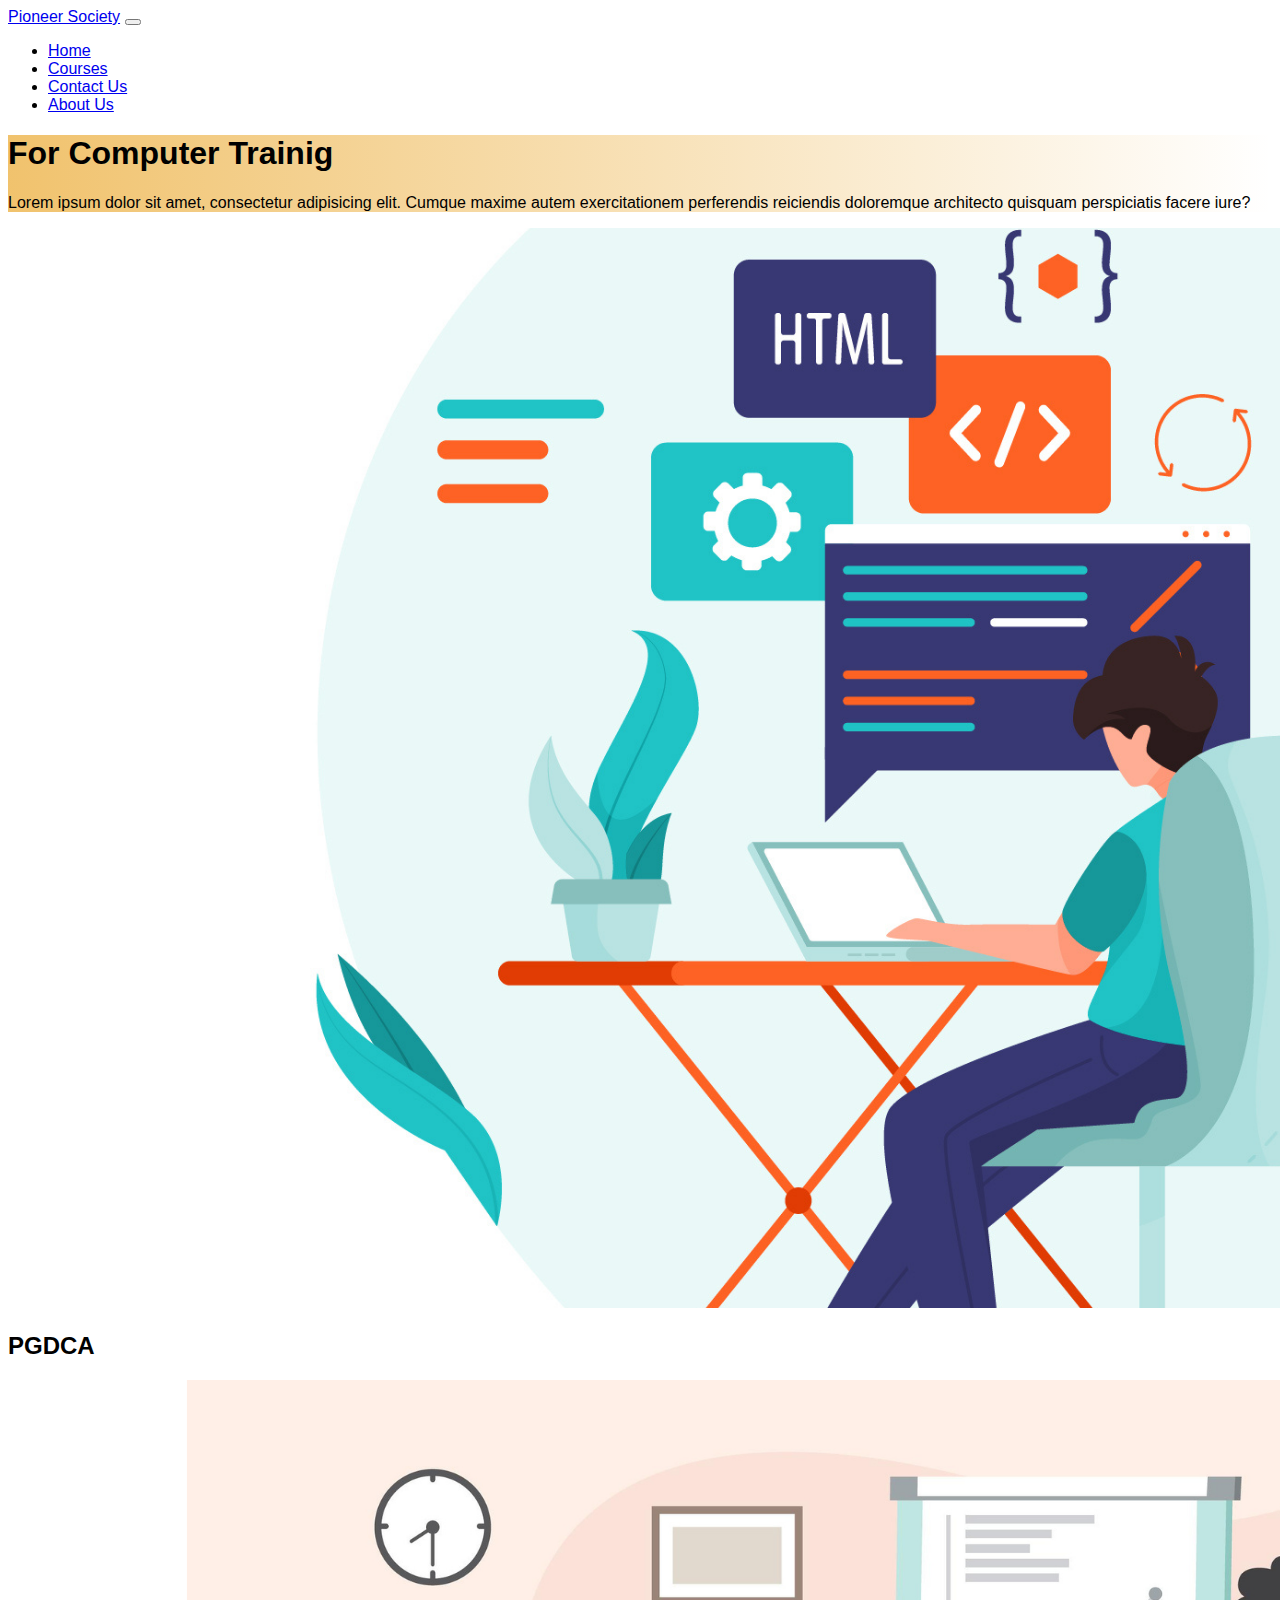
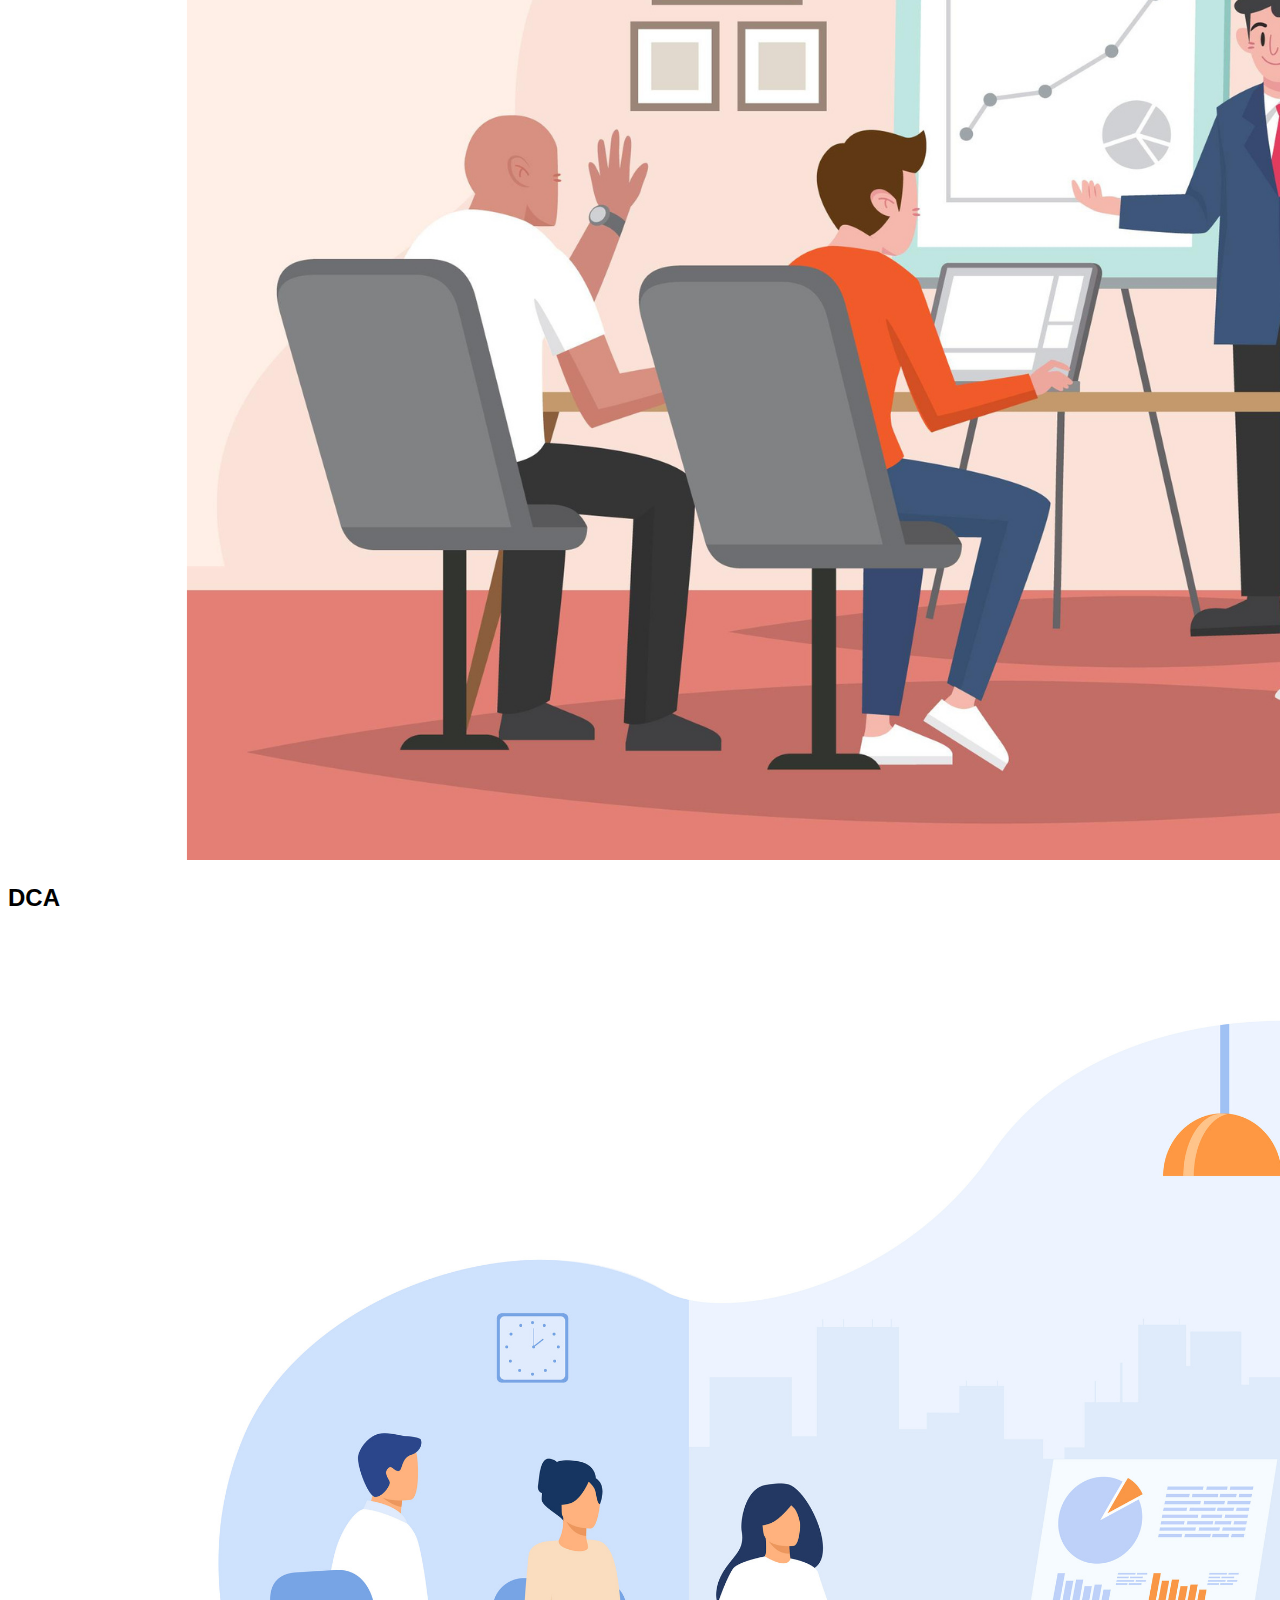
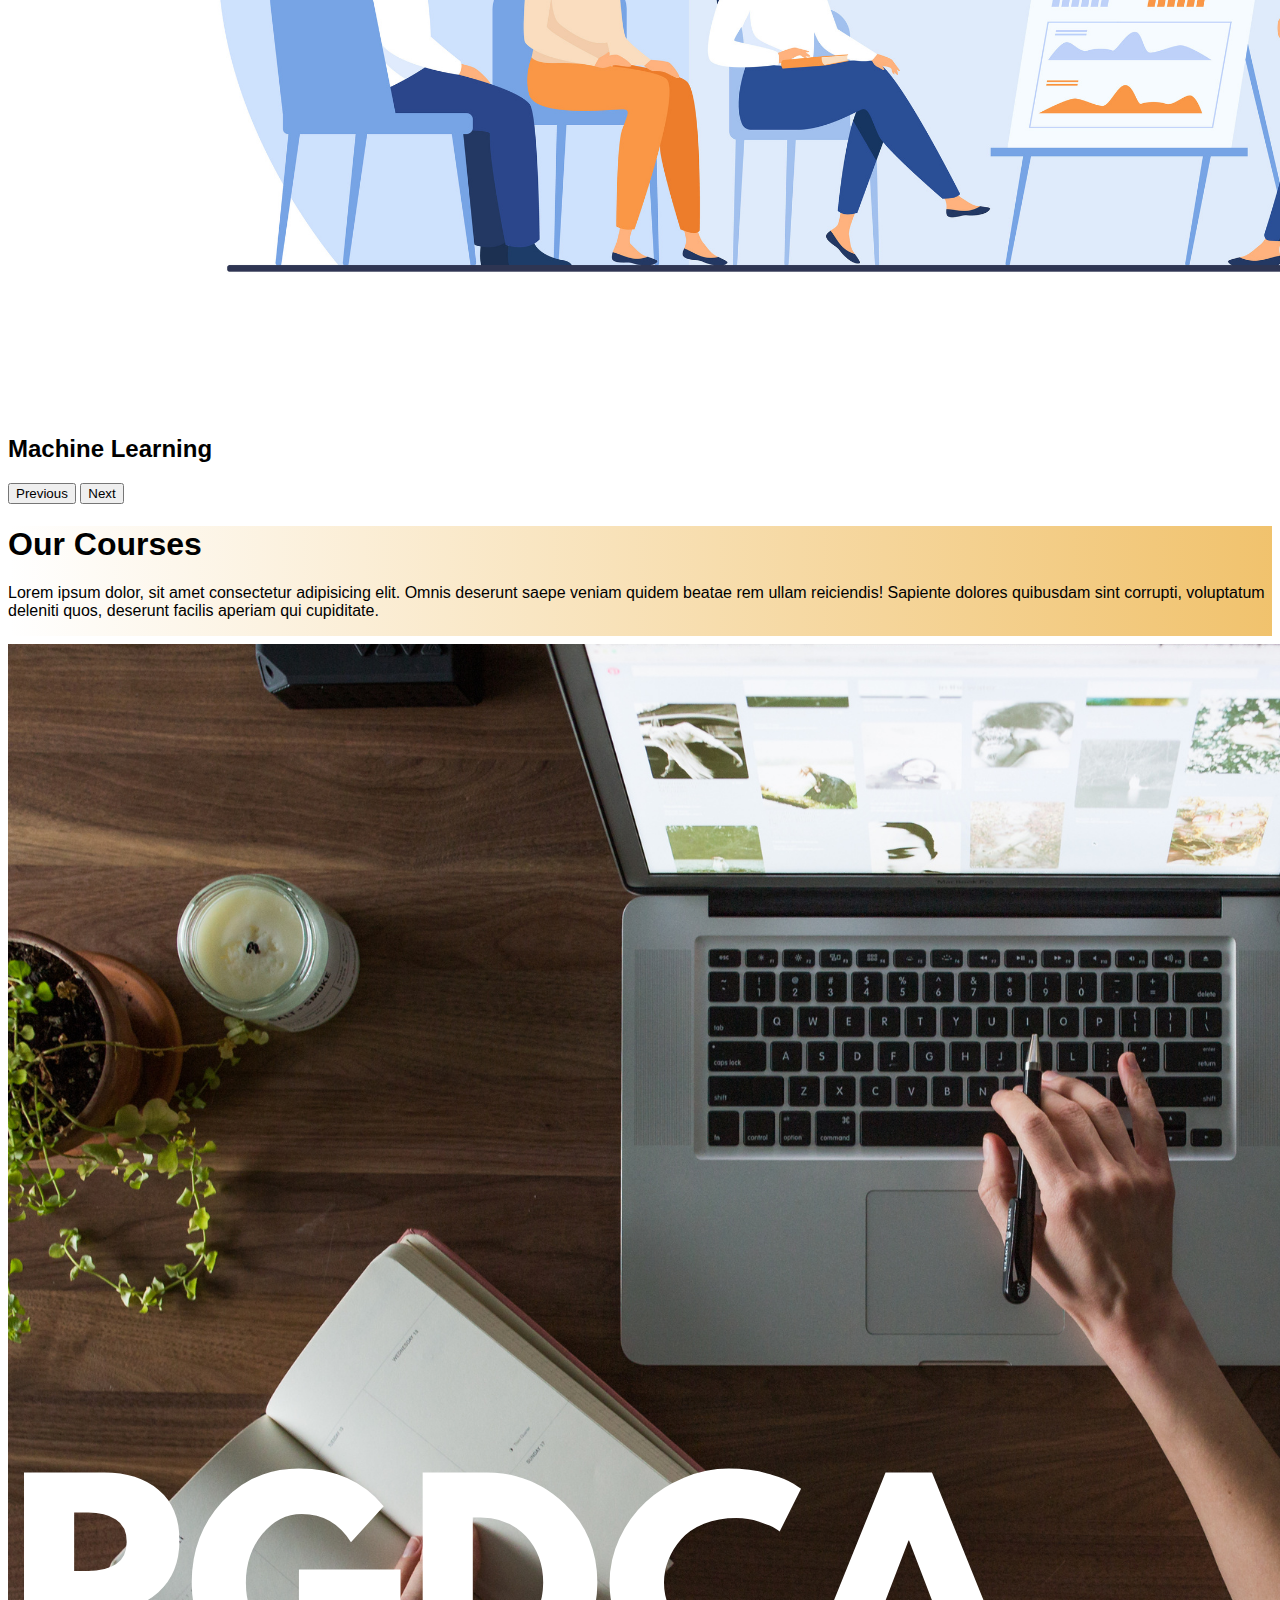
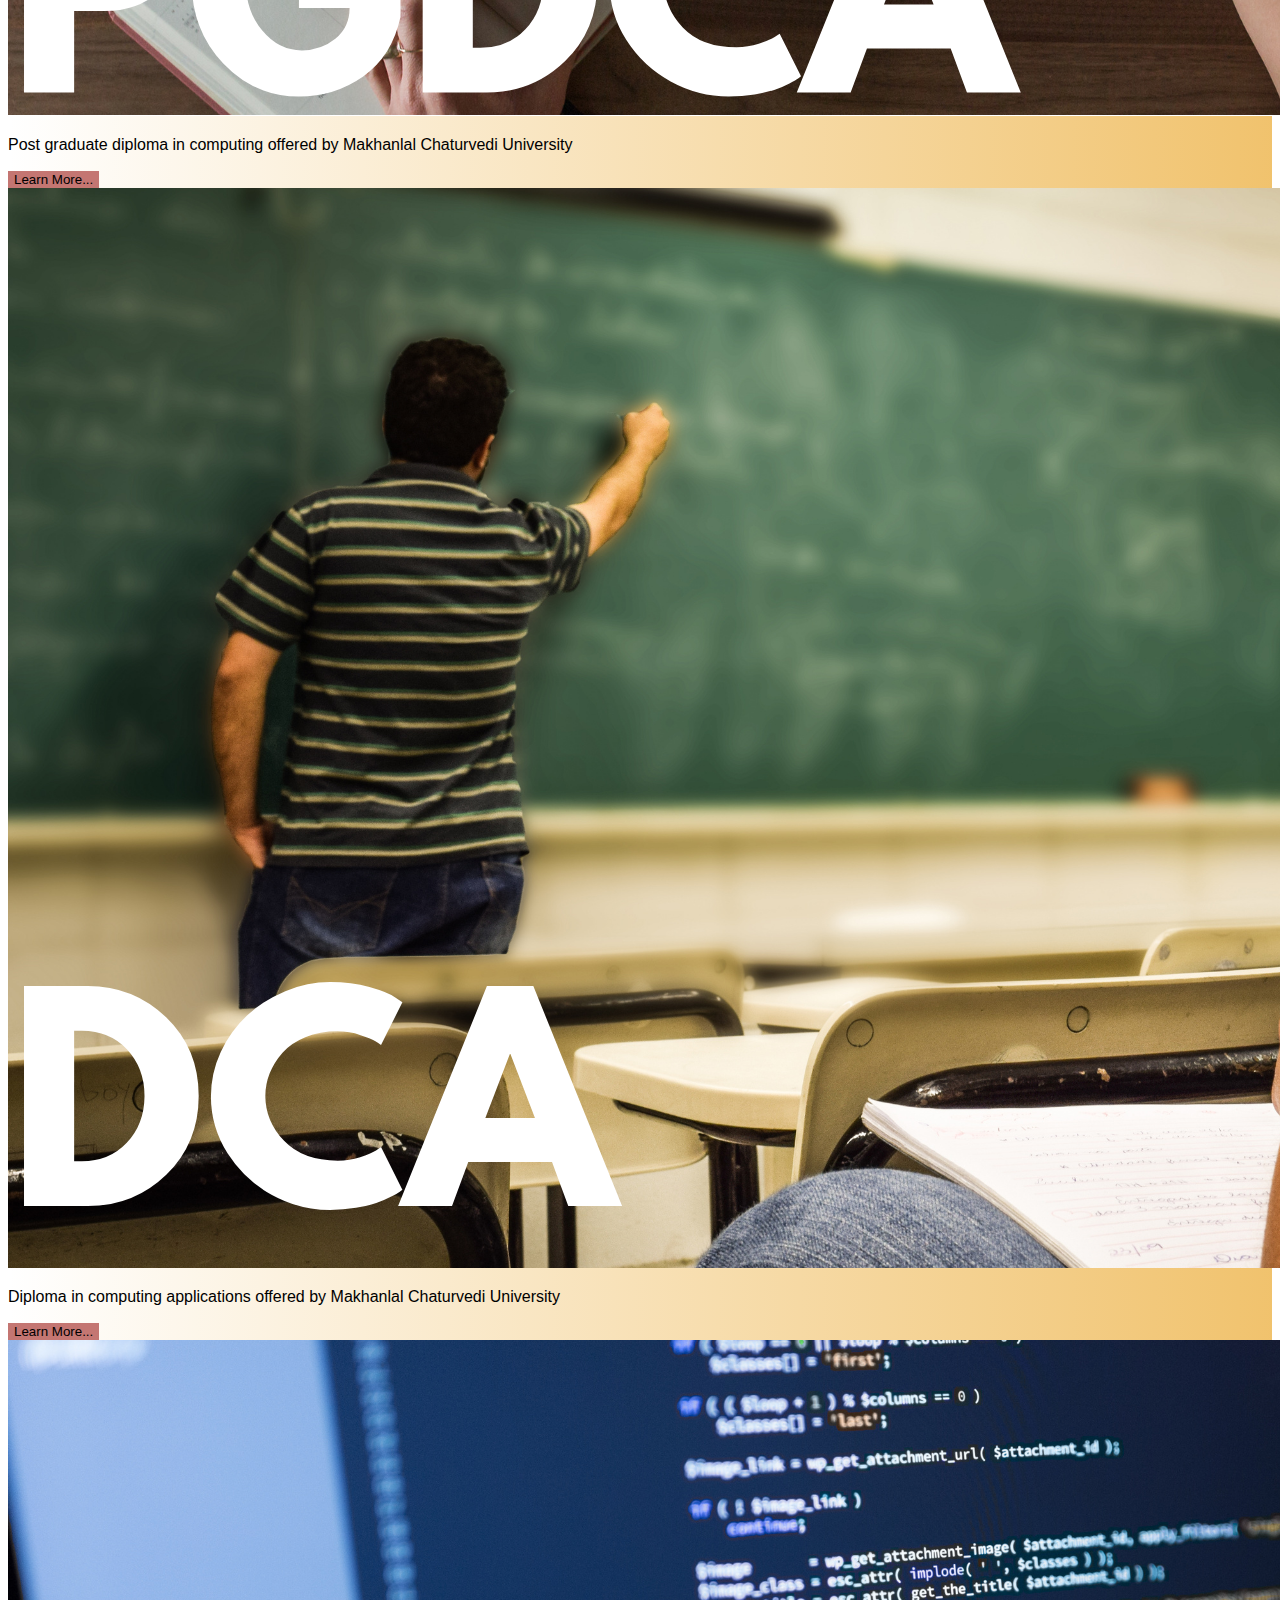
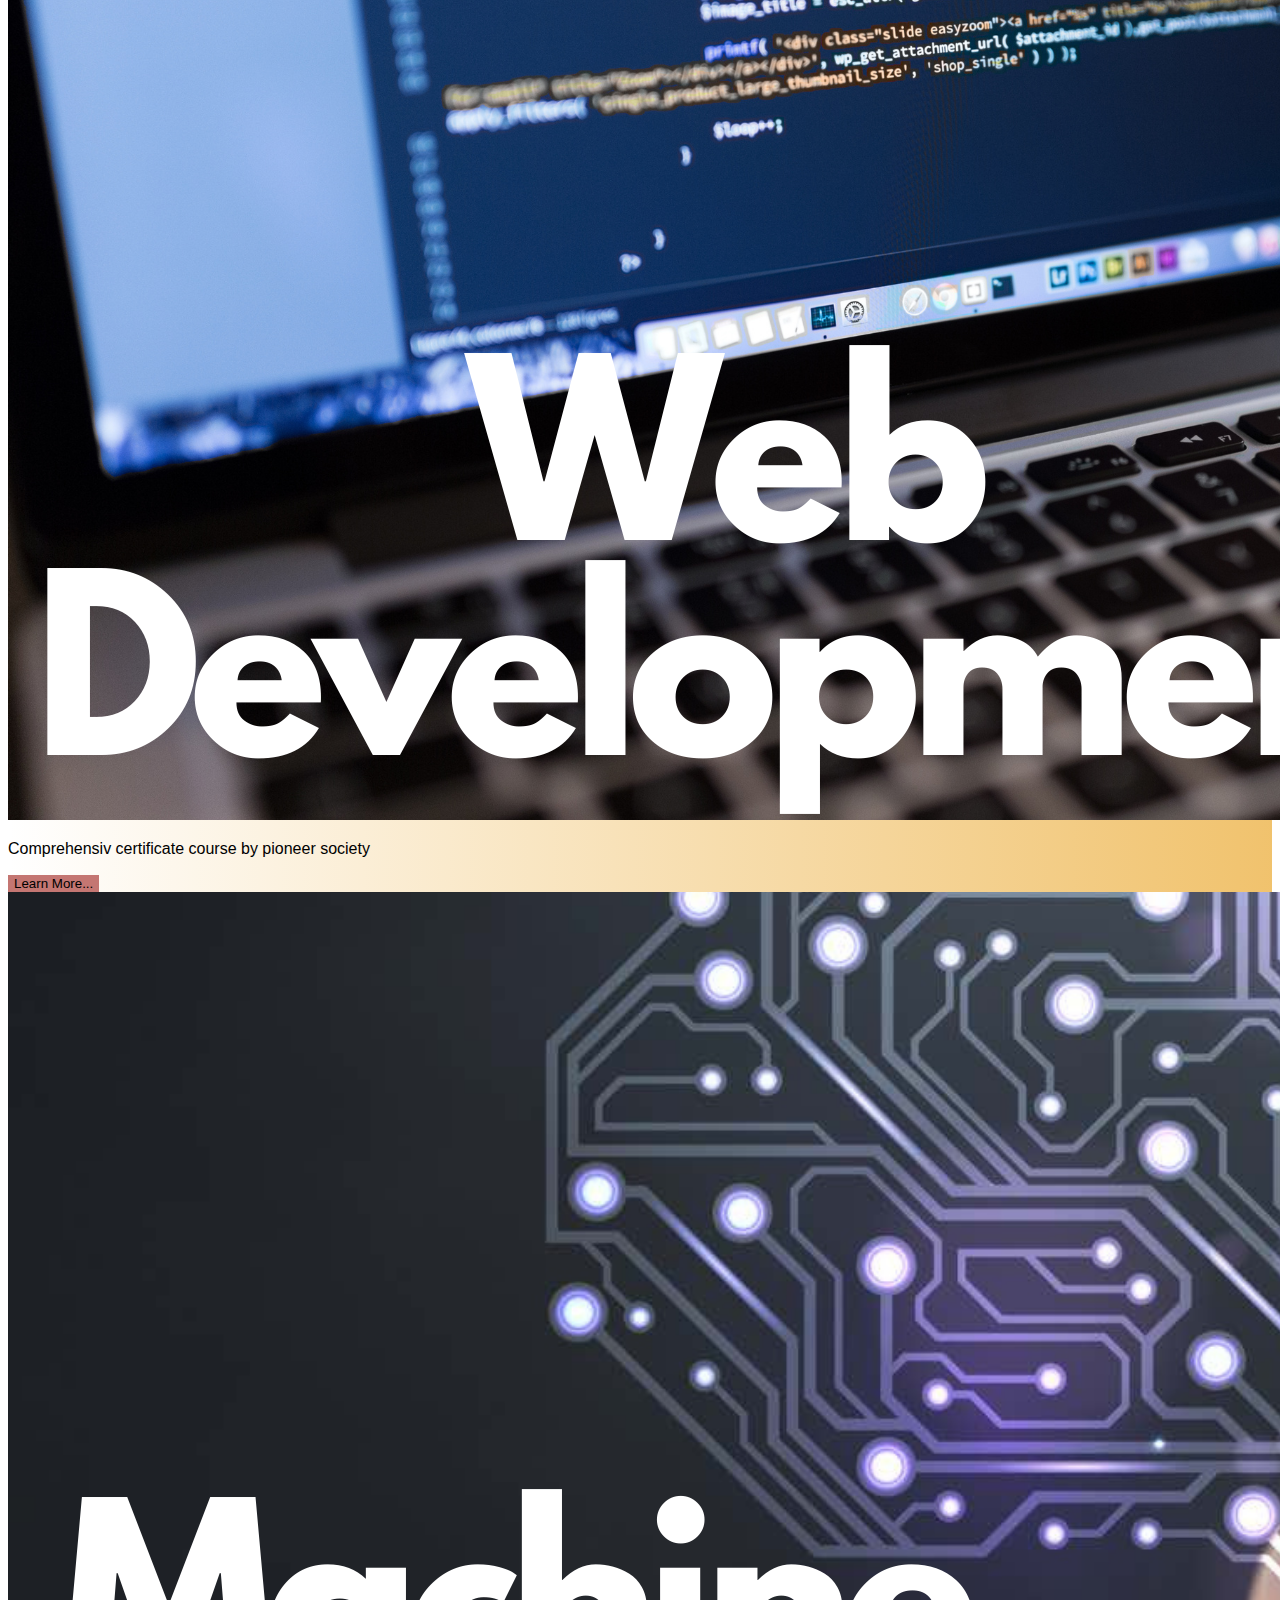
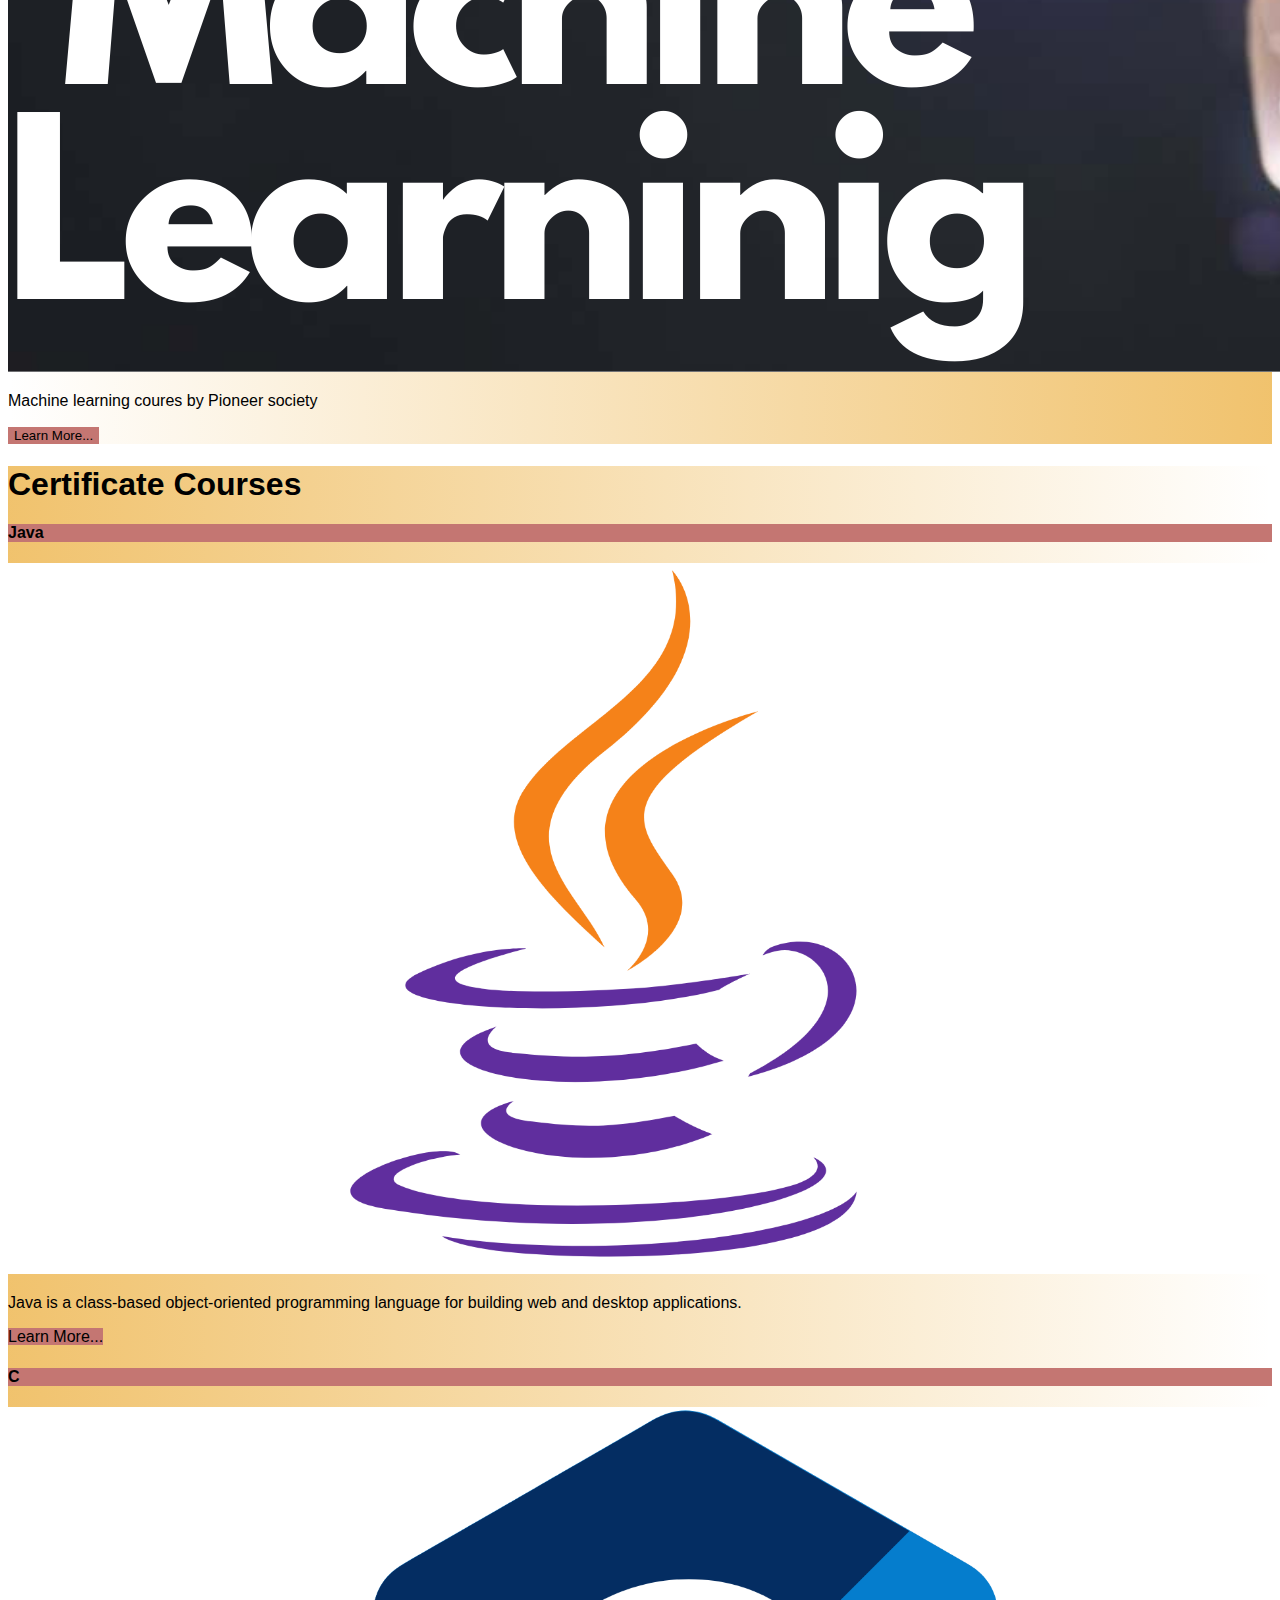
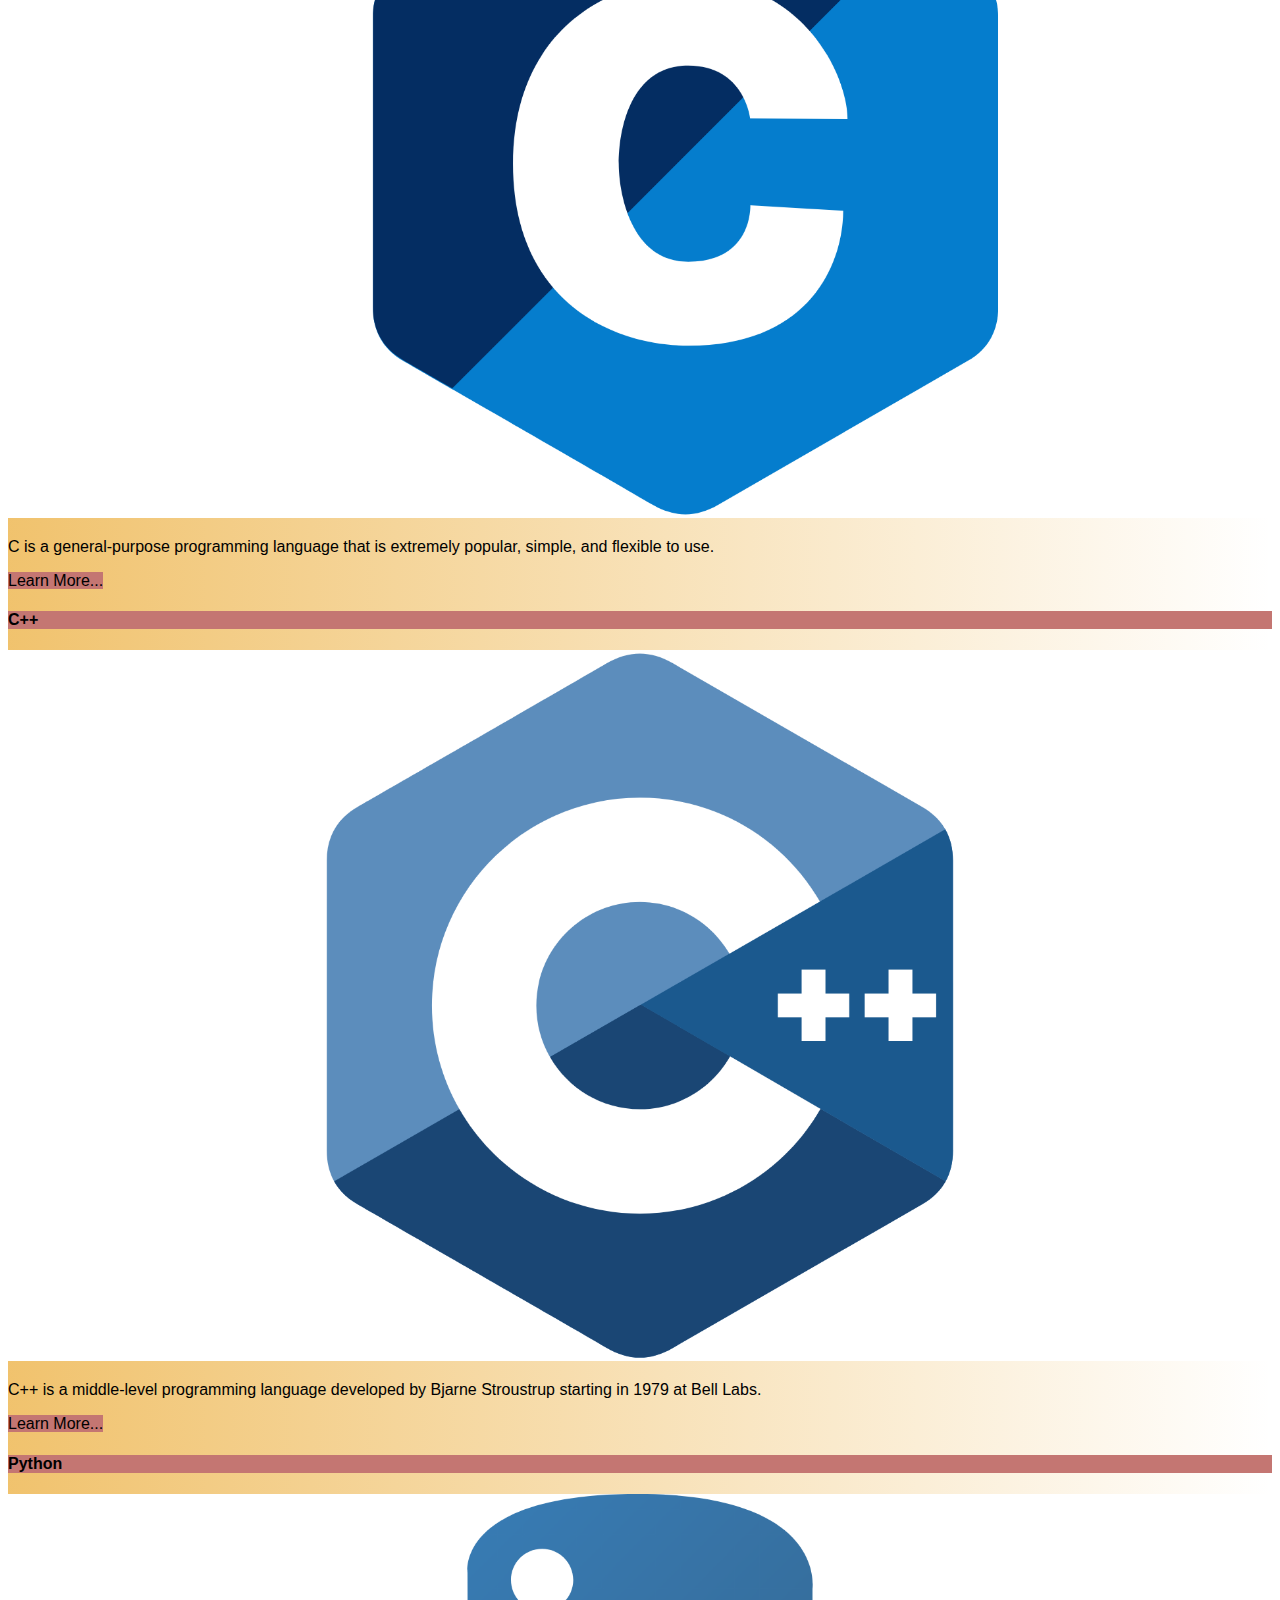
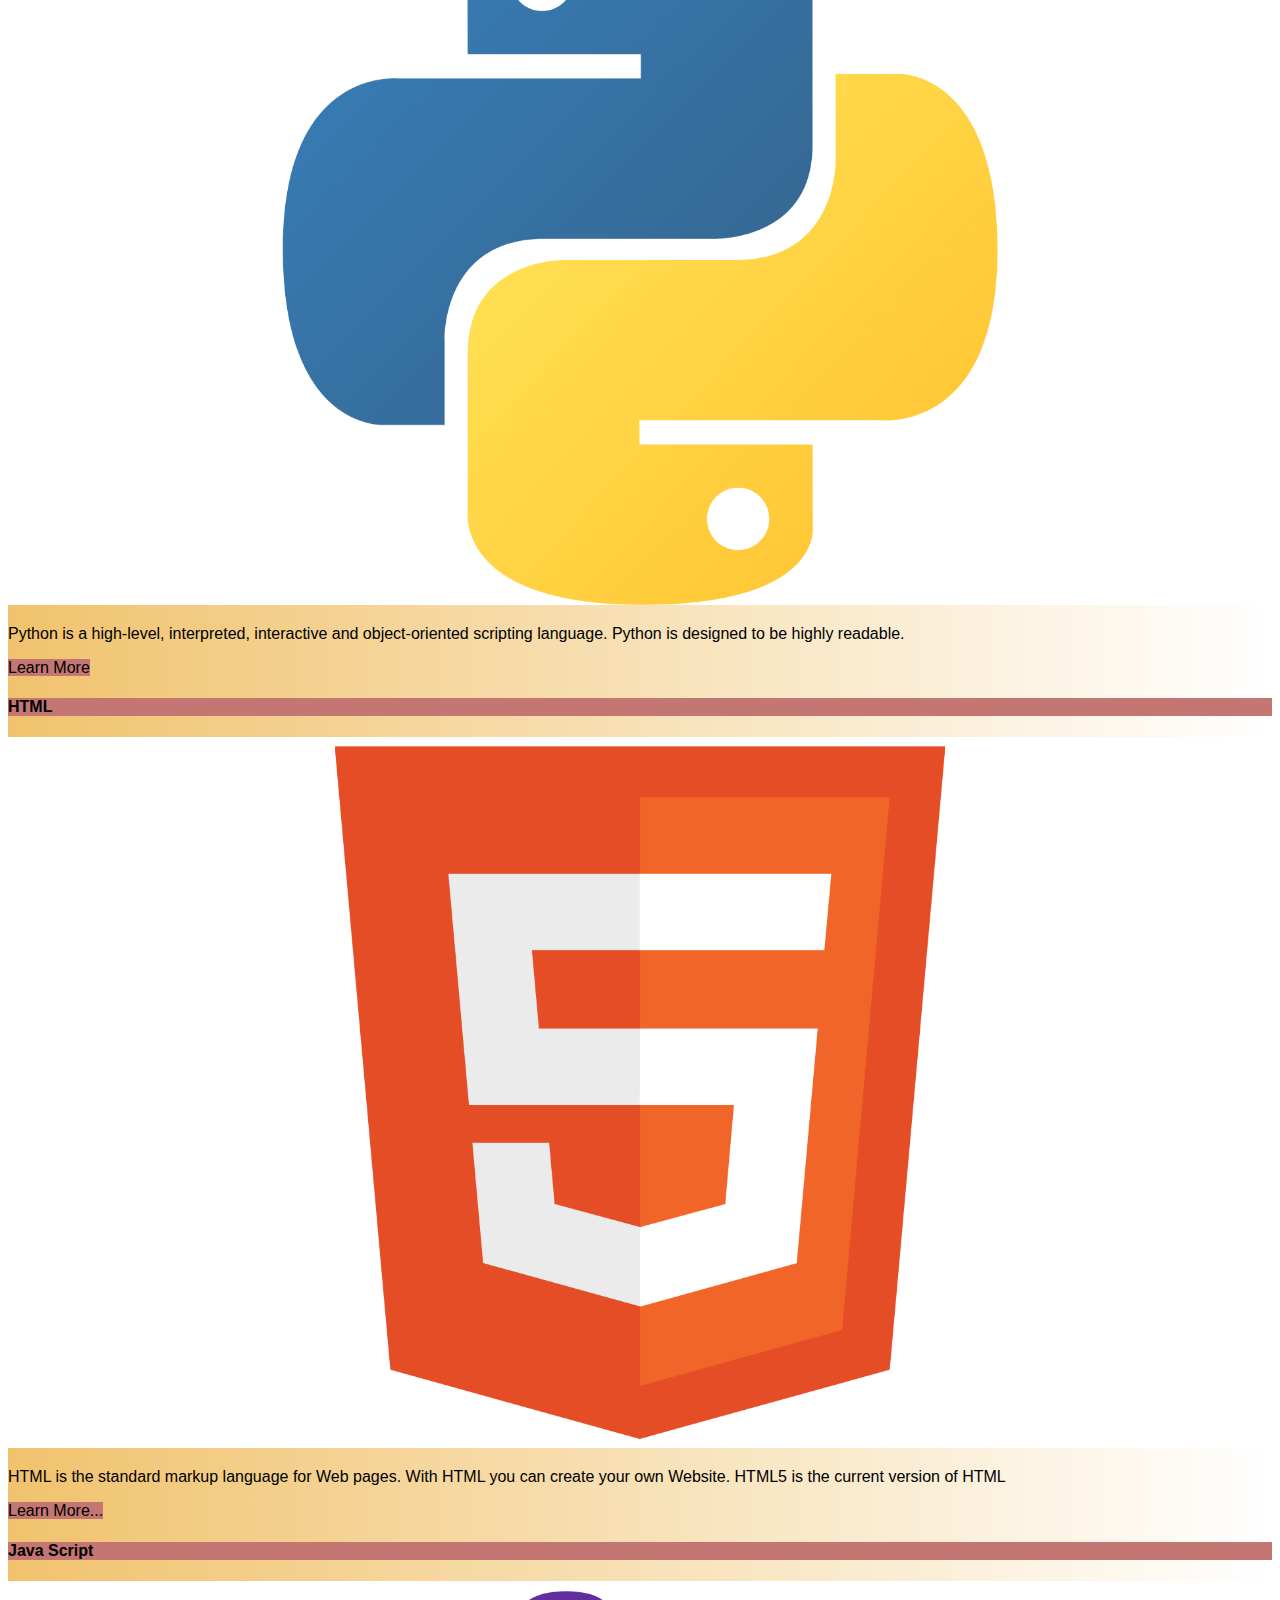
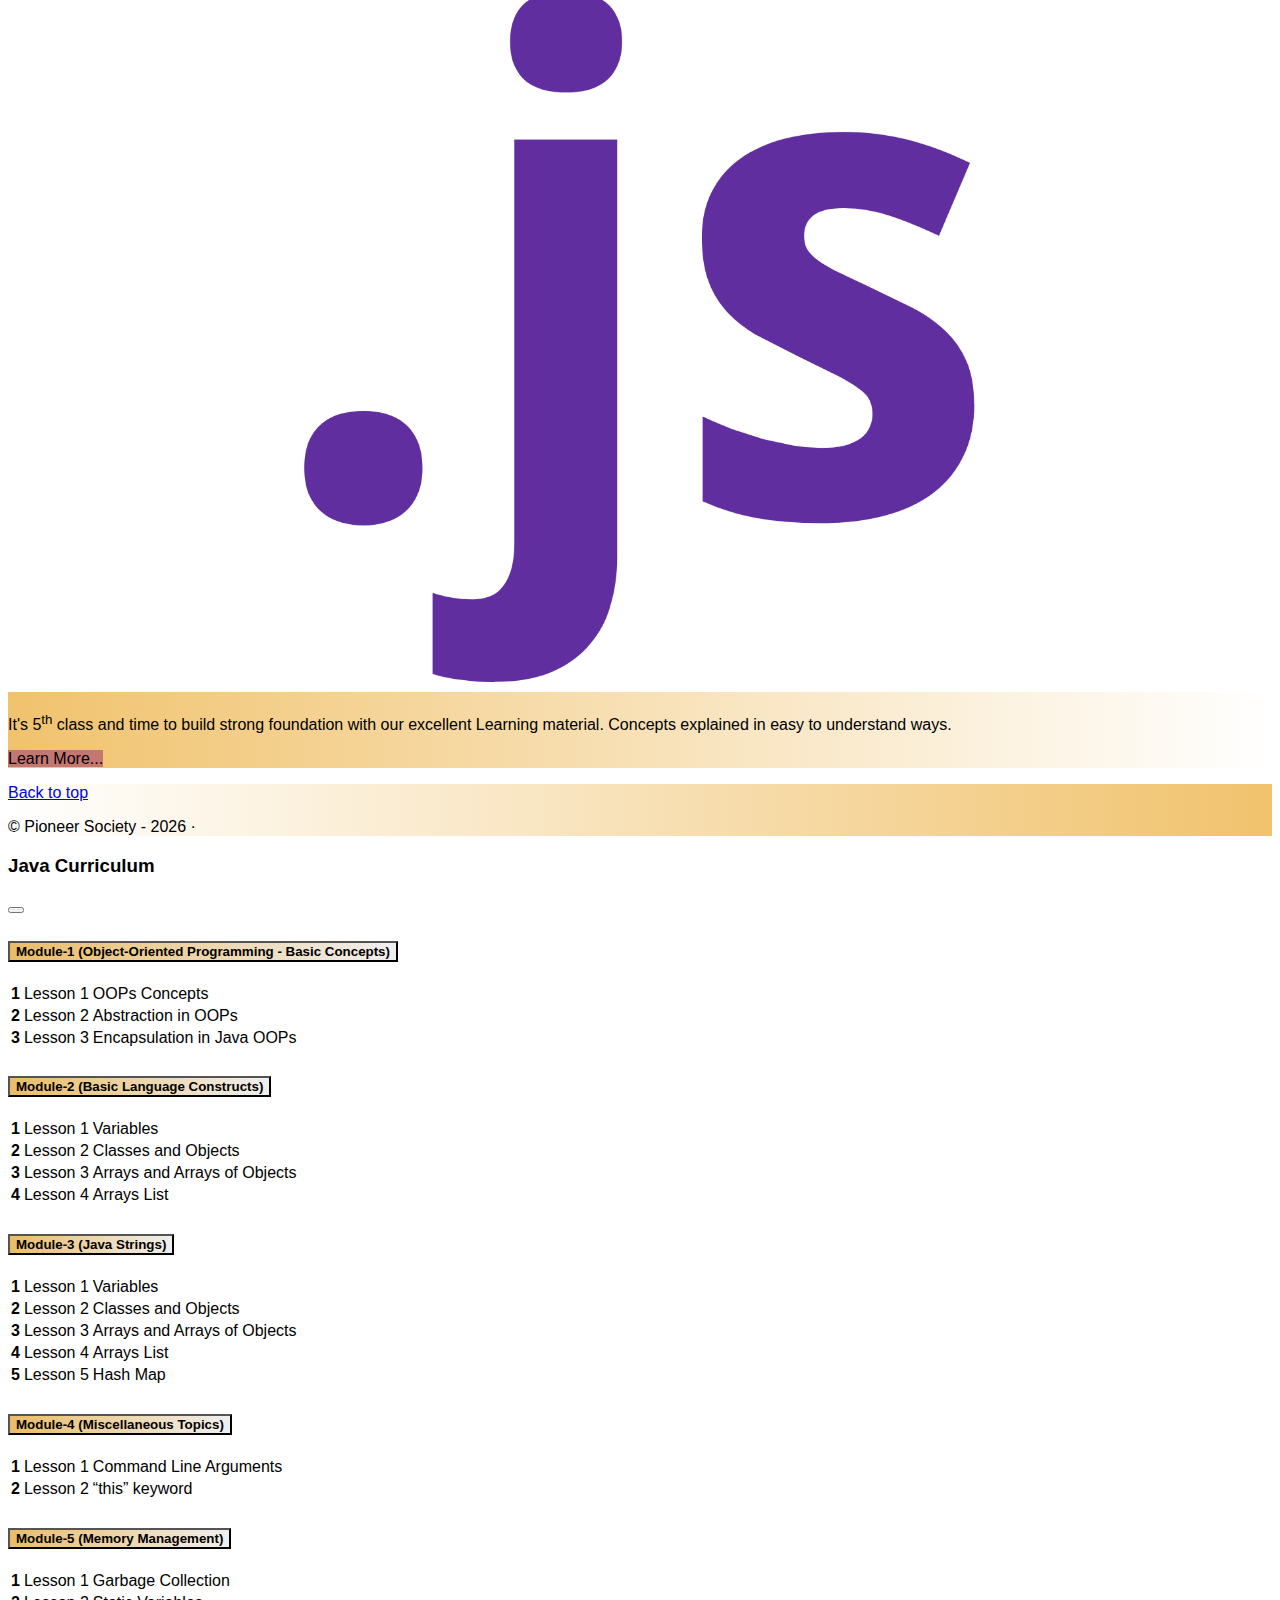
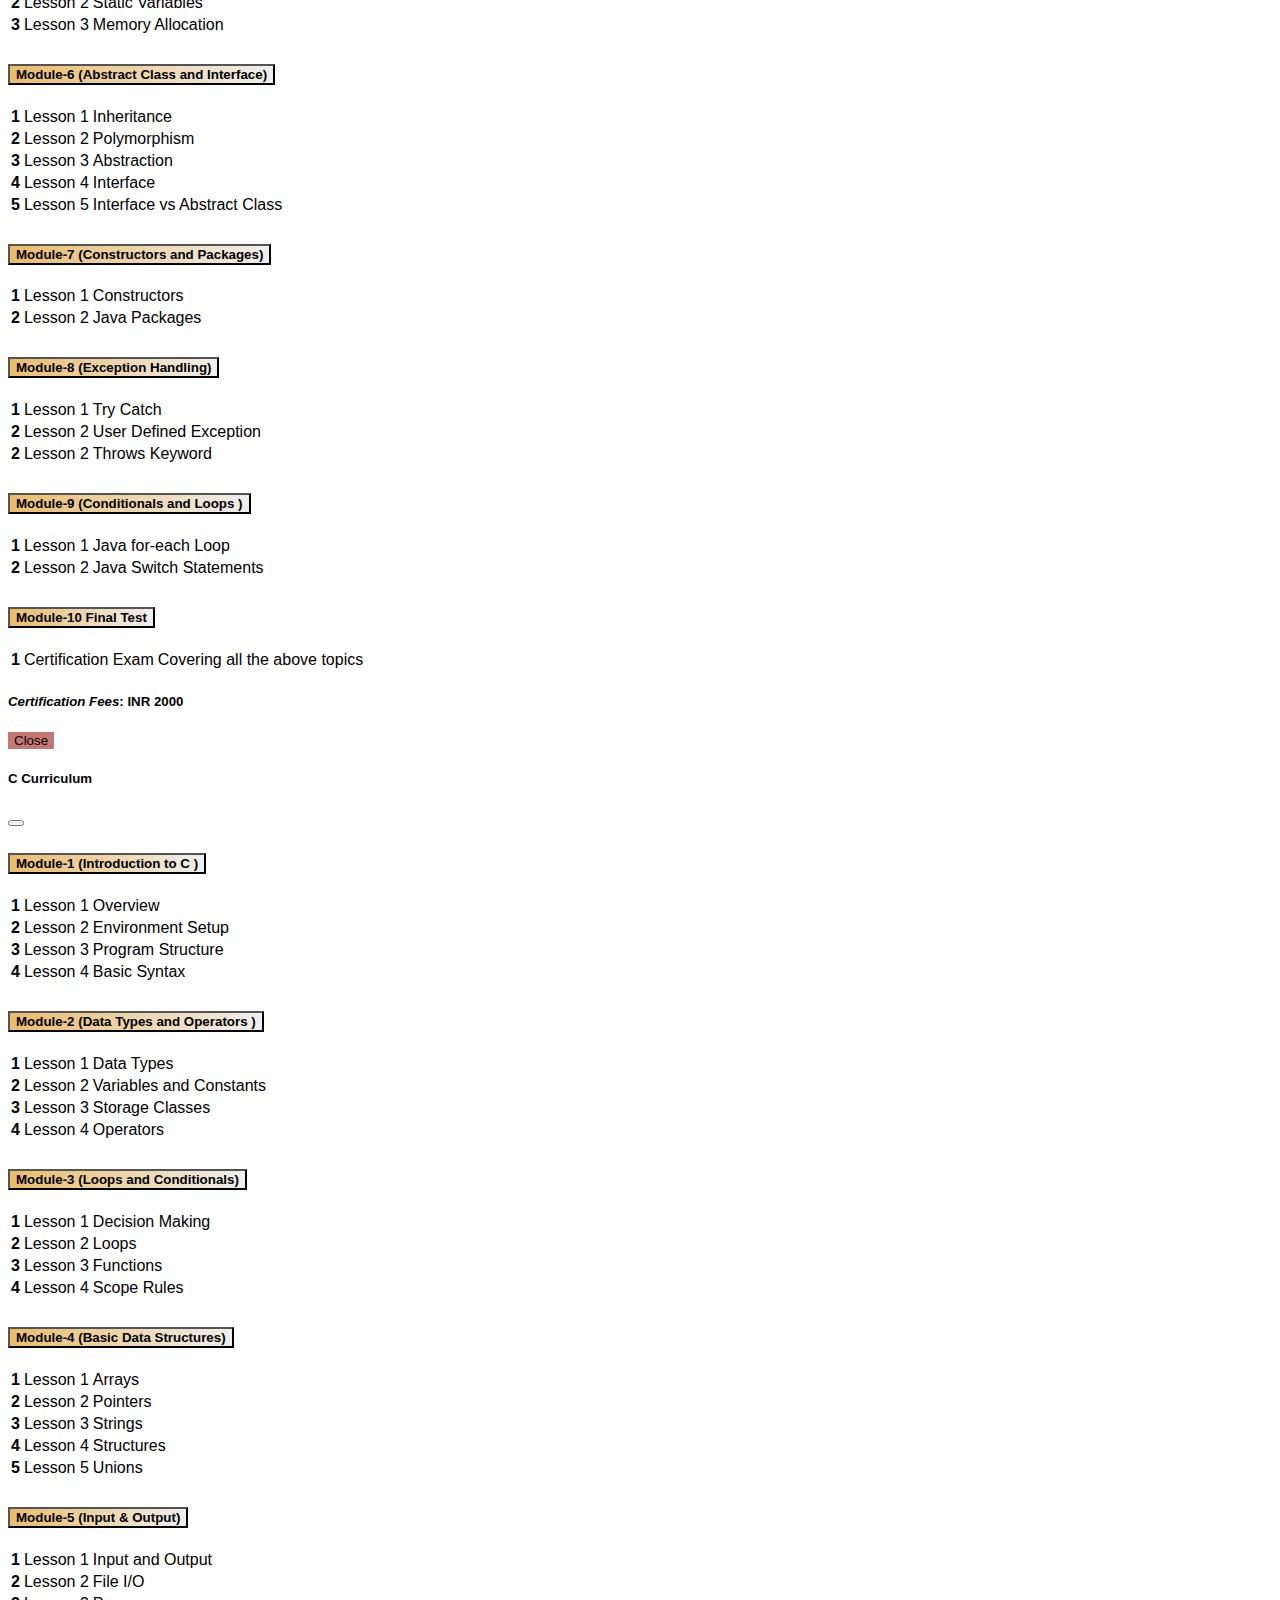
==== index.html @ 8f0c4d7d "index file updated" ====
<!DOCTYPE html>
<html lang="en">
<head>
  <meta charset="UTF-8">
  <meta http-equiv="X-UA-Compatible" content="IE=edge">
  <meta name="viewport" content="width=device-width, initial-scale=1.0">
  <link href="https://cdn.jsdelivr.net/npm/bootstrap@5.1.3/dist/css/bootstrap.min.css" rel="stylesheet" integrity="sha384-1BmE4kWBq78iYhFldvKuhfTAU6auU8tT94WrHftjDbrCEXSU1oBoqyl2QvZ6jIW3" crossorigin="anonymous">
  <link rel="stylesheet" href="assets/css/style.css">
  <title>Pioneer | Home</title>
</head>
<body>

  <nav class="navbar navbar-expand-lg navbar-dark fixed-top p-navbar">
    <div class="container">
      <a href="#" class="navbar-brand">Pioneer Society</a>
      <button class="navbar-toggler" type="button" data-bs-toggle="collapse" data-bs-target="#navmenu">
        <span class="navbar-toggler-icon"></span>
      </button>
      <div class="collapse navbar-collapse" id="navmenu">
        <ul class="navbar-nav ms-auto">
          <li class="nav-item">
            <a href="index1.html" class="nav-link">Home</a>
          </li>
          <li class="nav-item">
            <a href="courses.html" class="nav-link">Courses</a>
          </li>
          <li class="nav-item">
            <a href="contact_us.html" class="nav-link">Contact Us</a>
          </li>
          <li class="nav-item">
            <a href="about_us.html" class="nav-link">About Us</a>
          </li>
        </ul>
      </div>
    </div>
  </nav>
  
  <!-- Banner section -->
  <section class="text-sm-start bg-light">
    <div class="container-fluid">
      <div class="row">
        <div class="col-sm p-5" id="grad">
          <h1>For Computer Trainig</h1>
          <p class="text-left lead">Lorem ipsum dolor sit amet, consectetur adipisicing elit. Cumque maxime autem exercitationem perferendis reiciendis doloremque architecto quisquam perspiciatis facere iure?</p>
        </div>
        <div class="col-sm d-none d-sm-block">
          <div id="carouselExampleCaptions" class="carousel slide" data-bs-ride="carousel">
          <div class="carousel-inner">
            <div class="carousel-item active">
              <div class="card carosel-card">
                <img src="assets/images/slide-1.png" class="card-img-top" alt="...">
                <div class="card-body">
                  <h2 class="text-center">PGDCA</h2>
                  <!-- <p class="card-text">Some quick example text to build on the card title and make up the bulk of the card's content.</p> -->
                </div>
              </div>
            </div>
            <div class="carousel-item">
              <div class="card carosel-card">
                <img src="assets/images/slide-2.png" class="card-img-top" alt="...">
                <div class="card-body">
                  <h2 class="text-center">DCA</h2>
                  <!-- <p class="card-text">Some quick example text to build on the card title and make up the bulk of the card's content.</p> -->
                </div>
              </div>
            </div>
            <div class="carousel-item">
              <div class="card carosel-card">
                <img src="assets/images/slide-3.png" class="card-img-top" alt="...">
                <div class="card-body">
                  <h2 class="text-center">Machine Learning</h2>
                  <!-- <p class="card-text">Some quick example text to build on the card title and make up the bulk of the card's content.</p> -->
                </div>
              </div>
            </div>
            
          </div>
          <button class="carousel-control-prev" type="button" data-bs-target="#carouselExampleCaptions" data-bs-slide="prev">
            <span class="carousel-control-prev-icon" aria-hidden="true"></span>
            <span class="visually-hidden">Previous</span>
          </button>
          <button class="carousel-control-next" type="button" data-bs-target="#carouselExampleCaptions" data-bs-slide="next">
            <span class="carousel-control-next-icon" aria-hidden="true"></span>
            <span class="visually-hidden">Next</span>
          </button>
          </div>
        </div>
      </div>
    </div>
  </section>

  <!-- Courses-->
  <div id="courses" class="container-fluid py-5">
    <div class="container">
      
      <h1 class="text-center">Our Courses</h1>
      <div class="row row-cols-1 row-cols-md-2 mt-5">
        <div class="align-items-center d-flex">
          <p class="lead text-justify">
            Lorem ipsum dolor, sit amet consectetur adipisicing elit. Omnis deserunt saepe veniam quidem beatae rem ullam reiciendis! Sapiente dolores quibusdam sint corrupti, voluptatum deleniti quos, deserunt facilis aperiam qui cupiditate.
          </p>
        </div>
        <div class="">
          <div class="row row-cols-1 row-cols-md-2">
            <div class="col mb-4">
              <div class="card v-card-main">
                <img src="assets/images/PGDCA.png" class="card-img-top" alt="...">
                
                <div class="card-body">
                  <!-- <h3 class="card-title text-center">PGDCA</h3> -->
                  <p class="card-text text-justify">Post graduate diploma in computing offered by Makhanlal Chaturvedi University</p>
                  <a href="school.html" class="stretched-link"></a>
                  <button class="btn btn-primary btn-md p-button">Learn More...</button>
                </div>
              </div>
            </div>
            <div class="col mb-4">
              <div class="card v-card-main">
                <img src="assets/images/DCA.png" class="card-img-top" alt="...">
                
                <div class="card-body">
                  <!-- <h3 class="card-title text-center">DCA</h3> -->
                  <p class="card-text text-justify">Diploma in computing applications offered by Makhanlal Chaturvedi University</p>
                  <a href="school.html" class="stretched-link"></a>
                  <button class="btn btn-primary btn-md p-button">Learn More...</button>
                </div>
              </div>
            </div>
            <div class="col mb-4">
              <div class="card v-card-main">
                <img src="assets/images/web-development.png" class="card-img-top" alt="...">
                
                <div class="card-body">
                  <!-- <h3 class="card-title text-center">WEB Development</h3> -->
                  <p class="card-text text-justify">Comprehensiv certificate course by pioneer society</p>
                  <a href="school.html" class="stretched-link"></a>
                  <button class="btn btn-primary btn-md p-button">Learn More...</button>
                </div>
              </div>
            </div>
            <div class="col mb-4">
              <div class="card v-card-main">
                <img src="assets/images/machine-learning.png" class="card-img-top" alt="...">
                
                <div class="card-body">
                  <!-- <h3 class="card-title text-center">Machine Learning</h3> -->
                  <p class="card-text text-justify">Machine learning coures by Pioneer society</p>
                  <a href="partner.html" class="stretched-link"></a>
                  <button class="btn btn-primary btn-md p-button">Learn More...</button>
                </div>
              </div>
            </div>
          </div>
        </div>
      </div>
      
    </div>
  </div>


  <div id="id-courses" class="container-fluid g-0">
    <h1 class="text-center py-5">Certificate Courses</h1>
    <div class="container">
      <div class="container justify-content-center p-5">
        <div class="row row-cols-1 row-cols-md-4 exam-grid">
          <div class="card mb-4 h-card justify-content-center" style="min-width:360px">
            <div class="">
              <h4 class="text-center h-card-heading text-white p-1">Java</h4>
            </div>
            <div class="row no-gutters">
              <div class="col-md-3 d-flex align-items-center p-2 class-img">
                <img src="assets/images/java.png" class="p-1" width="100%" alt="...">
                
              </div>
              <div class="col-md-9">
                <div class="card-body">
                  <!-- <h5 class="card-title font-weight-bold">Pre Learning</h5> -->
                  <p class="card-text text-justify">Java is a class-based object-oriented programming language for building web and desktop applications.</p>
                  <a type="button" class="btn btn-primary btn-md p-button stretched-link" data-bs-toggle="modal" data-bs-target="#java-modal">Learn More...</a>
                </div>
              </div>
            </div>
          </div>
          <div class="card mb-4 h-card justify-content-center" style="min-width:360px">
            <div class="">
              <h4 class="text-center h-card-heading p-1 text-white">C</h4>
            </div>
            <div class="row no-gutters">
              <div class="col-md-3 d-flex align-items-center p-2 class-img">
                <img src="assets/images/c.png" width="100%" class="p-1" alt="...">
              </div>
              <div class="col-md-9">
                <div class="card-body">
                  <!-- <h5 class="card-title font-weight-bold">Pre Learning</h5> -->
                  <p class="card-text text-justify">C is a general-purpose programming language that is extremely popular, simple, and flexible to use.</p>
                  <a type="button" class="btn btn-primary btn-md p-button stretched-link" data-bs-toggle="modal" data-bs-target="#c-modal">Learn More...</a>
                </div>
              </div>
            </div>
          </div>
          <div class="card mb-4 h-card justify-content-center" style="min-width:360px">
            <div class="">
              <h4 class="text-center h-card-heading p-1 text-white">C++</h4>
            </div>
            <div class="row no-gutters">
              <div class="col-md-3 d-flex align-items-center p-2 class-img">
                <img src="assets/images/cplusplus.png" class="p-1" width="100%" alt="...">
              </div>
              <div class="col-md-9">
                <div class="card-body">
                  <!-- <h5 class="card-title font-weight-bold">Pre Learning</h5> -->
                  <p class="card-text text-justify">C++ is a middle-level programming language developed by Bjarne Stroustrup starting in 1979 at Bell Labs.</p>
                  <a type="button" class="btn btn-primary btn-md p-button stretched-link" data-bs-toggle="modal" data-bs-target="#cplusplus-modal">Learn More...</a>
                </div>
              </div>
            </div>
          </div>
          <div class="card mb-4 h-card justify-content-center" style="min-width:360px">
            <div class="">
              <h4 class="text-center h-card-heading p-1  text-white">Python</h4>
            </div>
            <div class="row no-gutters">
              <div class="col-md-3 d-flex align-items-center p-2 class-img">
                <img src="assets/images/python.png" class="p-1" width="100%" alt="...">
              </div>
              <div class="col-md-9">
                <div class="card-body">
                  
                  <p class="card-text text-justify">Python is a high-level, interpreted, interactive and object-oriented scripting language. Python is designed to be highly readable. </p>
                  <a type="button" class="btn btn-primary btn-md p-button stretched-link" data-bs-toggle="modal" data-bs-target="#python-modal">Learn More</a>
                  
                </div>
              </div>
            </div>
          </div>
          <div class="card mb-4 h-card justify-content-center" style="min-width:360px">
            <div class="">
              <h4 class="text-center h-card-heading p-1  text-white">HTML</h4>
            </div>
            <div class="row no-gutters">
              <div class="col-md-3 d-flex align-items-center p-2 class-img">
                <img src="assets/images/html-5.png" class="p-1" width="100%" alt="...">
              </div>
              <div class="col-md-9">
                <div class="card-body">
                  <!-- <h5 class="card-title font-weight-bold">Pre Learning</h5> -->
                  <p class="card-text text-justify">HTML is the standard markup language for Web pages.
                    With HTML you can create your own Website. HTML5 is the current version of HTML</p>
                  <a type="button" class="btn btn-primary btn-md p-button stretched-link" data-bs-toggle="modal" data-bs-target="#html-modal">Learn More...</a>
                </div>
              </div>
            </div>
          </div>
          
          <div class="card mb-4 h-card justify-content-center " style="min-width:360px">
            <div class="">
              <h4 class="text-center h-card-heading p-1  text-white">Java Script</h4>
            </div>
            <div class="row no-gutters">
              <div class="col-md-3 d-flex align-items-center class-img">
                <img src="assets/images/java-script.png" class="p-1" width="100%" alt="...">
              </div>
              <div class="col-md-9">
                <div class="card-body">
                  <!-- <h5 class="card-title font-weight-bold">Pre Learning</h5> -->
                  <p class="card-text text-justify">It's 5<sup>th</sup> class and time to build strong foundation with our excellent Learning material. Concepts explained in easy to understand ways.</p>
                  <a type="button" class="btn btn-primary btn-md p-button stretched-link" data-bs-toggle="modal" data-bs-target="#js-modal">Learn More...</a>
                </div>
              </div>
            </div>
          </div>
        </div>
      </div>
    </div> 
  </div>
  <div id="home-footer" class="p-5">
    <footer class="container footer">
      <p class="float-right"><a href="#">Back to top</a></p>
      <p>&copy; Pioneer Society - <script type="text/javascript">document.write( new Date().getFullYear() );</script> &middot; </p>
    </footer>
  </div>
  

  <!-- Java Modal -->
  <div class="modal fade" id="java-modal" data-bs-backdrop="static" data-bs-keyboard="false" tabindex="-1" aria-labelledby="staticBackdropLabel" aria-hidden="true">
    <div class="modal-dialog modal-lg">
      <div class="modal-content">
        <div class="modal-header">
          <h3 class="modal-title" id="staticBackdropLabel">Java Curriculum</h3>
          
          
          
          <button type="button" class="btn-close" data-bs-dismiss="modal" aria-label="Close"></button>
          
        </div>
        <div class="modal-body">
          <div class="accordion" id="accordionExample">
            <div class="accordion-item">
              <h2 class="accordion-header" id="headingOne">
                <button class="accordion-button" type="button" data-bs-toggle="collapse" data-bs-target="#collapseOne" aria-expanded="false" aria-controls="collapseOne">
                  <b>Module-1 (Object-Oriented Programming - Basic Concepts)</b>
                </button>
              </h2>
              <div id="collapseOne" class="collapse" aria-labelledby="headingOne" data-bs-parent="#accordionExample">
                <div class="accordion-body">
                  <table class="table">
                    <!-- <thead>
                      <tr>
                        <th scope="col">#</th>
                        <th scope="col">First</th>
                        <th scope="col">Last</th>
                        <th scope="col">Handle</th>
                      </tr>
                    </thead> -->
                    <tbody>
                      <tr>
                        <th scope="row">1</th>
                        <td>Lesson 1</td>
                        <td>OOPs Concepts</td>
                      </tr>
                      <tr>
                        <th scope="row">2</th>
                        <td>Lesson 2</td>
                        <td>Abstraction in OOPs</td>
                        
                      </tr>
                      <tr>
                        <th scope="row">3</th>
                        <td>Lesson 3</td>
                        <td>Encapsulation in Java OOPs</td>
                      </tr>
                    </tbody>
                  </table>
                </div>
              </div>
            </div>

            <div class="accordion-item">
              <h2 class="accordion-header" id="headingTwo">
                <button class="accordion-button" type="button" data-bs-toggle="collapse" data-bs-target="#collapseTwo" aria-expanded="false" aria-controls="collapseTwo">
                  <b>Module-2 (Basic Language Constructs)</b>
                </button>
              </h2>
              <div id="collapseTwo" class="collapse" aria-labelledby="headingTwo" data-bs-parent="#accordionExample">
                <div class="accordion-body">
                  <table class="table">
                    <tbody>
                      <tr>
                        <th scope="row">1</th>
                        <td>Lesson 1</td>
                        <td>Variables</td>
                      </tr>
                      <tr>
                        <th scope="row">2</th>
                        <td>Lesson 2</td>
                        <td>Classes and Objects</td>
                      </tr>
                      <tr>
                        <th scope="row">3</th>
                        <td>Lesson 3</td>
                        <td>Arrays and Arrays of Objects</td>
                      </tr>
                      <tr>
                        <th scope="row">4</th>
                        <td>Lesson 4</td>
                        <td>Arrays List</td>
                      </tr>
                    </tbody>
                  </table>
                </div>
              </div>
            </div>

            <div class="accordion-item">
              <h2 class="accordion-header" id="headingThree">
                <button class="accordion-button" type="button" data-bs-toggle="collapse" data-bs-target="#collapseThree" aria-expanded="false" aria-controls="collapseThree">
                  <b>Module-3 (Java Strings)</b>
                </button>
              </h2>
              <div id="collapseThree" class="collapse" aria-labelledby="headingThree" data-bs-parent="#accordionExample">
                <div class="accordion-body">
                  <table class="table">
                    <tbody>
                      <tr>
                        <th scope="row">1</th>
                        <td>Lesson 1</td>
                        <td>Variables</td>
                      </tr>
                      <tr>
                        <th scope="row">2</th>
                        <td>Lesson 2</td>
                        <td>Classes and Objects</td>
                      </tr>
                      <tr>
                        <th scope="row">3</th>
                        <td>Lesson 3</td>
                        <td>Arrays and Arrays of Objects</td>
                      </tr>
                      <tr>
                        <th scope="row">4</th>
                        <td>Lesson 4</td>
                        <td>Arrays List</td>
                      </tr>
                      <tr>
                        <th scope="row">5</th>
                        <td>Lesson 5</td>
                        <td>Hash Map</td>
                      </tr>
                    </tbody>
                  </table>
                </div>
              </div>
            </div>

            <div class="accordion-item">
              <h2 class="accordion-header" id="headingFour">
                <button class="accordion-button" type="button" data-bs-toggle="collapse" data-bs-target="#collapseFour" aria-expanded="false" aria-controls="collapseFour">
                  <b>Module-4 (Miscellaneous Topics)</b>
                </button>
              </h2>
              <div id="collapseFour" class="collapse" aria-labelledby="headingFour" data-bs-parent="#accordionExample">
                <div class="accordion-body">
                  <table class="table">
                    <tbody>
                      <tr>
                        <th scope="row">1</th>
                        <td>Lesson 1</td>
                        <td>Command Line Arguments</td>
                      </tr>
                      <tr>
                        <th scope="row">2</th>
                        <td>Lesson 2</td>
                        <td>“this” keyword</td>
                      </tr>
                    </tbody>
                  </table>
                </div>
              </div>
            </div>

            <div class="accordion-item">
              <h2 class="accordion-header" id="headingFive">
                <button class="accordion-button" type="button" data-bs-toggle="collapse" data-bs-target="#collapseFive" aria-expanded="false" aria-controls="collapseFive">
                <b>Module-5 (Memory Management)</b>
                </button>
              </h2>
              <div id="collapseFive" class="collapse" aria-labelledby="headingFive" data-bs-parent="#accordionExample">
                <div class="accordion-body">
                <table class="table">
                  <tbody>
                  <tr>
                    <th scope="row">1</th>
                    <td>Lesson 1</td>
                    <td>Garbage Collection</td>
                  </tr>
                  <tr>
                    <th scope="row">2</th>
                    <td>Lesson 2</td>
                    <td>Static Variables</td>
                  </tr>
                  <tr>
                    <th scope="row">3</th>
                    <td>Lesson 3</td>
                    <td>Memory Allocation</td>
                  </tr>
                  
                  </tbody>
                </table>
                </div>
              </div>
            </div>

            <div class="accordion-item">
              <h2 class="accordion-header" id="headingSix">
                <button class="accordion-button" type="button" data-bs-toggle="collapse" data-bs-target="#collapseSix" aria-expanded="false" aria-controls="collapseSix">
                <b>Module-6 (Abstract Class and Interface)</b>
                </button>
              </h2>
              <div id="collapseSix" class="collapse" aria-labelledby="headingSix" data-bs-parent="#accordionExample">
                <div class="accordion-body">
                <table class="table">
                  <tbody>
                  <tr>
                    <th scope="row">1</th>
                    <td>Lesson 1</td>
                    <td>Inheritance</td>
                  </tr>
                  <tr>
                    <th scope="row">2</th>
                    <td>Lesson 2</td>
                    <td>Polymorphism</td>
                  </tr>
                  <tr>
                    <th scope="row">3</th>
                    <td>Lesson 3</td>
                    <td>Abstraction</td>
                  </tr>
                  <tr>
                    <th scope="row">4</th>
                    <td>Lesson 4</td>
                    <td>Interface</td>
                  </tr>
                  <tr>
                    <th scope="row">5</th>
                    <td>Lesson 5</td>
                    <td>Interface vs Abstract Class</td>
                  </tr>
                  
                  </tbody>
                </table>
                </div>
              </div>
            </div>

            <div class="accordion-item">
              <h2 class="accordion-header" id="headingSeven">
                <button class="accordion-button" type="button" data-bs-toggle="collapse" data-bs-target="#collapseSeven" aria-expanded="false" aria-controls="collapseSeven">
                <b>Module-7 (Constructors and Packages)</b>
                </button>
              </h2>
              <div id="collapseSeven" class="collapse" aria-labelledby="headingSeven" data-bs-parent="#accordionExample">
                <div class="accordion-body">
                <table class="table">
                  <tbody>
                  <tr>
                    <th scope="row">1</th>
                    <td>Lesson 1</td>
                    <td>Constructors</td>
                  </tr>
                  <tr>
                    <th scope="row">2</th>
                    <td>Lesson 2</td>
                    <td>Java Packages</td>
                  </tr>
                        
                  </tbody>
                </table>
                </div>
              </div>
            </div>
            

            <div class="accordion-item">
              <h2 class="accordion-header" id="headingEight">
                <button class="accordion-button" type="button" data-bs-toggle="collapse" data-bs-target="#collapseEight" aria-expanded="false" aria-controls="collapseEight">
                <b>Module-8 (Exception Handling)</b>
                </button>
              </h2>
              <div id="collapseEight" class="collapse" aria-labelledby="headingEight" data-bs-parent="#accordionExample">
                <div class="accordion-body">
                <table class="table">
                  <tbody>
                  <tr>
                    <th scope="row">1</th>
                    <td>Lesson 1</td>
                    <td>Try Catch</td>
                  </tr>
                  <tr>
                    <th scope="row">2</th>
                    <td>Lesson 2</td>
                    <td>User Defined Exception</td>
                  </tr>
                  <tr>
                    <th scope="row">2</th>
                    <td>Lesson 2</td>
                    <td>Throws Keyword</td>
                  </tr>
                        
                  </tbody>
                </table>
                </div>
              </div>
            </div>

            <div class="accordion-item">
              <h2 class="accordion-header" id="headingNine">
                <button class="accordion-button" type="button" data-bs-toggle="collapse" data-bs-target="#collapseNine" aria-expanded="false" aria-controls="collapseNine">
                <b>Module-9 (Conditionals and Loops )</b>
                </button>
              </h2>
              <div id="collapseNine" class="collapse" aria-labelledby="headingNine" data-bs-parent="#accordionExample">
                <div class="accordion-body">
                <table class="table">
                  <tbody>
                  <tr>
                    <th scope="row">1</th>
                    <td>Lesson 1</td>
                    <td>Java for-each Loop</td>
                  </tr>
                  <tr>
                    <th scope="row">2</th>
                    <td>Lesson 2</td>
                    <td>Java Switch Statements</td>
                  </tr>						
                  </tbody>
                </table>
                </div>
              </div>
            </div>

            <div class="accordion-item">
              <h2 class="accordion-header" id="headingNine">
                <button class="accordion-button" type="button" data-bs-toggle="collapse" data-bs-target="#collapseNine" aria-expanded="false" aria-controls="collapseNine">
                <b>Module-10 Final Test</b>
                </button>
              </h2>
              <div id="collapseNine" class="collapse" aria-labelledby="headingNine" data-bs-parent="#accordionExample">
                <div class="accordion-body">
                <table class="table">
                  <tbody>
                  <tr>
                    <th scope="row">1</th>
                    <td>Certification Exam</td>
                    <td>Covering all the above topics</td>
                  </tr>
                          
                  </tbody>
                </table>
                </div>
              </div>
            </div>

          </div>
        </div>
        <div class="modal-footer">
          
          <h5 class="text-left"><em>Certification Fees</em>: <strong>INR 2000</strong></em></h5>
          
          <button type="button" class="btn btn-secondary p-button" data-bs-dismiss="modal">Close</button>
          <!-- <button type="button" class="btn btn-primary">Understood</button> -->
        </div>
      </div>
    </div>
  </div>
  <!-- java modal ends -->
  
  <!-- C Modal -->
  <div class="modal fade" id="c-modal" data-bs-backdrop="static" data-bs-keyboard="false" tabindex="-1" aria-labelledby="staticBackdropLabel" aria-hidden="true">
    <div class="modal-dialog modal-lg">
      <div class="modal-content">
        <div class="modal-header">
          <h5 class="modal-title" id="staticBackdropLabel">C Curriculum</h5>
          <button type="button" class="btn-close" data-bs-dismiss="modal" aria-label="Close"></button>
        </div>
        <div class="modal-body">
          <div class="accordion" id="accordionExample">
            
            <div class="accordion-item">
              <h2 class="accordion-header" id="headingOne">
                <button class="accordion-button" type="button" data-bs-toggle="collapse" data-bs-target="#collapseOne" aria-expanded="false" aria-controls="collapseOne">
                <b>Module-1 (Introduction to C )</b>
                </button>
              </h2>
              <div id="collapseOne" class="collapse" aria-labelledby="headingOne" data-bs-parent="#accordionExample">
                <div class="accordion-body">
                <table class="table">
                  <tbody>
                  <tr>
                    <th scope="row">1</th>
                    <td>Lesson 1</td>
                    <td>Overview</td>
                  </tr>
                  <tr>
                    <th scope="row">2</th>
                    <td>Lesson 2</td>
                    <td>Environment Setup</td>
                  </tr>
                  <tr>
                    <th scope="row">3</th>
                    <td>Lesson 3</td>
                    <td>Program Structure</td>
                  </tr>
                  <tr>
                    <th scope="row">4</th>
                    <td>Lesson 4</td>
                    <td>Basic Syntax</td>
                  </tr>	
                  </tbody>
                </table>
                </div>
              </div>
            </div>

            <div class="accordion-item">
              <h2 class="accordion-header" id="headingTwo">
                <button class="accordion-button" type="button" data-bs-toggle="collapse" data-bs-target="#collapseTwo" aria-expanded="false" aria-controls="collapseTwo">
                <b>Module-2 (Data Types and Operators )</b>
                </button>
              </h2>
              <div id="collapseTwo" class="collapse" aria-labelledby="headingTwo" data-bs-parent="#accordiTwoxample">
                <div class="accordion-body">
                <table class="table">
                  <tbody>
                  <tr>
                    <th scope="row">1</th>
                    <td>Lesson 1</td>
                    <td>Data Types</td>
                  </tr>
                  <tr>
                    <th scope="row">2</th>
                    <td>Lesson 2</td>
                    <td>Variables and Constants</td>
                  </tr>
                  <tr>
                    <th scope="row">3</th>
                    <td>Lesson 3</td>
                    <td>Storage Classes</td>
                  </tr>
                  <tr>
                    <th scope="row">4</th>
                    <td>Lesson 4</td>
                    <td>Operators</td>
                  </tr>	
                  </tbody>
                </table>
                </div>
              </div>
            </div>

            <div class="accordion-item">
              <h2 class="accordion-header" id="headingThree">
                <button class="accordion-button" type="button" data-bs-toggle="collapse" data-bs-target="#collapseThree" aria-expanded="false" aria-controls="collapseThree">
                <b>Module-3 (Loops and Conditionals)</b>
                </button>
              </h2>
              <div id="collapseThree" class="collapse" aria-labelledby="headingThree" data-bs-parent="#accordiThreexample">
                <div class="accordion-body">
                <table class="table">
                  <tbody>
                  <tr>
                    <th scope="row">1</th>
                    <td>Lesson 1</td>
                    <td>Decision Making</td>
                  </tr>
                  <tr>
                    <th scope="row">2</th>
                    <td>Lesson 2</td>
                    <td>Loops</td>
                  </tr>
                  <tr>
                    <th scope="row">3</th>
                    <td>Lesson 3</td>
                    <td>Functions</td>
                  </tr>
                  <tr>
                    <th scope="row">4</th>
                    <td>Lesson 4</td>
                    <td>Scope Rules</td>
                  </tr>	
                  </tbody>
                </table>
                </div>
              </div>
            </div>

            <div class="accordion-item">
              <h2 class="accordion-header" id="headingFour">
                <button class="accordion-button" type="button" data-bs-toggle="collapse" data-bs-target="#collapseFour" aria-expanded="false" aria-controls="collapseFour">
                <b>Module-4 (Basic Data Structures)</b>
                </button>
              </h2>
              <div id="collapseFour" class="collapse" aria-labelledby="headingFour" data-bs-parent="#accordiFourxample">
                <div class="accordion-body">
                <table class="table">
                  <tbody>
                  <tr>
                    <th scope="row">1</th>
                    <td>Lesson 1</td>
                    <td>Arrays</td>
                  </tr>
                  <tr>
                    <th scope="row">2</th>
                    <td>Lesson 2</td>
                    <td>Pointers</td>
                  </tr>
                  <tr>
                    <th scope="row">3</th>
                    <td>Lesson 3</td>
                    <td>Strings</td>
                  </tr>
                  <tr>
                    <th scope="row">4</th>
                    <td>Lesson 4</td>
                    <td>Structures</td>
                  </tr>
                  <tr>
                    <th scope="row">5</th>
                    <td>Lesson 5</td>
                    <td>Unions</td>
                  </tr>
                  
                  </tbody>
                </table>
                </div>
              </div>
            </div>

            <div class="accordion-item">
              <h2 class="accordion-header" id="headingFive">
                <button class="accordion-button" type="button" data-bs-toggle="collapse" data-bs-target="#collapseFive" aria-expanded="false" aria-controls="collapseFive">
                <b>Module-5 (Input & Output)</b>
                </button>
              </h2>
              <div id="collapseFive" class="collapse" aria-labelledby="headingFive" data-bs-parent="#accordiFivexample">
                <div class="accordion-body">
                <table class="table">
                  <tbody>
                  <tr>
                    <th scope="row">1</th>
                    <td>Lesson 1</td>
                    <td>Input and Output</td>
                  </tr>
                  <tr>
                    <th scope="row">2</th>
                    <td>Lesson 2</td>
                    <td>File I/O</td>
                  </tr>
                  <tr>
                    <th scope="row">3</th>
                    <td>Lesson 3</td>
                    <td>Preprocessors</td>
                  </tr>
                  <tr>
                    <th scope="row">4</th>
                    <td>Lesson 4</td>
                    <td>Header Files</td>
                  </tr>
                  <tr>
                    <th scope="row">5</th>
                    <td>Lesson 5</td>
                    <td>Type Casting</td>
                  </tr>
                  
                  </tbody>
                </table>
                </div>
              </div>
            </div>

            <div class="accordion-item">
              <h2 class="accordion-header" id="headingSix">
                <button class="accordion-button" type="button" data-bs-toggle="collapse" data-bs-target="#collapseSix" aria-expanded="false" aria-controls="collapseSix">
                <b>Module-6 (Error Handling and Memory Management)</b>
                </button>
              </h2>
              <div id="collapseSix" class="collapse" aria-labelledby="headingSix" data-bs-parent="#accordiSixxample">
                <div class="accordion-body">
                <table class="table">
                  <tbody>
                  <tr>
                    <th scope="row">1</th>
                    <td>Lesson 1</td>
                    <td>Error Handling</td>
                  </tr>
                  <tr>
                    <th scope="row">2</th>
                    <td>Lesson 2</td>
                    <td>Recursion</td>
                  </tr>
                  <tr>
                    <th scope="row">3</th>
                    <td>Lesson 3</td>
                    <td>Variable Arguments</td>
                  </tr>
                  <tr>
                    <th scope="row">4</th>
                    <td>Lesson 4</td>
                    <td>Memory Management</td>
                  </tr>
                  <tr>
                    <th scope="row">5</th>
                    <td>Lesson 5</td>
                    <td>Command Line Arguments</td>
                  </tr>
                  
                  </tbody>
                </table>
                </div>
              </div>
            </div>

            <div class="accordion-item">
              <h2 class="accordion-header" id="headingSeven">
                <button class="accordion-button" type="button" data-bs-toggle="collapse" data-bs-target="#collapseSeven" aria-expanded="false" aria-controls="collapseSeven">
                <b>Module-7 Final Test</b>
                </button>
              </h2>
              <div id="collapseSeven" class="collapse" aria-labelledby="headingSeven" data-bs-parent="#accordionExample">
                <div class="accordion-body">
                <table class="table">
                <tbody>
                <tr>
                  <th scope="row">1</th>
                  <td>Certification Exam</td>
                  <td>Covering all the above topics</td>
                </tr>
                        
                </tbody>
                </table>
                </div>
              </div>
            </div>

          </div>
        </div>
        <div class="modal-footer">
          <h5 class="text-left"><em>Certification Fees</em>: <strong>INR 2000</strong></em></h5>
          <button type="button" class="btn btn-secondary p-button" data-bs-dismiss="modal">Close</button>
          <!-- <button type="button" class="btn btn-primary">Understood</button> -->
        </div>
      </div>
    </div>
  </div>
  <!-- C modal ends -->
  
  <!-- Cplusplus Modal -->
  <div class="modal fade" id="cplusplus-modal" data-bs-backdrop="static" data-bs-keyboard="false" tabindex="-1" aria-labelledby="staticBackdropLabel" aria-hidden="true">
    <div class="modal-dialog modal-lg">
      <div class="modal-content">
        <div class="modal-header">
          <h5 class="modal-title" id="staticBackdropLabel">C++ Curriculam</h5>
          <button type="button" class="btn-close" data-bs-dismiss="modal" aria-label="Close"></button>
        </div>
        <div class="modal-body">
          
          <div class="accordion-item">
            <h2 class="accordion-header" id="headingOne">
              <button class="accordion-button" type="button" data-bs-toggle="collapse" data-bs-target="#collapseOne" aria-expanded="false" aria-controls="collapseOne">
              <b>Module-1 (Introduction)</b>
              </button>
            </h2>
            <div id="collapseOne" class="collapse" aria-labelledby="headingOne" data-bs-parent="#accordiSixxample">
              <div class="accordion-body">
              <table class="table">
                <tbody>
                <tr>
                  <th scope="row">1</th>
                  <td>Lesson 1</td>
                  <td>Overview</td>
                </tr>
                <tr>
                  <th scope="row">2</th>
                  <td>Lesson 2</td>
                  <td>Environment Setup</td>
                </tr>
                <tr>
                  <th scope="row">3</th>
                  <td>Lesson 3</td>
                  <td>Basic Syntax</td>
                </tr>
                <tr>
                  <th scope="row">4</th>
                  <td>Lesson 4</td>
                  <td>Comments</td>
                </tr>
                
                
                </tbody>
              </table>
              </div>
            </div>
          </div>

          <div class="accordion-item">
            <h2 class="accordion-header" id="headingTwo">
              <button class="accordion-button" type="button" data-bs-toggle="collapse" data-bs-target="#collapseTwo" aria-expanded="false" aria-controls="collapseTwo">
              <b>Module-2 (Data Types and Variables)</b>
              </button>
            </h2>
            <div id="collapseTwo" class="collapse" aria-labelledby="headingTwo" data-bs-parent="#accordinExample">
              <div class="accordion-body">
              <table class="table">
                <tbody>
                <tr>
                  <th scope="row">1</th>
                  <td>Lesson 1</td>
                  <td>Data Types</td>
                </tr>
                <tr>
                  <th scope="row">2</th>
                  <td>Lesson 2</td>
                  <td>Variable Types</td>
                </tr>
                <tr>
                  <th scope="row">3</th>
                  <td>Lesson 3</td>
                  <td>Variable Scope</td>
                </tr>
                <tr>
                  <th scope="row">4</th>
                  <td>Lesson 4</td>
                  <td>Constants/Literals</td>
                </tr>
                <tr>
                  <th scope="row">5</th>
                  <td>Lesson 5</td>
                  <td>Modifier Types</td>
                </tr>
                
                
                </tbody>
              </table>
              </div>
            </div>
          </div>

          <div class="accordion-item">
            <h2 class="accordion-header" id="headingThree">
              <button class="accordion-button" type="button" data-bs-toggle="collapse" data-bs-target="#collapseThree" aria-expanded="false" aria-controls="collapseThree">
              <b>Module-3 (Storage Classes and Operators)</b>
              </button>
            </h2>
            <div id="collapseThree" class="collapse" aria-labelledby="headingThree" data-bs-parent="#accordinExample">
              <div class="accordion-body">
              <table class="table">
                <tbody>
                <tr>
                  <th scope="row">1</th>
                  <td>Lesson 1</td>
                  <td>Storage Classes</td>
                </tr>
                <tr>
                  <th scope="row">2</th>
                  <td>Lesson 2</td>
                  <td>Operators</td>
                </tr>
                <tr>
                  <th scope="row">3</th>
                  <td>Lesson 3</td>
                  <td>Numbers</td>
                </tr>
                <tr>
                  <th scope="row">4</th>
                  <td>Lesson 4</td>
                  <td>Arrays</td>
                </tr>
                <tr>
                  <th scope="row">5</th>
                  <td>Lesson 5</td>
                  <td>Strings</td>
                </tr>
                
                
                </tbody>
              </table>
              </div>
            </div>
          </div>

          <div class="accordion-item">
            <h2 class="accordion-header" id="headingFour">
              <button class="accordion-button" type="button" data-bs-toggle="collapse" data-bs-target="#collapseFour" aria-expanded="false" aria-controls="collapseFour">
              <b>Module-4 (Looping and Decision Making)</b>
              </button>
            </h2>
            <div id="collapseFour" class="collapse" aria-labelledby="headingFour" data-bs-parent="#accordinExample">
              <div class="accordion-body">
              <table class="table">
                <tbody>
                <tr>
                  <th scope="row">1</th>
                  <td>Lesson 1</td>
                  <td>Loop Types</td>
                </tr>
                <tr>
                  <th scope="row">2</th>
                  <td>Lesson 2</td>
                  <td>Decision Making</td>
                </tr>
                <tr>
                  <th scope="row">3</th>
                  <td>Lesson 3</td>
                  <td>Functions</td>
                </tr>
                    
                </tbody>
              </table>
              </div>
            </div>
          </div>

          <div class="accordion-item">
            <h2 class="accordion-header" id="headingFive">
              <button class="accordion-button" type="button" data-bs-toggle="collapse" data-bs-target="#collapseFive" aria-expanded="false" aria-controls="collapseFive">
              <b>Module-5 (Pointers and Data Structures)</b>
              </button>
            </h2>
            <div id="collapseFive" class="collapse" aria-labelledby="headingFour" data-bs-parent="#accordinExample">
              <div class="accordion-body">
              <table class="table">
                <tbody>
                <tr>
                  <th scope="row">1</th>
                  <td>Lesson 1</td>
                  <td>Pointers</td>
                </tr>
                <tr>
                  <th scope="row">2</th>
                  <td>Lesson 2</td>
                  <td>References</td>
                </tr>
                <tr>
                  <th scope="row">3</th>
                  <td>Lesson 3</td>
                  <td>Date & Time</td>
                </tr>
                <tr>
                  <th scope="row">4</th>
                  <td>Lesson 4</td>
                  <td>Date & Time</td>
                </tr>
                <tr>
                  <th scope="row">5</th>
                  <td>Lesson 5</td>
                  <td>Data Structures</td>
                </tr>			
                </tbody>
              </table>
              </div>
            </div>
          </div>

          <div class="accordion-item">
            <h2 class="accordion-header" id="headingSix">
              <button class="accordion-button" type="button" data-bs-toggle="collapse" data-bs-target="#collapseSix" aria-expanded="false" aria-controls="collapseSix">
              <b>Module-6 (Object Oriented C++)</b>
              </button>
            </h2>
            <div id="collapseSix" class="collapse" aria-labelledby="headingSix" data-bs-parent="#accordinExample">
              <div class="accordion-body">
              <table class="table">
                <tbody>
                <tr>
                  <th scope="row">1</th>
                  <td>Lesson 1</td>
                  <td>Classes & Objects</td>
                </tr>
                <tr>
                  <th scope="row">2</th>
                  <td>Lesson 2</td>
                  <td>Inheritance</td>
                </tr>
                <tr>
                  <th scope="row">3</th>
                  <td>Lesson 3</td>
                  <td>Overloading</td>
                </tr>
                <tr>
                  <th scope="row">4</th>
                  <td>Lesson 4</td>
                  <td>Polymorphism</td>
                </tr>
                <tr>
                  <th scope="row">5</th>
                  <td>Lesson 5</td>
                  <td>Abstraction</td>
                </tr>
                <tr>
                  <th scope="row">6</th>
                  <td>Lesson 6</td>
                  <td>Encapsulation</td>
                </tr>
                <tr>
                  <th scope="row">7</th>
                  <td>Lesson 7</td>
                  <td>Interfaces</td>
                </tr>	
                </tbody>
              </table>
              </div>
            </div>
          </div>

          <div class="accordion-item">
            <h2 class="accordion-header" id="headingSeven">
              <button class="accordion-button" type="button" data-bs-toggle="collapse" data-bs-target="#collapseSeven" aria-expanded="false" aria-controls="collapseSeven">
              <b>Module-7 Final Test</b>
              </button>
            </h2>
            <div id="collapseSeven" class="collapse" aria-labelledby="headingSeven" data-bs-parent="#accordionExample">
              <div class="accordion-body">
              <table class="table">
              <tbody>
                <tr>
                  <th scope="row">1</th>
                  <td>Certification Exam</td>
                  <td>Covering all the above topics</td>
                </tr>
              </tbody>
              </table>
              </div>
            </div>
          </div>

        </div>
        <div class="modal-footer">
          <h5 class="text-left"><em>Fees</em>: <em>INR 2000</em></h5>
          <button type="button" class="btn btn-secondary p-button" data-bs-dismiss="modal">Close</button>
          <!-- <button type="button" class="btn btn-primary">Understood</button> -->
        </div>
      </div>
    </div>
  </div>
  <!-- Cplusplus modal ends -->
  
  <!-- Python Modal -->
  <div class="modal fade" id="python-modal" data-bs-backdrop="static" data-bs-keyboard="false" tabindex="-1" aria-labelledby="staticBackdropLabel" aria-hidden="true">
    <div class="modal-dialog modal-lg">
      <div class="modal-content">
        <div class="modal-header">
          <h5 class="modal-title" id="staticBackdropLabel">Python Curriculam</h5>
          <button type="button" class="btn-close" data-bs-dismiss="modal" aria-label="Close"></button>
        </div>
        <div class="modal-body">
          
          <div class="accordion-item">
            <h2 class="accordion-header" id="headingOne">
              <button class="accordion-button" type="button" data-bs-toggle="collapse" data-bs-target="#collapseOne" aria-expanded="false" aria-controls="collapseOne">
              <b>Module-1 (Introduction and Basics)</b>
              </button>
            </h2>
            <div id="collapseOne" class="collapse" aria-labelledby="headingOne" data-bs-parent="#accordinExample">
              <div class="accordion-body">
              <table class="table">
                <tbody>
                <tr>
                  <th scope="row">1</th>
                  <td>Lesson 1</td>
                  <td>Overview</td>
                </tr>
                <tr>
                  <th scope="row">2</th>
                  <td>Lesson 2</td>
                  <td>Environment Setup</td>
                </tr>
                <tr>
                  <th scope="row">3</th>
                  <td>Lesson 3</td>
                  <td>Basic Syntax</td>
                </tr>
                <tr>
                  <th scope="row">4</th>
                  <td>Lesson 4</td>
                  <td>Variable Types</td>
                </tr>
                <tr>
                  <th scope="row">5</th>
                  <td>Lesson 5</td>
                  <td>Basic Operators</td>
                </tr>	
                </tbody>
              </table>
              </div>
            </div>
          </div>

          <div class="accordion-item">
            <h2 class="accordion-header" id="headingTwo">
              <button class="accordion-button" type="button" data-bs-toggle="collapse" data-bs-target="#collapseTwo" aria-expanded="false" aria-controls="collapseTwo">
              <b>Module-2 (Decisional Making and Looping Construct)</b>
              </button>
            </h2>
            <div id="collapseTwo" class="collapse" aria-labelledby="headingTwo" data-bs-parent="#accordinExample">
              <div class="accordion-body">
              <table class="table">
                <tbody>
                <tr>
                  <th scope="row">1</th>
                  <td>Lesson 1</td>
                  <td>Decision Making</td>
                </tr>
                <tr>
                  <th scope="row">2</th>
                  <td>Lesson 2</td>
                  <td>Loops</td>
                </tr>			
                </tbody>
              </table>
              </div>
            </div>
          </div>

          <div class="accordion-item">
            <h2 class="accordion-header" id="headingThree">
              <button class="accordion-button" type="button" data-bs-toggle="collapse" data-bs-target="#collapseThree" aria-expanded="false" aria-controls="collapseThree">
              <b>Module-3 (Data Types and Data Structures)</b>
              </button>
            </h2>
            <div id="collapseThree" class="collapse" aria-labelledby="headingThree" data-bs-parent="#accordinExample">
              <div class="accordion-body">
              <table class="table">
                <tbody>
                <tr>
                  <th scope="row">1</th>
                  <td>Lesson 1</td>
                  <td>Numbers</td>
                </tr>
                <tr>
                  <th scope="row">2</th>
                  <td>Lesson 2</td>
                  <td>Strings</td>
                </tr>
                <tr>
                  <th scope="row">3</th>
                  <td>Lesson 3</td>
                  <td>Lists</td>
                </tr>
                <tr>
                  <th scope="row">4</th>
                  <td>Lesson 4</td>
                  <td>Tuples</td>
                </tr>
                <tr>
                  <th scope="row">5</th>
                  <td>Lesson 5</td>
                  <td>Dictionary</td>
                </tr>			
                </tbody>
              </table>
              </div>
            </div>
          </div>

          <div class="accordion-item">
            <h2 class="accordion-header" id="headingFour">
              <button class="accordion-button" type="button" data-bs-toggle="collapse" data-bs-target="#collapseFour" aria-expanded="false" aria-controls="collapseFour">
              <b>Module-4 (Functions and Modules)</b>
              </button>
            </h2>
            <div id="collapseFour" class="collapse" aria-labelledby="headingFour" data-bs-parent="#accordinExample">
              <div class="accordion-body">
              <table class="table">
                <tbody>
                <tr>
                  <th scope="row">1</th>
                  <td>Lesson 1</td>
                  <td>Date & Time</td>
                </tr>
                <tr>
                  <th scope="row">2</th>
                  <td>Lesson 2</td>
                  <td>Functions</td>
                </tr>
                <tr>
                  <th scope="row">3</th>
                  <td>Lesson 3</td>
                  <td>Modules</td>
                </tr>			
                </tbody>
              </table>
              </div>
            </div>
          </div>

          <div class="accordion-item">
            <h2 class="accordion-header" id="headingFive">
              <button class="accordion-button" type="button" data-bs-toggle="collapse" data-bs-target="#collapseFive" aria-expanded="false" aria-controls="collapseFive">
              <b>Module-5 (File Handling and Exceptions)</b>
              </button>
            </h2>
            <div id="collapseFive" class="collapse" aria-labelledby="headingFive" data-bs-parent="#accordinExample">
              <div class="accordion-body">
              <table class="table">
                <tbody>
                <tr>
                  <th scope="row">1</th>
                  <td>Lesson 1</td>
                  <td>Files I/O</td>
                </tr>
                <tr>
                  <th scope="row">2</th>
                  <td>Lesson 2</td>
                  <td>Exceptions</td>
                </tr>			
                </tbody>
              </table>
              </div>
            </div>
          </div>

          <div class="accordion-item">
            <h2 class="accordion-header" id="headingSix">
              <button class="accordion-button" type="button" data-bs-toggle="collapse" data-bs-target="#collapseSix" aria-expanded="false" aria-controls="collapseSix">
              <b>Module-6 Final Test</b>
              </button>
            </h2>
            <div id="collapseSix" class="collapse" aria-labelledby="headingSix" data-bs-parent="#accordionExample">
              <div class="accordion-body">
              <table class="table">
              <tbody>
                <tr>
                  <th scope="row">1</th>
                  <td>Certification Exam</td>
                  <td>Covering all the above topics</td>
                </tr>
              </tbody>
              </table>
              </div>
            </div>
          </div>

        </div>
        <div class="modal-footer">
          <h5 class="text-left"><em>Fees</em>: <em>INR 2000</em></h5>
          <button type="button" class="btn btn-secondary p-button" data-bs-dismiss="modal">Close</button>
          <!-- <button type="button" class="btn btn-primary">Understood</button> -->
        </div>
      </div>
    </div>
  </div>
  <!-- Python Modal ends-->

  <!-- Html Modal -->
  <div class="modal fade" id="html-modal" data-bs-backdrop="static" data-bs-keyboard="false" tabindex="-1" aria-labelledby="staticBackdropLabel" aria-hidden="true">
    <div class="modal-dialog modal-lg">
      <div class="modal-content">
        <div class="modal-header">
          <h5 class="modal-title" id="staticBackdropLabel">HTML Curriculam</h5>
          <button type="button" class="btn-close" data-bs-dismiss="modal" aria-label="Close"></button>
        </div>
        <div class="modal-body">
          
          <div class="accordion-item">
            <h2 class="accordion-header" id="headingOne">
              <button class="accordion-button" type="button" data-bs-toggle="collapse" data-bs-target="#collapseOne" aria-expanded="false" aria-controls="collapseOne">
              <b>Module-1 (HTML Introduction)</b>
              </button>
            </h2>
            <div id="collapseOne" class="collapse" aria-labelledby="headingOne" data-bs-parent="#accordinExample">
              <div class="accordion-body">
              <table class="table">
                <tbody>
                <tr>
                  <th scope="row">1</th>
                  <td>Lesson 1</td>
                  <td>Introduction</td>
                </tr>
                <tr>
                  <th scope="row">2</th>
                  <td>Lesson 2</td>
                  <td>Editors</td>
                </tr>
                <tr>
                  <th scope="row">2</th>
                  <td>Lesson 2</td>
                  <td>Basic Elements</td>
                </tr>
                <tr>
                  <th scope="row">2</th>
                  <td>Lesson 2</td>
                  <td>Attributes</td>
                </tr>	
                </tbody>
              </table>
              </div>
            </div>
          </div>

          <div class="accordion-item">
            <h2 class="accordion-header" id="headingTwo">
              <button class="accordion-button" type="button" data-bs-toggle="collapse" data-bs-target="#collapseTwo" aria-expanded="false" aria-controls="collapseTwo">
              <b>Module-2 (Style and Formatting)</b>
              </button>
            </h2>
            <div id="collapseTwo" class="collapse" aria-labelledby="headingTwo" data-bs-parent="#accordinExample">
              <div class="accordion-body">
              <table class="table">
                <tbody>
                <tr>
                  <th scope="row">1</th>
                  <td>Lesson 1</td>
                  <td>Headings</td>
                </tr>
                <tr>
                  <th scope="row">2</th>
                  <td>Lesson 2</td>
                  <td>Paragraphs</td>
                </tr>
                <tr>
                  <th scope="row">3</th>
                  <td>Lesson 3</td>
                  <td>Styles</td>
                </tr>
                <tr>
                  <th scope="row">4</th>
                  <td>Lesson 4</td>
                  <td>Formatting</td>
                </tr>	
                </tbody>
              </table>
              </div>
            </div>
          </div>

          <div class="accordion-item">
            <h2 class="accordion-header" id="headingThree">
              <button class="accordion-button" type="button" data-bs-toggle="collapse" data-bs-target="#collapseThree" aria-expanded="false" aria-controls="collapseThree">
              <b>Module-3 (CSS Colors and Links)</b>
              </button>
            </h2>
            <div id="collapseThree" class="collapse" aria-labelledby="headingThree" data-bs-parent="#accordinExample">
              <div class="accordion-body">
              <table class="table">
                <tbody>
                <tr>
                  <th scope="row">1</th>
                  <td>Lesson 1</td>
                  <td>Quotations</td>
                </tr>
                <tr>
                  <th scope="row">2</th>
                  <td>Lesson 2</td>
                  <td>Comments</td>
                </tr>
                <tr>
                  <th scope="row">3</th>
                  <td>Lesson 3</td>
                  <td>Colors</td>
                </tr>
                <tr>
                  <th scope="row">4</th>
                  <td>Lesson 4</td>
                  <td>Links</td>
                </tr>
                <tr>
                  <th scope="row">5</th>
                  <td>Lesson 5</td>
                  <td>CSS</td>
                </tr>	
                </tbody>
              </table>
              </div>
            </div>
          </div>

          <div class="accordion-item">
            <h2 class="accordion-header" id="headingFour">
              <button class="accordion-button" type="button" data-bs-toggle="collapse" data-bs-target="#collapseFour" aria-expanded="false" aria-controls="collapseFour">
              <b>Module-4 (Images, Lists and Classes)</b>
              </button>
            </h2>
            <div id="collapseFour" class="collapse" aria-labelledby="headingFour" data-bs-parent="#accordinExample">
              <div class="accordion-body">
              <table class="table">
                <tbody>
                <tr>
                  <th scope="row">1</th>
                  <td>Lesson 1</td>
                  <td>Images</td>
                </tr>
                <tr>
                  <th scope="row">2</th>
                  <td>Lesson 2</td>
                  <td>Tables</td>
                </tr>
                <tr>
                  <th scope="row">3</th>
                  <td>Lesson 3</td>
                  <td>Lists</td>
                </tr>
                <tr>
                  <th scope="row">4</th>
                  <td>Lesson 4</td>
                  <td>Block & Inline</td>
                </tr>
                <tr>
                  <th scope="row">5</th>
                  <td>Lesson 5</td>
                  <td>Classes and Id</td>
                </tr>	
                </tbody>
              </table>
              </div>
            </div>
          </div>

          <div class="accordion-item">
            <h2 class="accordion-header" id="headingFive">
              <button class="accordion-button" type="button" data-bs-toggle="collapse" data-bs-target="#collapseFive" aria-expanded="false" aria-controls="collapseFive">
              <b>Module-5 (Layouts, Iframe, FilePath)</b>
              </button>
            </h2>
            <div id="collapseFive" class="collapse" aria-labelledby="headingFive" data-bs-parent="#accordinExample">
              <div class="accordion-body">
              <table class="table">
                <tbody>
                <tr>
                  <th scope="row">1</th>
                  <td>Lesson 1</td>
                  <td>Iframes</td>
                </tr>
                <tr>
                  <th scope="row">2</th>
                  <td>Lesson 2</td>
                  <td>File Paths</td>
                </tr>
                <tr>
                  <th scope="row">3</th>
                  <td>Lesson 3</td>
                  <td>Head</td>
                </tr>
                <tr>
                  <th scope="row">4</th>
                  <td>Lesson 4</td>
                  <td>Layout</td>
                </tr>
                <tr>
                  <th scope="row">5</th>
                  <td>Lesson 5</td>
                  <td>Responsive</td>
                </tr>	
                </tbody>
              </table>
              </div>
            </div>
          </div>

          <div class="accordion-item">
            <h2 class="accordion-header" id="headingSix">
              <button class="accordion-button" type="button" data-bs-toggle="collapse" data-bs-target="#collapseSix" aria-expanded="false" aria-controls="collapseSix">
              <b>Module-6 (Code, Semetics, Style guide)</b>
              </button>
            </h2>
            <div id="collapseSix" class="collapse" aria-labelledby="headingSix" data-bs-parent="#accordinExample">
              <div class="accordion-body">
              <table class="table">
                <tbody>
                <tr>
                  <th scope="row">1</th>
                  <td>Lesson 1</td>
                  <td>Computercode</td>
                </tr>
                <tr>
                  <th scope="row">2</th>
                  <td>Lesson 2</td>
                  <td>Semantics</td>
                </tr>
                <tr>
                  <th scope="row">3</th>
                  <td>Lesson 3</td>
                  <td>Style Guide</td>
                </tr>
                <tr>
                  <th scope="row">4</th>
                  <td>Lesson 4</td>
                  <td>Entities</td>
                </tr>
                <tr>
                  <th scope="row">5</th>
                  <td>Lesson 5</td>
                  <td>Symbols</td>
                </tr>	
                </tbody>
              </table>
              </div>
            </div>
          </div>

          <div class="accordion-item">
            <h2 class="accordion-header" id="headingSeven">
              <button class="accordion-button" type="button" data-bs-toggle="collapse" data-bs-target="#collapseSeven" aria-expanded="false" aria-controls="collapseSeven">
              <b>Module-7 (Emojis and Charset)</b>
              </button>
            </h2>
            <div id="collapseSeven" class="collapse" aria-labelledby="headingSeven" data-bs-parent="#accordinExample">
              <div class="accordion-body">
              <table class="table">
                <tbody>
                <tr>
                  <th scope="row">1</th>
                  <td>Lesson 1</td>
                  <td>Emojis</td>
                </tr>
                <tr>
                  <th scope="row">2</th>
                  <td>Lesson 2</td>
                  <td>Charset</td>
                </tr>
                <tr>
                  <th scope="row">3</th>
                  <td>Lesson 3</td>
                  <td>URL Encode</td>
                </tr>	
                </tbody>
              </table>
              </div>
            </div>
          </div>

          <div class="accordion-item">
            <h2 class="accordion-header" id="headingEight">
              <button class="accordion-button" type="button" data-bs-toggle="collapse" data-bs-target="#collapseEight" aria-expanded="false" aria-controls="collapseEight">
              <b>Module-8 (HTML Forms)</b>
              </button>
            </h2>
            <div id="collapseEight" class="collapse" aria-labelledby="headingEight" data-bs-parent="#accordinExample">
              <div class="accordion-body">
              <table class="table">
                <tbody>
                <tr>
                  <th scope="row">1</th>
                  <td>Lesson 1</td>
                  <td>Forms</td>
                </tr>
                <tr>
                  <th scope="row">2</th>
                  <td>Lesson 2</td>
                  <td>Form Attributes</td>
                </tr>
                <tr>
                  <th scope="row">3</th>
                  <td>Lesson 3</td>
                  <td>Form Elements</td>
                </tr>
                <tr>
                  <th scope="row">4</th>
                  <td>Lesson 4</td>
                  <td>Input Types</td>
                </tr>
                <tr>
                  <th scope="row">5</th>
                  <td>Lesson 5</td>
                  <td>Input Attributes</td>
                </tr>
                <tr>
                  <th scope="row">6</th>
                  <td>Lesson 6</td>
                  <td>Input Form Attributes</td>
                </tr>
                  
                </tbody>
              </table>
              </div>
            </div>
          </div>

          <div class="accordion-item">
            <h2 class="accordion-header" id="headingNine">
              <button class="accordion-button" type="button" data-bs-toggle="collapse" data-bs-target="#collapseNine" aria-expanded="false" aria-controls="collapseNine">
              <b>Module-9 Final Test</b>
              </button>
            </h2>
            <div id="collapseNine" class="collapse" aria-labelledby="headingNine" data-bs-parent="#accordionExample">
              <div class="accordion-body">
              <table class="table">
              <tbody>
                <tr>
                  <th scope="row">1</th>
                  <td>Certification Exam</td>
                  <td>Covering all the above topics</td>
                </tr>
              </tbody>
              </table>
              </div>
            </div>
          </div>

        </div>
        <div class="modal-footer">
          <h5 class="text-left"><em>Fees</em>: <em>INR 2000</em></h5>
          <button type="button" class="btn btn-secondary p-button" data-bs-dismiss="modal">Close</button>
          <!-- <button type="button" class="btn btn-primary">Understood</button> -->
        </div>
      </div>
    </div>
  </div>
  <!-- Html Modal ends-->

  <!-- CSS Modal -->
  <!-- <div class="modal fade" id="css-modal" data-bs-backdrop="static" data-bs-keyboard="false" tabindex="-1" aria-labelledby="staticBackdropLabel" aria-hidden="true">
    <div class="modal-dialog modal-lg">
      <div class="modal-content">
        <div class="modal-header">
          <h5 class="modal-title" id="staticBackdropLabel">CSS</h5>
          <button type="button" class="btn-close" data-bs-dismiss="modal" aria-label="Close"></button>
        </div>
        <div class="modal-body">
          ...
        </div>
        <div class="modal-footer">
          <button type="button" class="btn btn-secondary p-button" data-bs-dismiss="modal">Close</button>
          
        </div>
      </div>
    </div>
  </div> -->
  <!-- CSS Modal ends-->

  <!-- JS Modal -->
  <div class="modal fade" id="js-modal" data-bs-backdrop="static" data-bs-keyboard="false" tabindex="-1" aria-labelledby="staticBackdropLabel" aria-hidden="true">
    <div class="modal-dialog modal-lg">
      <div class="modal-content">
        <div class="modal-header">
          <h5 class="modal-title" id="staticBackdropLabel">JavaScript Curriculam</h5>
          <button type="button" class="btn-close" data-bs-dismiss="modal" aria-label="Close"></button>
        </div>
        <div class="modal-body">

          <div class="accordion-item">
            <h2 class="accordion-header" id="headingOne">
              <button class="accordion-button" type="button" data-bs-toggle="collapse" data-bs-target="#collapseOne" aria-expanded="false" aria-controls="collapseOne">
              <b>Module-1 (JavaScript Basics)</b>
              </button>
            </h2>
            <div id="collapseOne" class="collapse" aria-labelledby="headingOne" data-bs-parent="#accordinExample">
              <div class="accordion-body">
              <table class="table">
                <tbody>
                <tr>
                  <th scope="row">1</th>
                  <td>Lesson 1</td>
                  <td>Comment</td>
                </tr>
                <tr>
                  <th scope="row">2</th>
                  <td>Lesson 2</td>
                  <td>Variable and Global Variable</td>
                </tr>
                <tr>
                  <th scope="row">3</th>
                  <td>Lesson 3</td>
                  <td>Data Types</td>
                </tr>
                <tr>
                  <th scope="row">4</th>
                  <td>Lesson 4</td>
                  <td>Operators</td>
                </tr>
                <tr>
                  <th scope="row">5</th>
                  <td>Lesson 5</td>
                  <td>If Statement</td>
                </tr>
                <tr>
                  <th scope="row">6</th>
                  <td>Lesson 6</td>
                  <td>Switch</td>
                </tr>
                <tr>
                  <th scope="row">7</th>
                  <td>Lesson 7</td>
                  <td>Loop</td>
                </tr>
                <tr>
                  <th scope="row">8</th>
                  <td>Lesson 8</td>
                  <td>Function</td>
                </tr>
                  
                </tbody>
              </table>
              </div>
            </div>
          </div>

          <div class="accordion-item">
            <h2 class="accordion-header" id="headingTwo">
              <button class="accordion-button" type="button" data-bs-toggle="collapse" data-bs-target="#collapseTwo" aria-expanded="false" aria-controls="collapseTwo">
              <b>Module-2 (JavaScript Objects)</b>
              </button>
            </h2>
            <div id="collapseTwo" class="collapse" aria-labelledby="headingTwo" data-bs-parent="#accordinExample">
              <div class="accordion-body">
              <table class="table">
                <tbody>
                <tr>
                  <th scope="row">1</th>
                  <td>Lesson 1</td>
                  <td>Object</td>
                </tr>
                <tr>
                  <th scope="row">2</th>
                  <td>Lesson 2</td>
                  <td>Array</td>
                </tr>
                <tr>
                  <th scope="row">3</th>
                  <td>Lesson 3</td>
                  <td>String</td>
                </tr>
                <tr>
                  <th scope="row">4</th>
                  <td>Lesson 4</td>
                  <td>Date</td>
                </tr>
                <tr>
                  <th scope="row">5</th>
                  <td>Lesson 5</td>
                  <td>Math</td>
                </tr>
                <tr>
                  <th scope="row">6</th>
                  <td>Lesson 6</td>
                  <td>Number</td>
                </tr>
                <tr>
                  <th scope="row">7</th>
                  <td>Lesson 7</td>
                  <td>Boolean</td>
                </tr>
                
                  
                </tbody>
              </table>
              </div>
            </div>
          </div>
          
          <div class="accordion-item">
            <h2 class="accordion-header" id="headingThree">
              <button class="accordion-button" type="button" data-bs-toggle="collapse" data-bs-target="#collapseThree" aria-expanded="false" aria-controls="collapseThree">
              <b>Module-3 (JavaScript BOM)</b>
              </button>
            </h2>
            <div id="collapseThree" class="collapse" aria-labelledby="headingThree" data-bs-parent="#accordinExample">
              <div class="accordion-body">
              <table class="table">
                <tbody>
                <tr>
                  <th scope="row">1</th>
                  <td>Lesson 1</td>
                  <td>Browser Objects</td>
                </tr>
                <tr>
                  <th scope="row">2</th>
                  <td>Lesson 2</td>
                  <td>Window Object</td>
                </tr>
                <tr>
                  <th scope="row">3</th>
                  <td>Lesson 3</td>
                  <td>History Object</td>
                </tr>
                <tr>
                  <th scope="row">4</th>
                  <td>Lesson 4</td>
                  <td>Navigator Object</td>
                </tr>
                <tr>
                  <th scope="row">5</th>
                  <td>Lesson 5</td>
                  <td>Screen Object</td>
                </tr>
               </tbody>
              </table>
              </div>
            </div>
          </div>

          <div class="accordion-item">
            <h2 class="accordion-header" id="headingFour">
              <button class="accordion-button" type="button" data-bs-toggle="collapse" data-bs-target="#collapseFour" aria-expanded="false" aria-controls="collapseFour">
              <b>Module-4 (JavaScript DOM)</b>
              </button>
            </h2>
            <div id="collapseFour" class="collapse" aria-labelledby="headingFour" data-bs-parent="#accordinExample">
              <div class="accordion-body">
                <table class="table">
                  <tbody>
                  <tr>
                    <th scope="row">1</th>
                    <td>Lesson 1</td>
                    <td>Document Object</td>
                  </tr>
                  <tr>
                    <th scope="row">2</th>
                    <td>Lesson 2</td>
                    <td>getElementById</td>
                  </tr>
                  <tr>
                    <th scope="row">3</th>
                    <td>Lesson 3</td>
                    <td>GetElementsByClassName</td>
                  </tr>
                  <tr>
                    <th scope="row">4</th>
                    <td>Lesson 4</td>
                    <td>getElementsByName</td>
                  </tr>
                  <tr>
                    <th scope="row">5</th>
                    <td>Lesson 5</td>
                    <td>getElementsByTagName</td>
                  </tr>
                  <tr>
                    <th scope="row">6</th>
                    <td>Lesson 6</td>
                    <td>innerHTML property</td>
                  </tr>
                  <tr>
                    <th scope="row">7</th>
                    <td>Lesson 7</td>
                    <td>innerText property</td>
                  </tr> 
                  </tbody>
                </table>
              </div>
            </div>
          </div>

          <div class="accordion-item">
            <h2 class="accordion-header" id="headingFive">
              <button class="accordion-button" type="button" data-bs-toggle="collapse" data-bs-target="#collapseFive" aria-expanded="false" aria-controls="collapseFive">
              <b>Module-5 (JavaScript Validation)</b>
              </button>
            </h2>
            <div id="collapseFive" class="collapse" aria-labelledby="headingFive" data-bs-parent="#accordinExample">
              <div class="accordion-body">
                <table class="table">
                  <tbody>
                    <tr>
                      <th scope="row">1</th>
                      <td>Lesson 1</td>
                      <td>form validation</td>
                    </tr>
                    <tr>
                      <th scope="row">2</th>
                      <td>Lesson 2</td>
                      <td>email validation</td>
                    </tr>
                  </tbody>
                </table>
              </div>
            </div>
          </div>

          <div class="accordion-item">
            <h2 class="accordion-header" id="headingSix">
              <button class="accordion-button" type="button" data-bs-toggle="collapse" data-bs-target="#collapseSix" aria-expanded="false" aria-controls="collapseSix">
              <b>Module-6 (JavaScript OOPs)</b>
              </button>
            </h2>
            <div id="collapseSix" class="collapse" aria-labelledby="headingSix" data-bs-parent="#accordinExample">
              <div class="accordion-body">
              <table class="table">
                <tbody>
                  <tr>
                    <th scope="row">1</th>
                    <td>Lesson 1</td>
                    <td>Class</td>
                  </tr>
                  <tr>
                    <th scope="row">2</th>
                    <td>Lesson 2</td>
                    <td>Object</td>
                  </tr>
                  <tr>
                    <th scope="row">3</th>
                    <td>Lesson 3</td>
                    <td>Prototype</td>
                  </tr>
                  <tr>
                    <th scope="row">4</th>
                    <td>Lesson 4</td>
                    <td>constructor Method</td>
                  </tr>
                  <tr>
                    <th scope="row">5</th>
                    <td>Lesson 5</td>
                    <td>static Method</td>
                  </tr>
                  <tr>
                    <th scope="row">6</th>
                    <td>Lesson 6</td>
                    <td>Encapsulation and Abstraction</td>
                  </tr>
                  <tr>
                    <th scope="row">7</th>
                    <td>Lesson 7</td>
                    <td>Inheritance and Polymorphism</td>
                  </tr>
                </tbody>
              </table>
              </div>
            </div>
          </div>

          <div class="accordion-item">
            <h2 class="accordion-header" id="headingSeven">
              <button class="accordion-button" type="button" data-bs-toggle="collapse" data-bs-target="#collapseSeven" aria-expanded="false" aria-controls="collapseSeven">
              <b>Module-7 (Cookies)</b>
              </button>
            </h2>
            <div id="collapseSeven" class="collapse" aria-labelledby="headingSeven" data-bs-parent="#accordinExample">
              <div class="accordion-body">
              <table class="table">
                <tbody>
                  <tr>
                    <th scope="row">1</th>
                    <td>Lesson 1</td>
                    <td>Cookies</td>
                  </tr>
                  <tr>
                    <th scope="row">2</th>
                    <td>Lesson 2</td>
                    <td>Cookie Attributes</td>
                  </tr>
                  <tr>
                    <th scope="row">3</th>
                    <td>Lesson 3</td>
                    <td>Cookie with multiple Name</td>
                  </tr>
                  <tr>
                    <th scope="row">4</th>
                    <td>Lesson 4</td>
                    <td>Deleting Cookies</td>
                  </tr>
                </tbody>
              </table>
              </div>
            </div>
          </div>

          <div class="accordion-item">
            <h2 class="accordion-header" id="headingEight">
              <button class="accordion-button" type="button" data-bs-toggle="collapse" data-bs-target="#collapseEight" aria-expanded="false" aria-controls="collapseEight">
              <b>Module-8 (Events)</b>
              </button>
            </h2>
            <div id="collapseEight" class="collapse" aria-labelledby="headingEight" data-bs-parent="#accordinExample">
              <div class="accordion-body">
              <table class="table">
                <tbody>
                <tr>
                  <th scope="row">1</th>
                  <td>Lesson 1</td>
                  <td>Events</td>
                </tr>
                <tr>
                  <th scope="row">2</th>
                  <td>Lesson 2</td>
                  <td>addEventListener()</td>
                </tr>
                <tr>
                  <th scope="row">3</th>
                  <td>Lesson 3</td>
                  <td>onclick event</td>
                </tr>
                <tr>
                  <th scope="row">4</th>
                  <td>Lesson 4</td>
                  <td>dblclick event</td>
                </tr>
                <tr>
                  <th scope="row">5</th>
                  <td>Lesson 5</td>
                  <td>onload event</td>
                </tr>
                <tr>
                  <th scope="row">6</th>
                  <td>Lesson 6</td>
                  <td>onresize event</td>
                </tr>				
                </tbody>
              </table>
              </div>
            </div>
          </div>

          <div class="accordion-item">
            <h2 class="accordion-header" id="headingNine">
              <button class="accordion-button" type="button" data-bs-toggle="collapse" data-bs-target="#collapseNine" aria-expanded="false" aria-controls="collapseNine">
              <b>Module-9 (Exception Handling)</b>
              </button>
            </h2>
            <div id="collapseNine" class="collapse" aria-labelledby="headingNine" data-bs-parent="#accordinExample">
              <div class="accordion-body">
              <table class="table">
                <tbody>
                <tr>
                  <th scope="row">1</th>
                  <td>Lesson 1</td>
                  <td>Exception Handling</td>
                </tr>
                <tr>
                  <th scope="row">2</th>
                  <td>Lesson 2</td>
                  <td>JavaScript try-catch</td>
                </tr>			
                </tbody>
              </table>
              </div>
            </div>
          </div>

          <div class="accordion-item">
            <h2 class="accordion-header" id="headingTen">
              <button class="accordion-button" type="button" data-bs-toggle="collapse" data-bs-target="#collapseTen" aria-expanded="false" aria-controls="collapseTen">
              <b>Module-10 Final Test</b>
              </button>
            </h2>
            <div id="collapseTen" class="collapse" aria-labelledby="headingTen" data-bs-parent="#accordionExample">
              <div class="accordion-body">
              <table class="table">
              <tbody>
                <tr>
                  <th scope="row">1</th>
                  <td>Certification Exam</td>
                  <td>Covering all the above topics</td>
                </tr>
              </tbody>
              </table>
              </div>
            </div>
          </div>


        </div>
        <div class="modal-footer">
          <h5 class="text-left"><em>Fees</em>: <em>INR 2000</em></h5>
          <button type="button" class="btn btn-secondary p-button" data-bs-dismiss="modal">Close</button>
          <!-- <button type="button" class="btn btn-primary">Understood</button> -->
        </div>
      </div>
    </div>
  </div>

  <script src="https://cdn.jsdelivr.net/npm/bootstrap@5.1.3/dist/js/bootstrap.bundle.min.js" integrity="sha384-ka7Sk0Gln4gmtz2MlQnikT1wXgYsOg+OMhuP+IlRH9sENBO0LRn5q+8nbTov4+1p" crossorigin="anonymous"></script>
</body>
</html>
---- assets/css/style.css ----
body{
  font-family: 'Noto Sans', sans-serif ;
}



#grad {
  /* background-image: linear-gradient(to left, rgba(83, 247, 7, 0), rgba(0, 123, 255, 0.2)); */
  background-image: linear-gradient(to left, rgba(83, 247, 7, 0), rgba(231, 154, 12, 0.6));
}

#courses {
  background-image: linear-gradient(to right, rgba(83, 247, 7, 0), rgba(231, 154, 12, 0.6));
  /* background-image: linear-gradient(to right, rgba(83, 247, 7, 0), rgba(0, 123, 255, 0.2)); */
}

#id-courses {
  /* background-image: linear-gradient(to left, rgba(83, 247, 7, 0), rgba(255, 238, 5, 0.2)); */
  /* background-image: linear-gradient(to left, rgba(83, 247, 7, 0), rgba(0, 123, 255, 0.2)); */
  background-image: linear-gradient(to left, rgba(83, 247, 7, 0), rgba(231, 154, 12, 0.6));
}

#home-footer   {
  /* background-image: linear-gradient(to right, rgba(83, 247, 7, 0), rgba(255, 238, 5, 0.2)); */
  background-image: linear-gradient(to right, rgba(83, 247, 7, 0), rgba(231, 154, 12, 0.6));
}

#about-us-footer {
  background-image: linear-gradient(to left, rgba(83, 247, 7, 0), rgba(231, 154, 12, 0.6));
}

#about-us {
  background-image: linear-gradient(to right, rgba(83, 247, 7, 0), rgba(231, 154, 12, 0.6));
}

.help-card-img{
  width: 40%;
  margin: auto;
  
}
.h-card{
  transition: 0.25s ease;
  padding-left: 0px !important;
  padding-right: 0px !important;
}

.h-card:hover {
  box-shadow: 0px 0px 16px -3px rgba(33,29,29,0.63);
  -webkit-box-shadow: 0px 0px 16px -3px rgba(33,29,29,0.63);
  -moz-box-shadow: 0px 0px 16px -3px rgba(33,29,29,0.63);
  transform: scale(1.03, 1.03);
  cursor: pointer;
}
 .h-card-heading{
  /* background: #74380c; */
  /* background: #a11b27; */
  background: #c47672;
  
 }

.exam-grid{
  /* grid-column-gap: 1rem;
  justify-content: space-between; */
  grid-column-gap: 3rem;
  flex-wrap: wrap;

 
}

.carosel-card{
  border: none !important;
}

.v-card-main {
  

  transition: 0.25s ease;
  padding-left: 0px !important;
  padding-right: 0px !important;
}

.v-card-main:hover {
  box-shadow: 0px 0px 16px -3px rgba(33,29,29,0.63);
  -webkit-box-shadow: 0px 0px 16px -3px rgba(33,29,29,0.63);
  -moz-box-shadow: 0px 0px 16px -3px rgba(33,29,29,0.63);
  transform: scale(1.03, 1.03);
  cursor: pointer;
}

.banner-top {
  margin-top: 56px;
}



.accordion-button{
  /* background-image: linear-gradient(to left, rgba(247, 103, 7, 0), rgba(107, 25, 4, 0.6)); */
  background-image: linear-gradient(to left, rgba(83, 247, 7, 0), rgba(231, 154, 12, 0.6));
}

.p-button{
  background-color: #c47672 !important;
  border:  #c47672;
}

.modal-footer{
  justify-content: space-between;
}
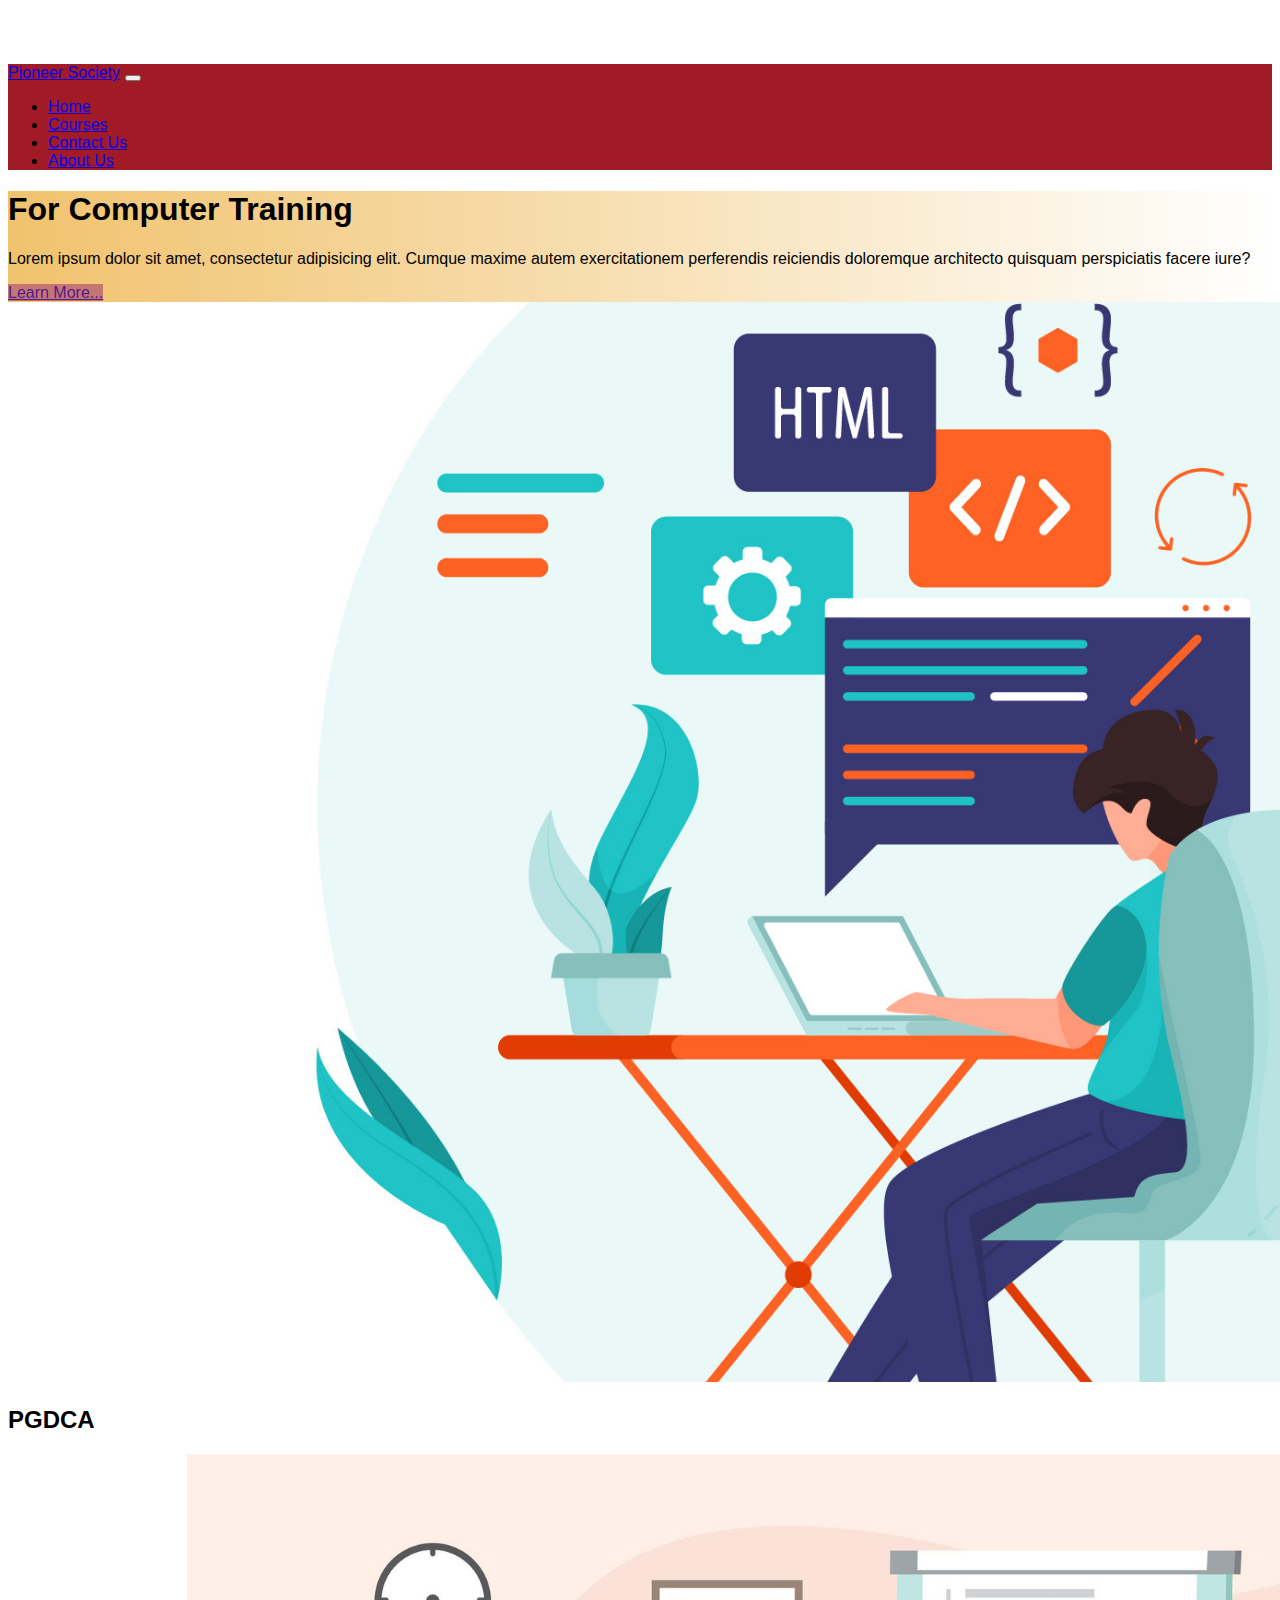
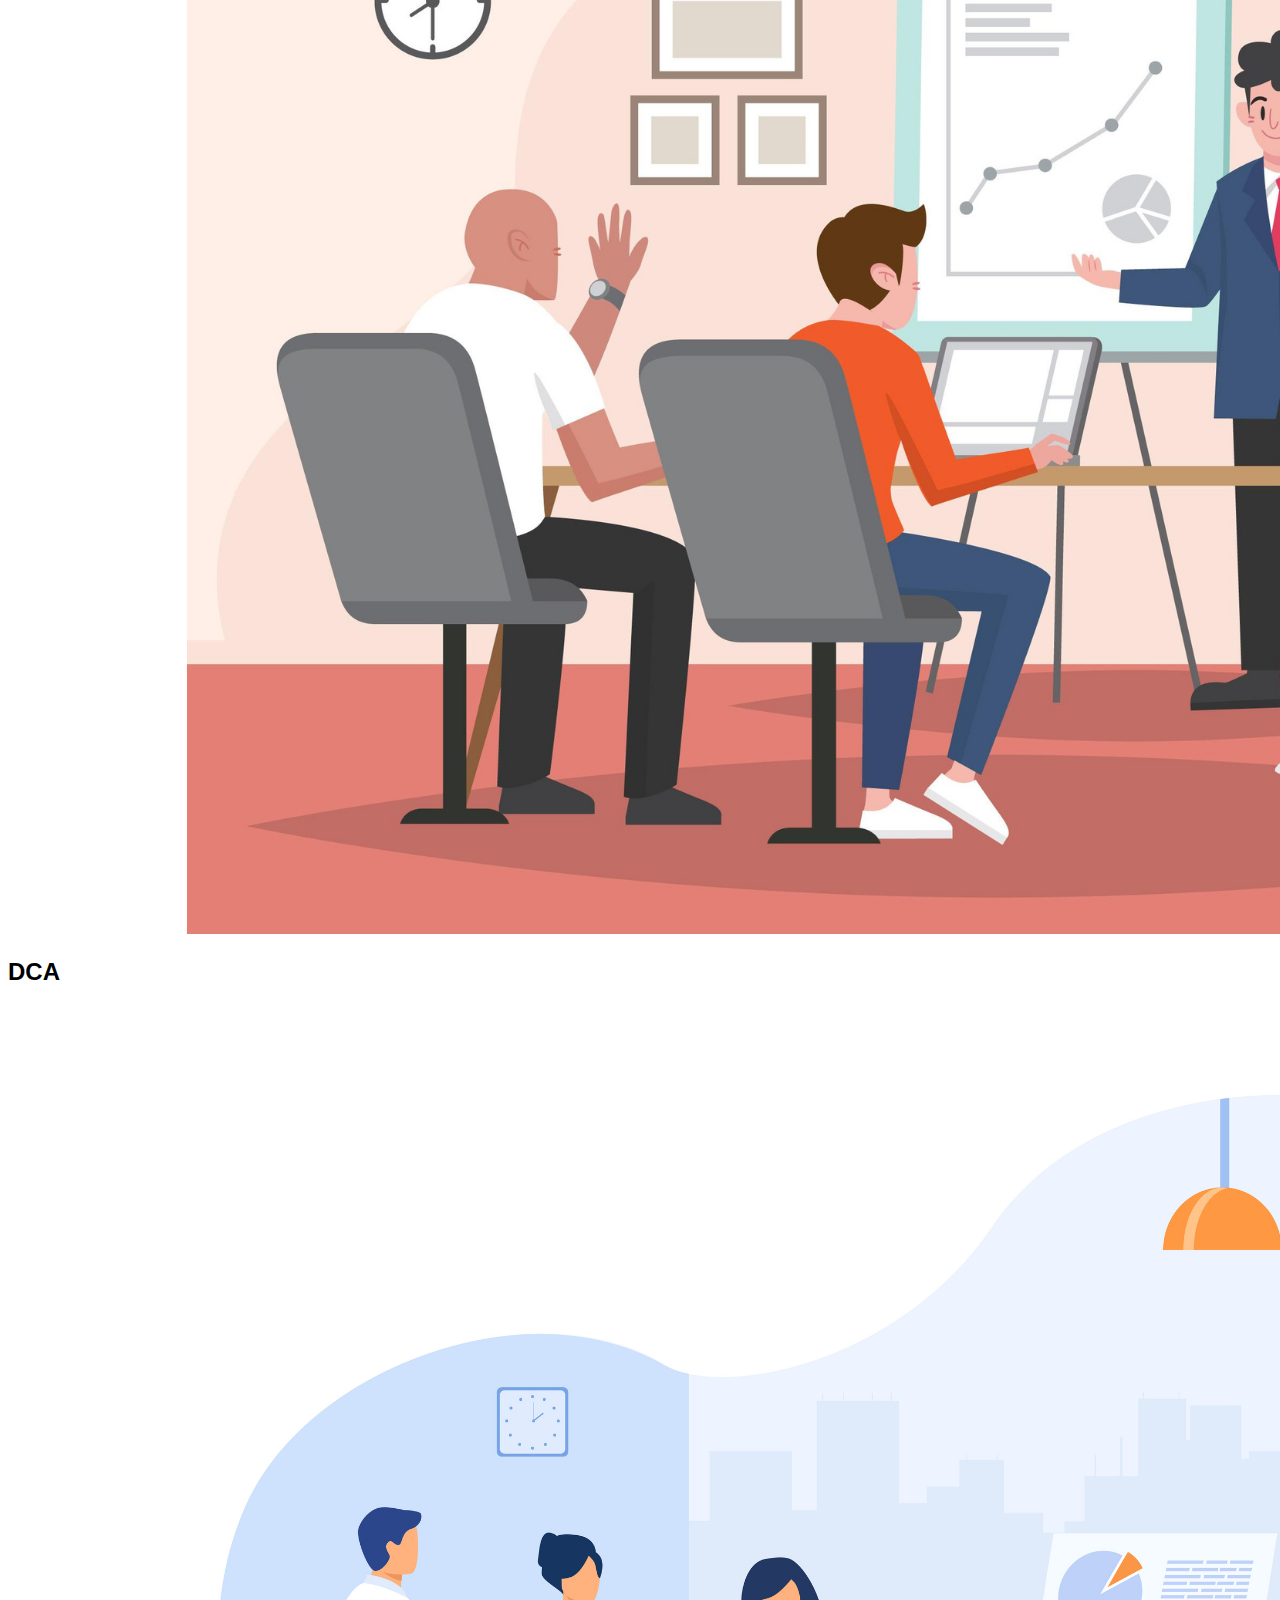
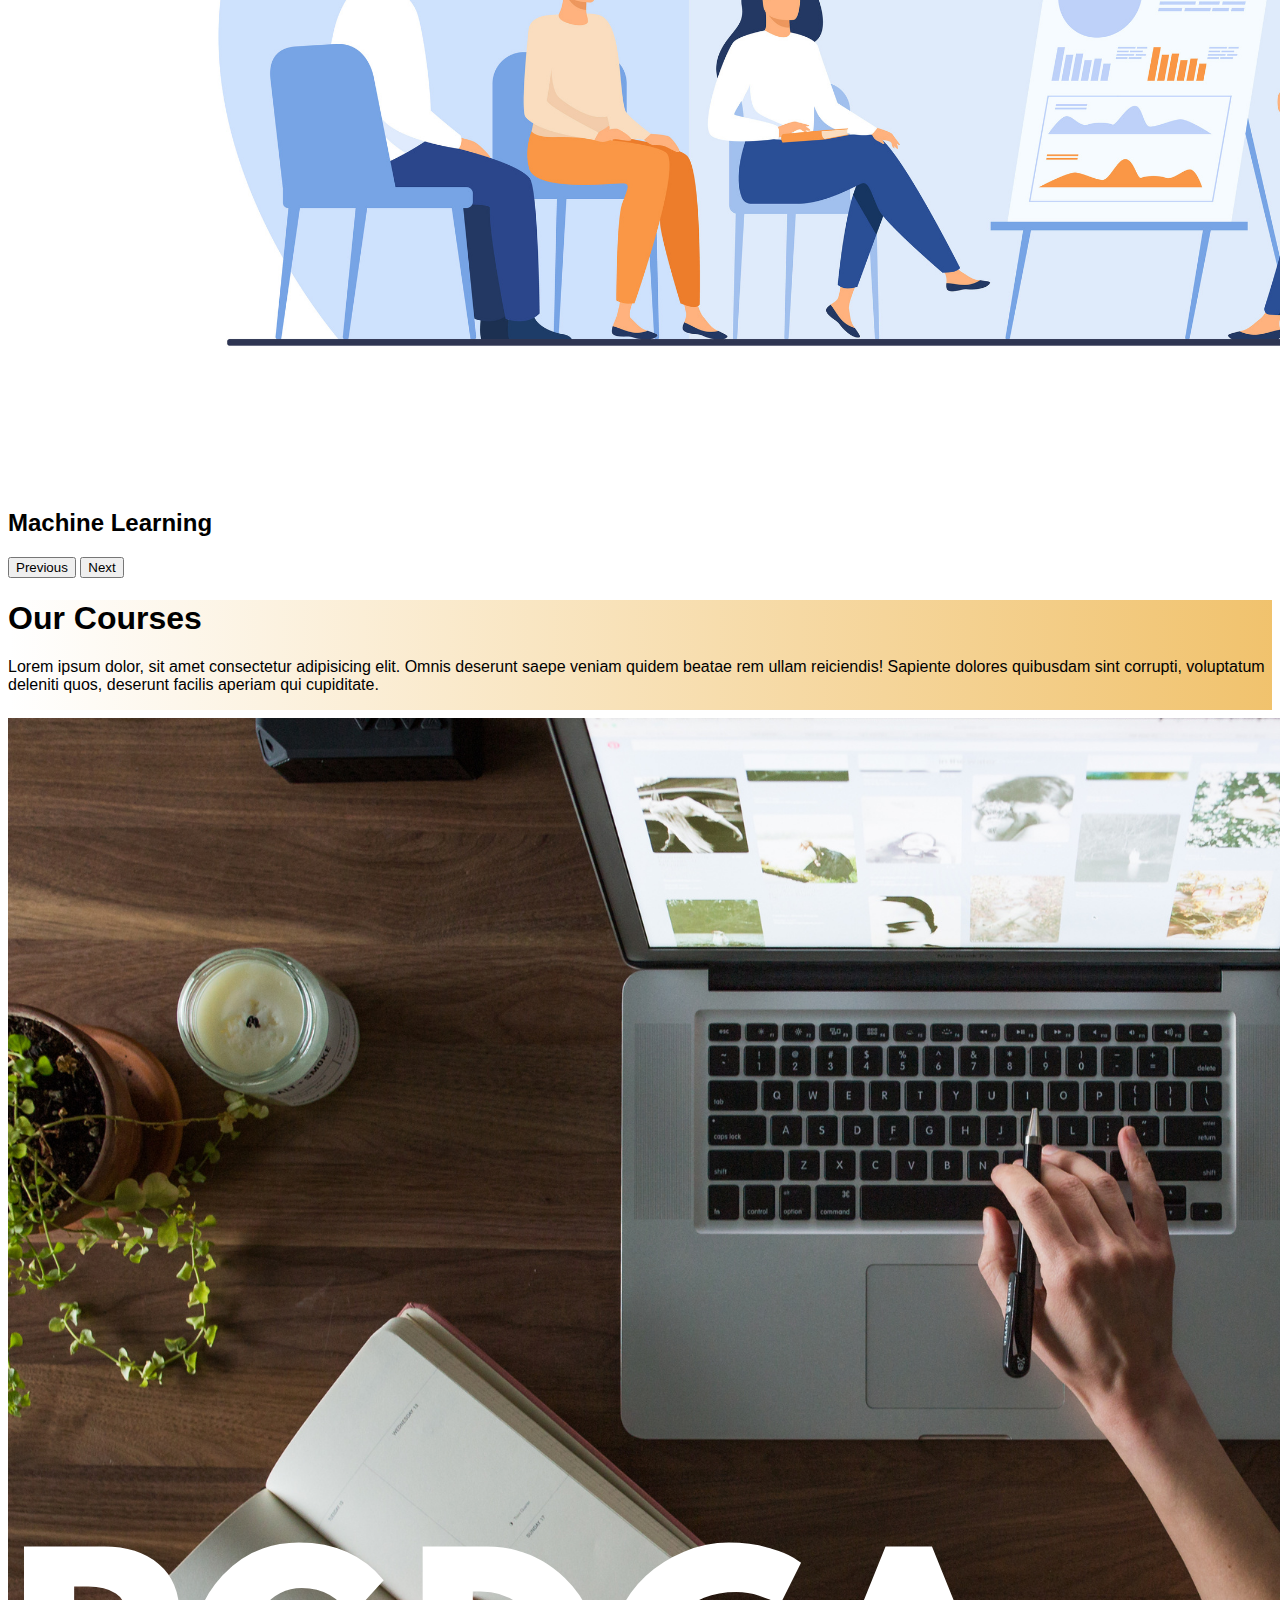
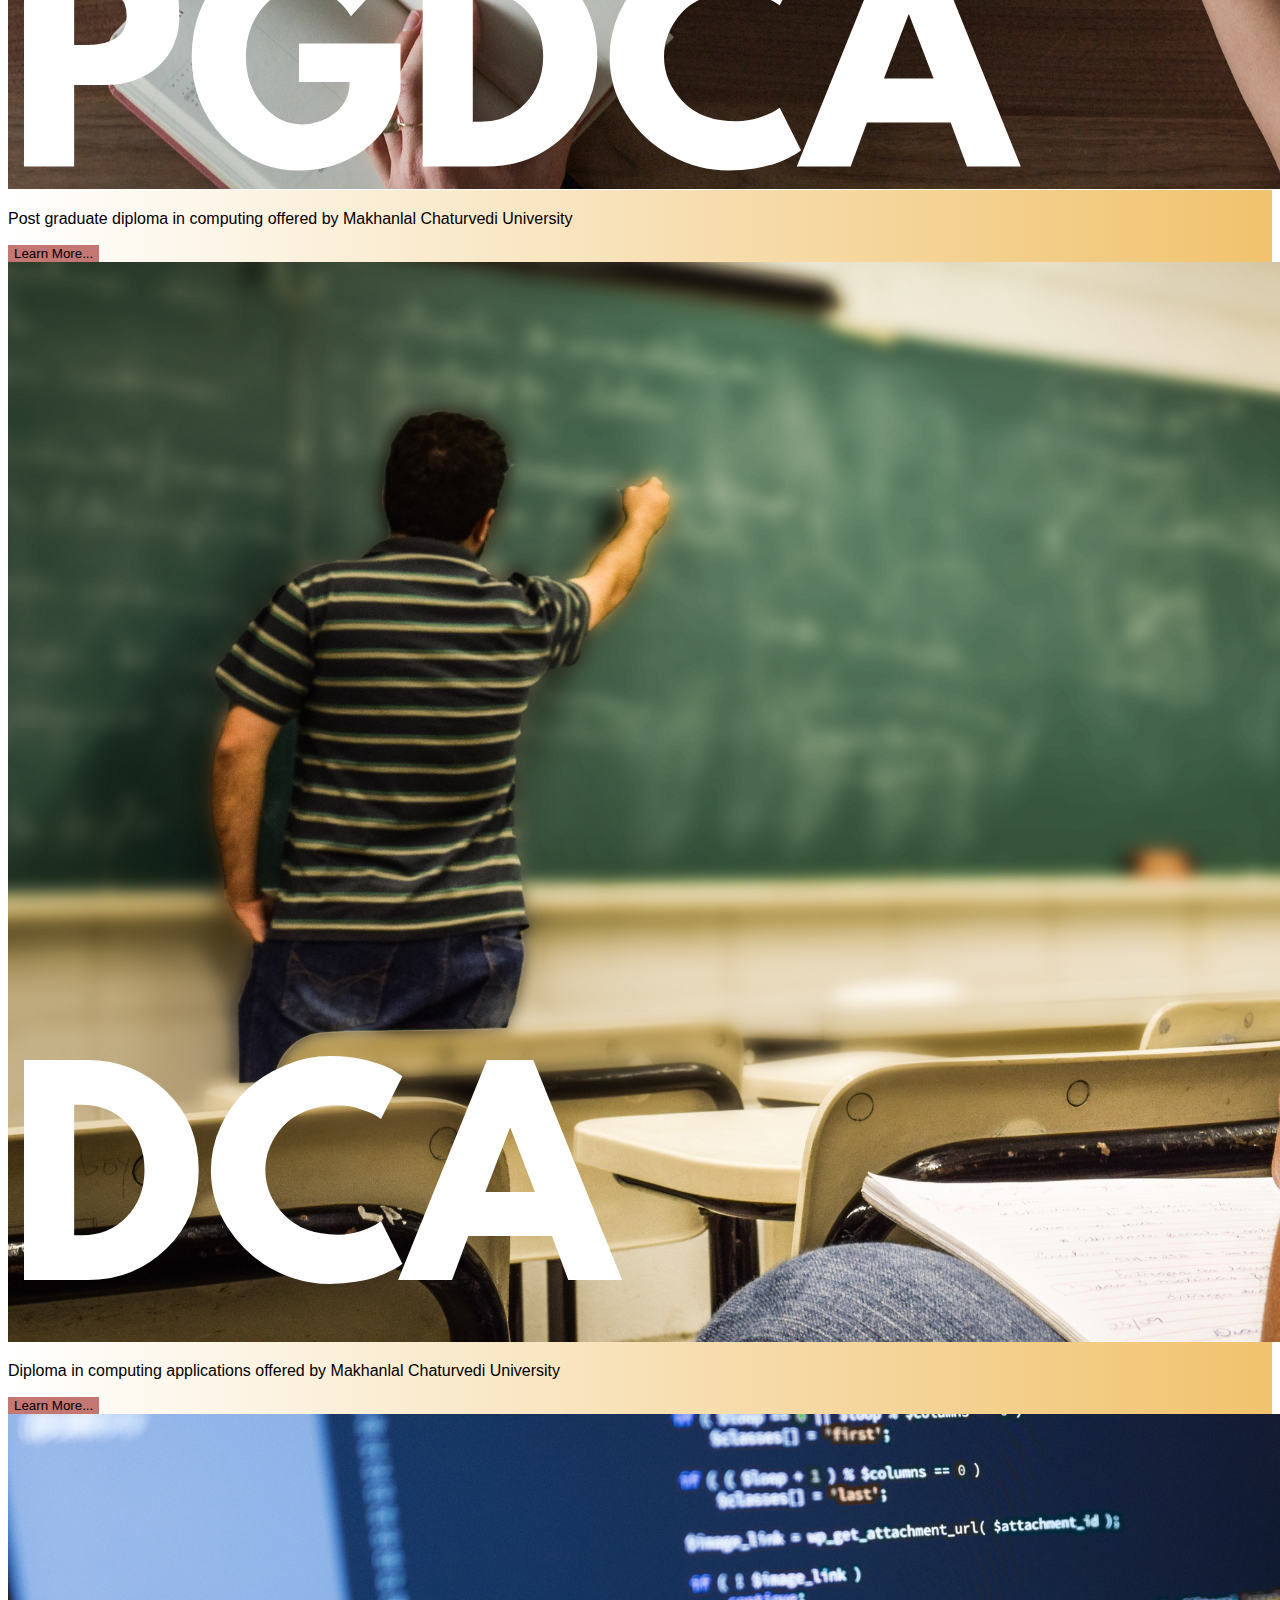
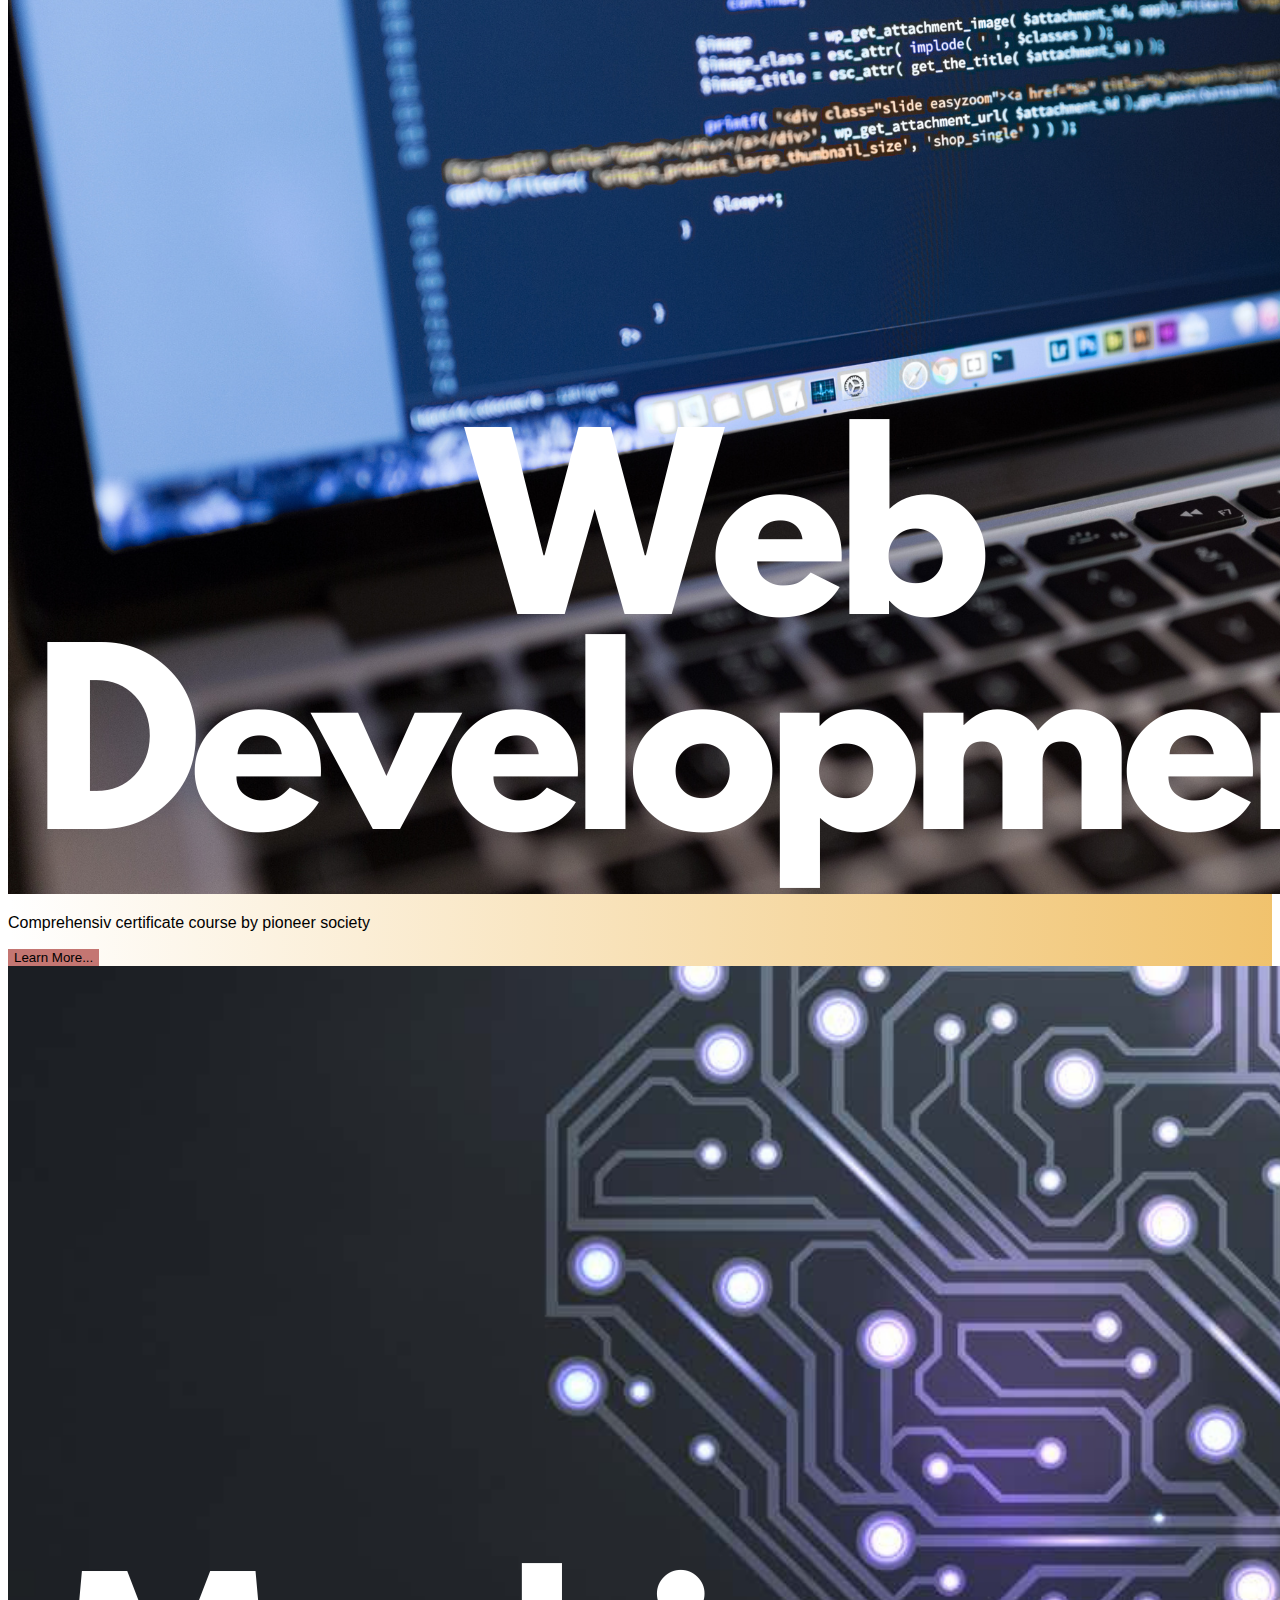
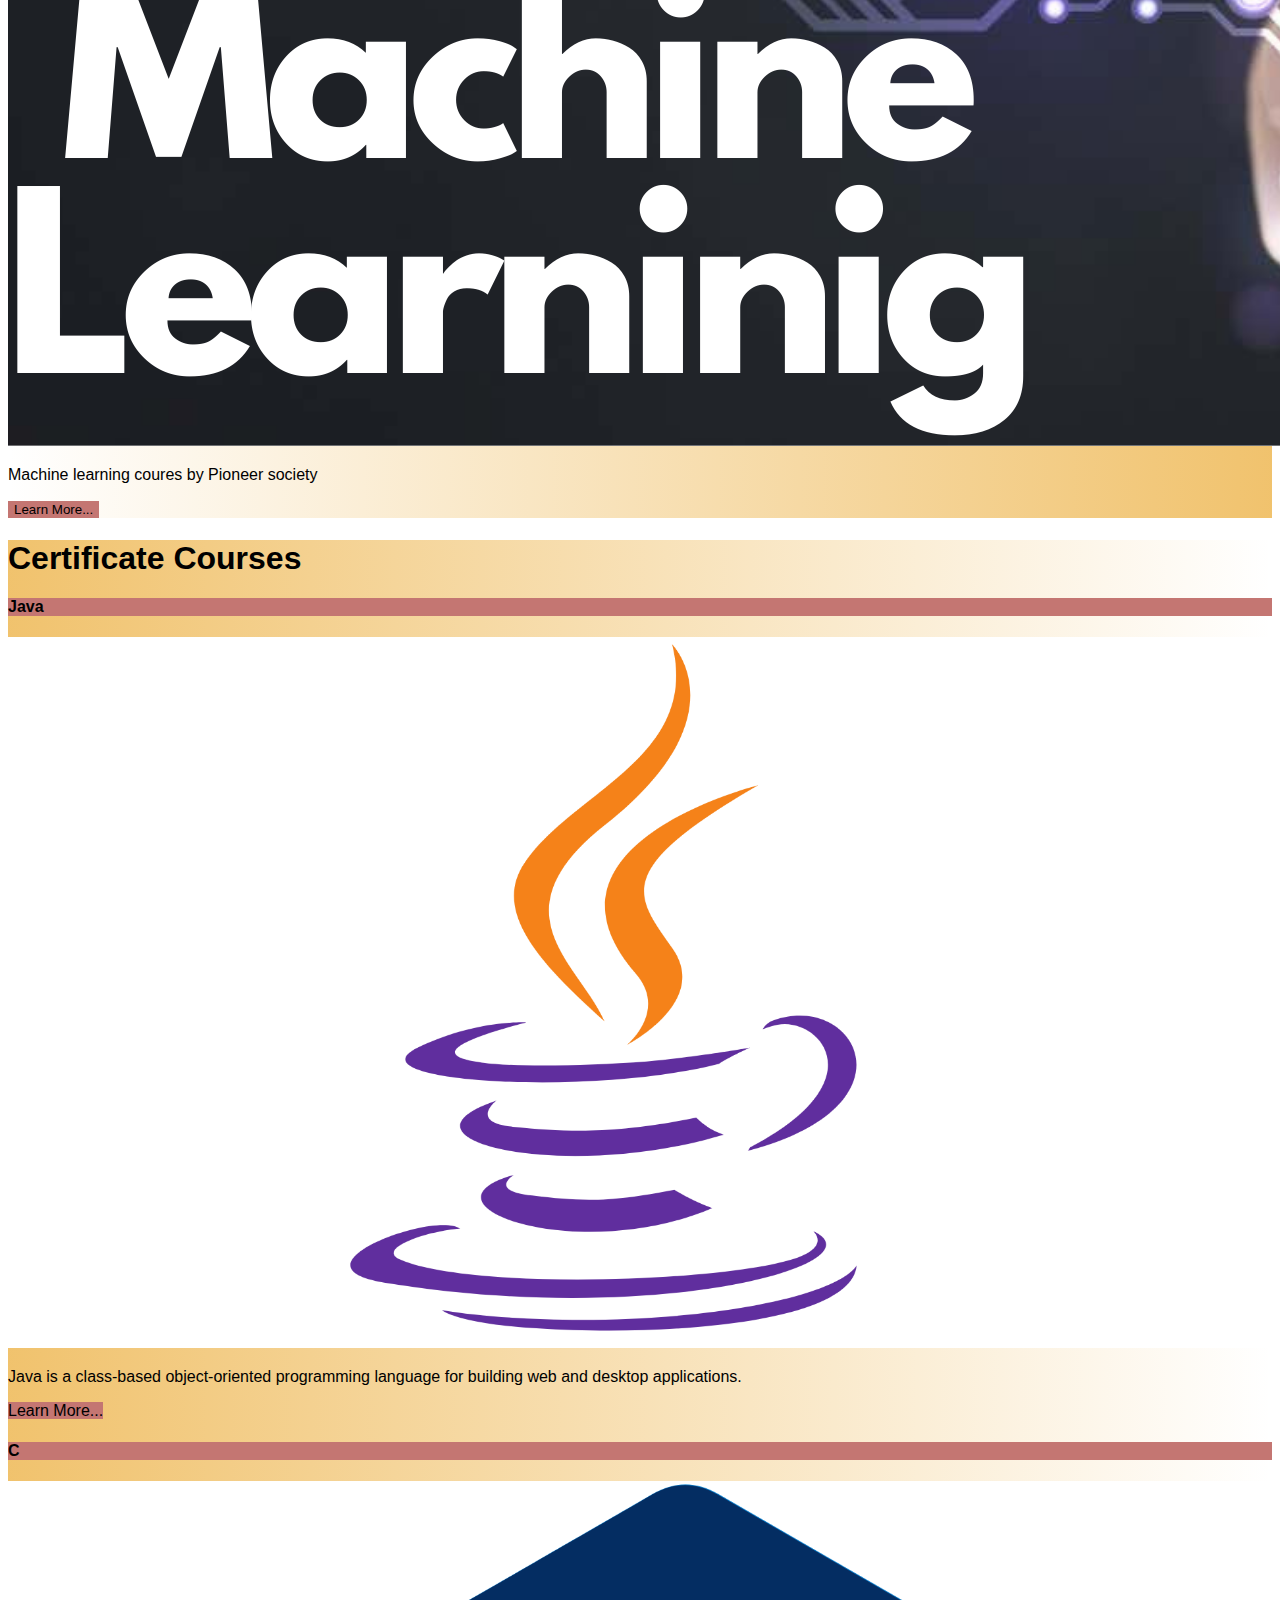
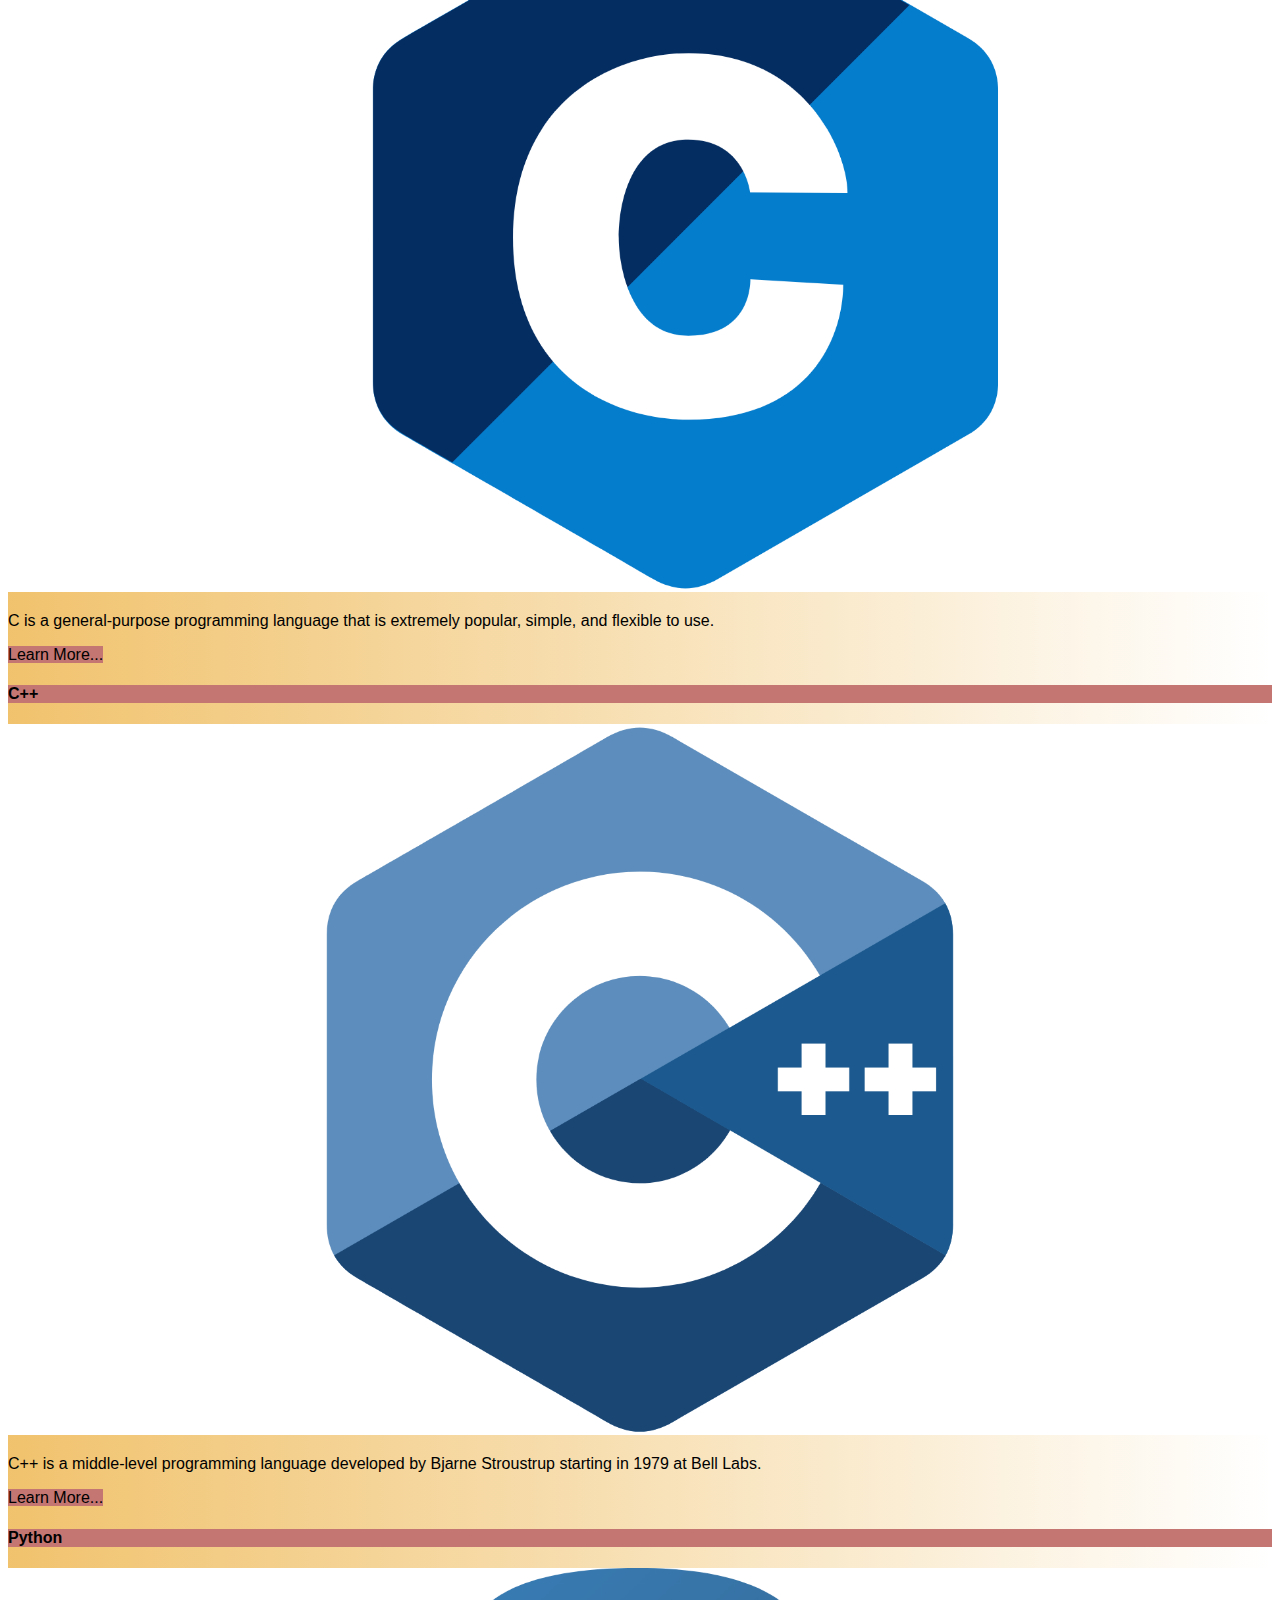
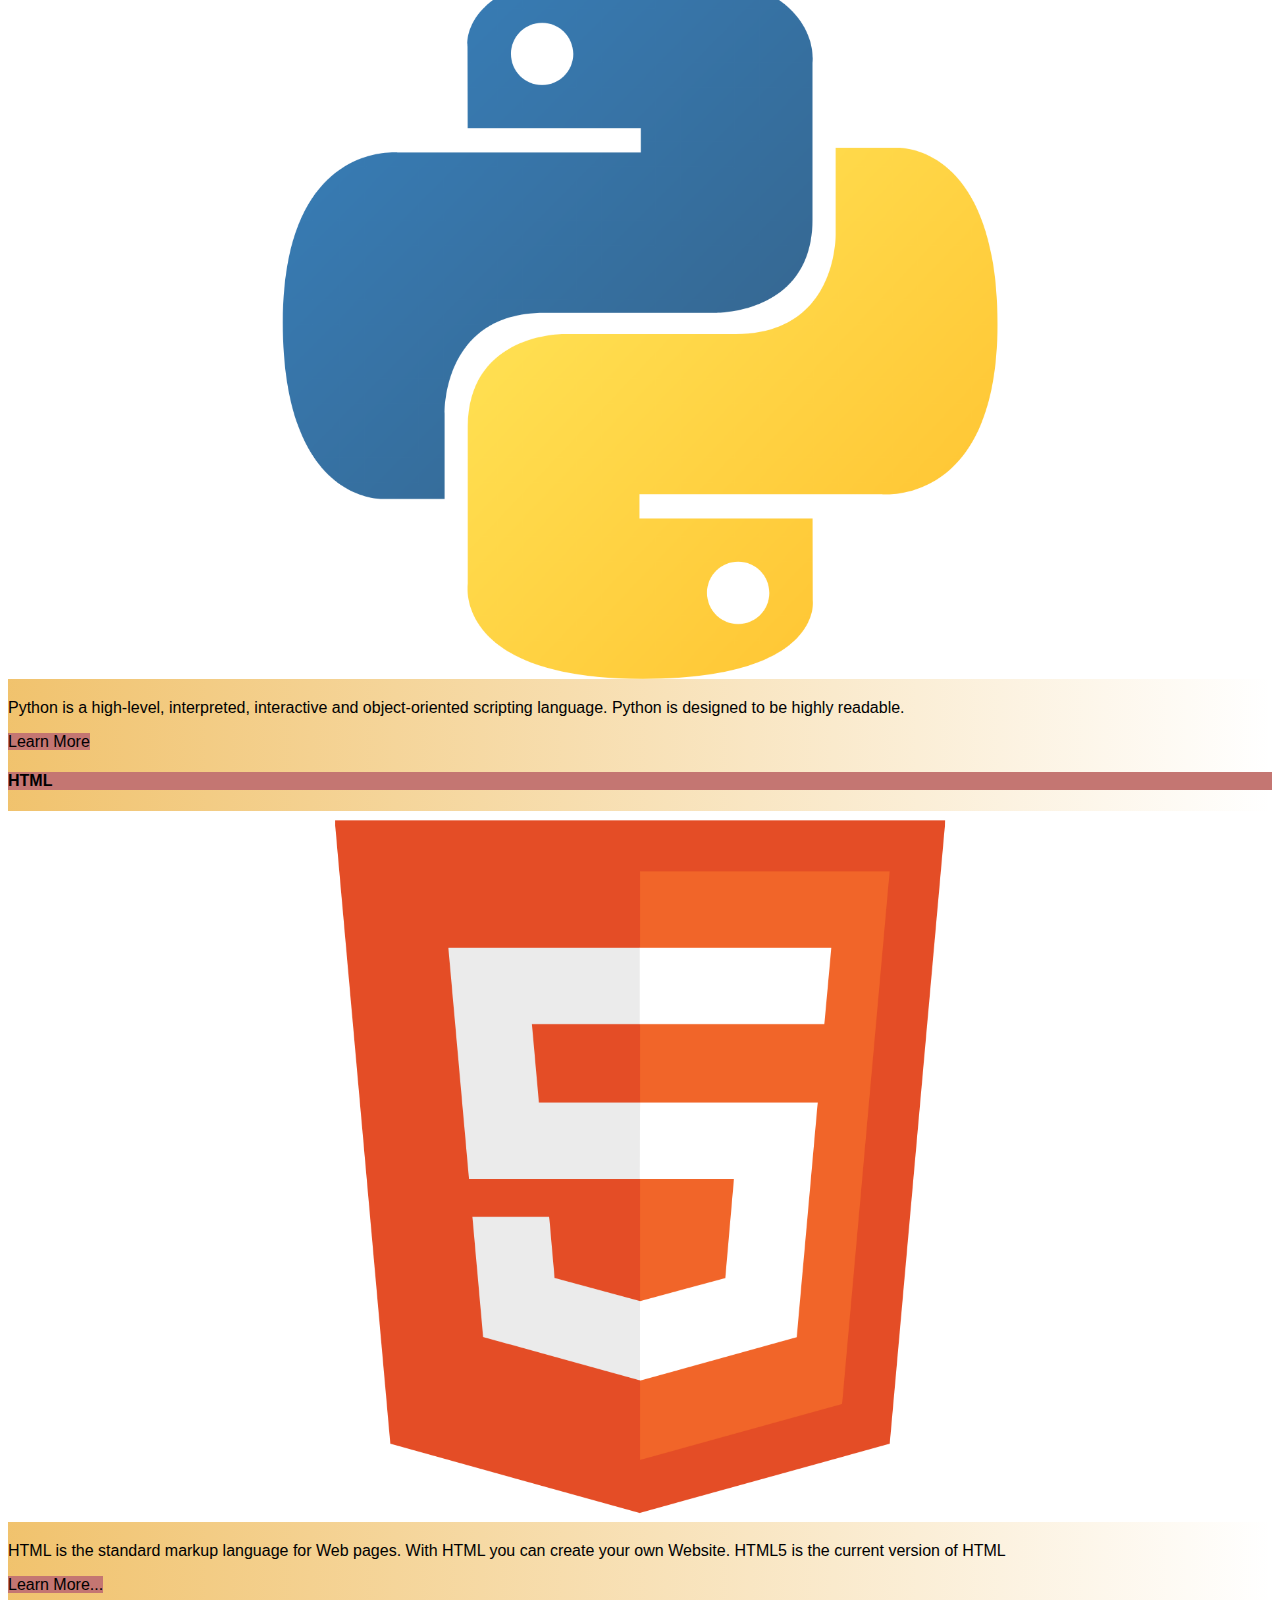
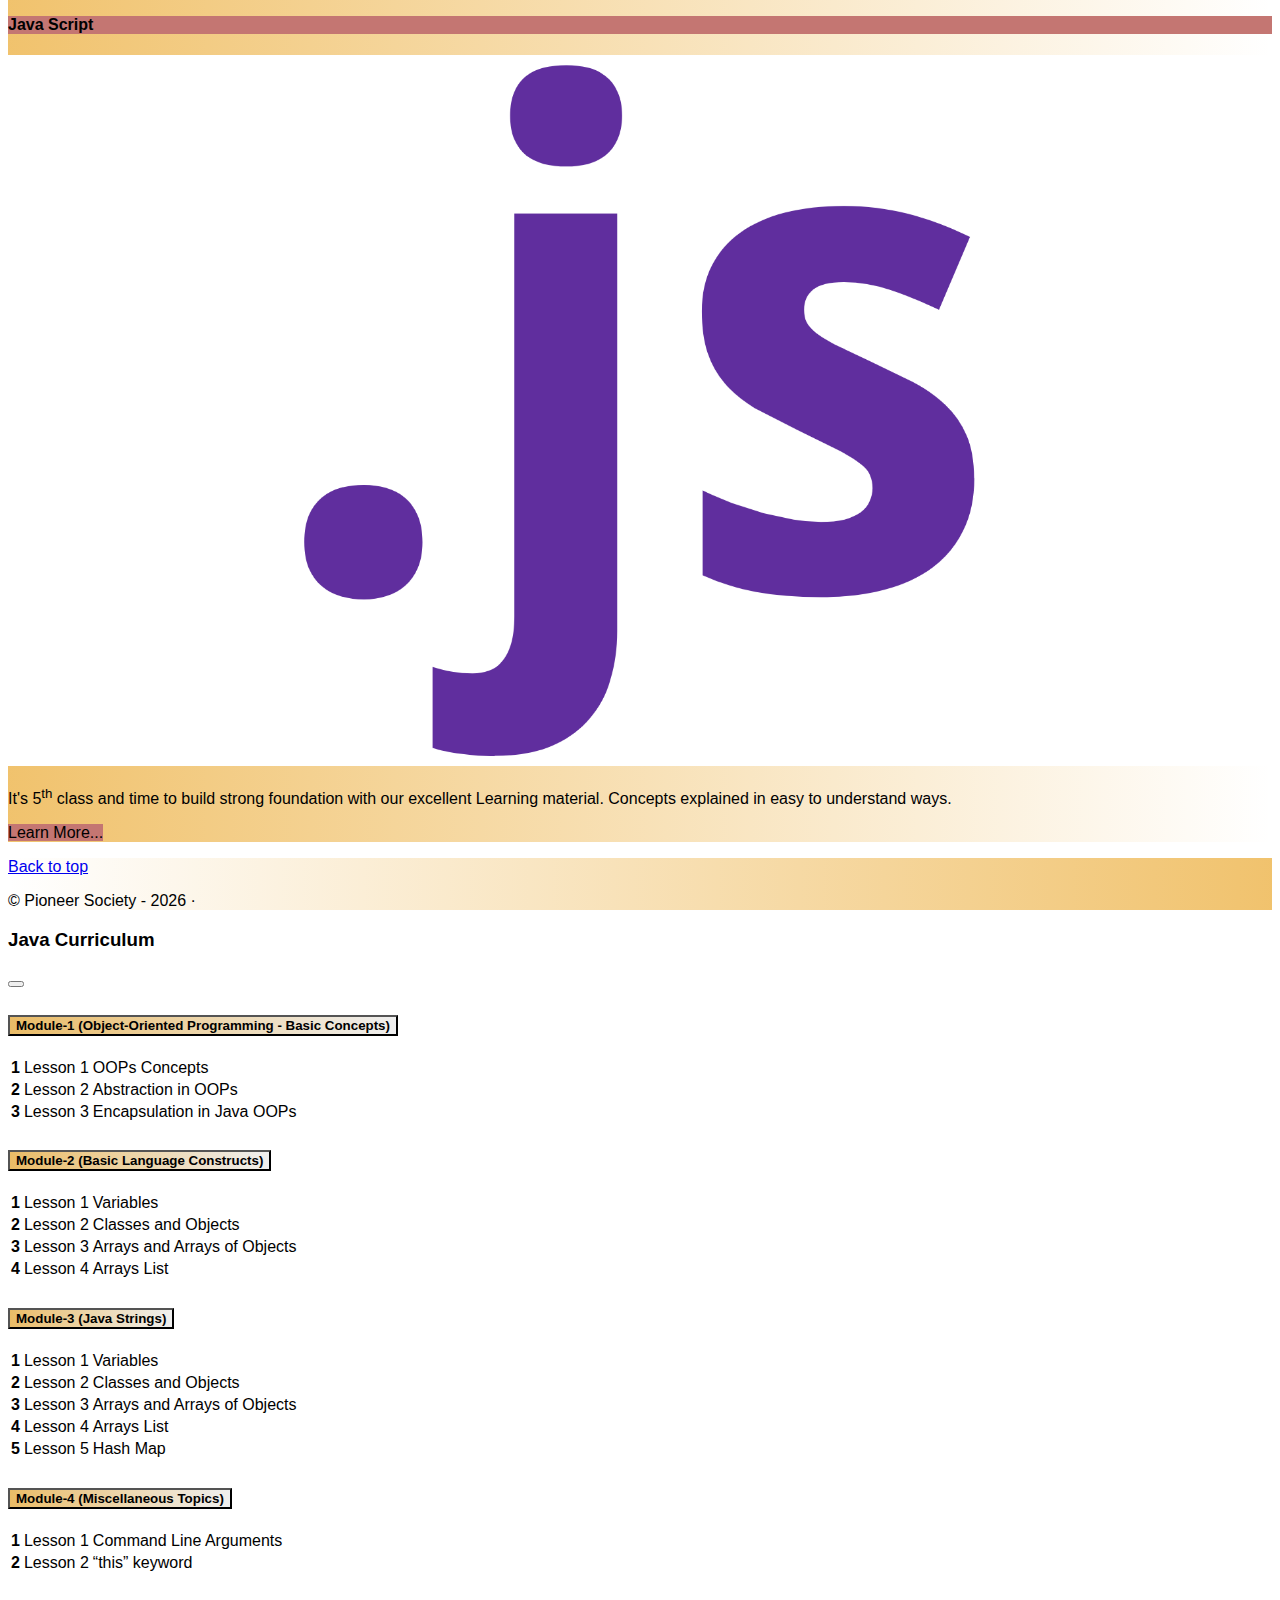
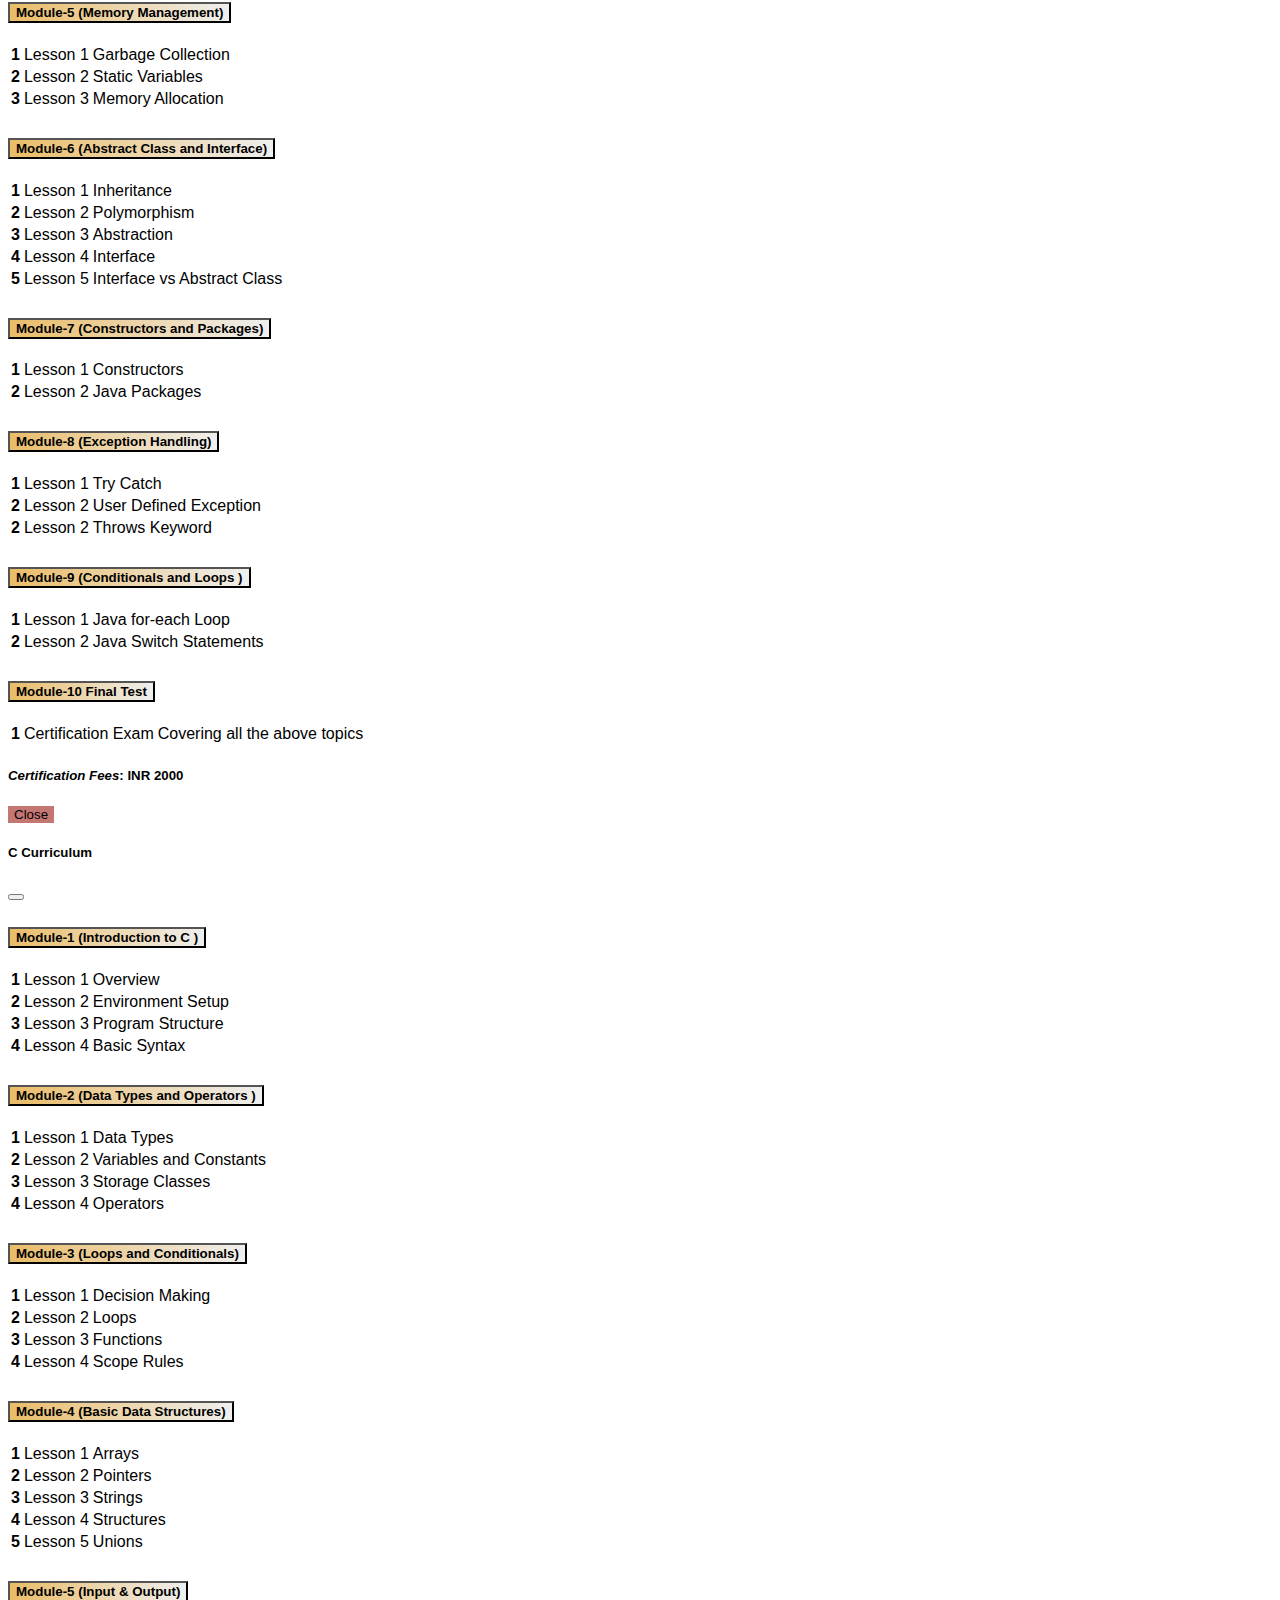
==== commit 0e836da2: "css update for navbar" ====
--- a/index.html
+++ b/index.html
@@ -12,14 +12,14 @@
 
   <nav class="navbar navbar-expand-lg navbar-dark fixed-top p-navbar">
     <div class="container">
-      <a href="#" class="navbar-brand">Pioneer Society</a>
+      <a href="index.html" class="navbar-brand">Pioneer Society</a>
       <button class="navbar-toggler" type="button" data-bs-toggle="collapse" data-bs-target="#navmenu">
         <span class="navbar-toggler-icon"></span>
       </button>
       <div class="collapse navbar-collapse" id="navmenu">
         <ul class="navbar-nav ms-auto">
           <li class="nav-item">
-            <a href="index1.html" class="nav-link">Home</a>
+            <a href="index.html" class="nav-link">Home</a>
           </li>
           <li class="nav-item">
             <a href="courses.html" class="nav-link">Courses</a>
@@ -36,12 +36,13 @@
   </nav>
   
   <!-- Banner section -->
-  <section class="text-sm-start bg-light">
+  <section class="text-sm-start">
     <div class="container-fluid">
       <div class="row">
         <div class="col-sm p-5" id="grad">
-          <h1>For Computer Trainig</h1>
+          <h1>For Computer Training</h1>
           <p class="text-left lead">Lorem ipsum dolor sit amet, consectetur adipisicing elit. Cumque maxime autem exercitationem perferendis reiciendis doloremque architecto quisquam perspiciatis facere iure?</p>
+          <a href="" type="button" class="btn btn-primary btn-lg p-button" style="background-color: red; border-color: red;">Learn More...</a>
         </div>
         <div class="col-sm d-none d-sm-block">
           <div id="carouselExampleCaptions" class="carousel slide" data-bs-ride="carousel">
--- a/assets/css/style.css
+++ b/assets/css/style.css
@@ -1,5 +1,11 @@
 body{
-  font-family: 'Noto Sans', sans-serif ;
+  font-family: 'roboto','Noto Sans', sans-serif ;
+}
+
+body::before{
+  display:block;
+  content:'';
+  height:56px;
 }
 
 
@@ -87,9 +93,9 @@
   cursor: pointer;
 }
 
-.banner-top {
+/* .banner-top {
   margin-top: 56px;
-}
+} */
 
 
 
@@ -105,4 +111,8 @@
 
 .modal-footer{
   justify-content: space-between;
+}
+
+.p-navbar{
+  background-color: #a11b27 !important;
 }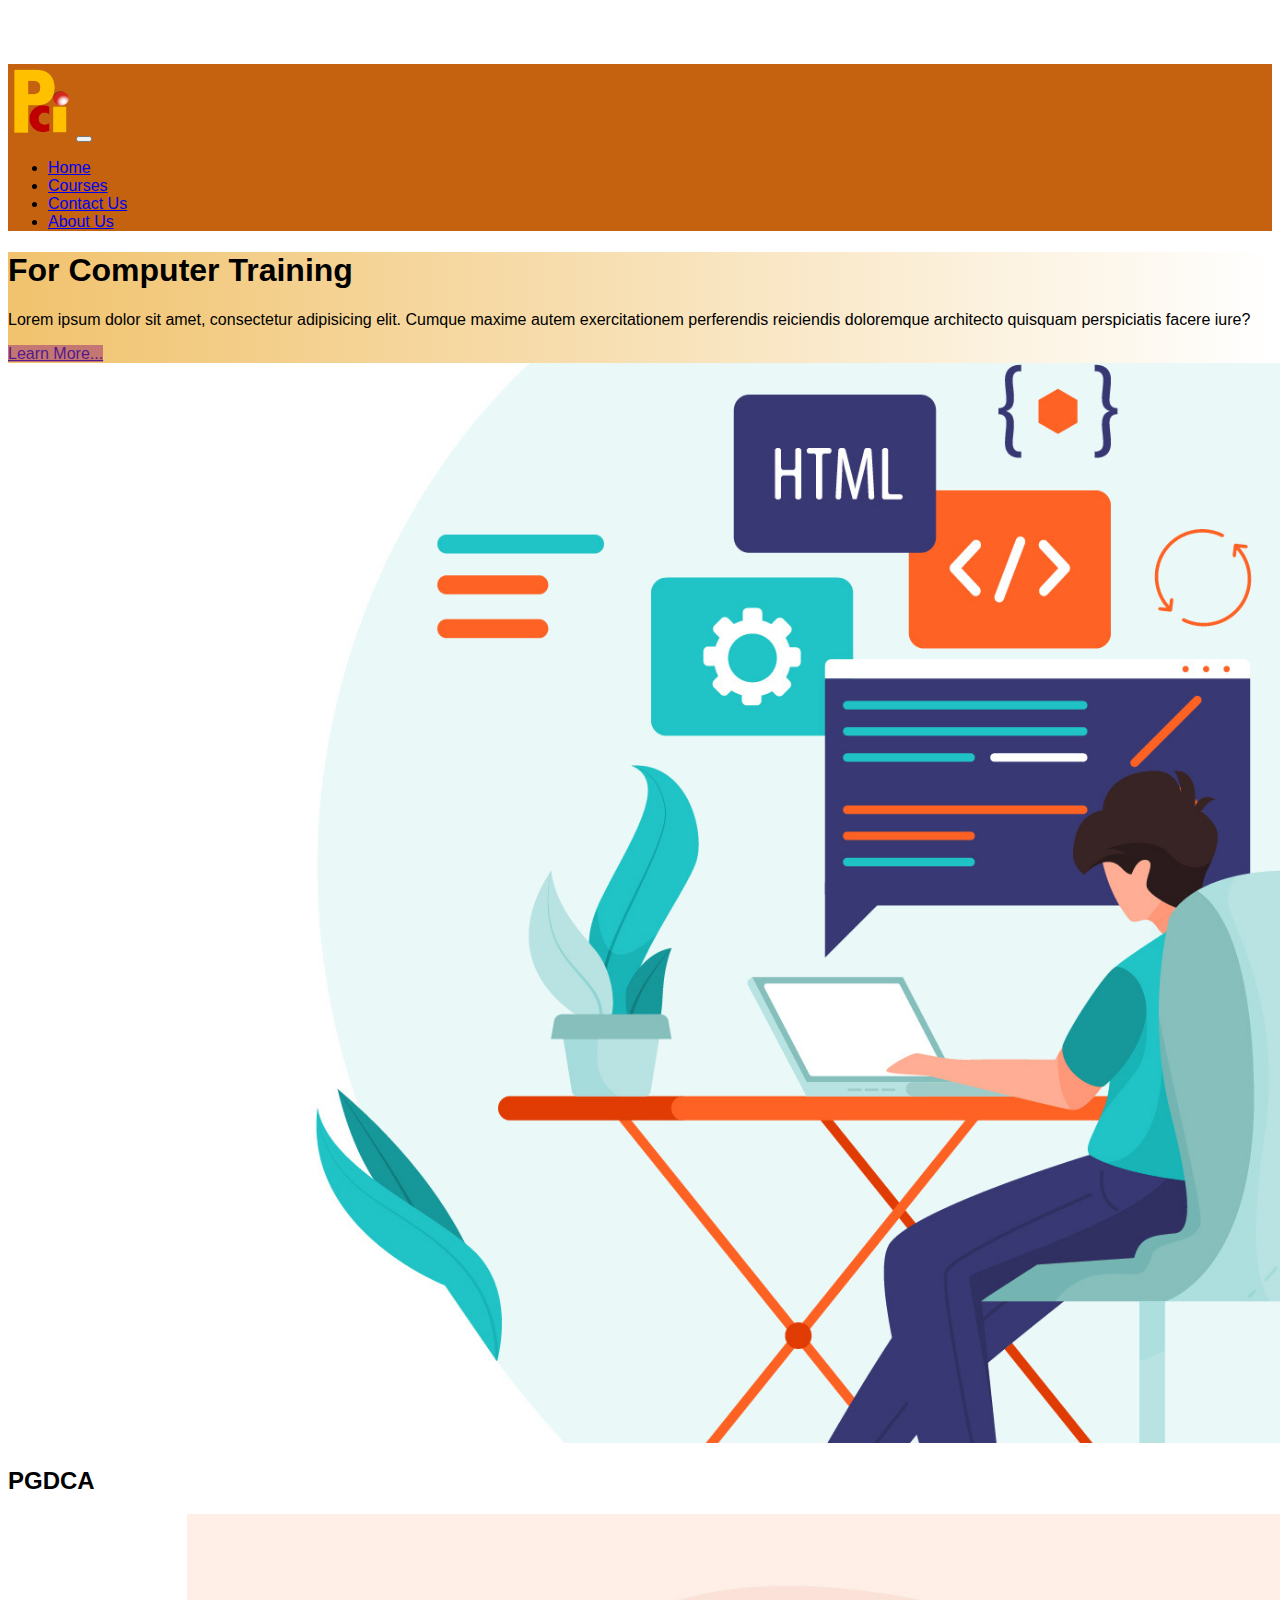
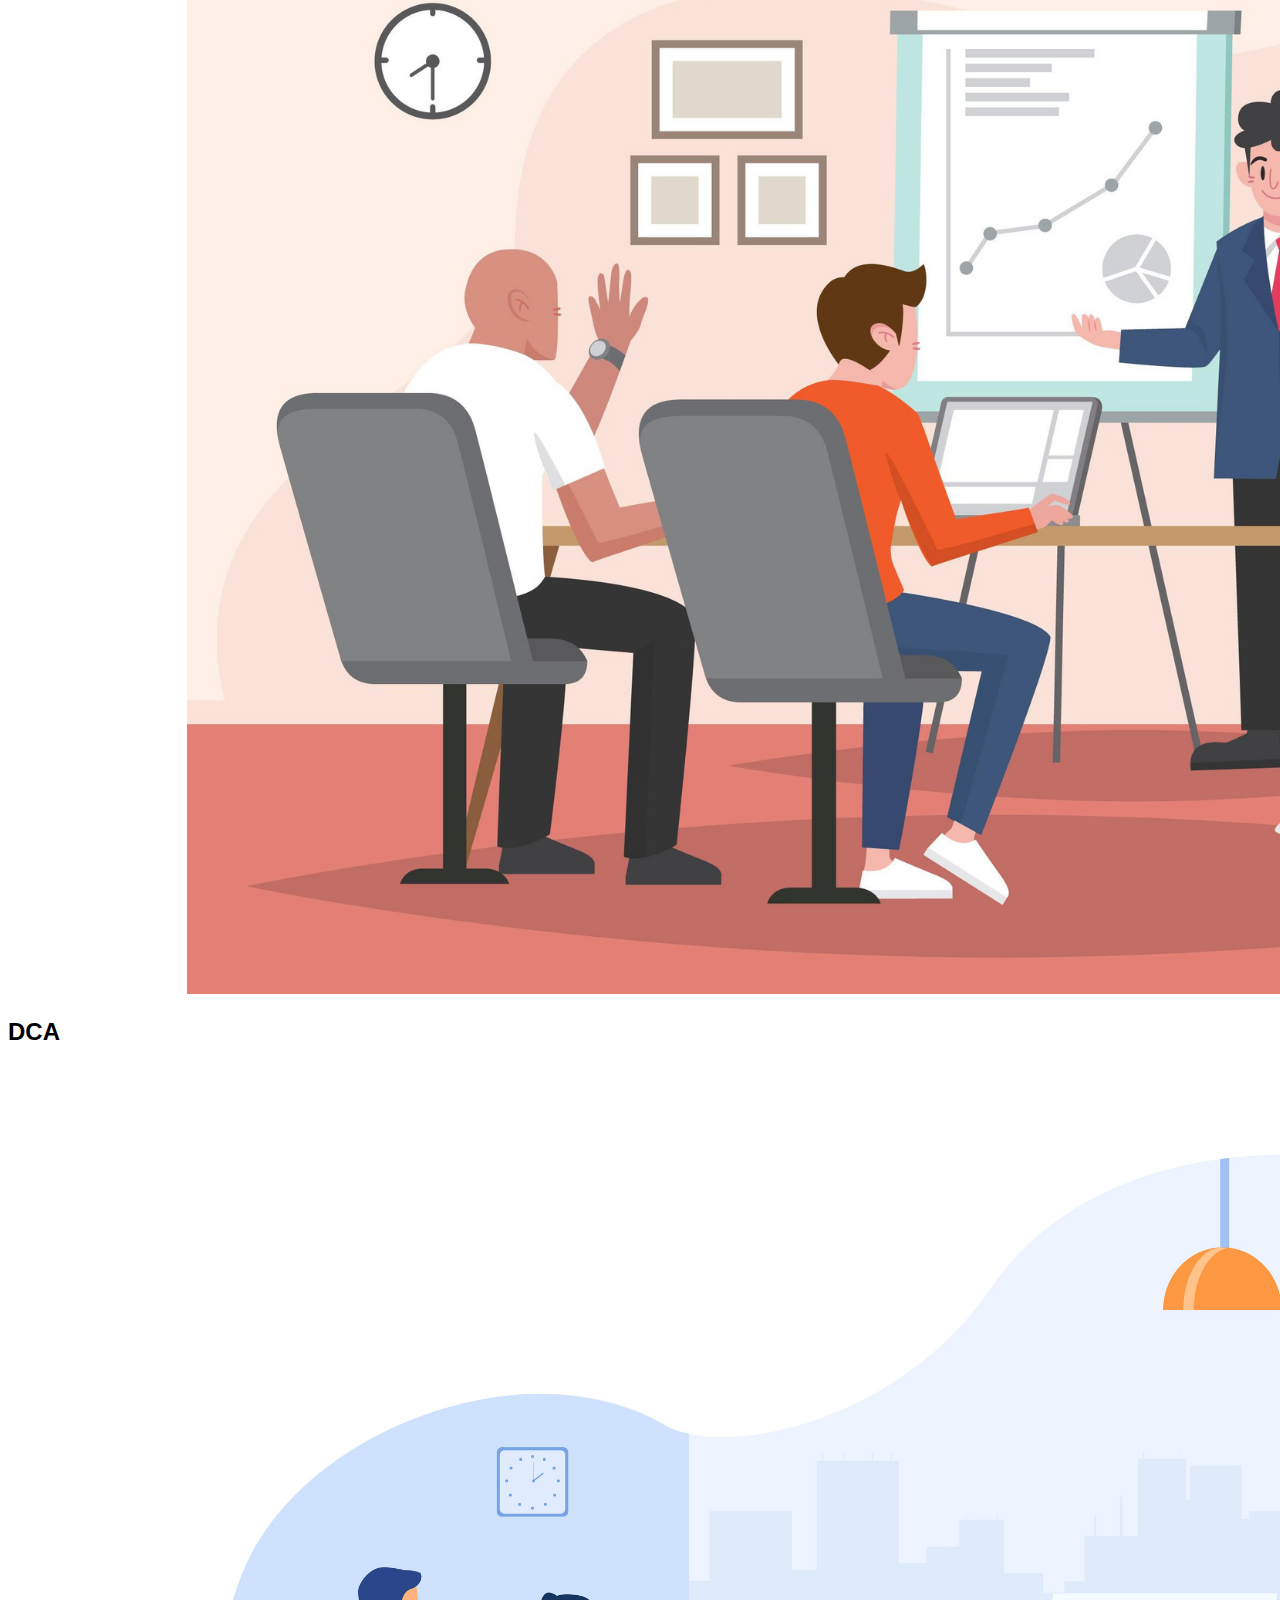
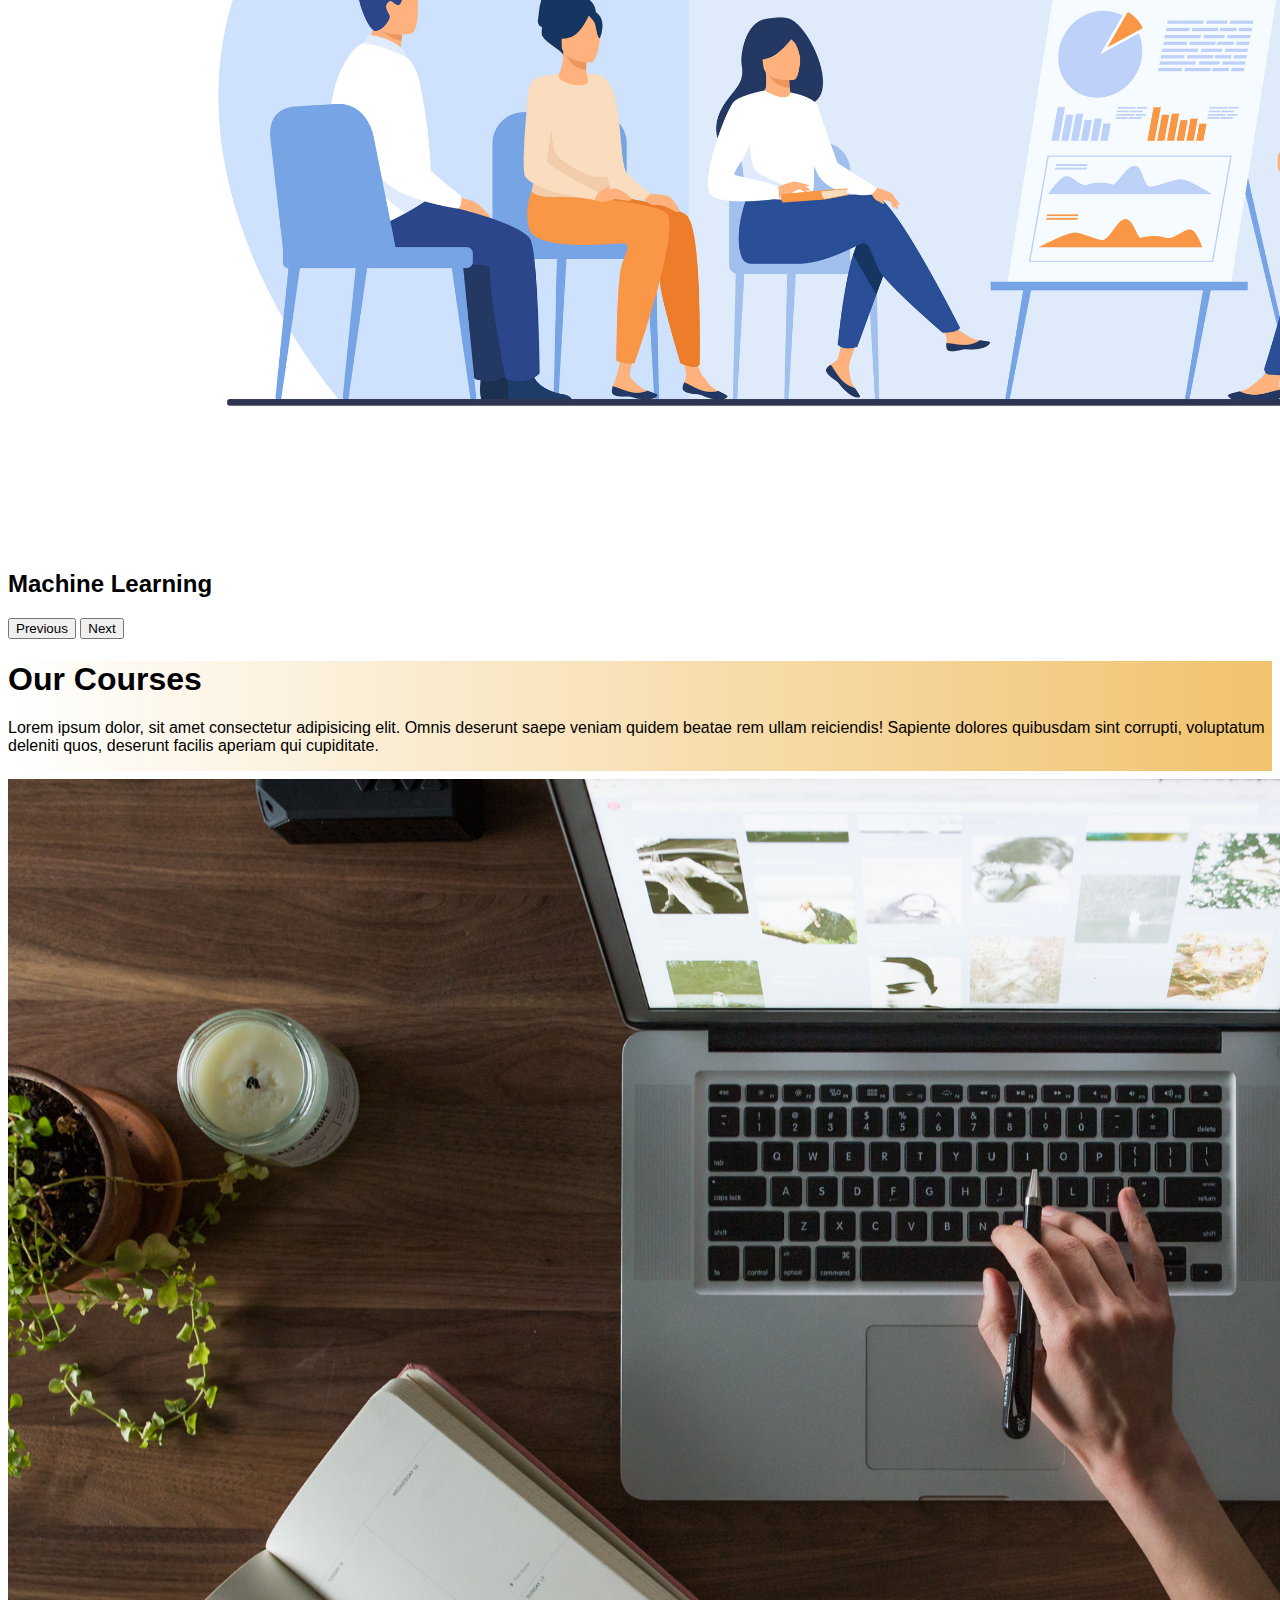
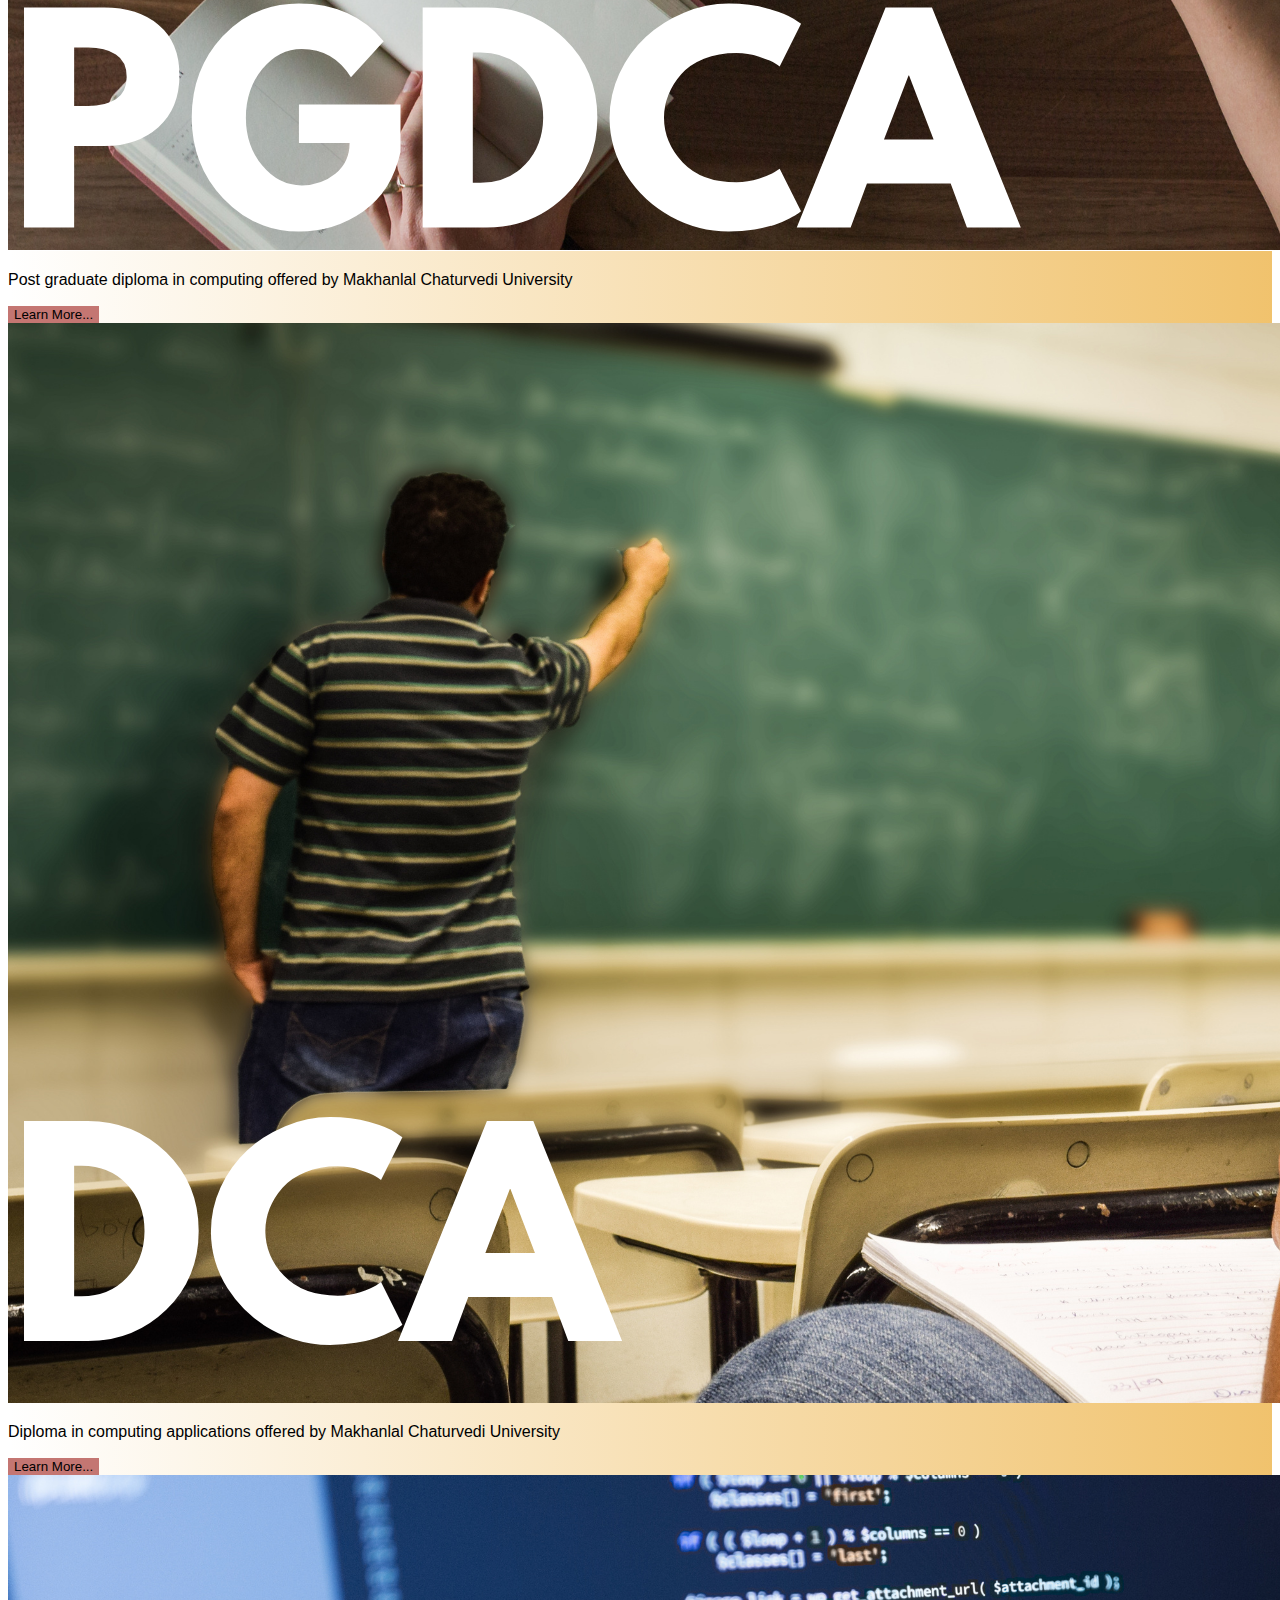
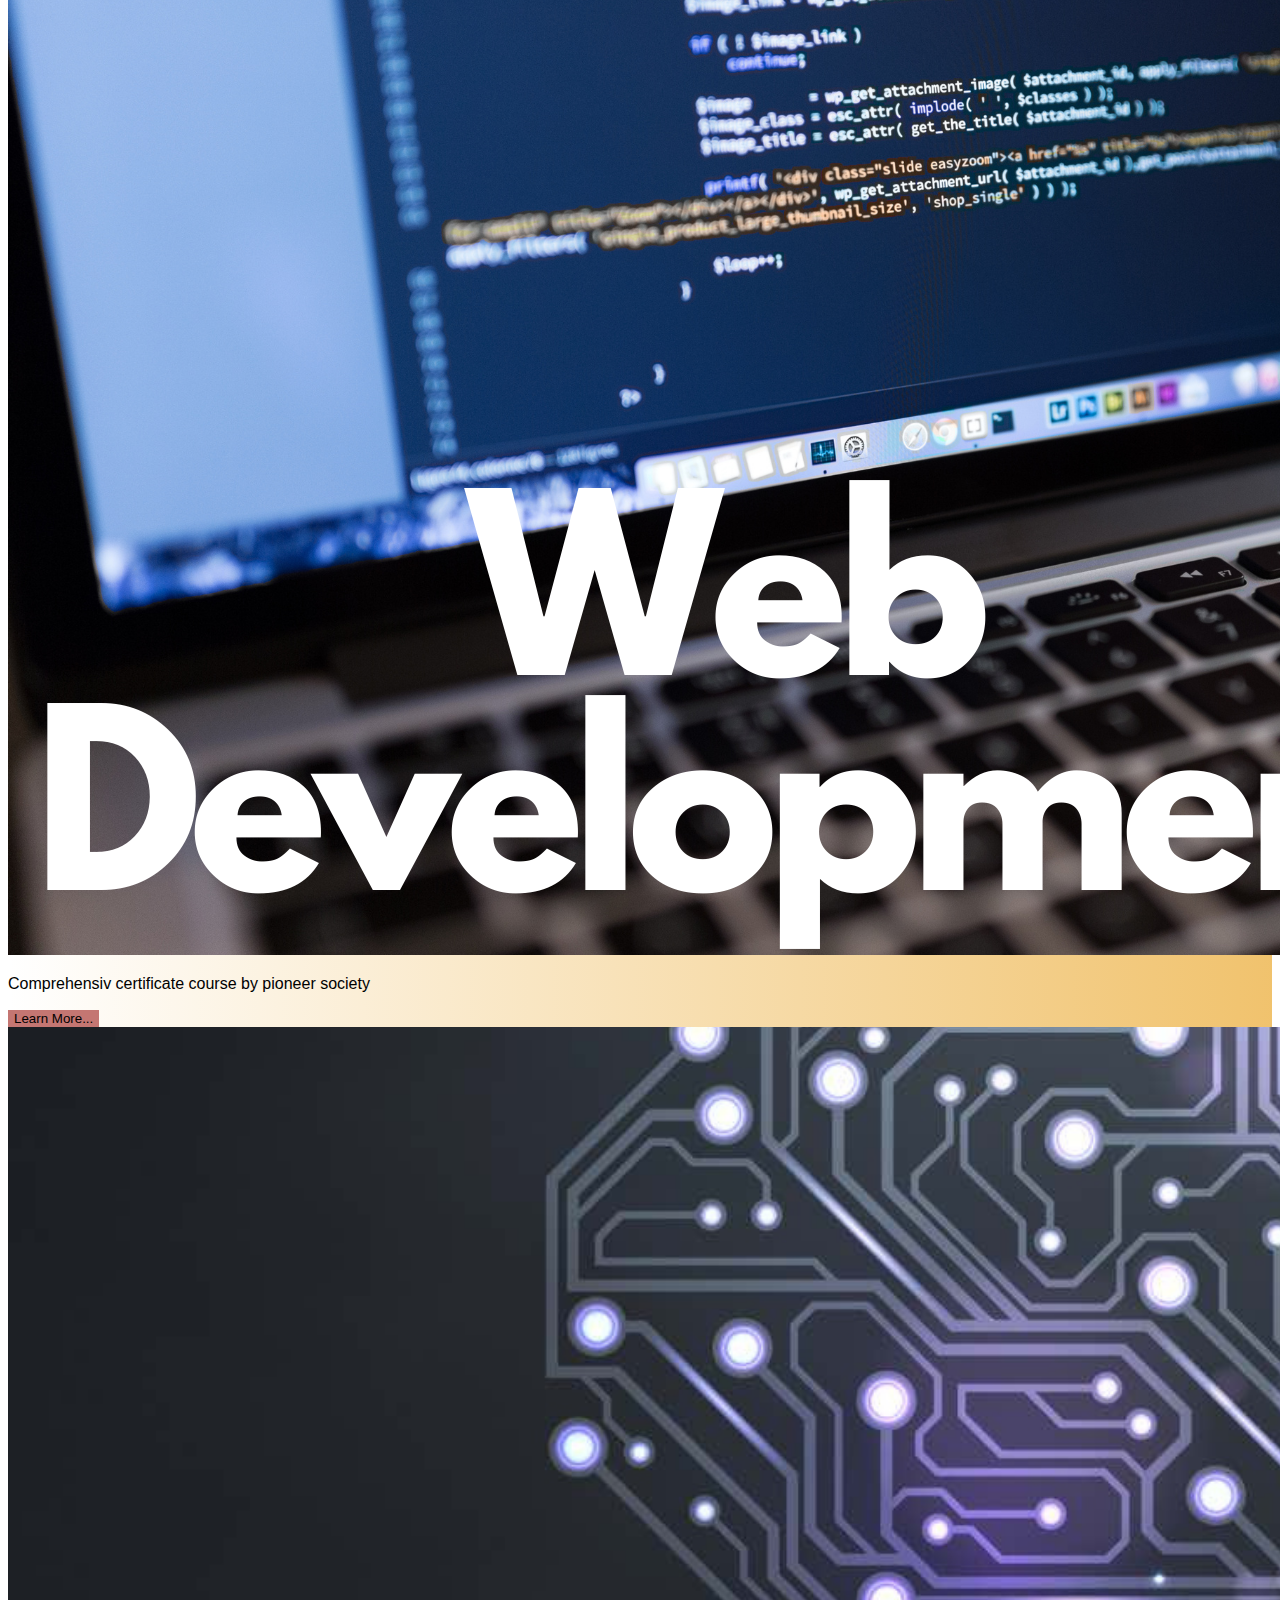
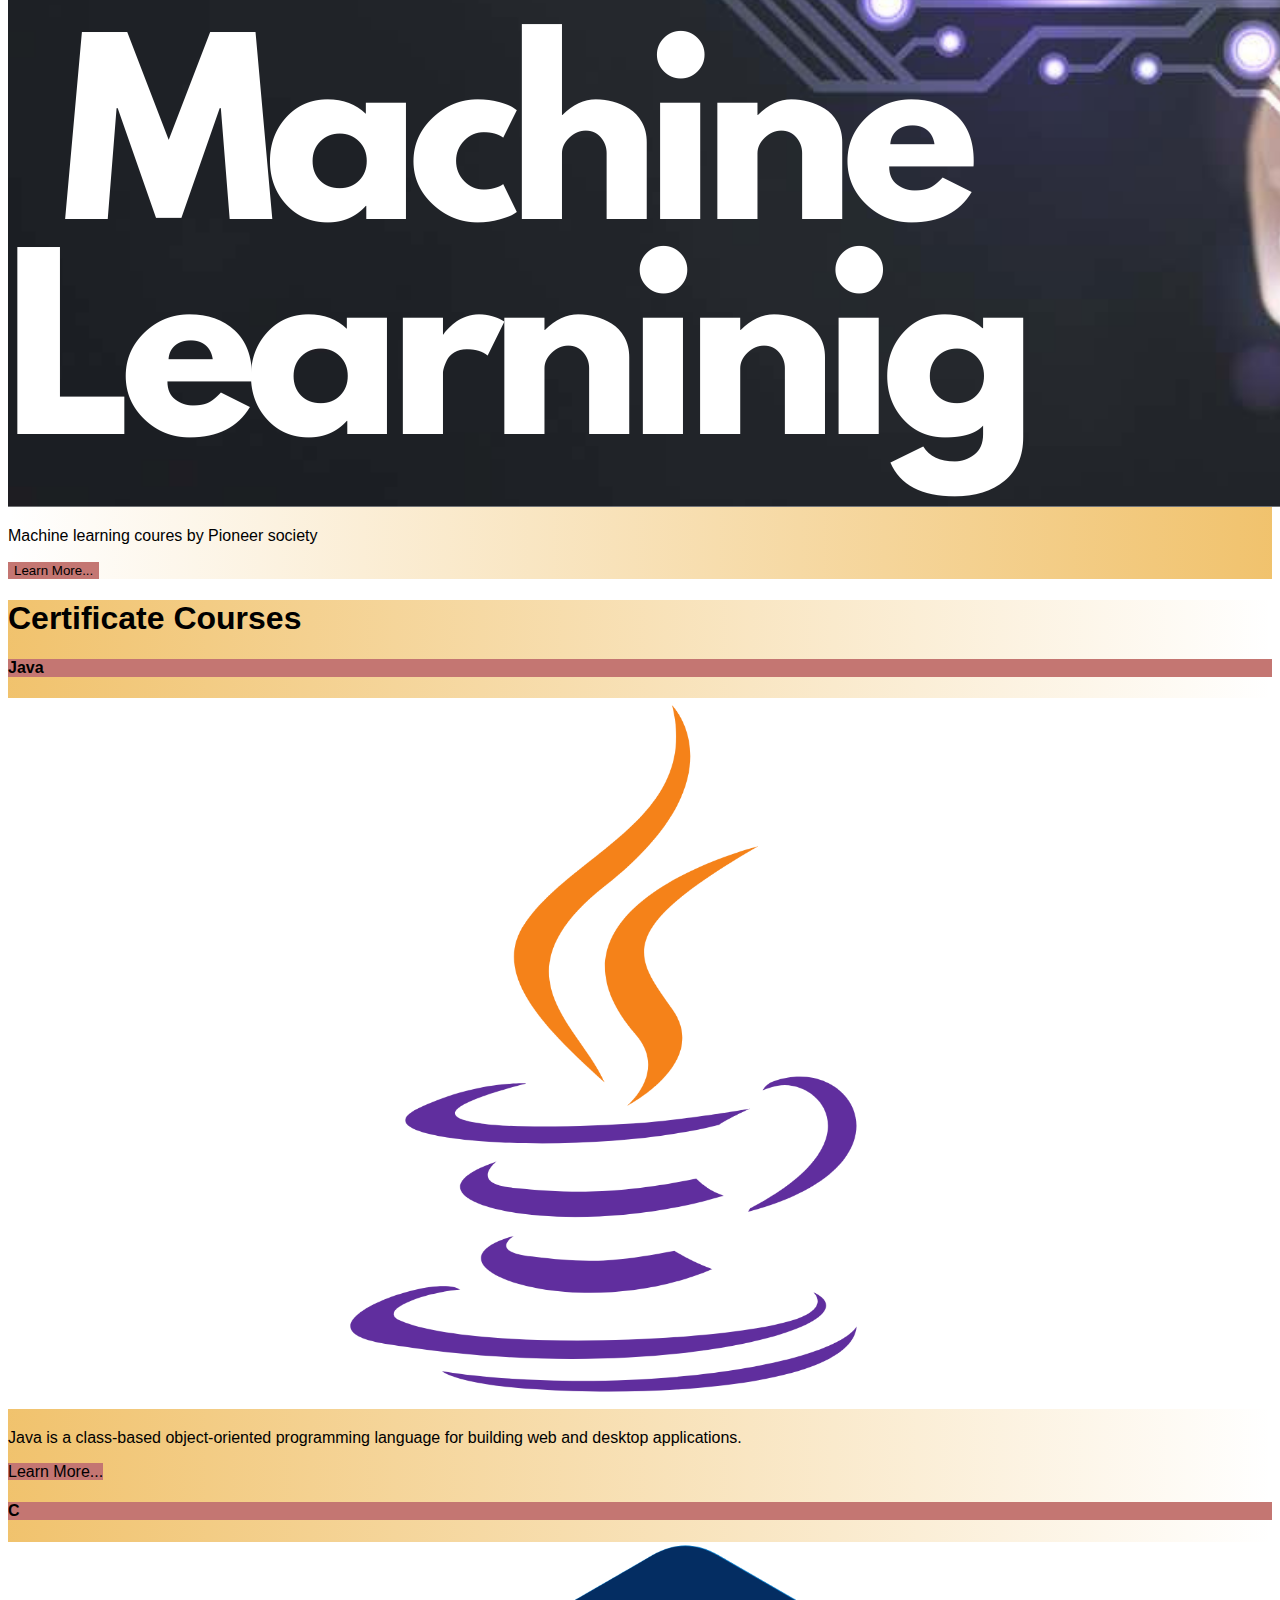
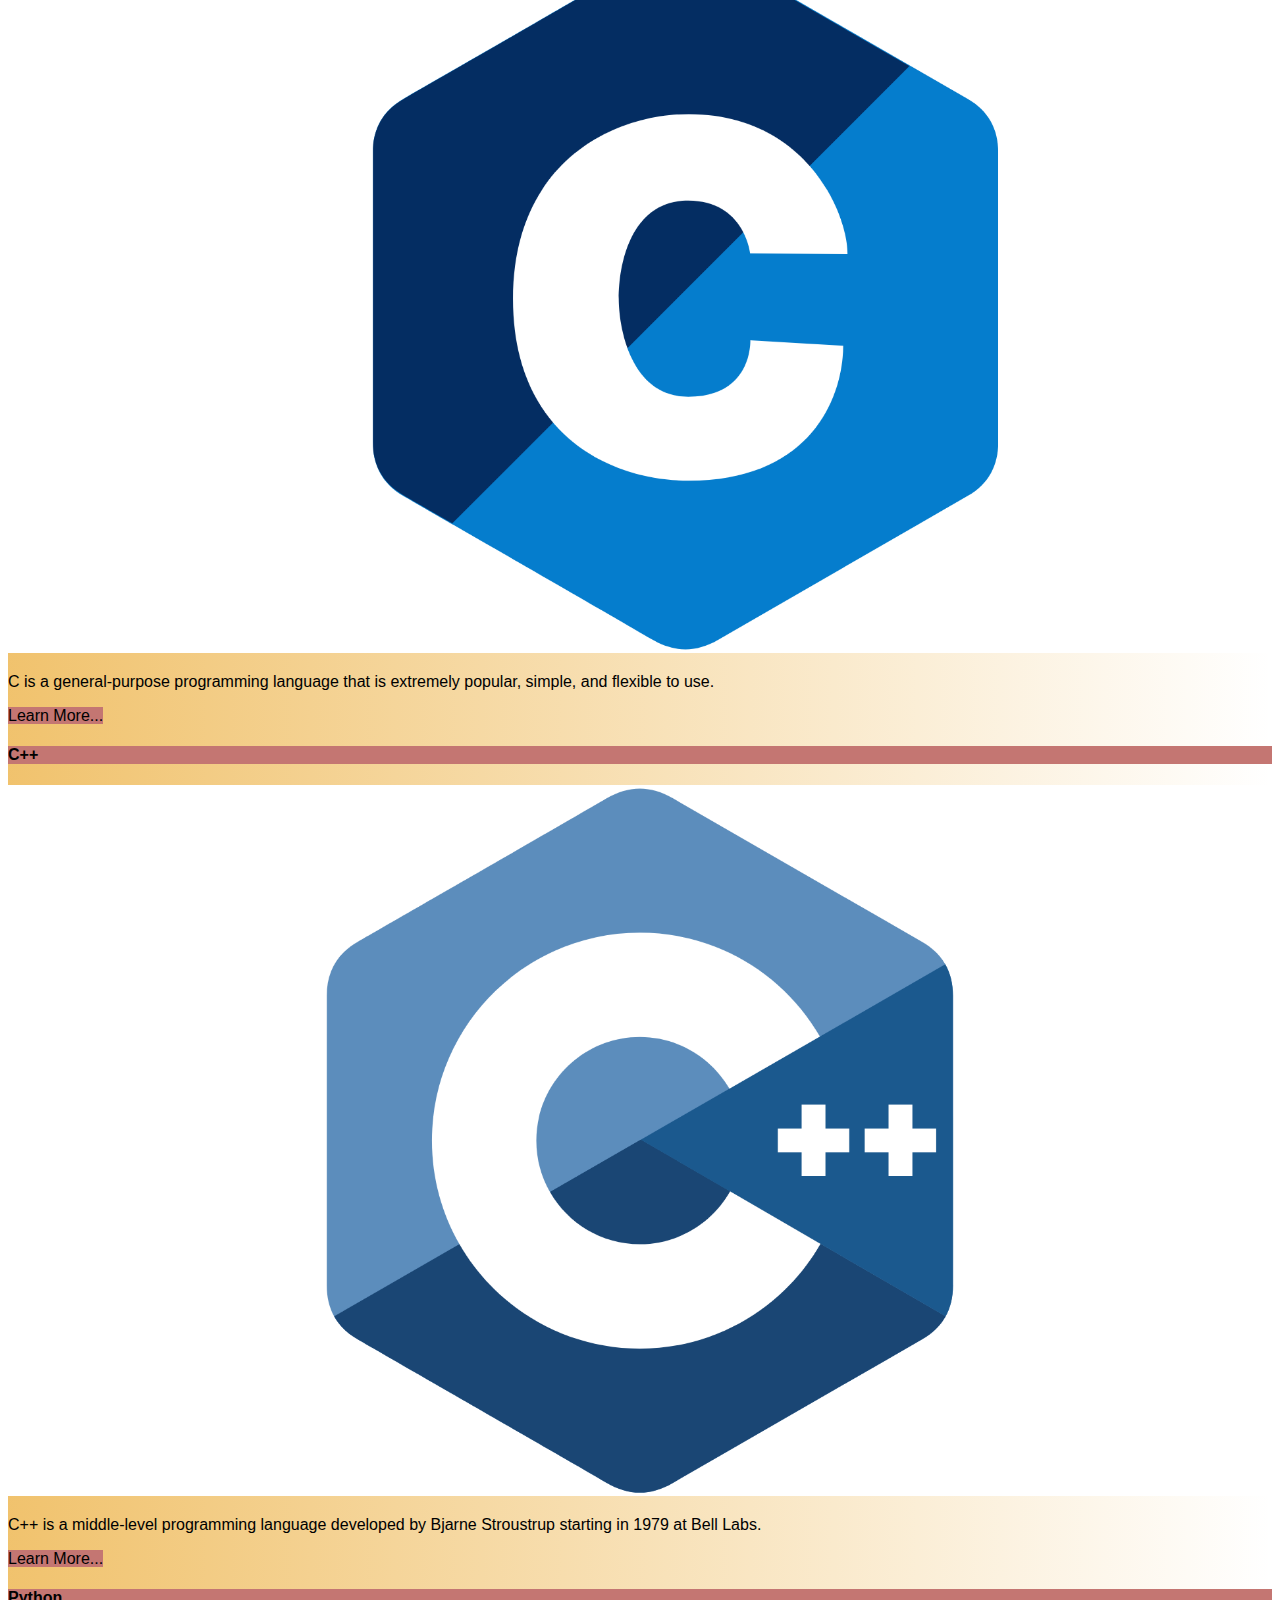
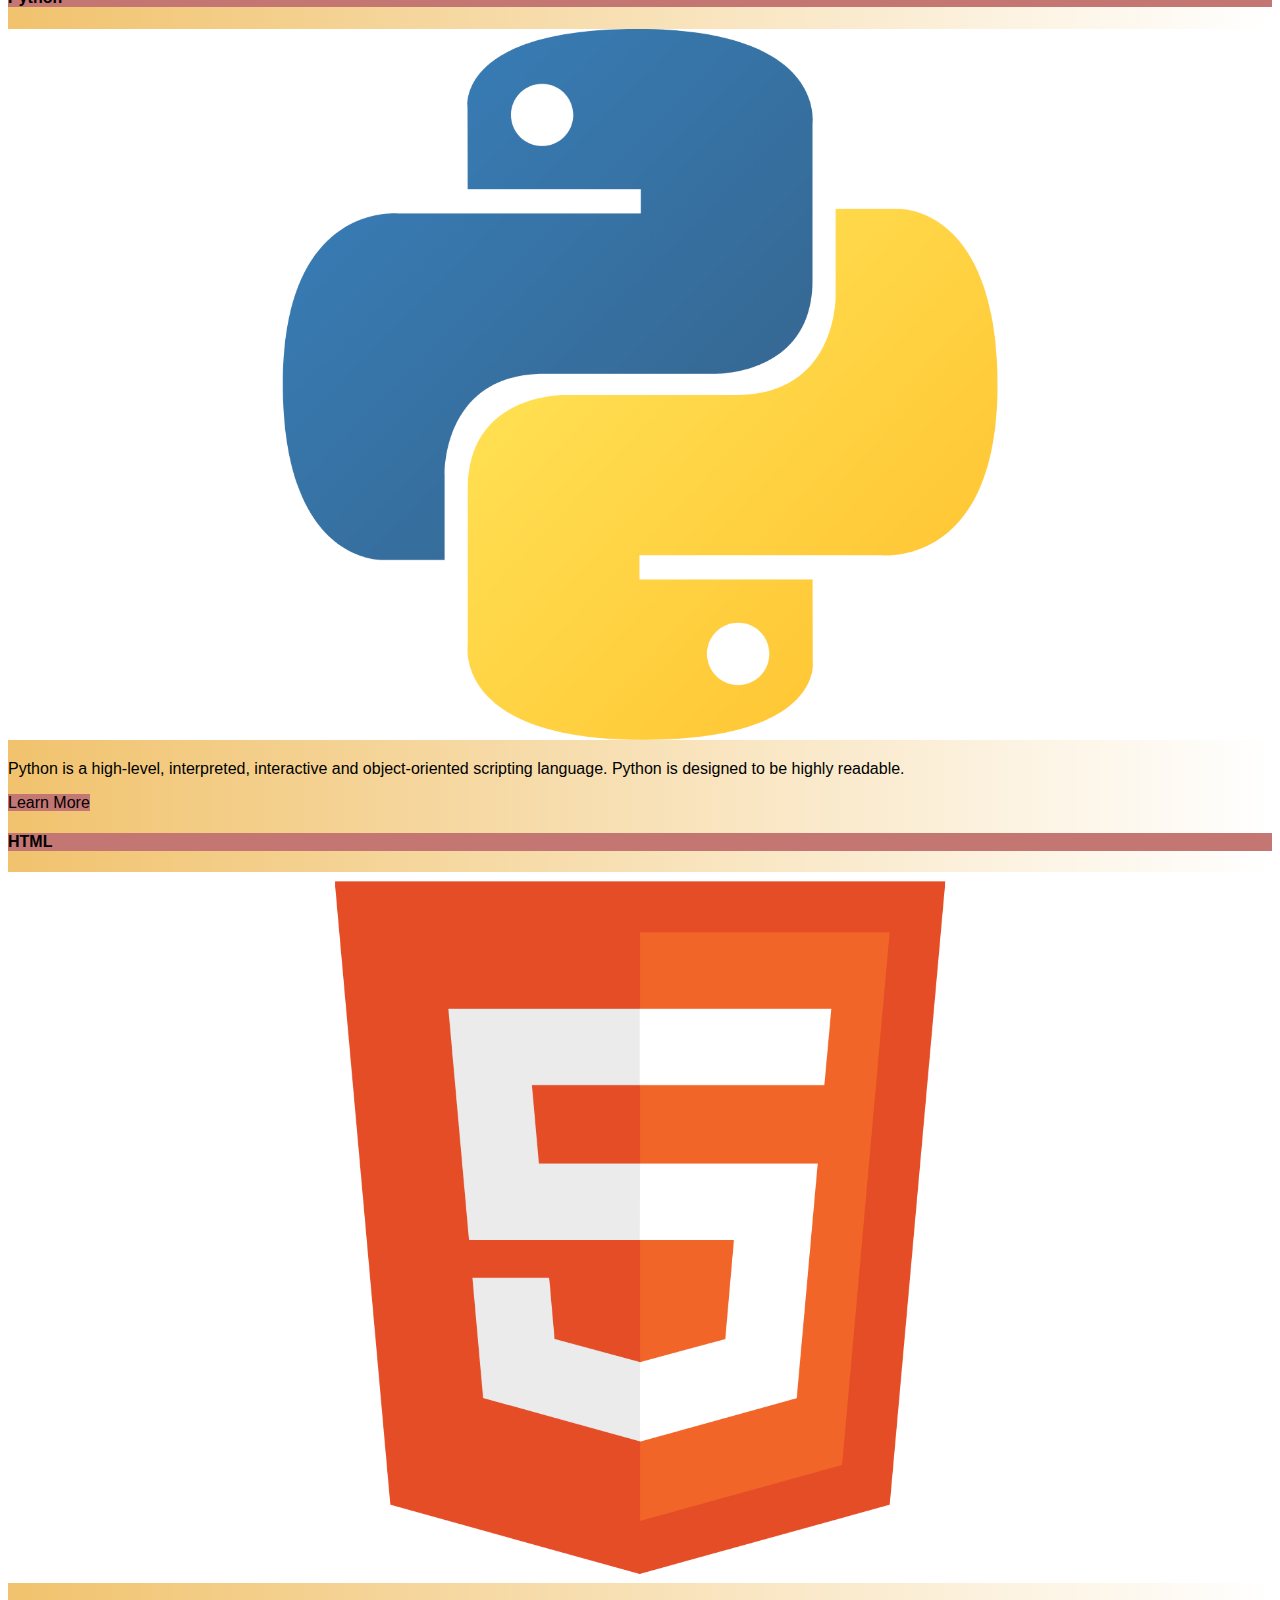
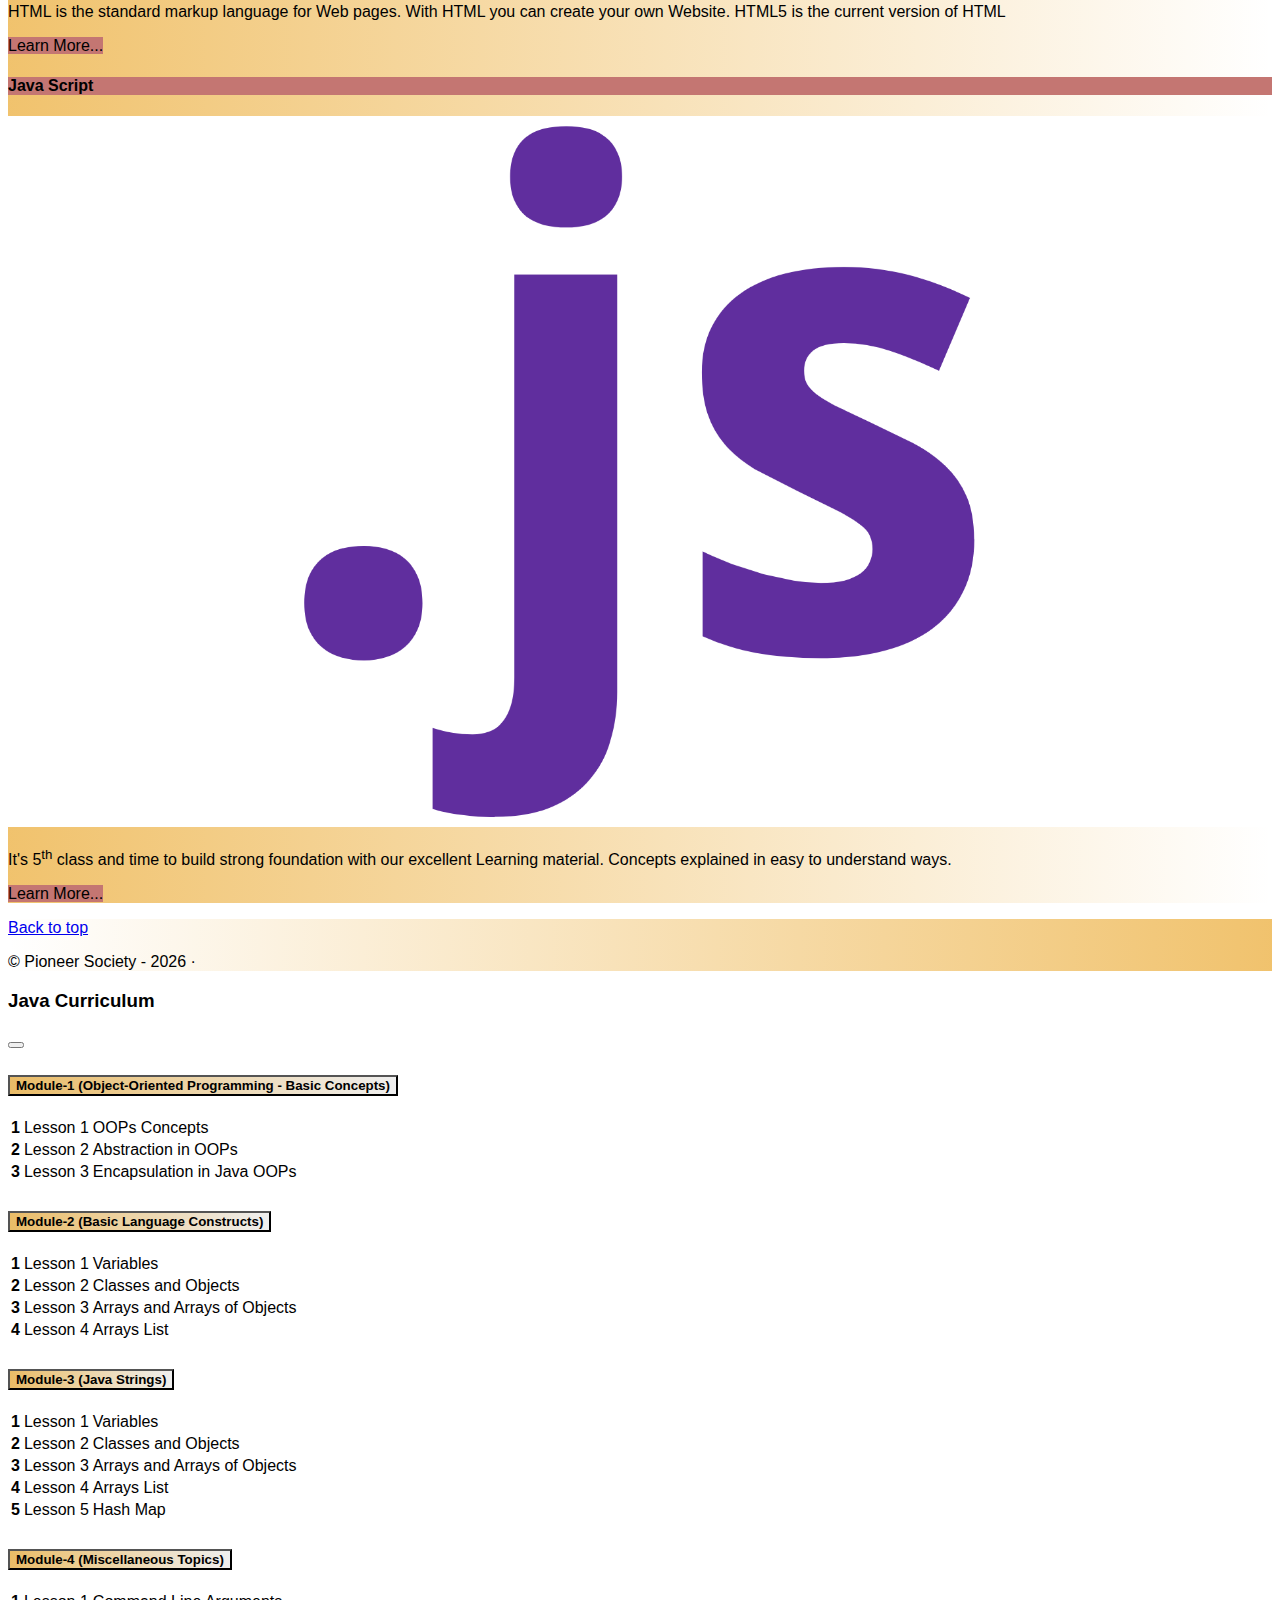
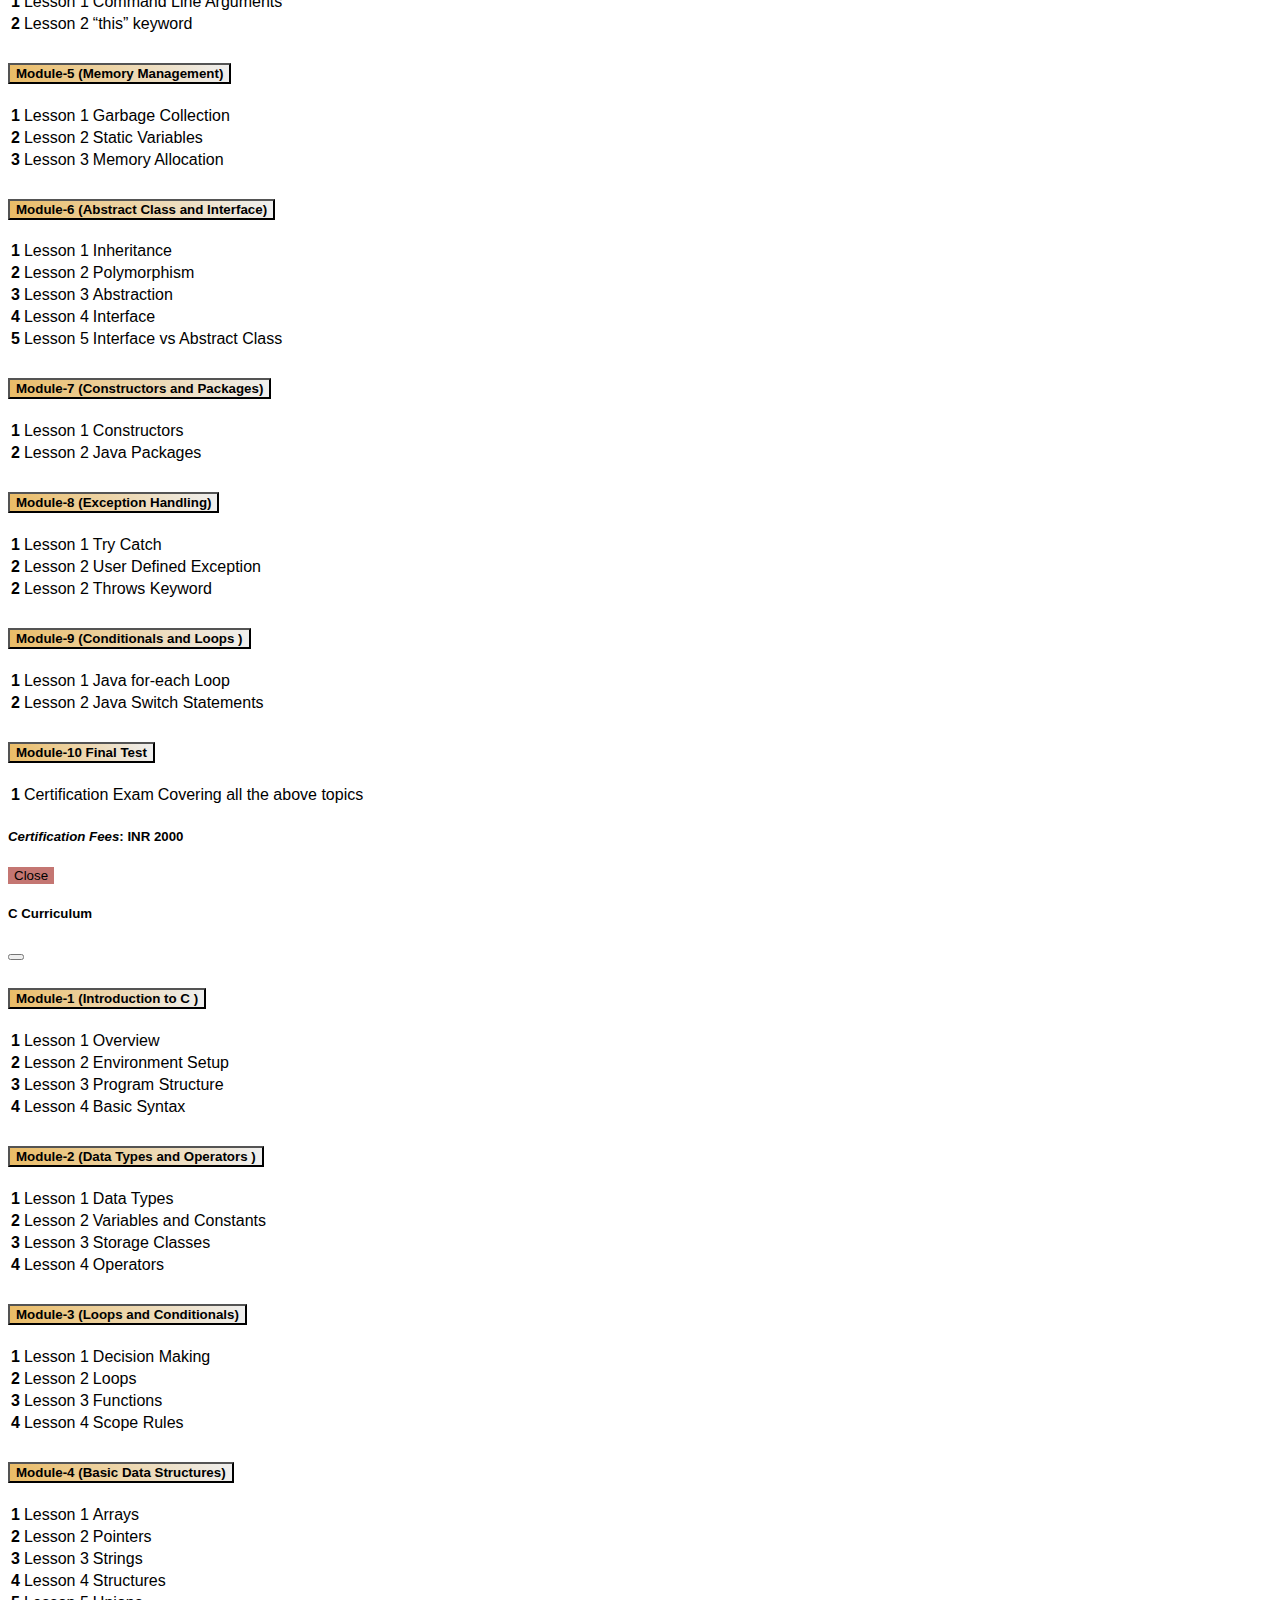
==== commit 50a0ed0c: "logo update" ====
--- a/index.html
+++ b/index.html
@@ -12,7 +12,7 @@
 
   <nav class="navbar navbar-expand-lg navbar-dark fixed-top p-navbar">
     <div class="container">
-      <a href="index.html" class="navbar-brand">Pioneer Society</a>
+      <a href="index.html" class="navbar-brand"><img src="assets/images/logo-new.png" width="5%" alt="logo"></a>
       <button class="navbar-toggler" type="button" data-bs-toggle="collapse" data-bs-target="#navmenu">
         <span class="navbar-toggler-icon"></span>
       </button>
--- a/assets/css/style.css
+++ b/assets/css/style.css
@@ -114,5 +114,5 @@
 }
 
 .p-navbar{
-  background-color: #a11b27 !important;
+  background-color: #c46210 !important;
 }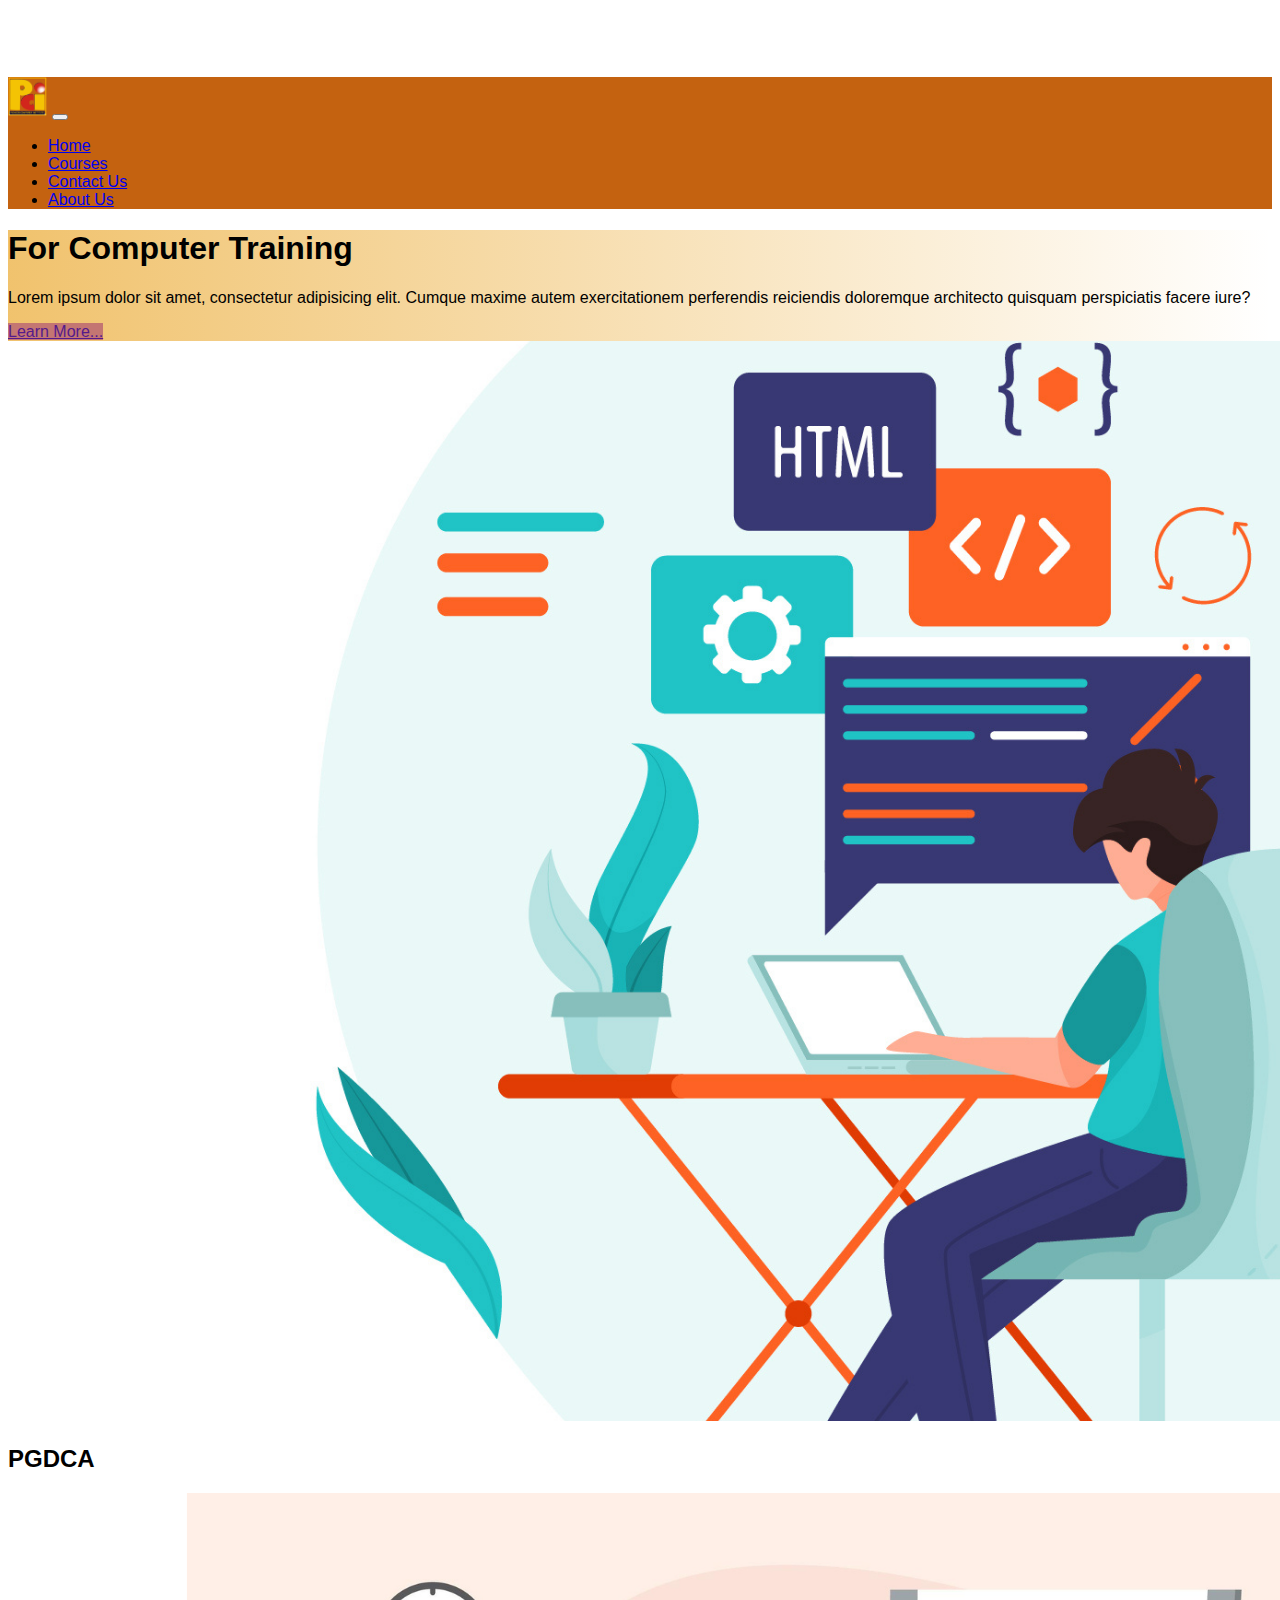
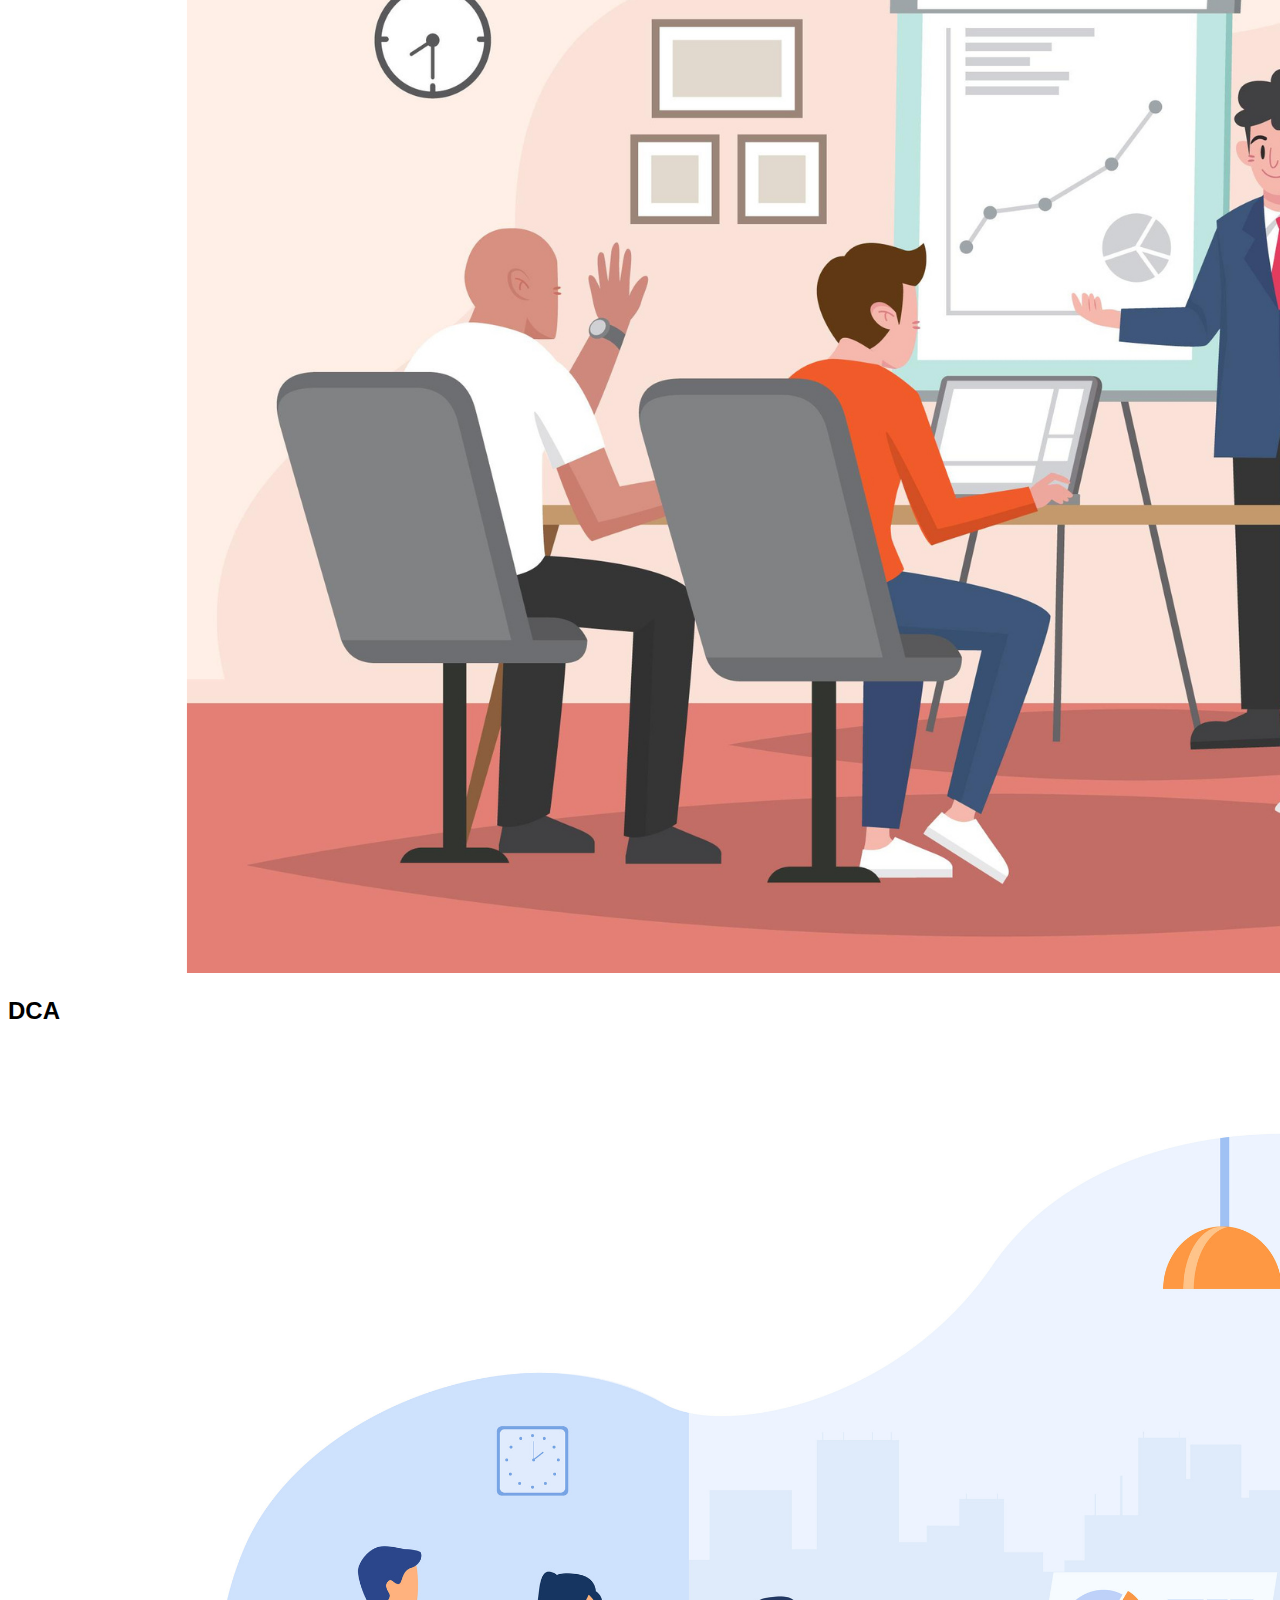
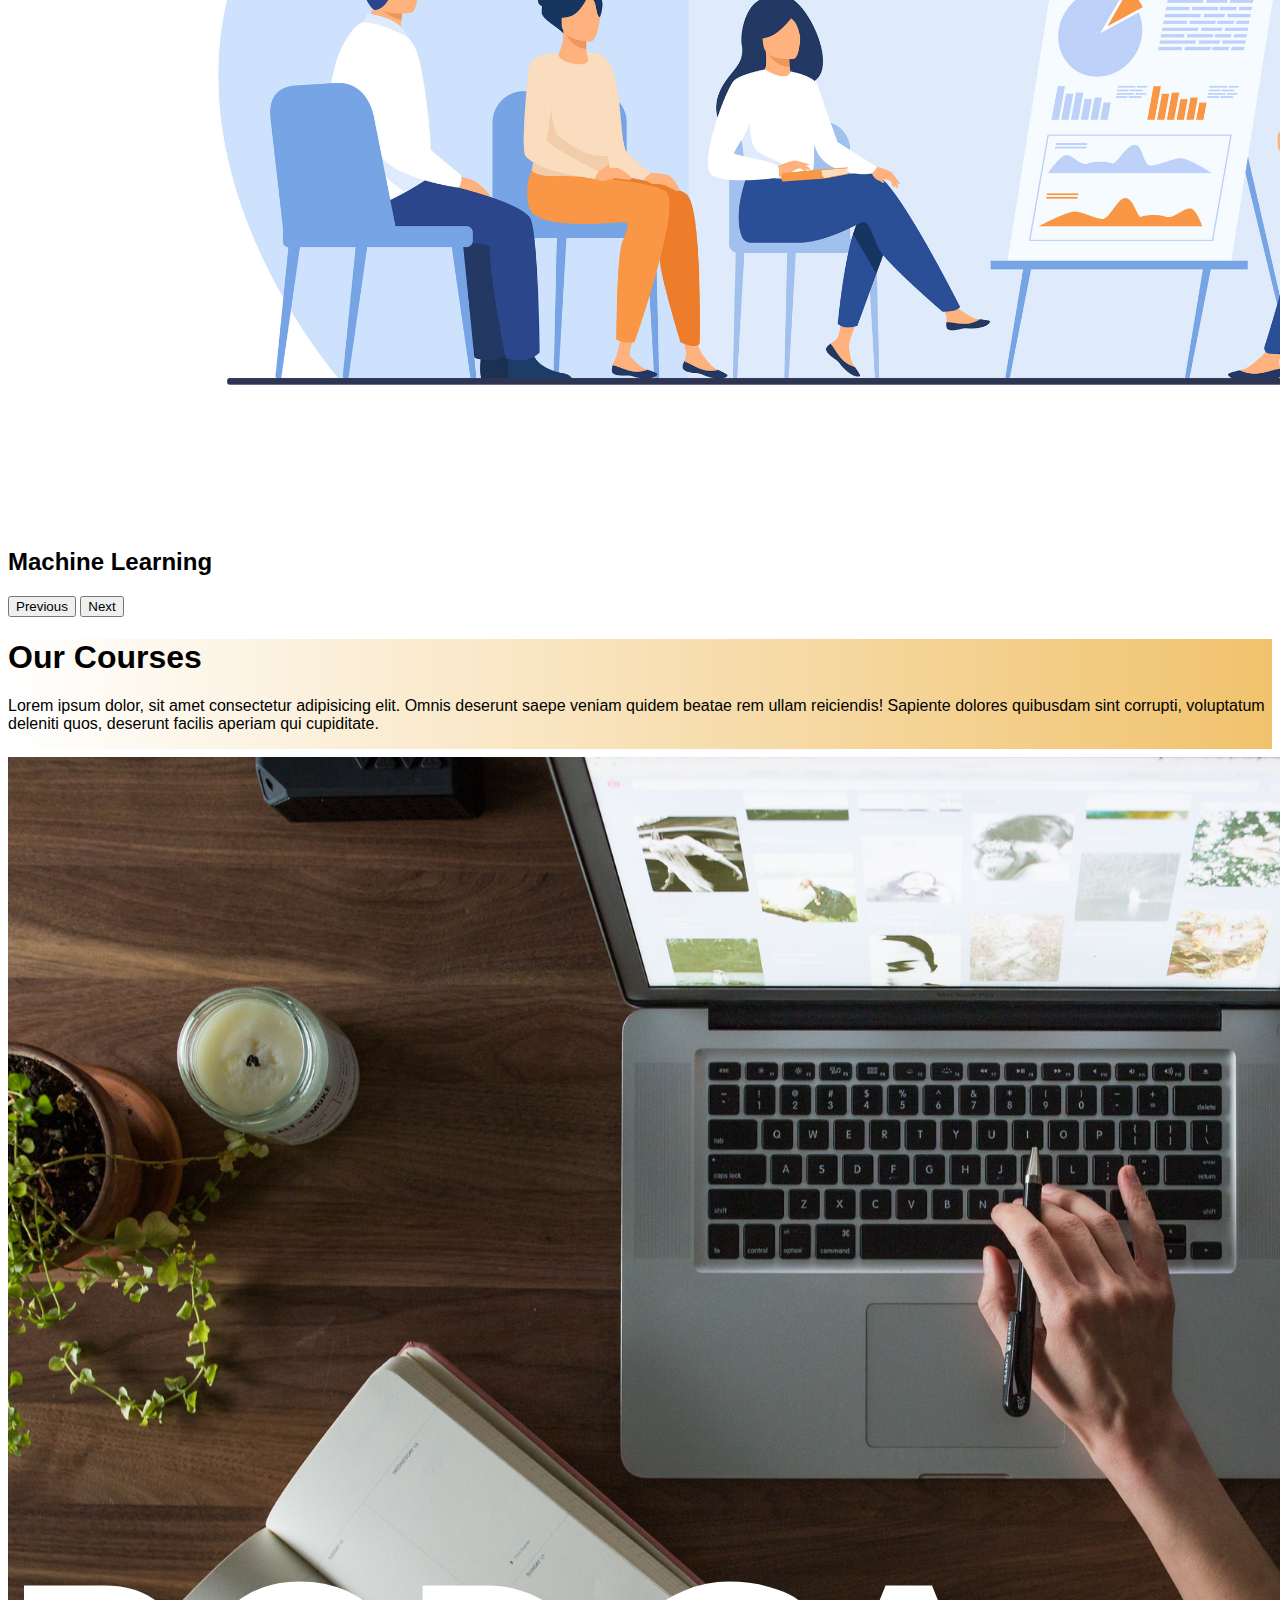
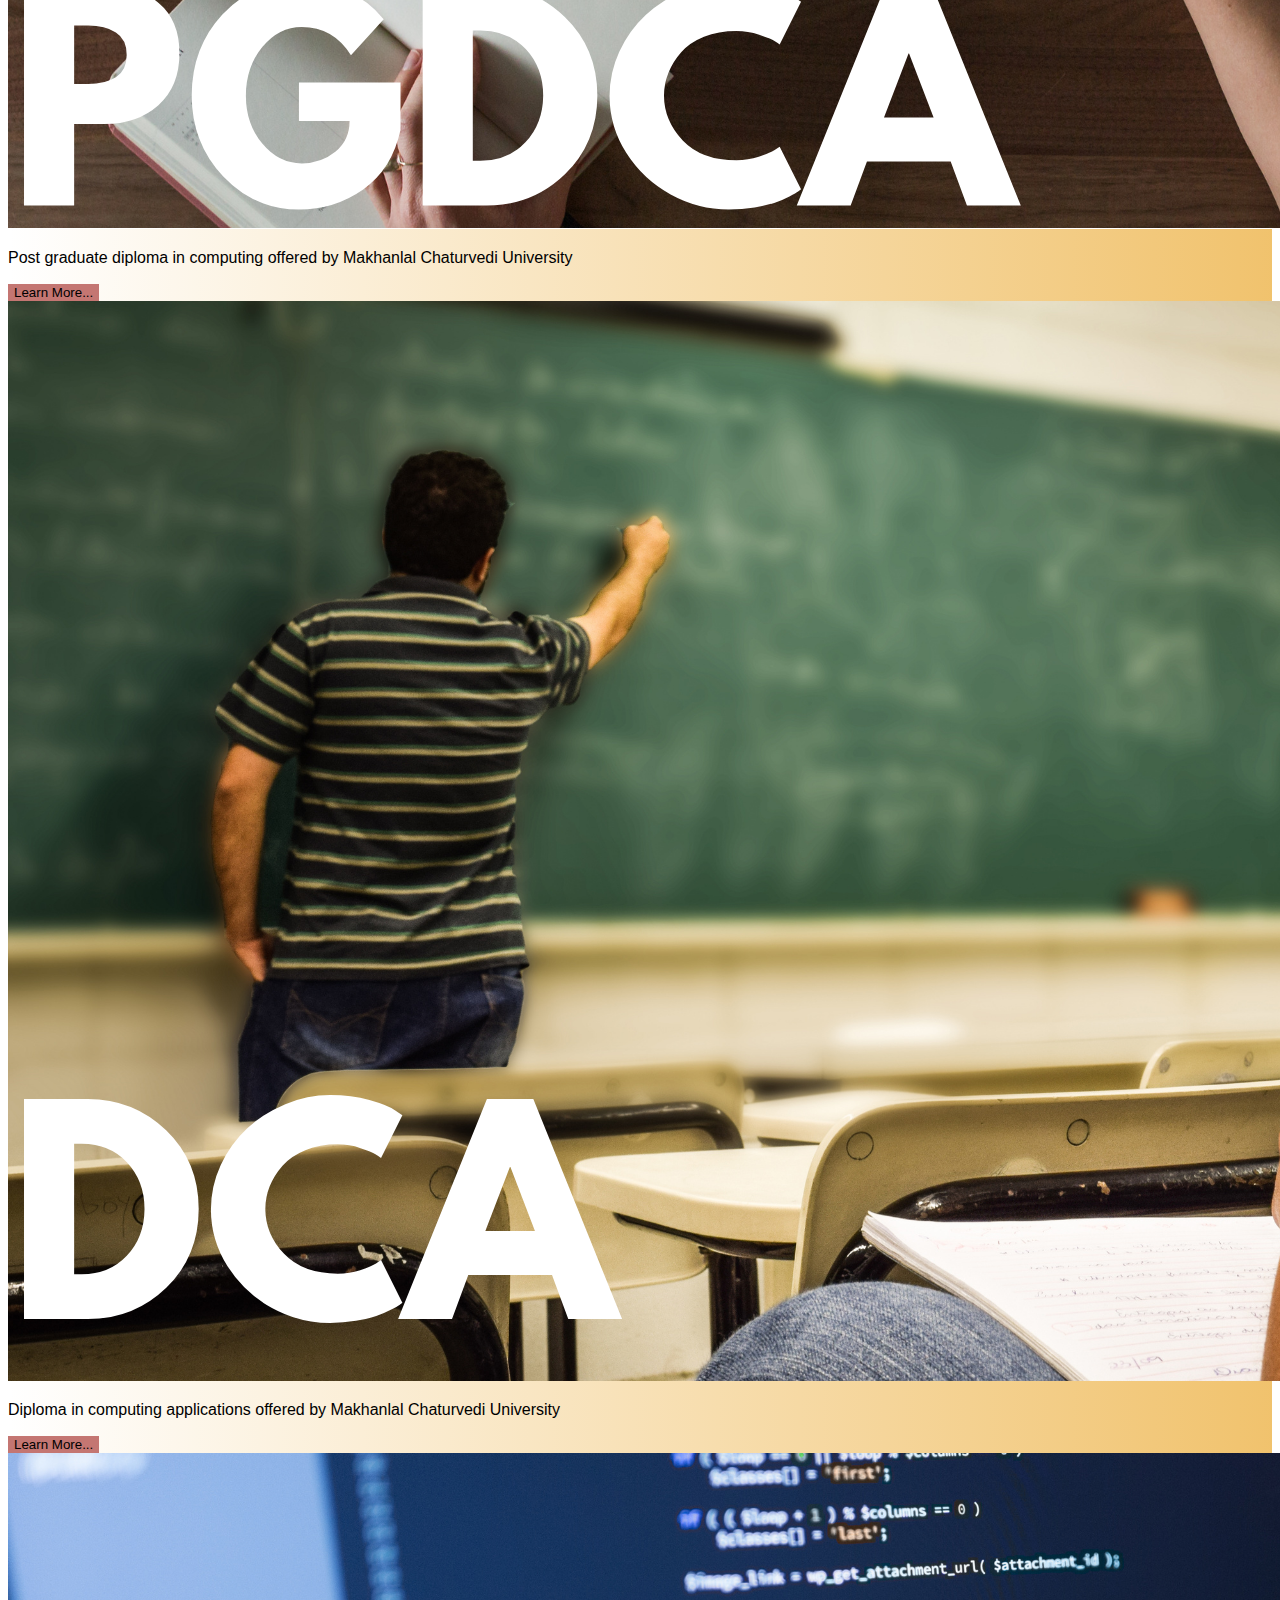
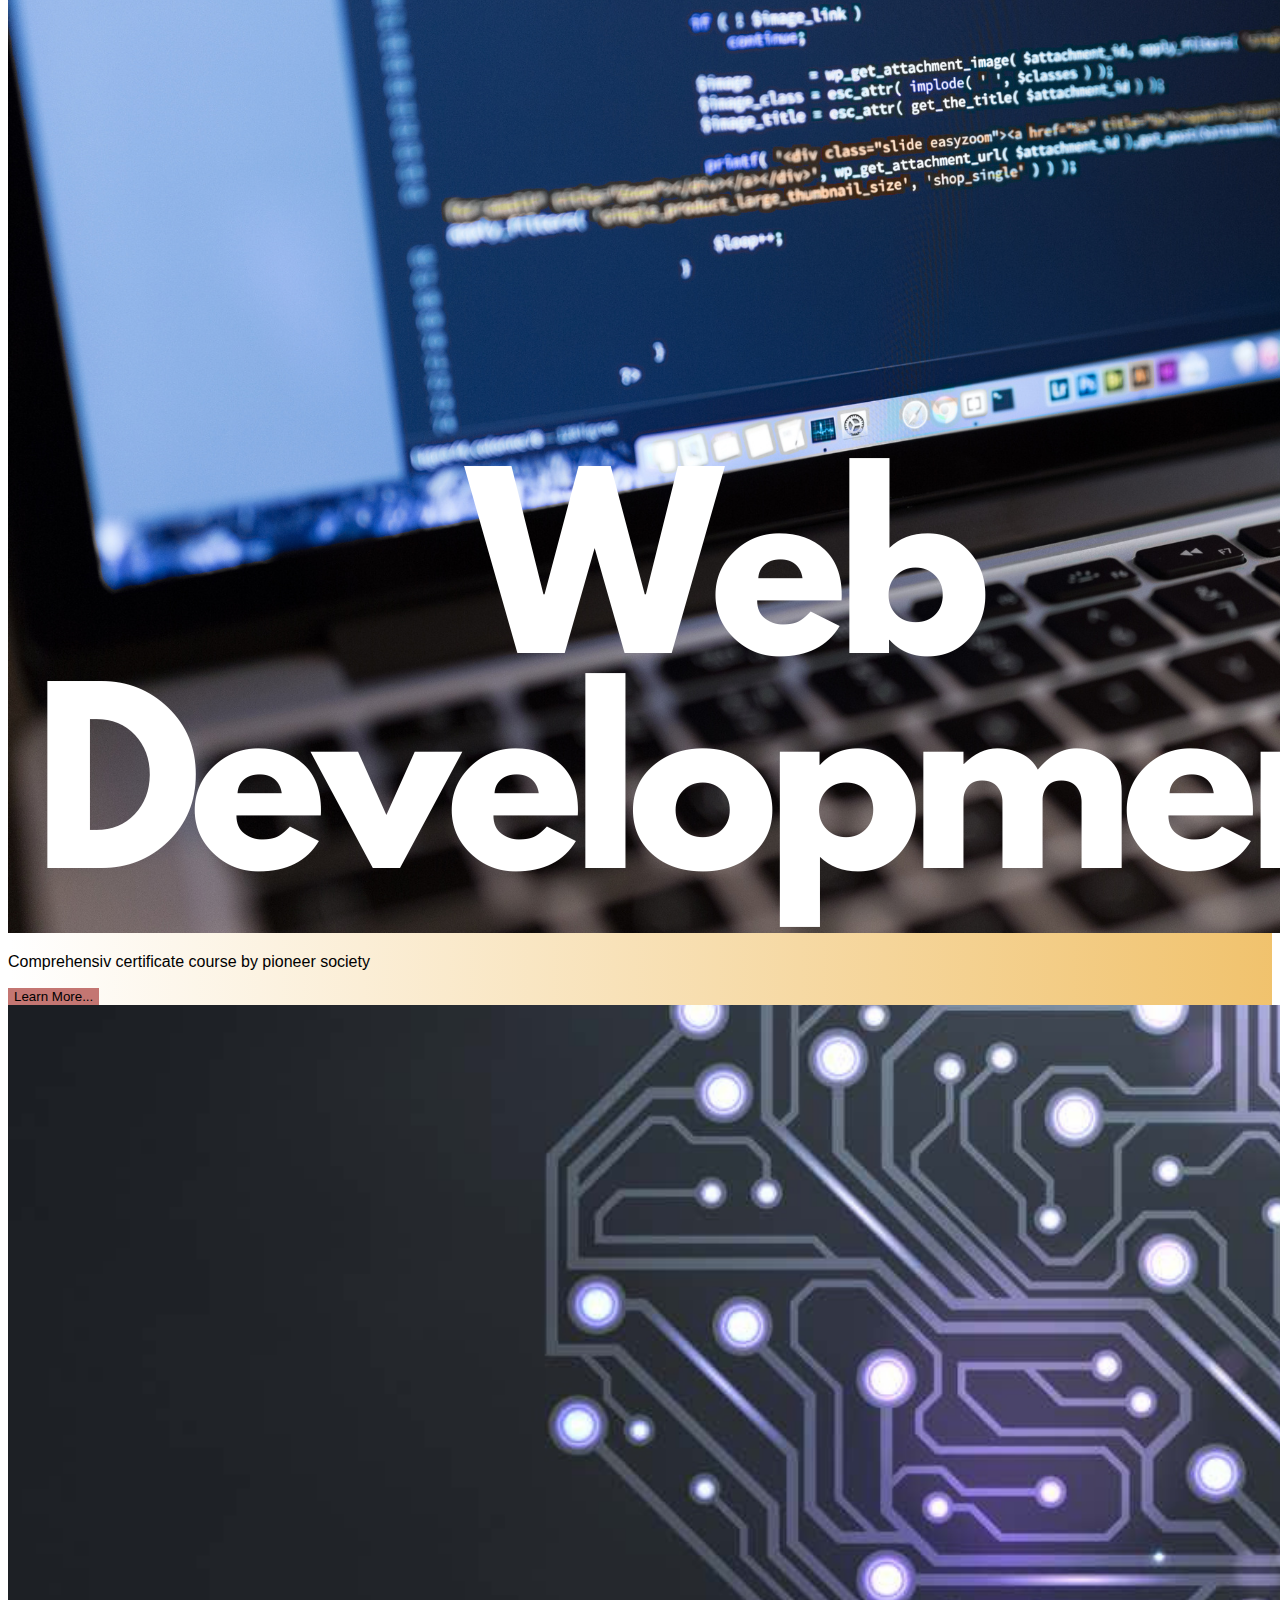
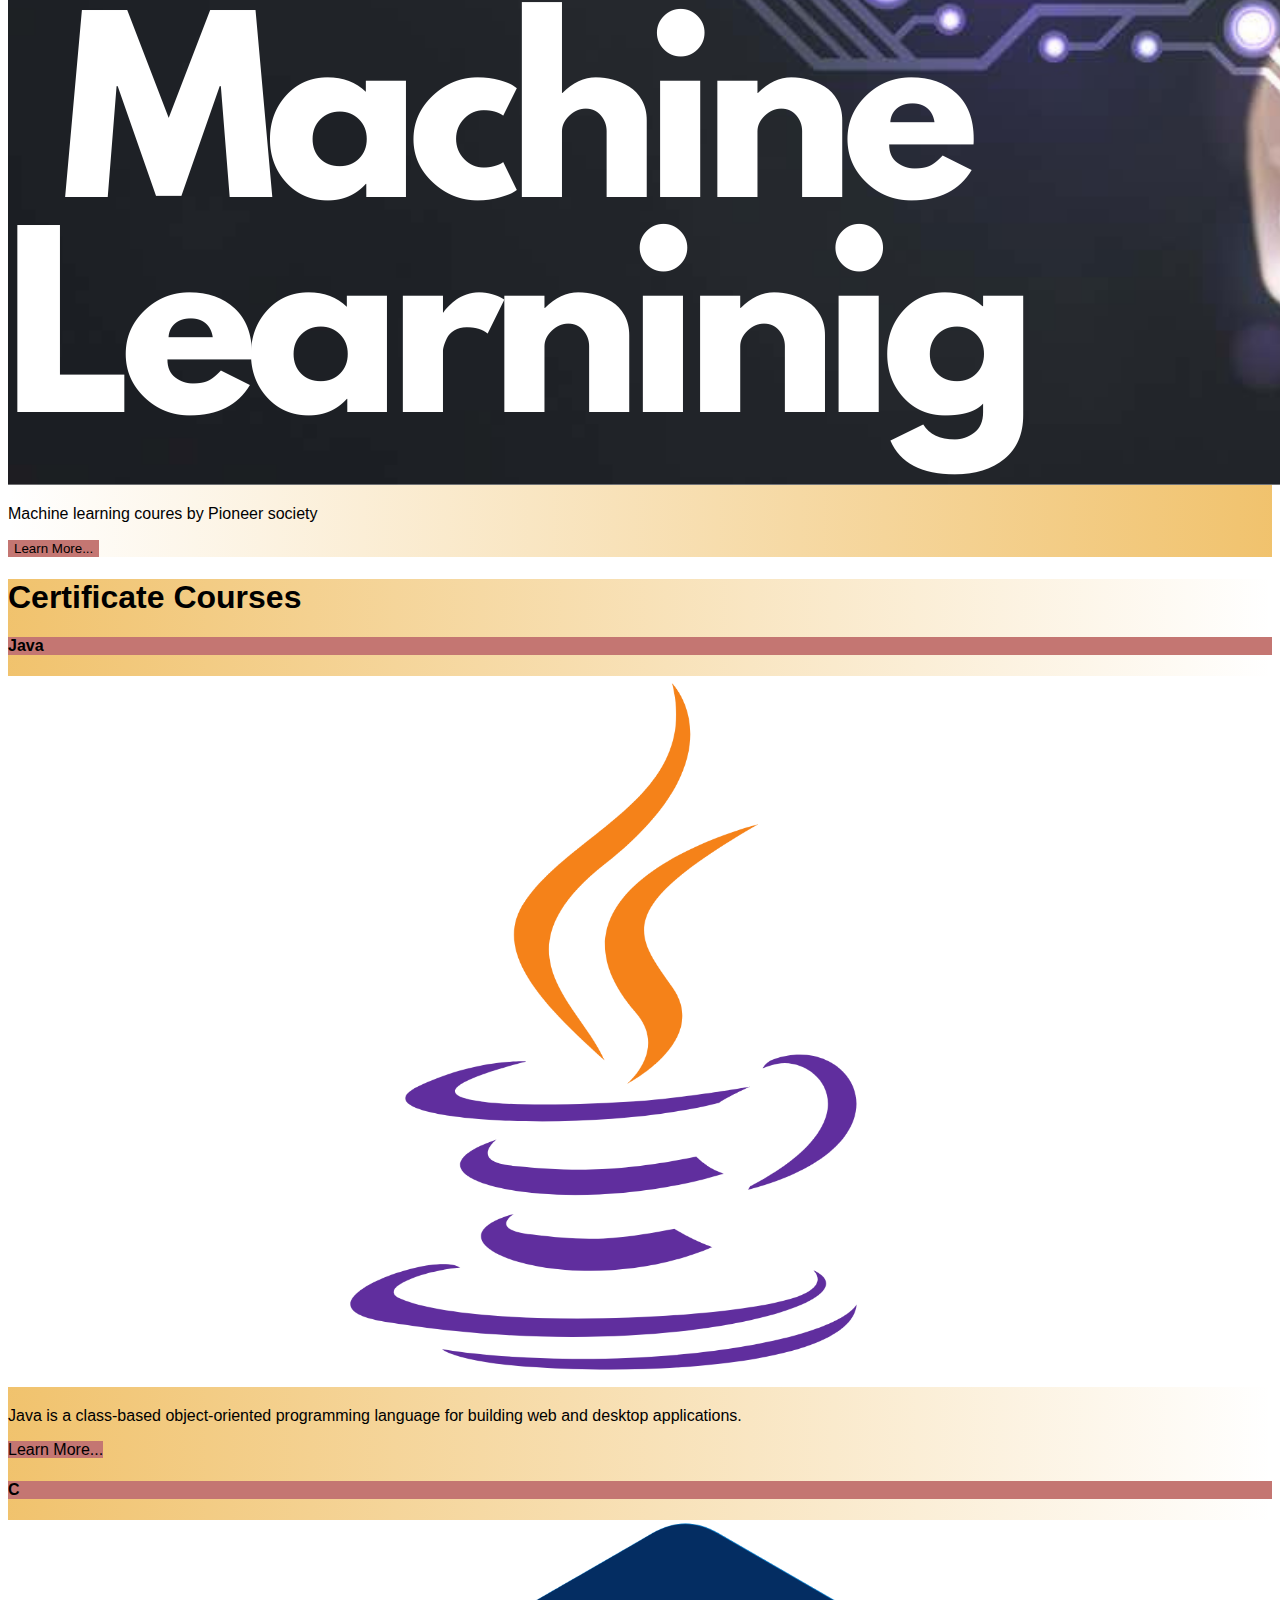
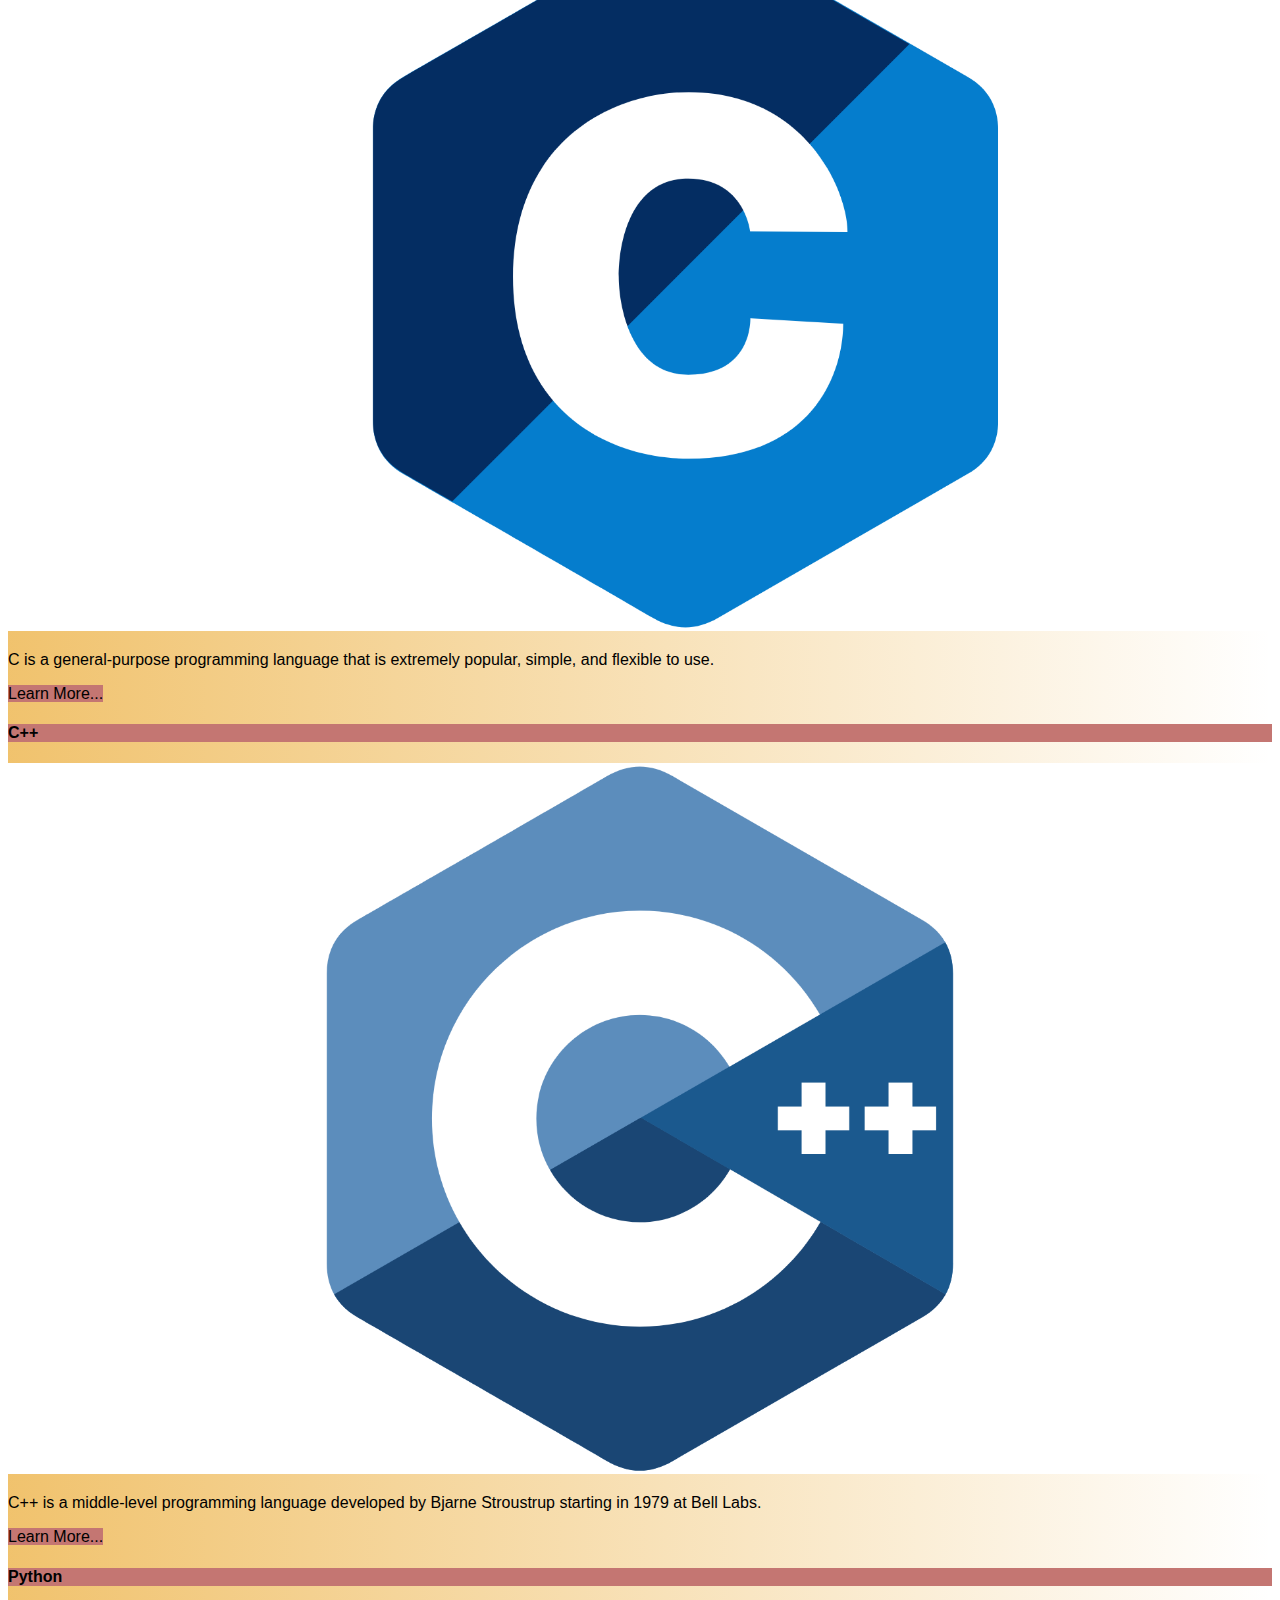
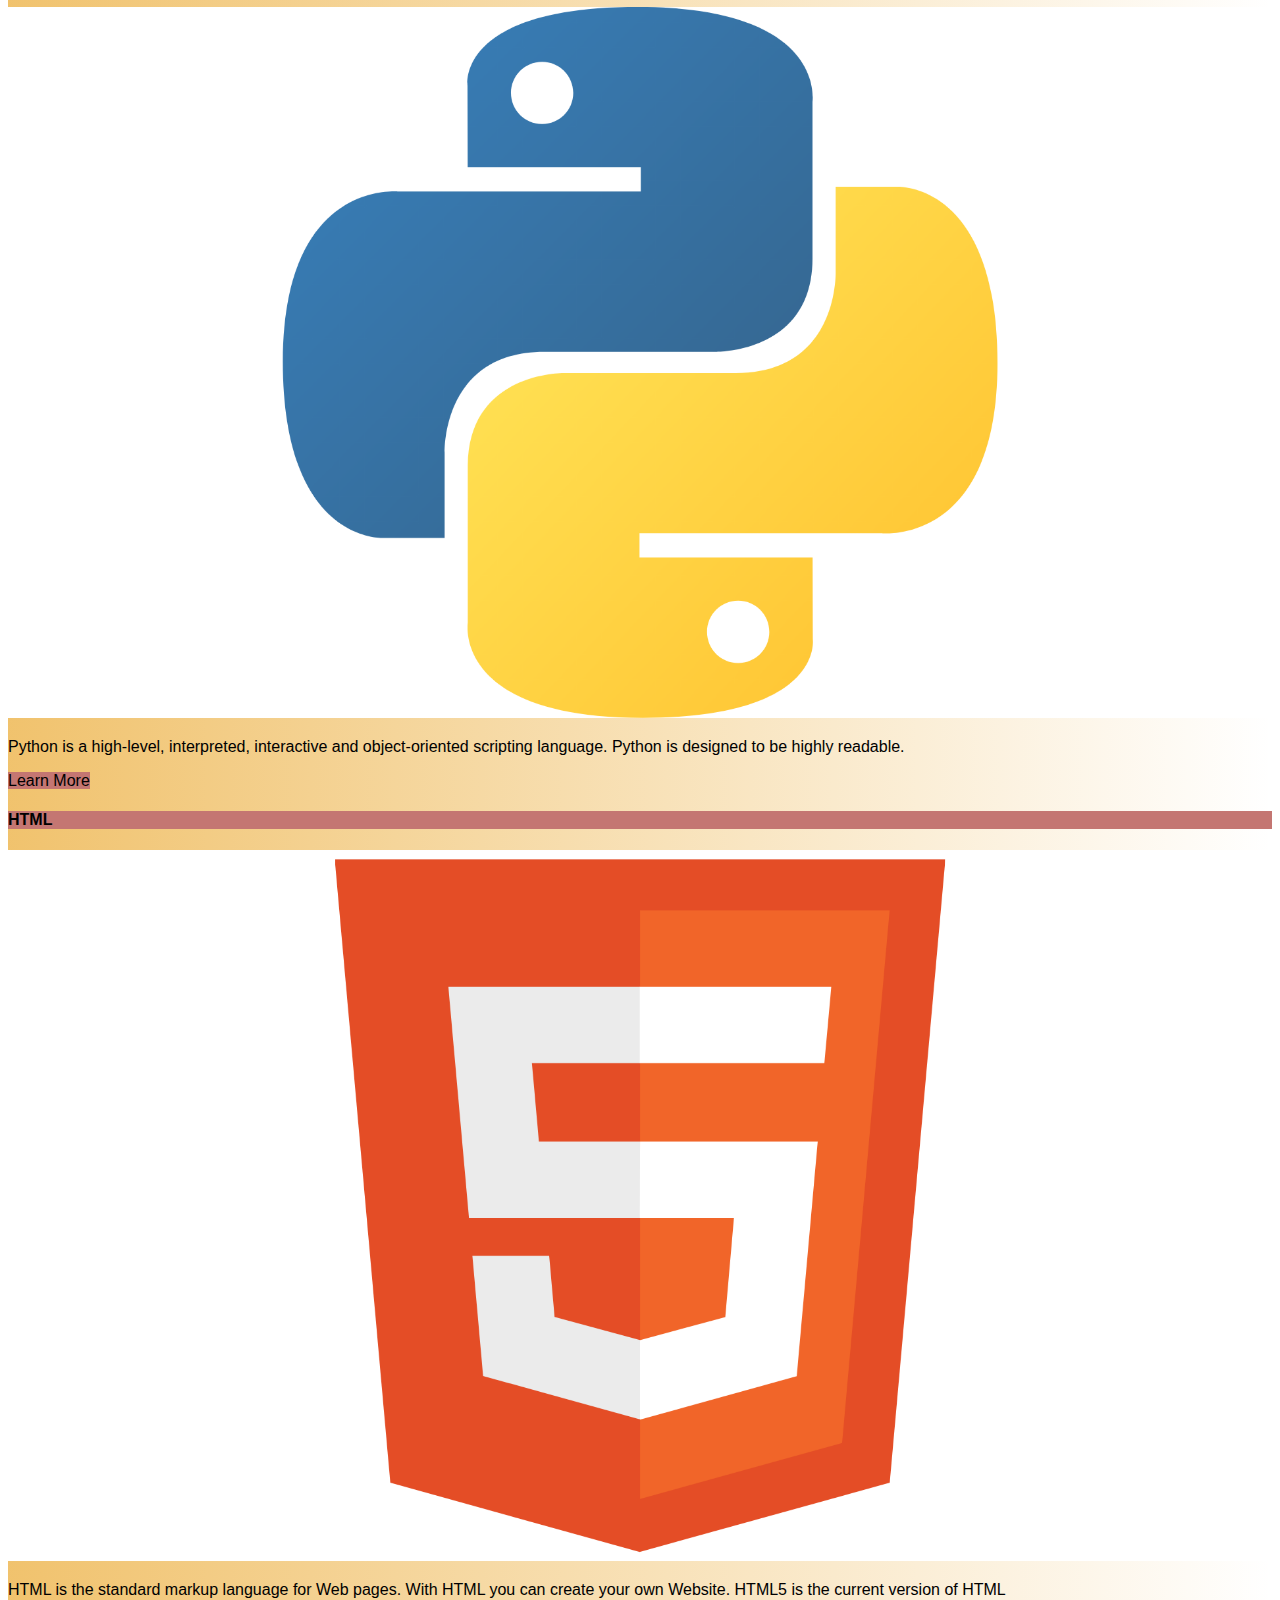
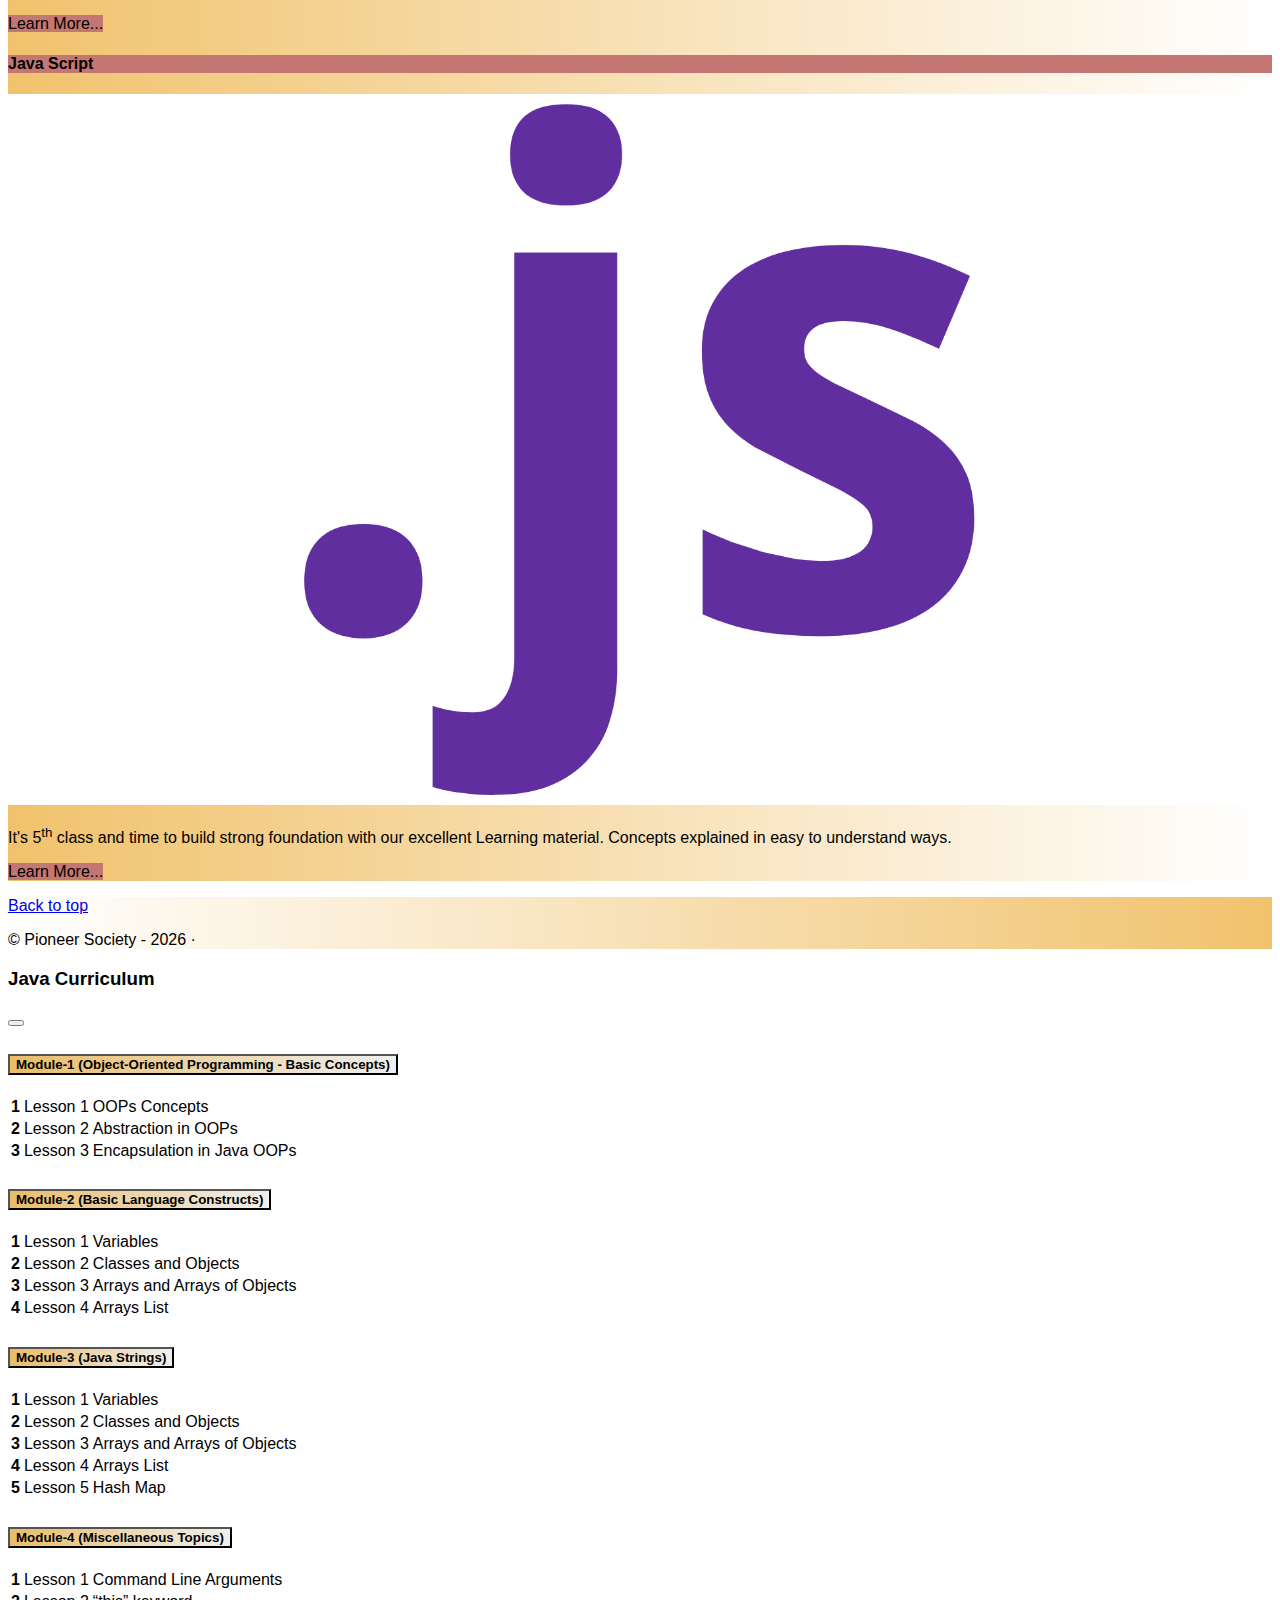
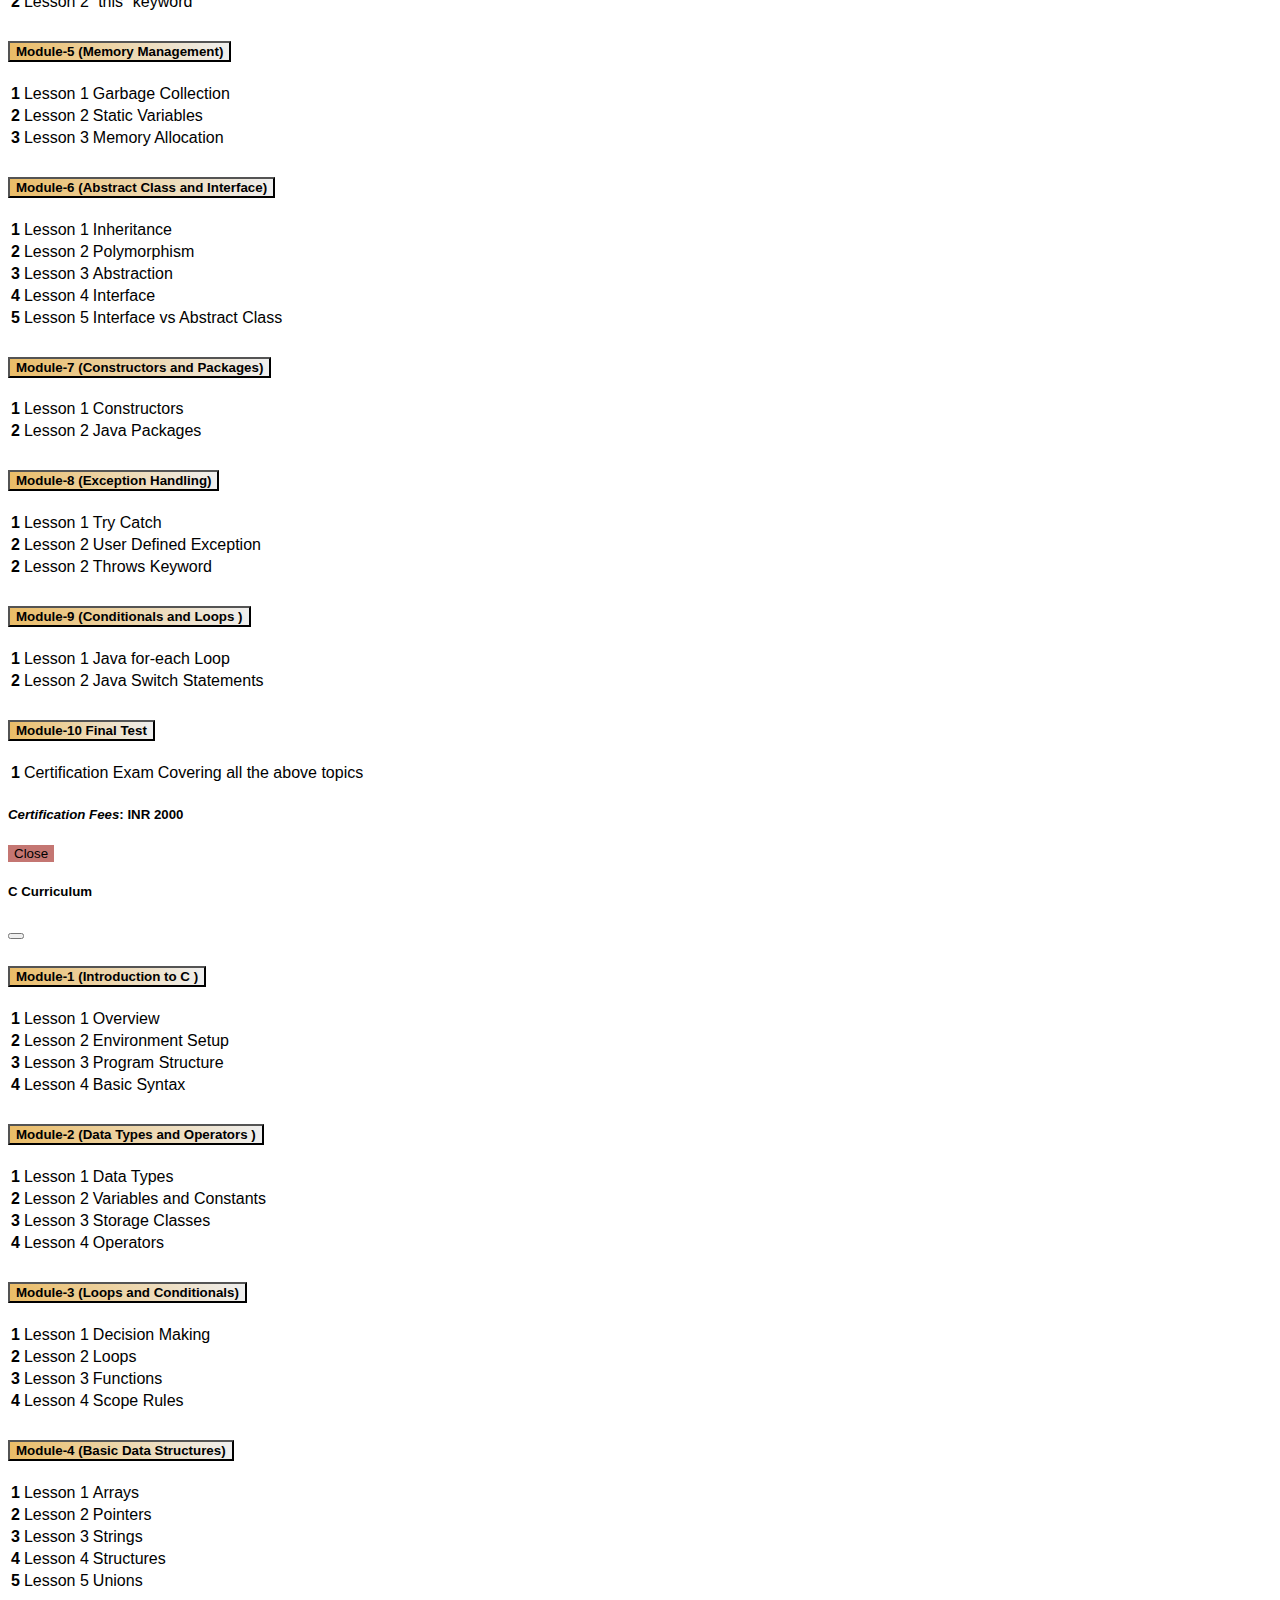
==== commit 538fae27: "logo adjustment" ====
--- a/index.html
+++ b/index.html
@@ -12,7 +12,7 @@
 
   <nav class="navbar navbar-expand-lg navbar-dark fixed-top p-navbar">
     <div class="container">
-      <a href="index.html" class="navbar-brand"><img src="assets/images/logo-new.png" width="5%" alt="logo"></a>
+      <a href="index.html" class="navbar-brand"><img src="assets/images/logo-new.png" width="40" height="40" class="d-inline-block align-text-top" alt="logo"></a>
       <button class="navbar-toggler" type="button" data-bs-toggle="collapse" data-bs-target="#navmenu">
         <span class="navbar-toggler-icon"></span>
       </button>
--- a/assets/css/style.css
+++ b/assets/css/style.css
@@ -5,7 +5,7 @@
 body::before{
   display:block;
   content:'';
-  height:56px;
+  height:69px;
 }
 
 
@@ -67,10 +67,8 @@
 .exam-grid{
   /* grid-column-gap: 1rem;
   justify-content: space-between; */
-  grid-column-gap: 3rem;
-  flex-wrap: wrap;
-
- 
+  justify-content: space-around;
+  /* flex-wrap: wrap; */
 }
 
 .carosel-card{
@@ -78,8 +76,6 @@
 }
 
 .v-card-main {
-  
-
   transition: 0.25s ease;
   padding-left: 0px !important;
   padding-right: 0px !important;
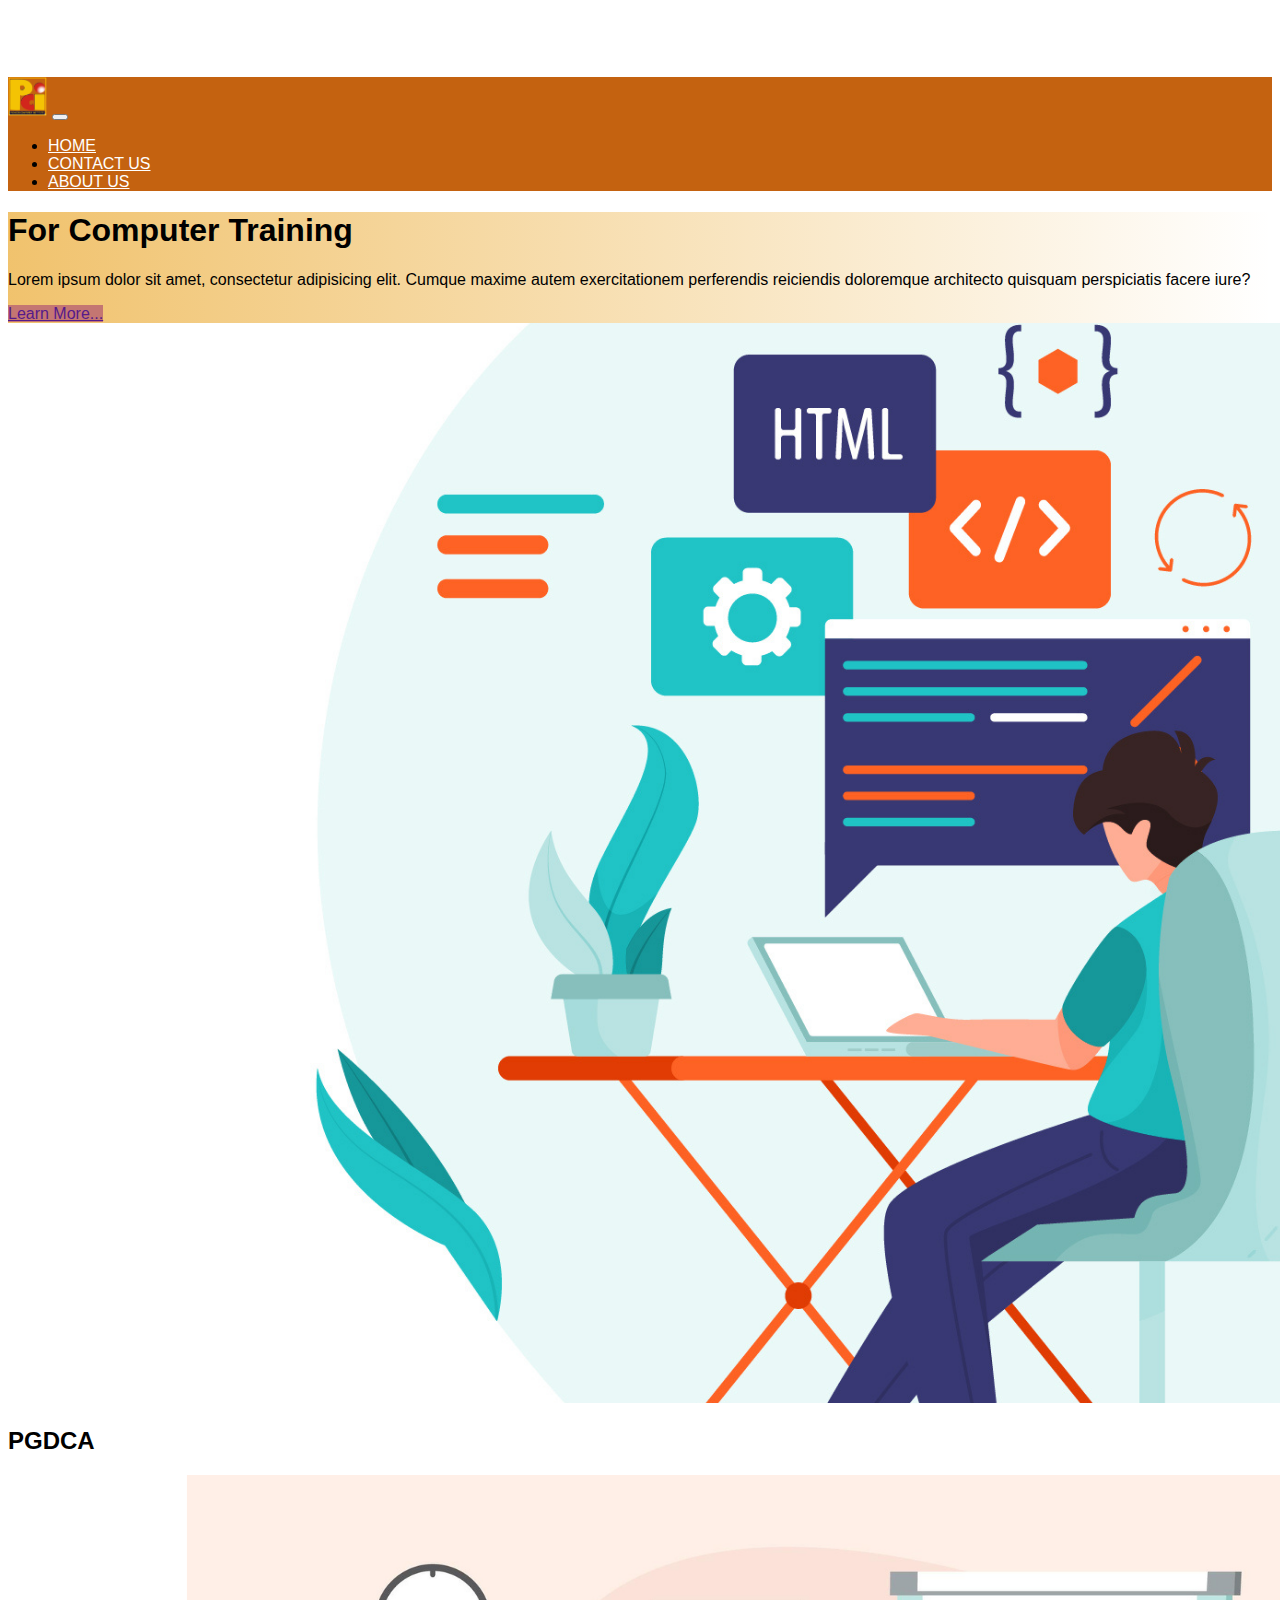
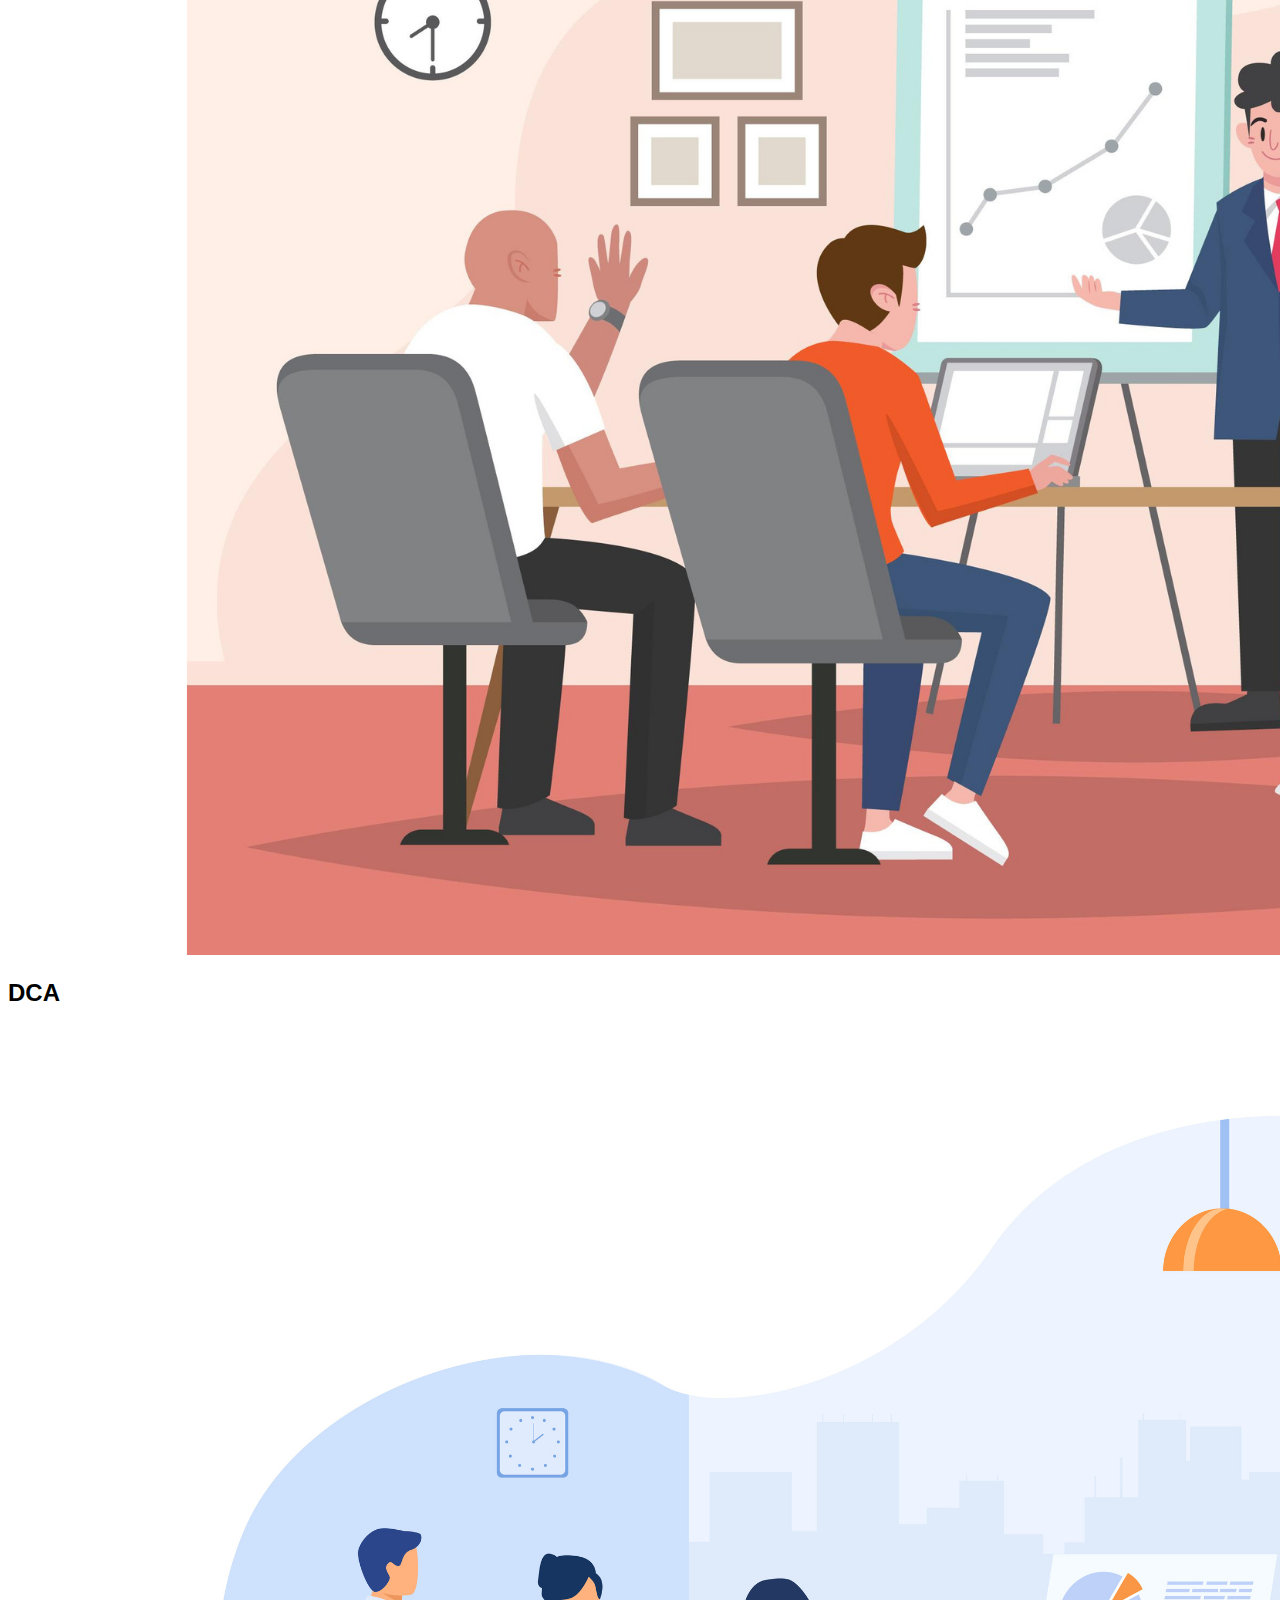
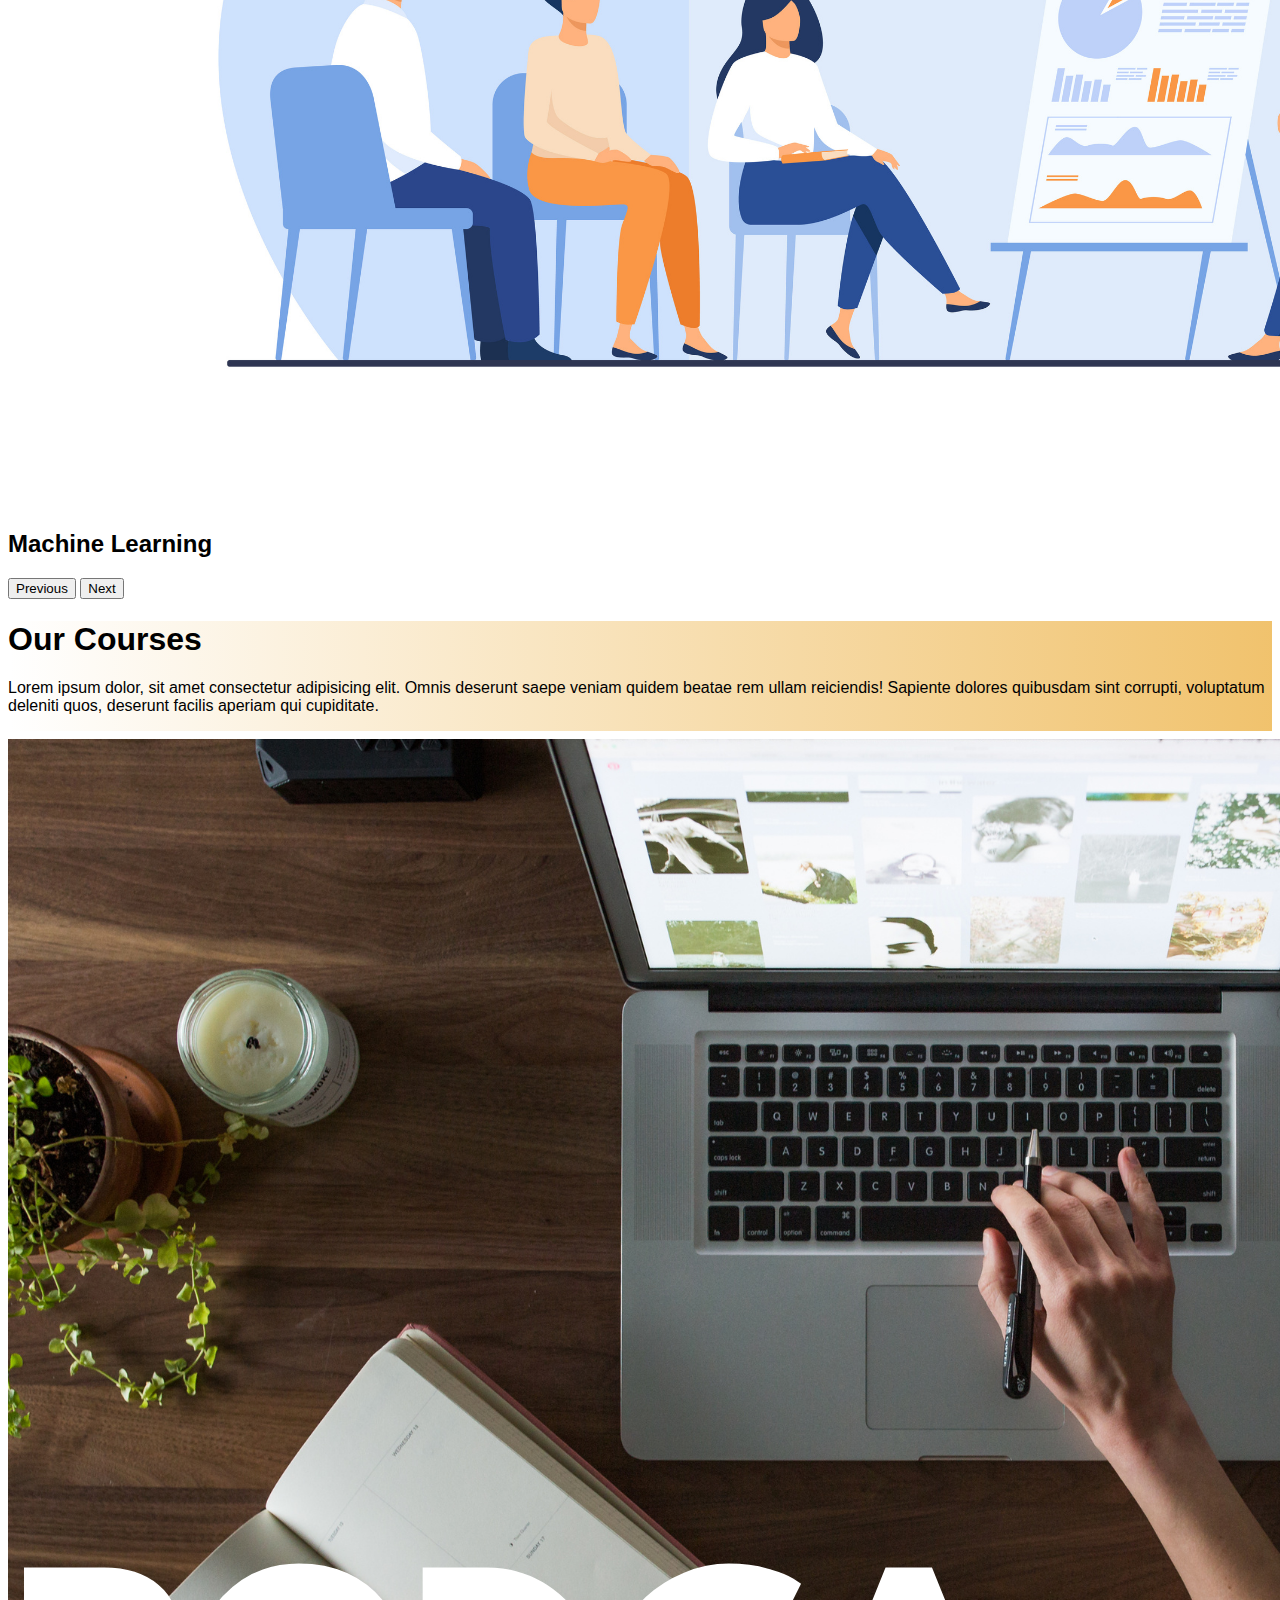
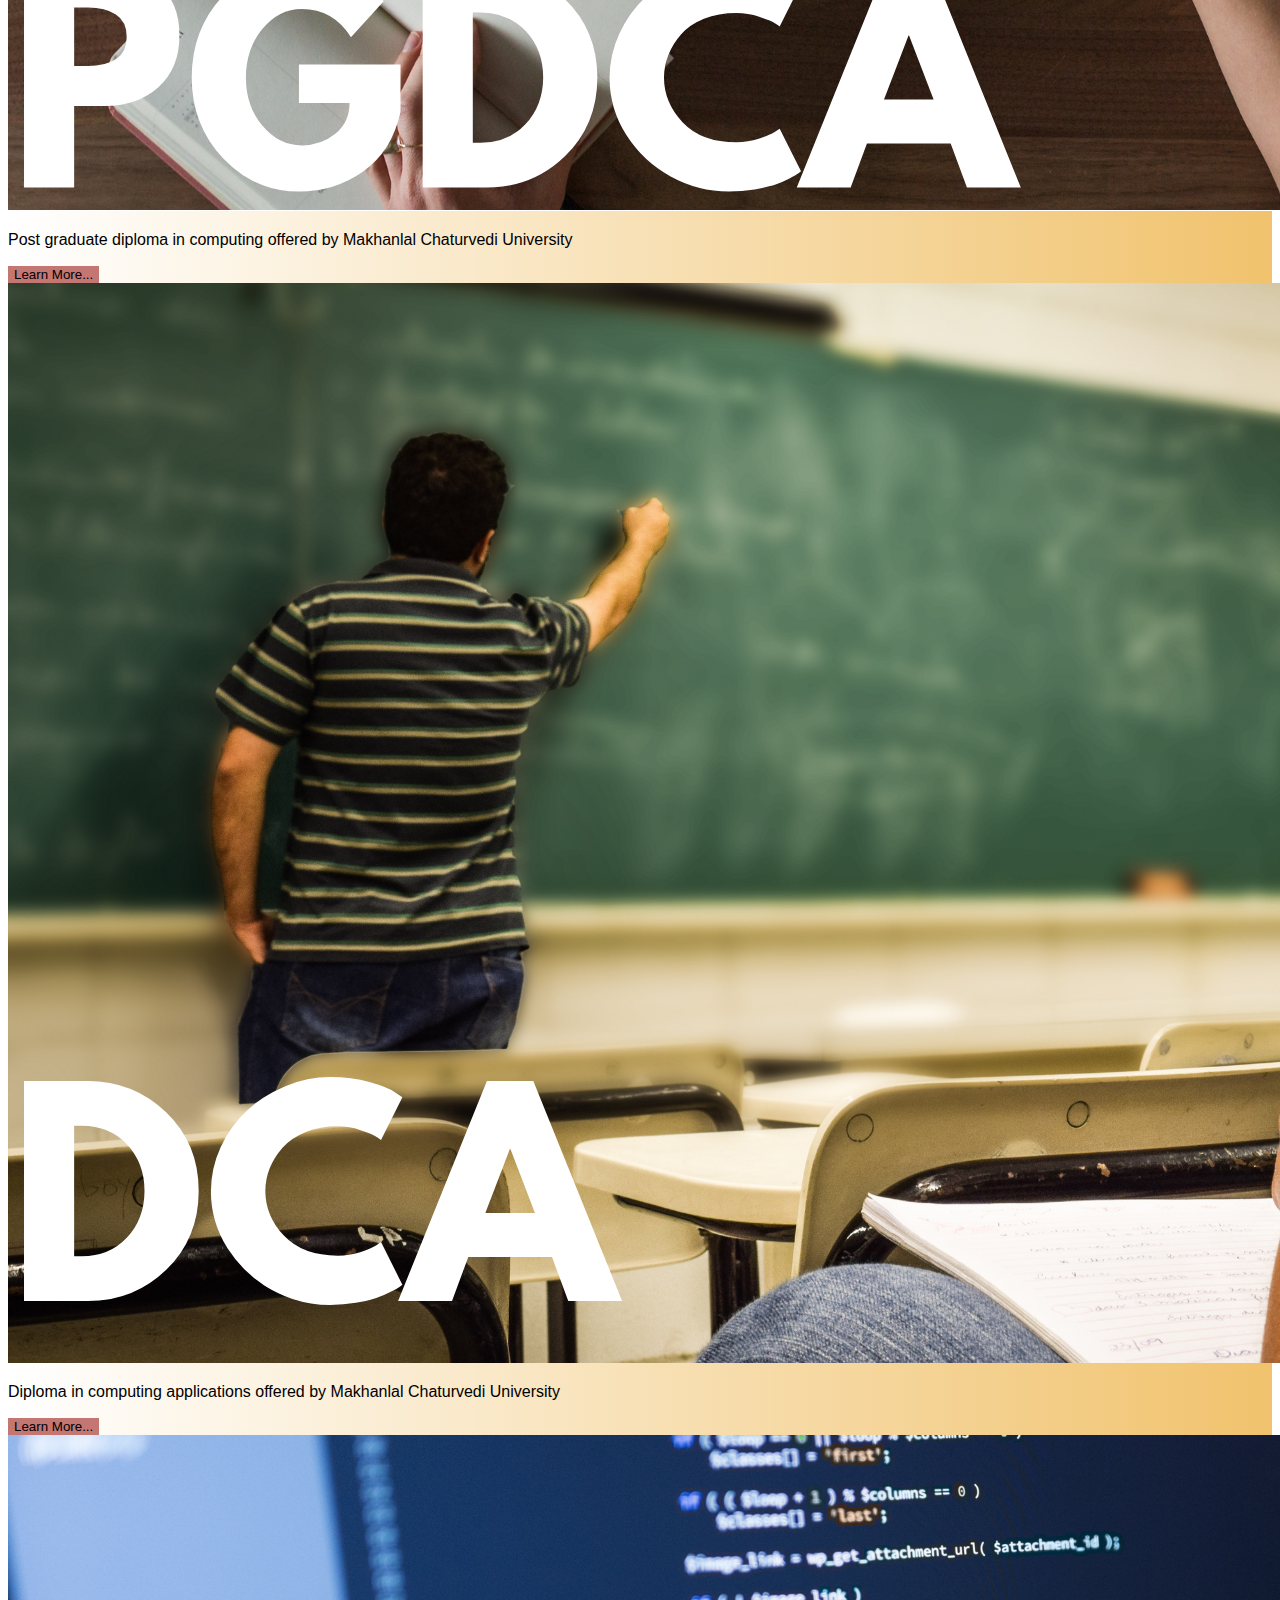
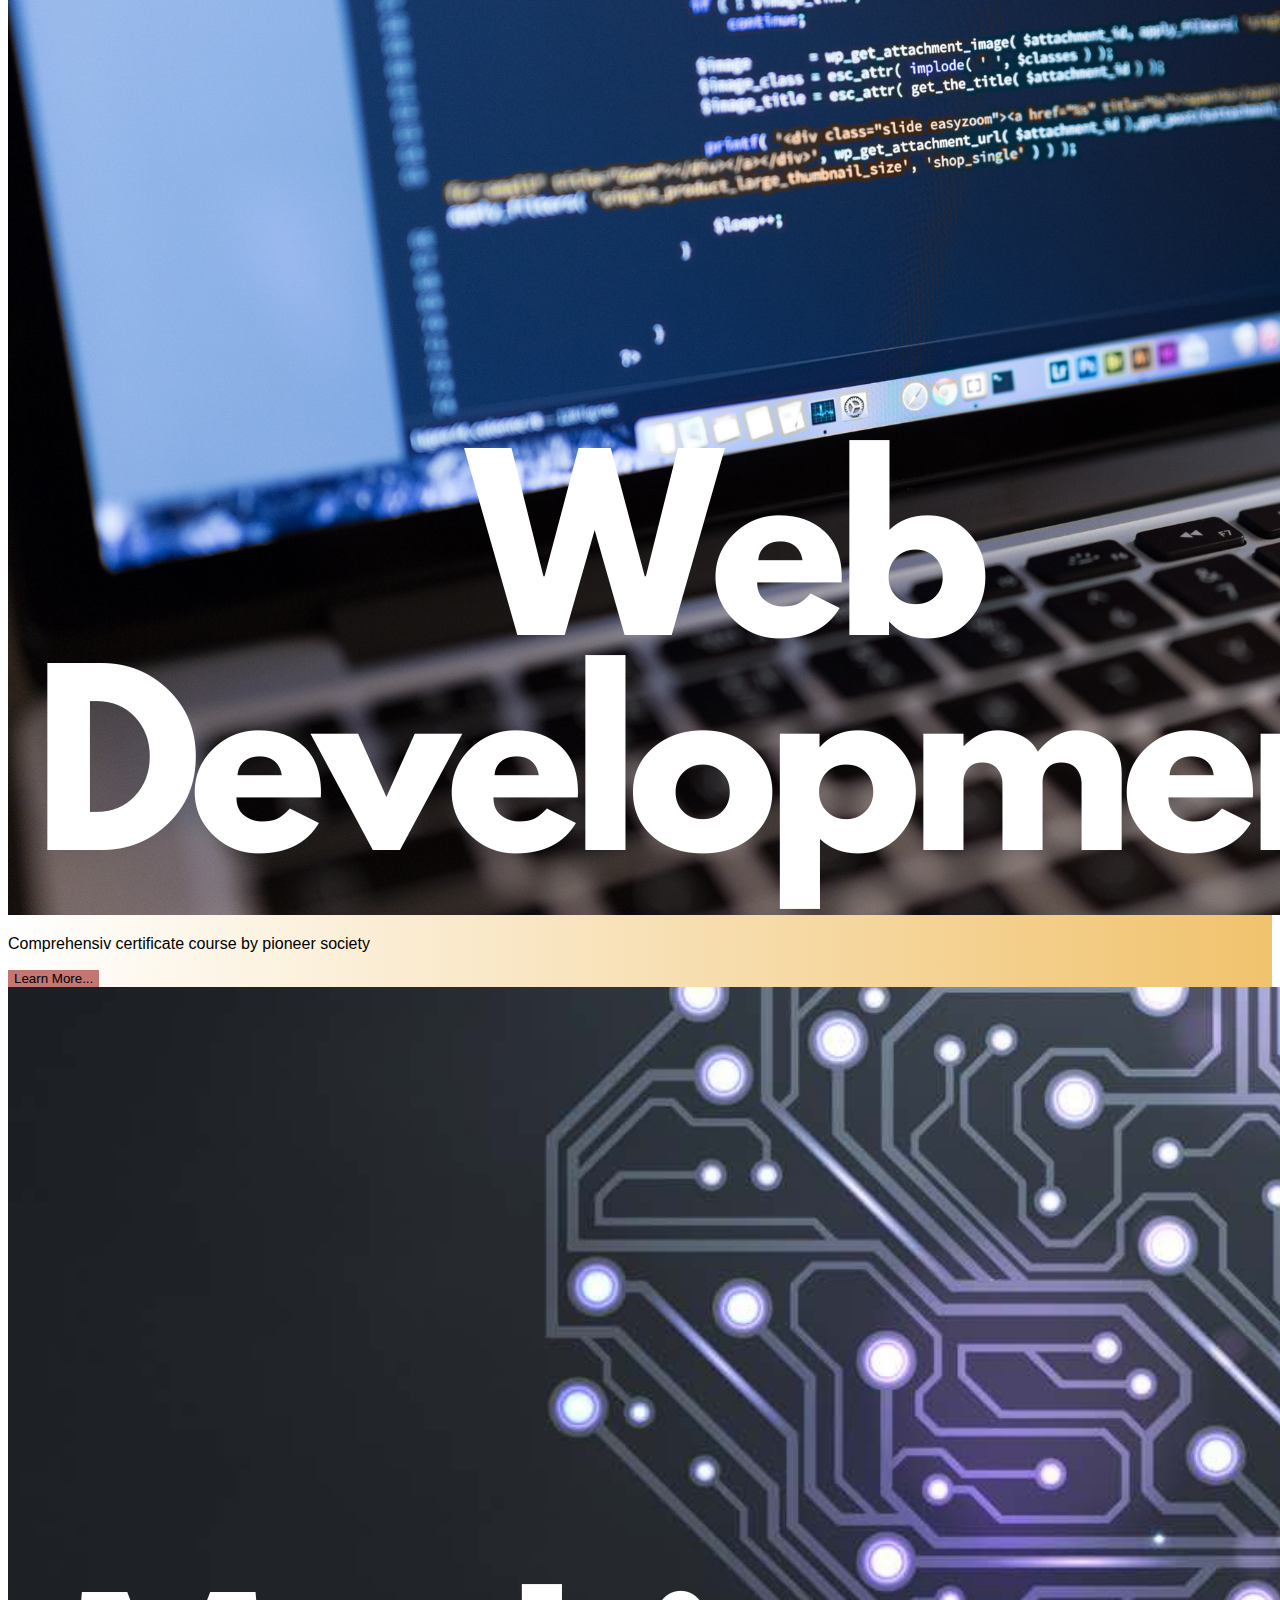
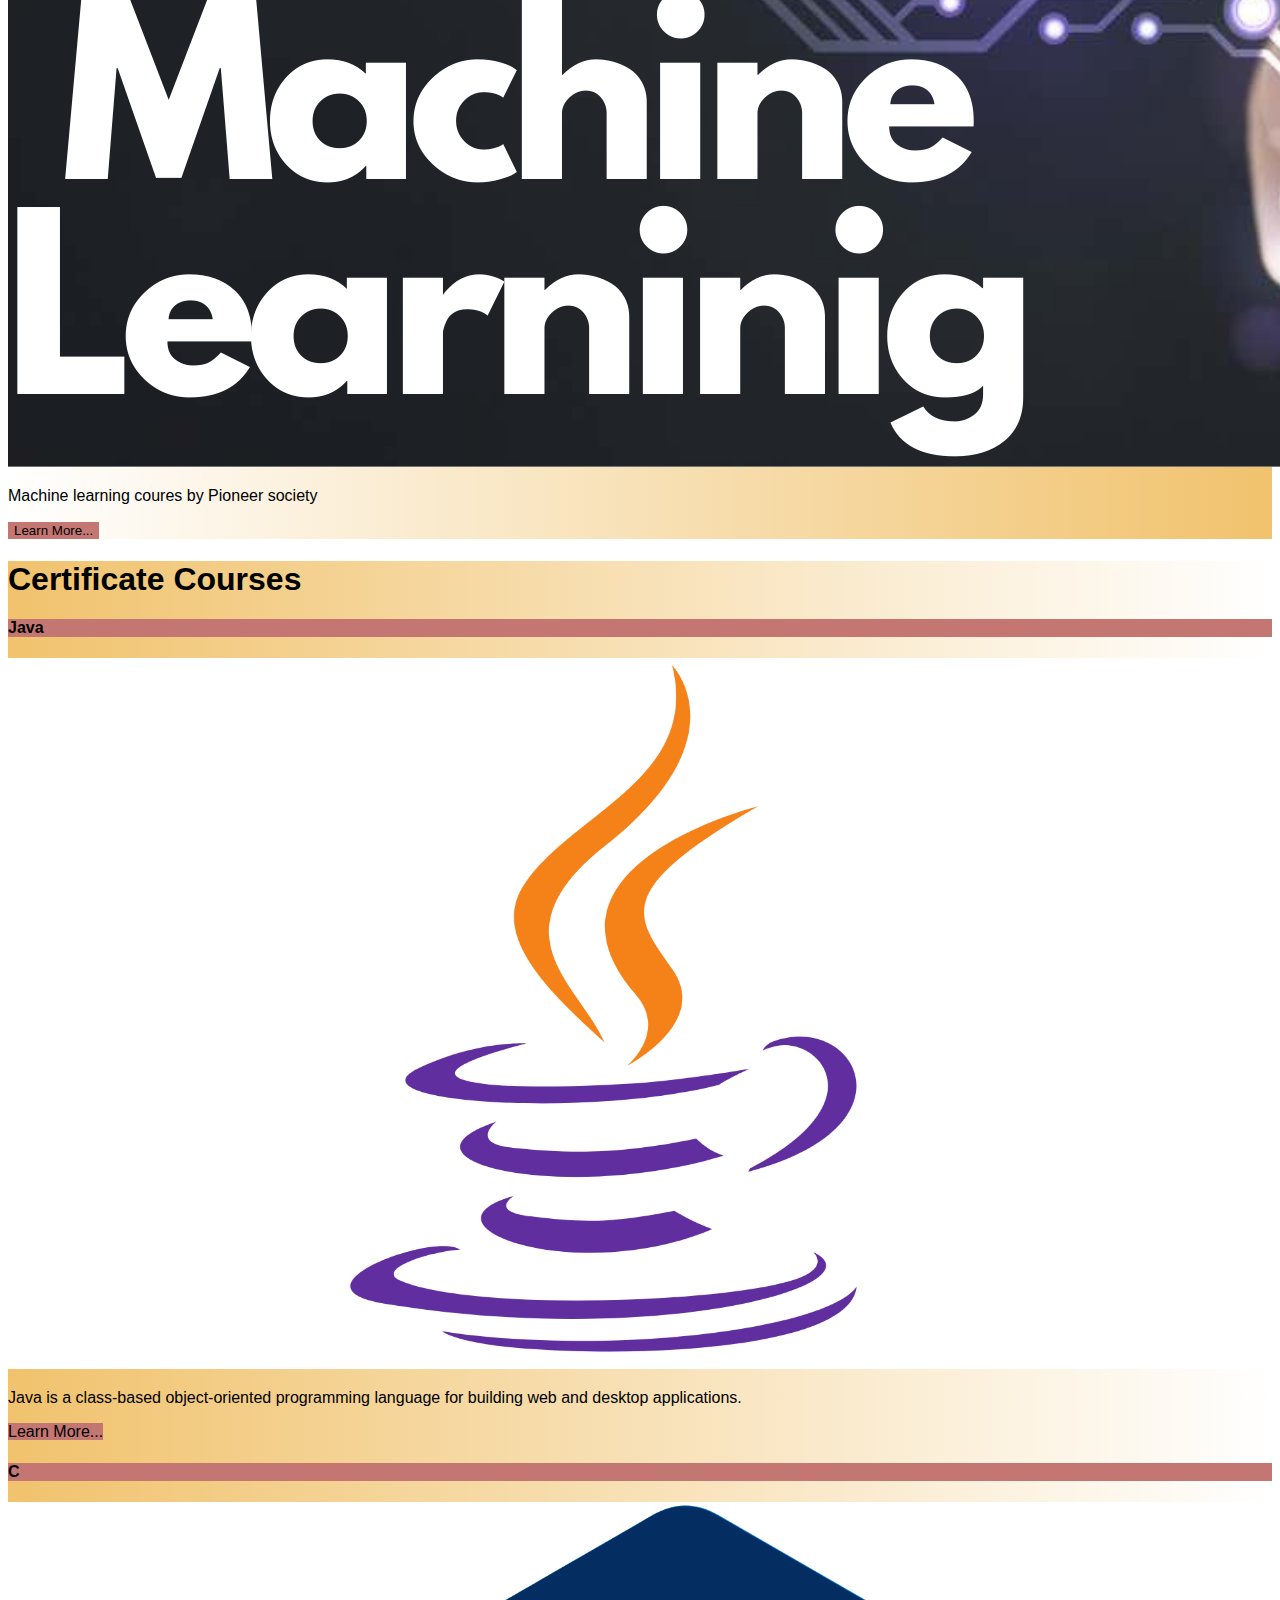
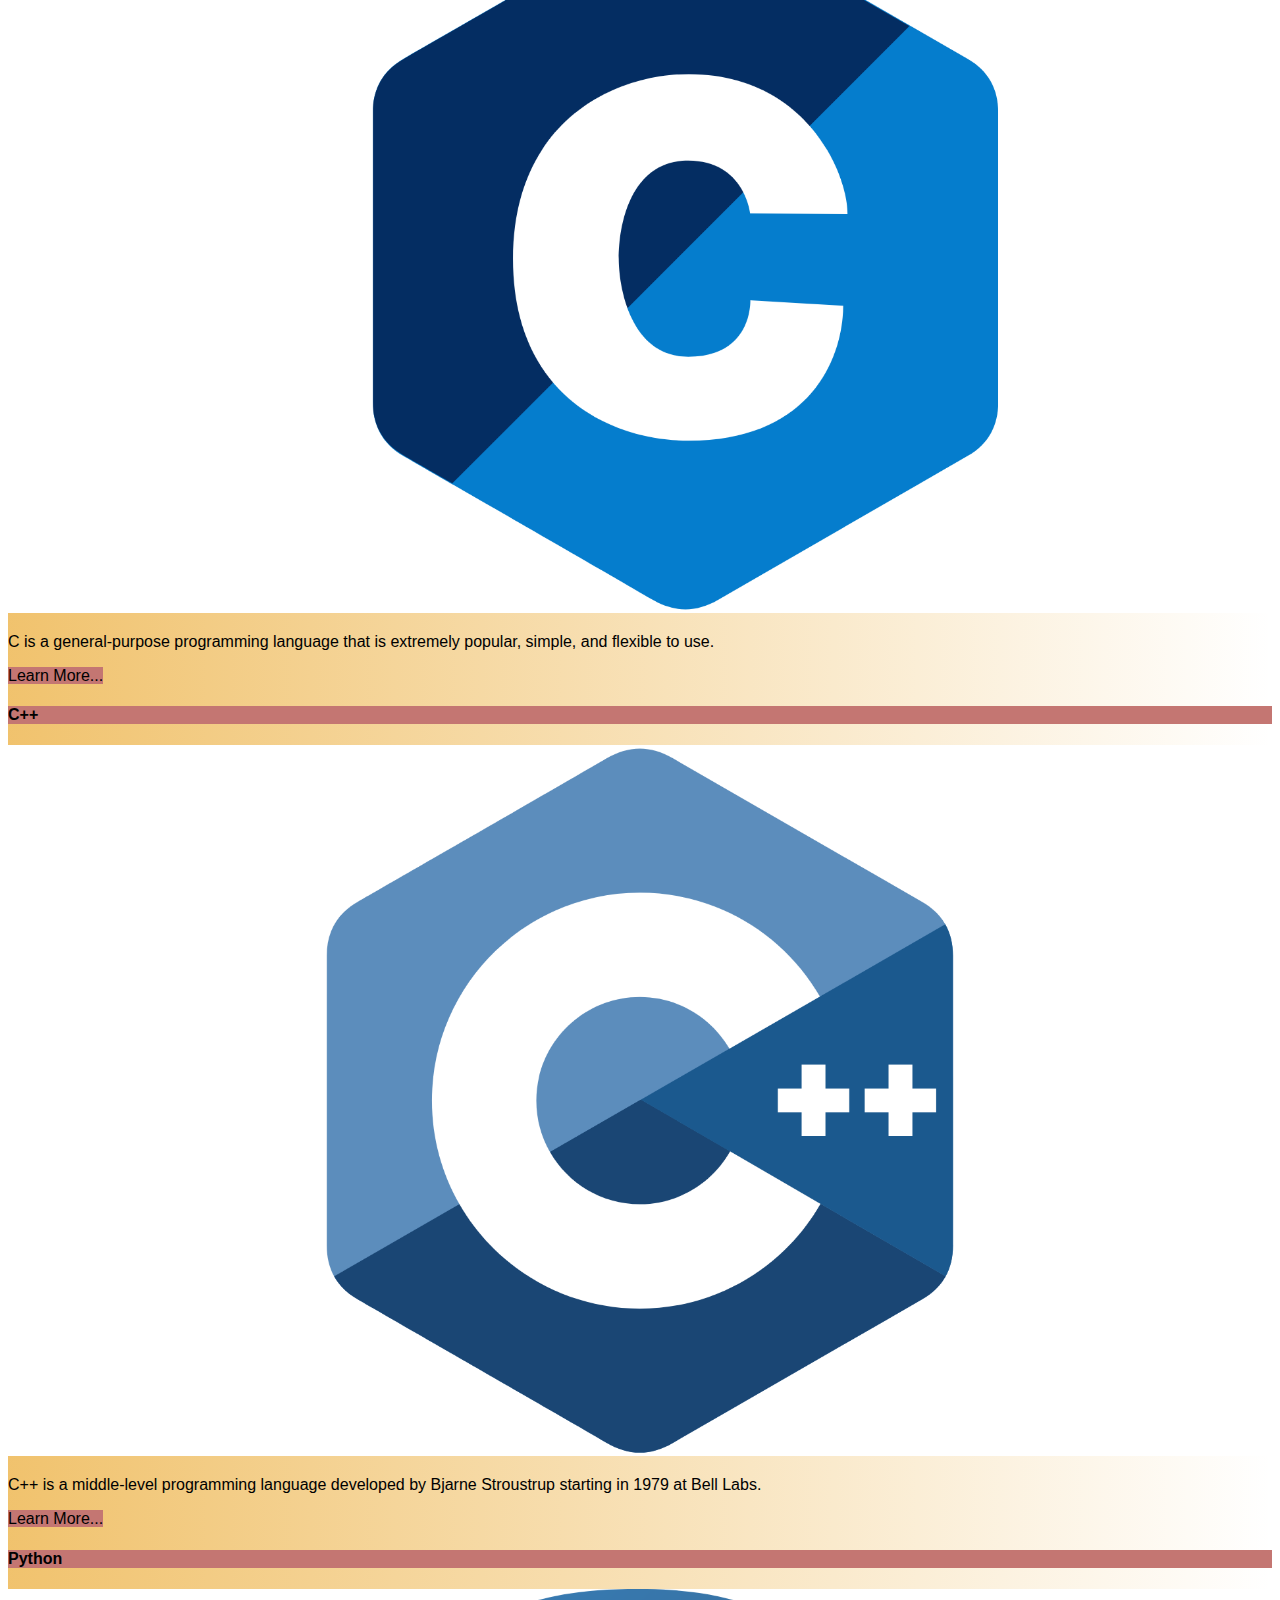
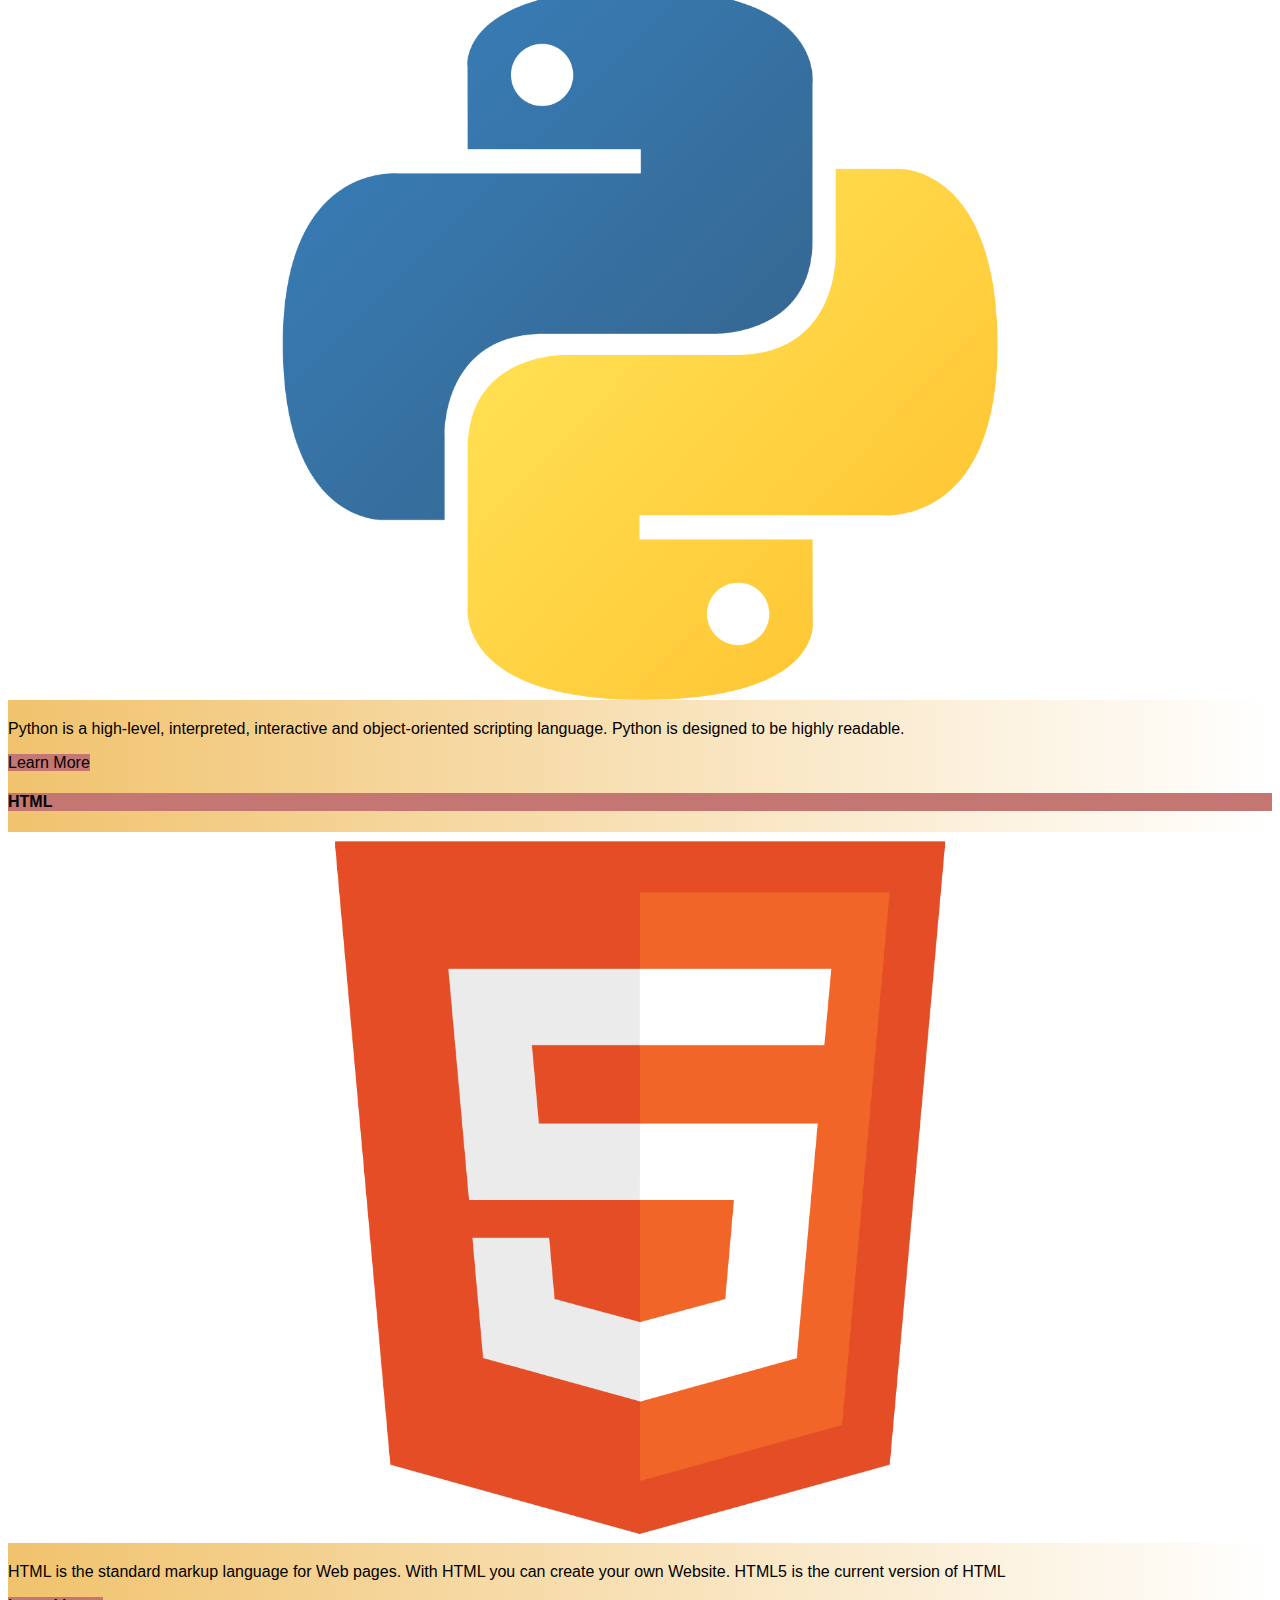
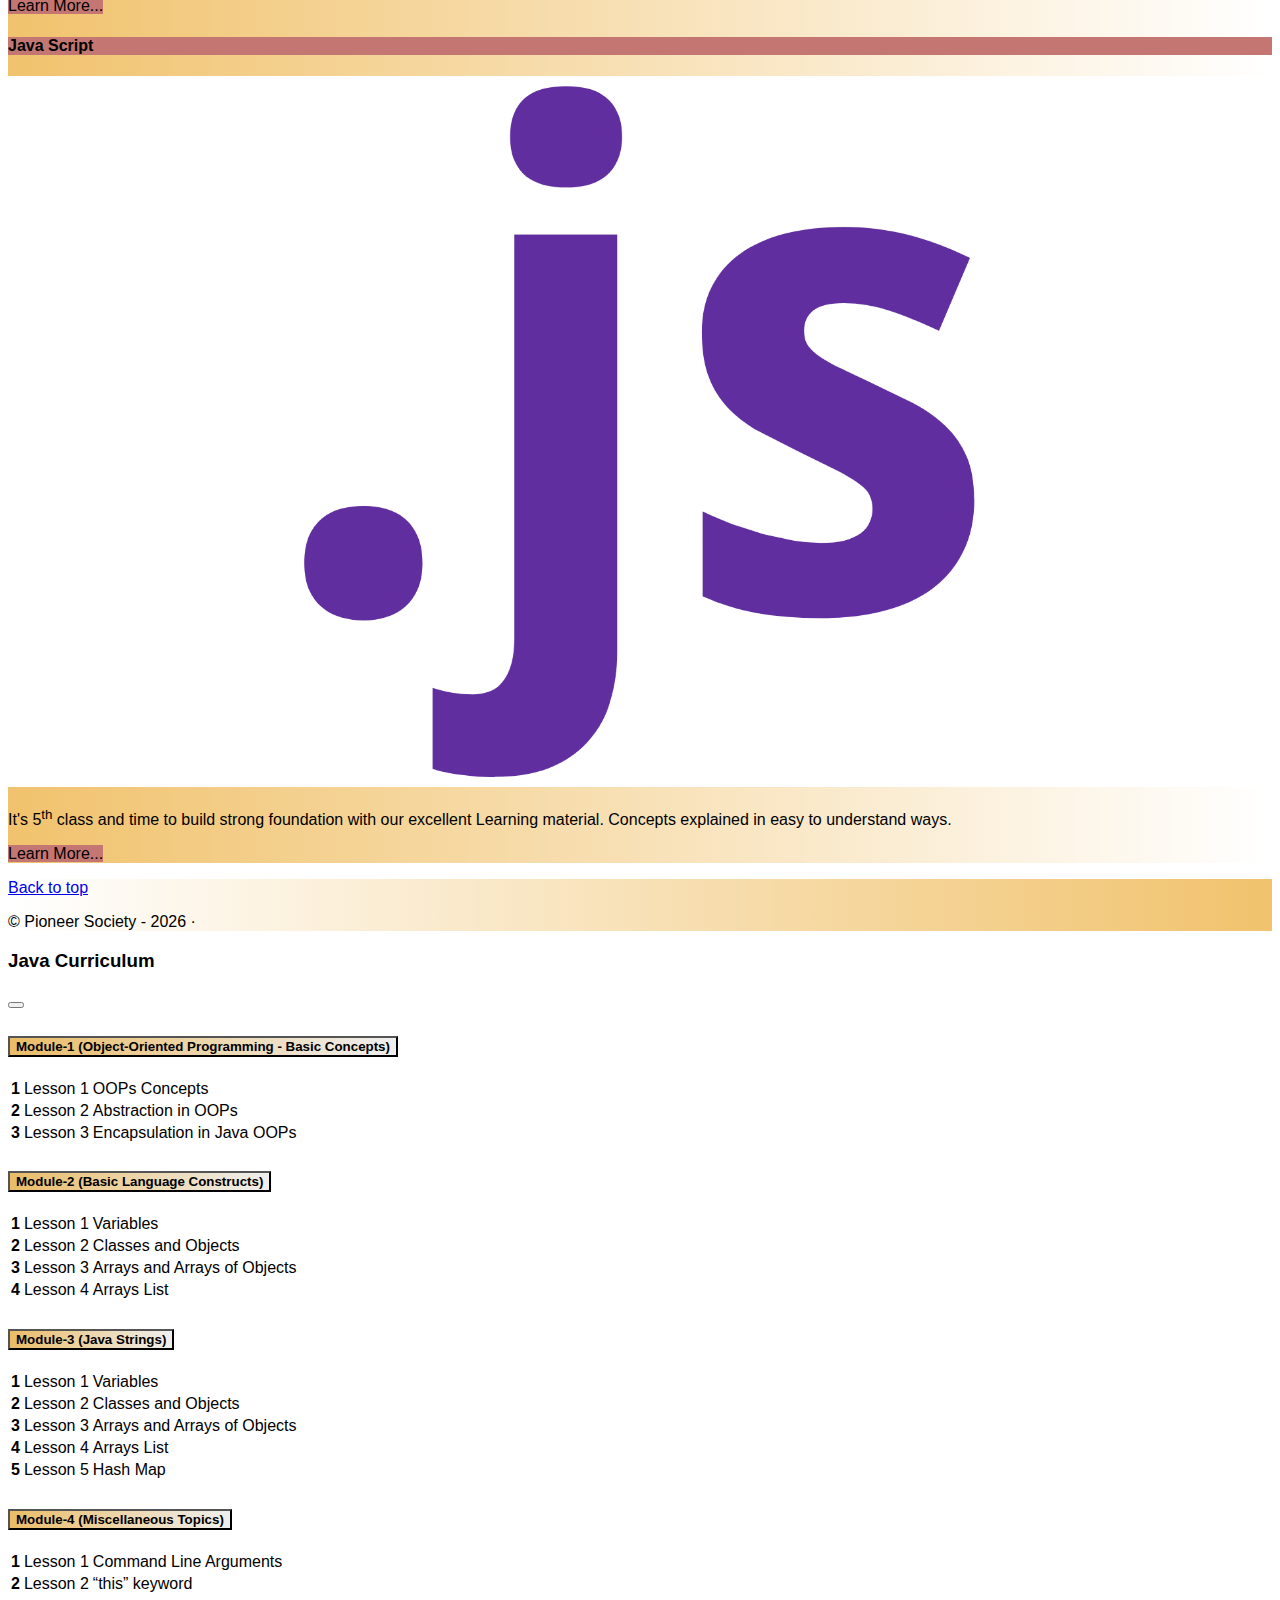
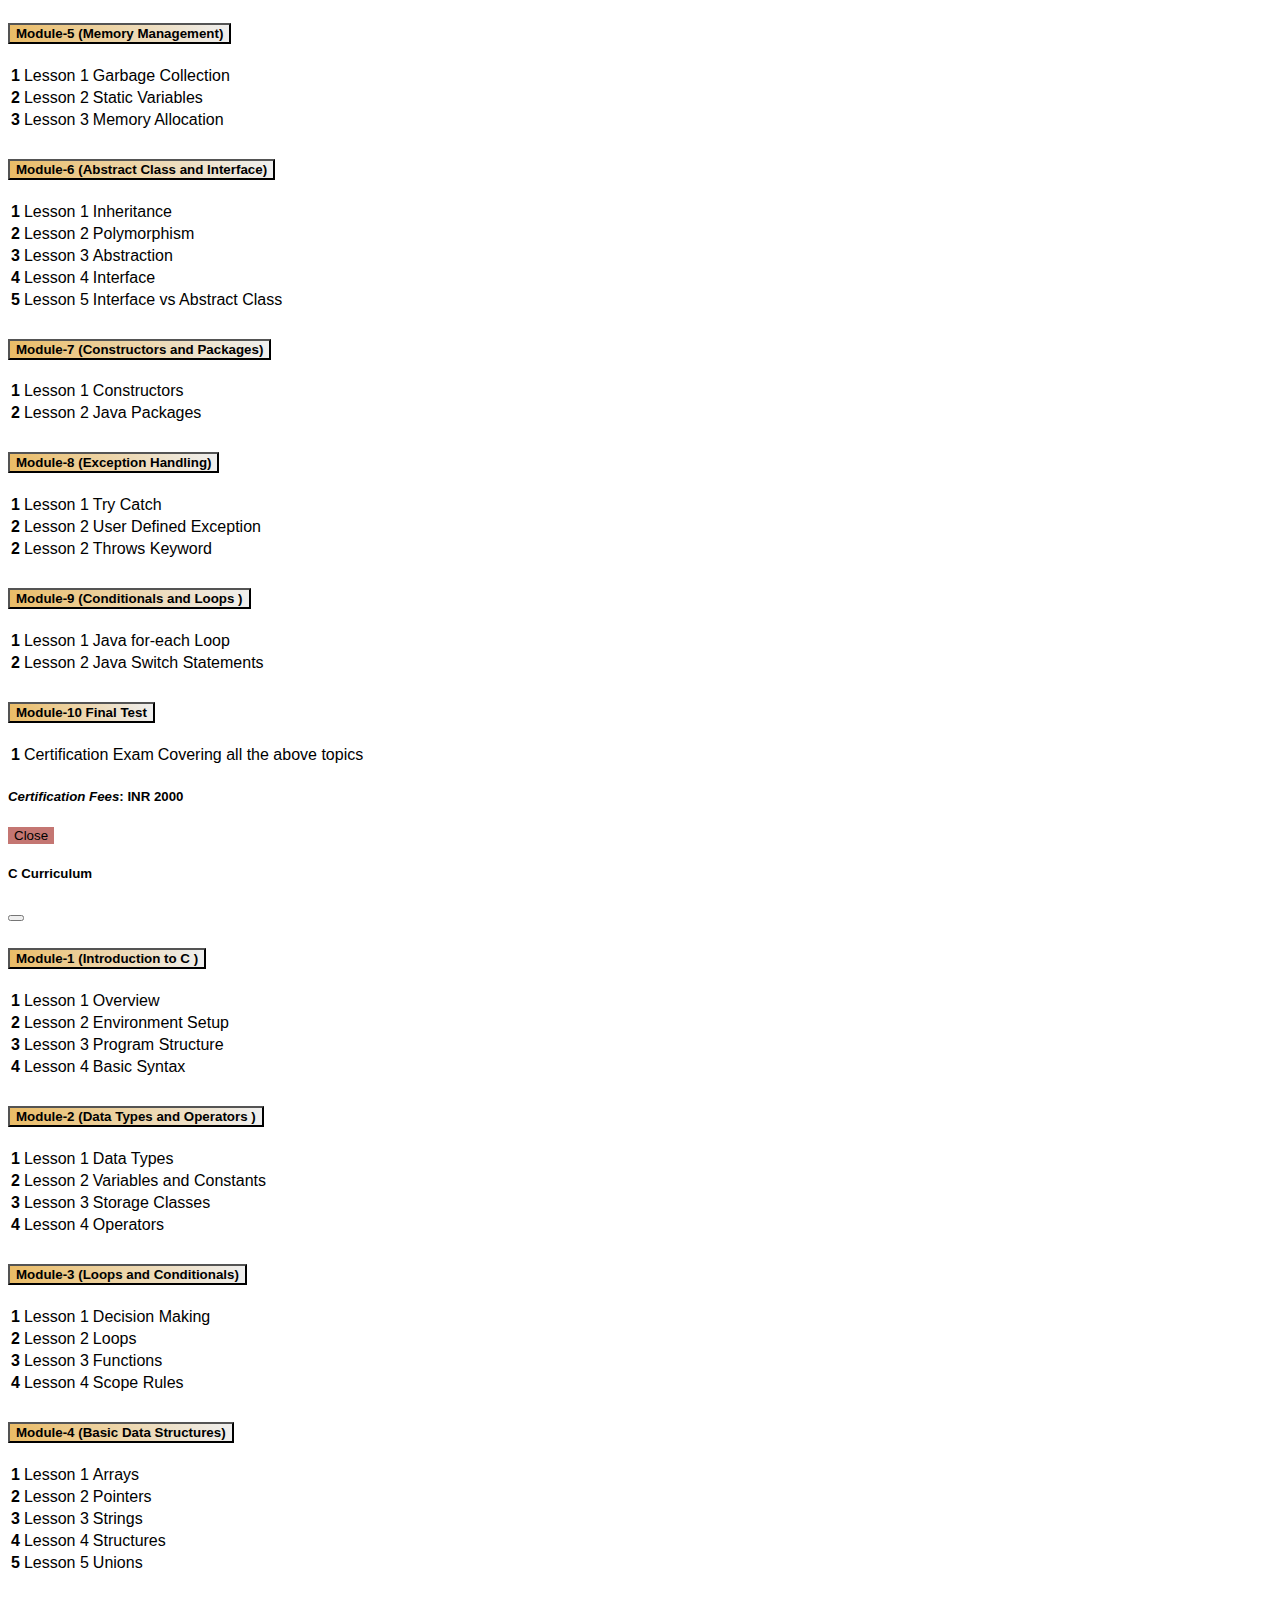
==== commit acc5b5c6: "updated course pages" ====
--- a/index.html
+++ b/index.html
@@ -21,9 +21,9 @@
           <li class="nav-item">
             <a href="index.html" class="nav-link">Home</a>
           </li>
-          <li class="nav-item">
+          <!-- <li class="nav-item">
             <a href="courses.html" class="nav-link">Courses</a>
-          </li>
+          </li> -->
           <li class="nav-item">
             <a href="contact_us.html" class="nav-link">Contact Us</a>
           </li>
@@ -110,7 +110,7 @@
                 <div class="card-body">
                   <!-- <h3 class="card-title text-center">PGDCA</h3> -->
                   <p class="card-text text-justify">Post graduate diploma in computing offered by Makhanlal Chaturvedi University</p>
-                  <a href="school.html" class="stretched-link"></a>
+                  <a href="courses/pgdca.html" class="stretched-link"></a>
                   <button class="btn btn-primary btn-md p-button">Learn More...</button>
                 </div>
               </div>
@@ -122,7 +122,7 @@
                 <div class="card-body">
                   <!-- <h3 class="card-title text-center">DCA</h3> -->
                   <p class="card-text text-justify">Diploma in computing applications offered by Makhanlal Chaturvedi University</p>
-                  <a href="school.html" class="stretched-link"></a>
+                  <a href="courses/dca.html" class="stretched-link"></a>
                   <button class="btn btn-primary btn-md p-button">Learn More...</button>
                 </div>
               </div>
@@ -134,7 +134,7 @@
                 <div class="card-body">
                   <!-- <h3 class="card-title text-center">WEB Development</h3> -->
                   <p class="card-text text-justify">Comprehensiv certificate course by pioneer society</p>
-                  <a href="school.html" class="stretched-link"></a>
+                  <a href="courses/web-development.html" class="stretched-link"></a>
                   <button class="btn btn-primary btn-md p-button">Learn More...</button>
                 </div>
               </div>
@@ -146,7 +146,7 @@
                 <div class="card-body">
                   <!-- <h3 class="card-title text-center">Machine Learning</h3> -->
                   <p class="card-text text-justify">Machine learning coures by Pioneer society</p>
-                  <a href="partner.html" class="stretched-link"></a>
+                  <a href="courses/machine-learning.html" class="stretched-link"></a>
                   <button class="btn btn-primary btn-md p-button">Learn More...</button>
                 </div>
               </div>
--- a/assets/css/style.css
+++ b/assets/css/style.css
@@ -111,4 +111,42 @@
 
 .p-navbar{
   background-color: #c46210 !important;
-}+}
+
+
+/* .list-display li {
+  margin-bottom:.4rem;
+  font-size:1.1rem;
+}
+.list-checkmarks {
+  padding-left:1.5rem;
+}
+.list-checkmarks li {
+  list-style-type:none;
+  padding-left:1rem;
+}
+.list-checkmarks li:before {    
+font-family: 'FontAwesome';
+content: "\f00c";
+margin:0 10px 0 -28px;
+color: #17aa1c;
+} */
+
+ul.check_list{
+  list-style-type: none;
+  list-style-position: outside;
+}
+
+.nav-link{
+  color:white !important;
+  text-transform: uppercase;
+  margin-right: 1rem;
+}
+
+.nav-link:hover{
+  
+  border-bottom: 3px solid white;
+  
+}
+
+
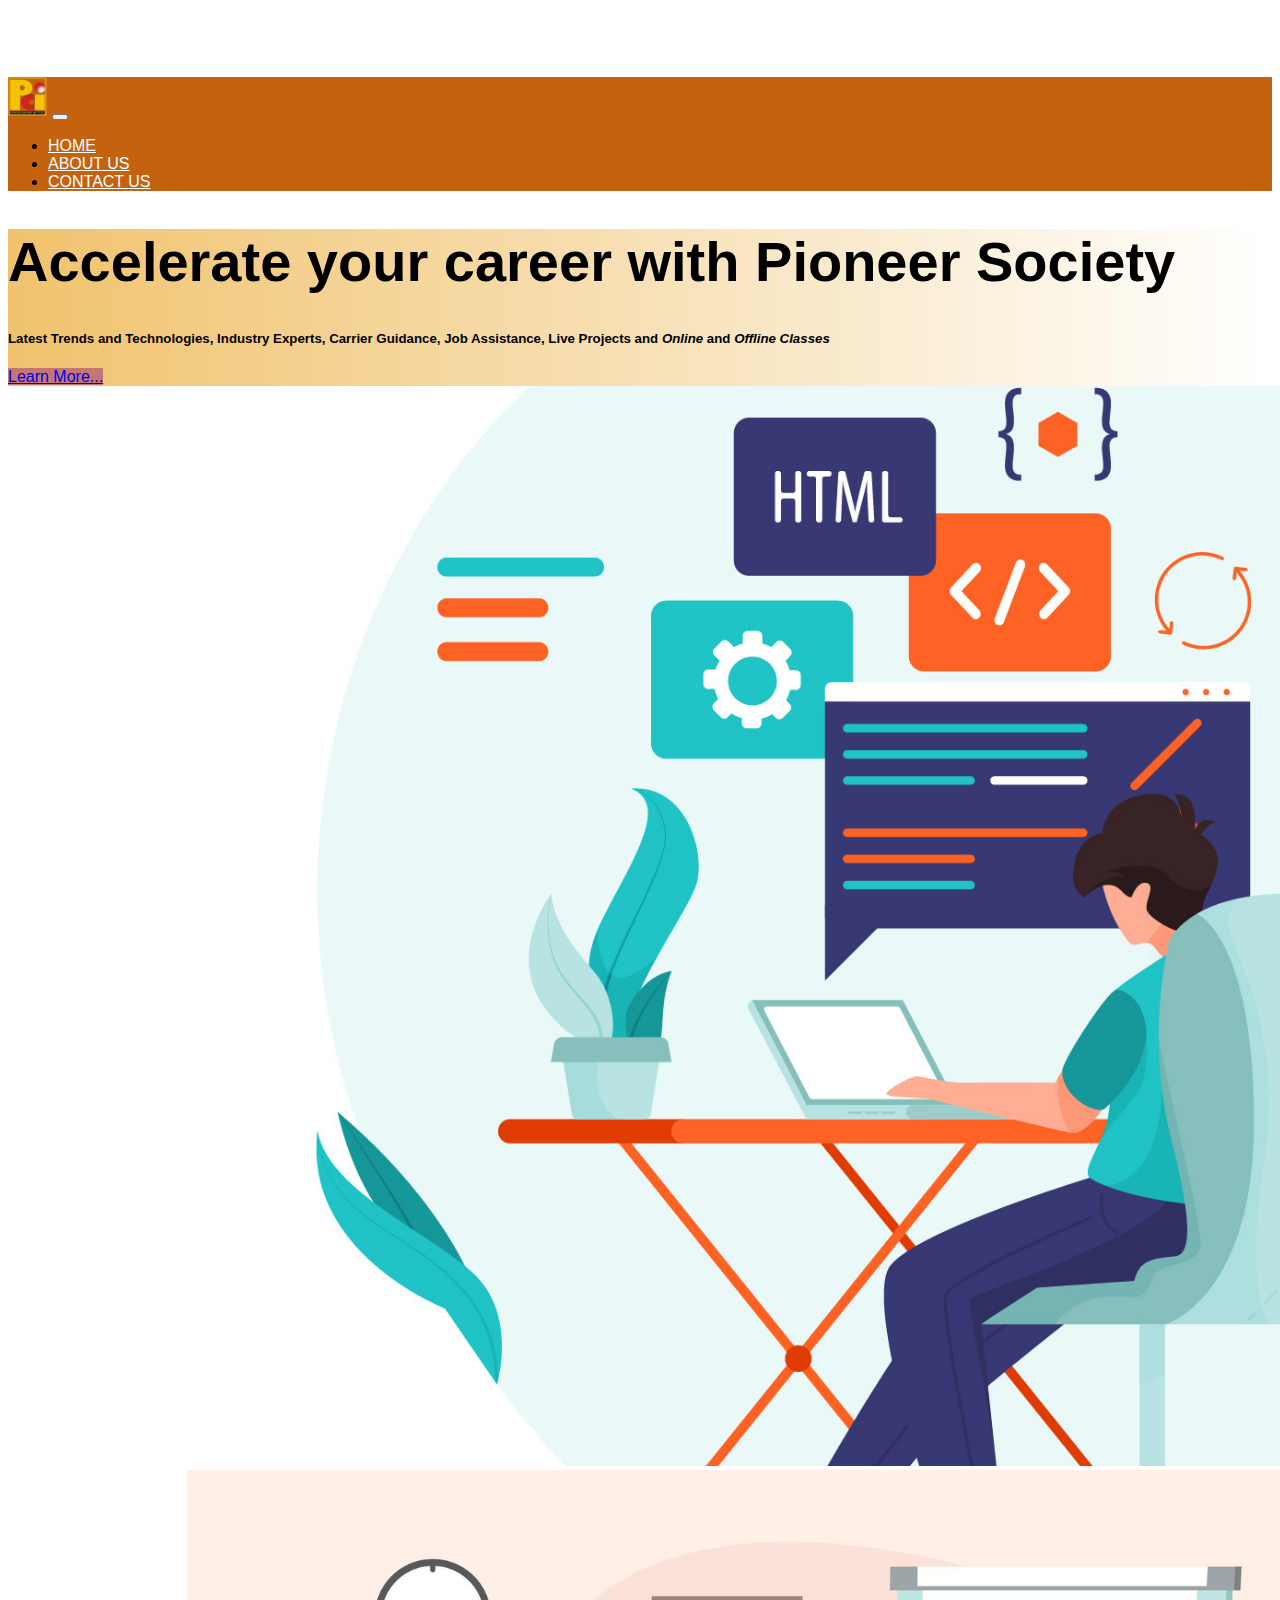
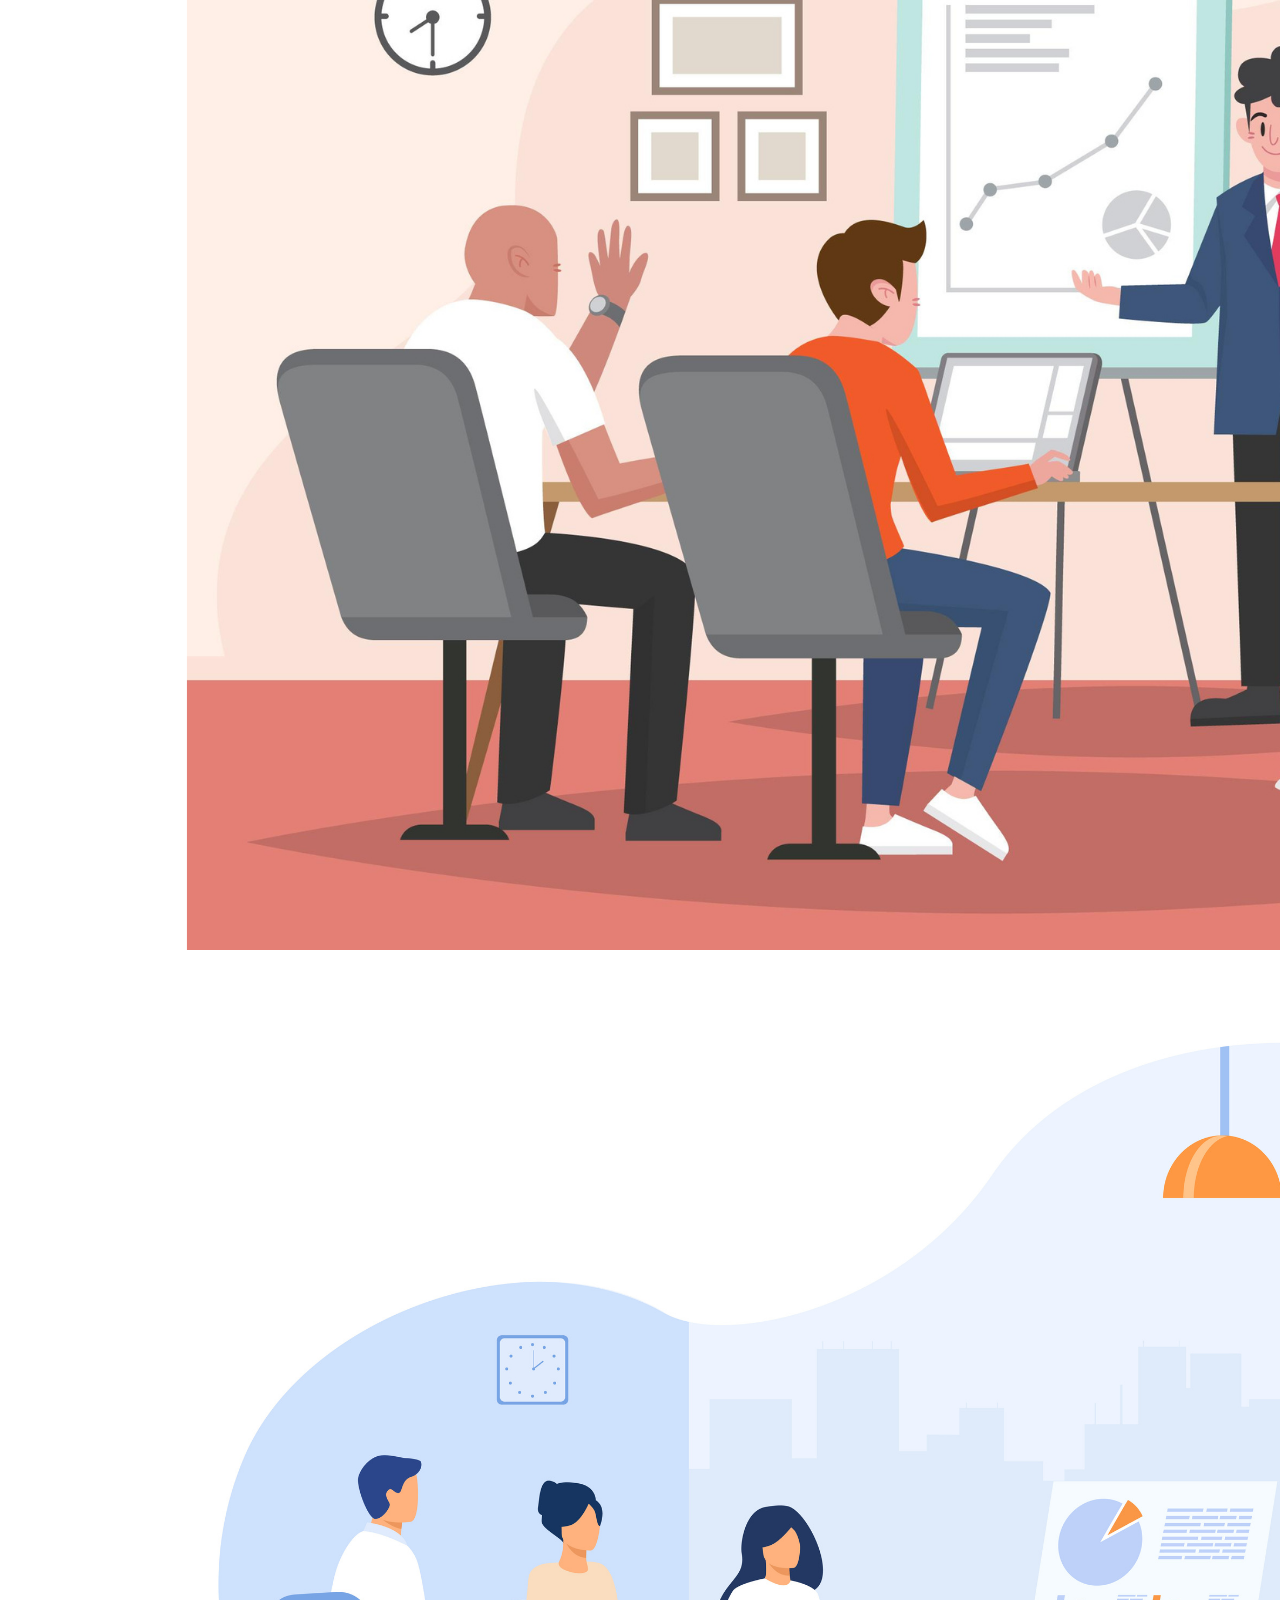
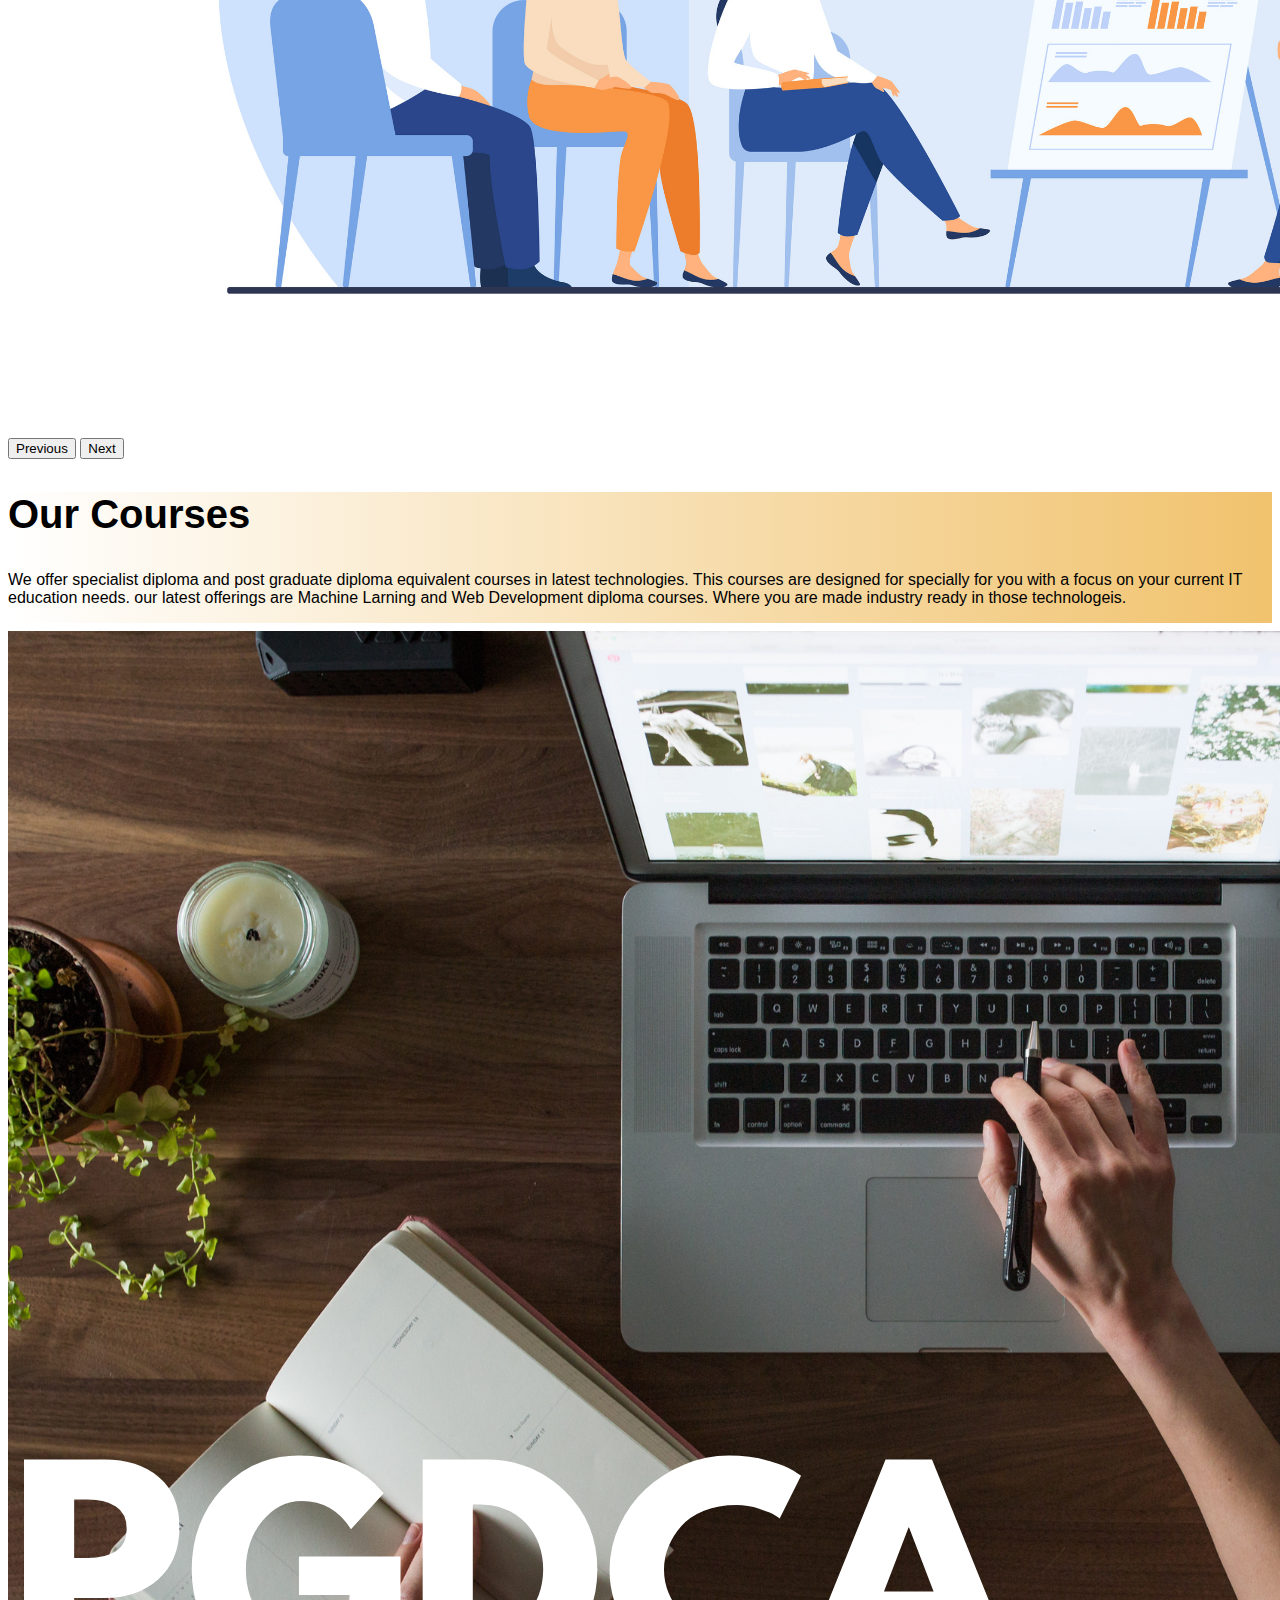
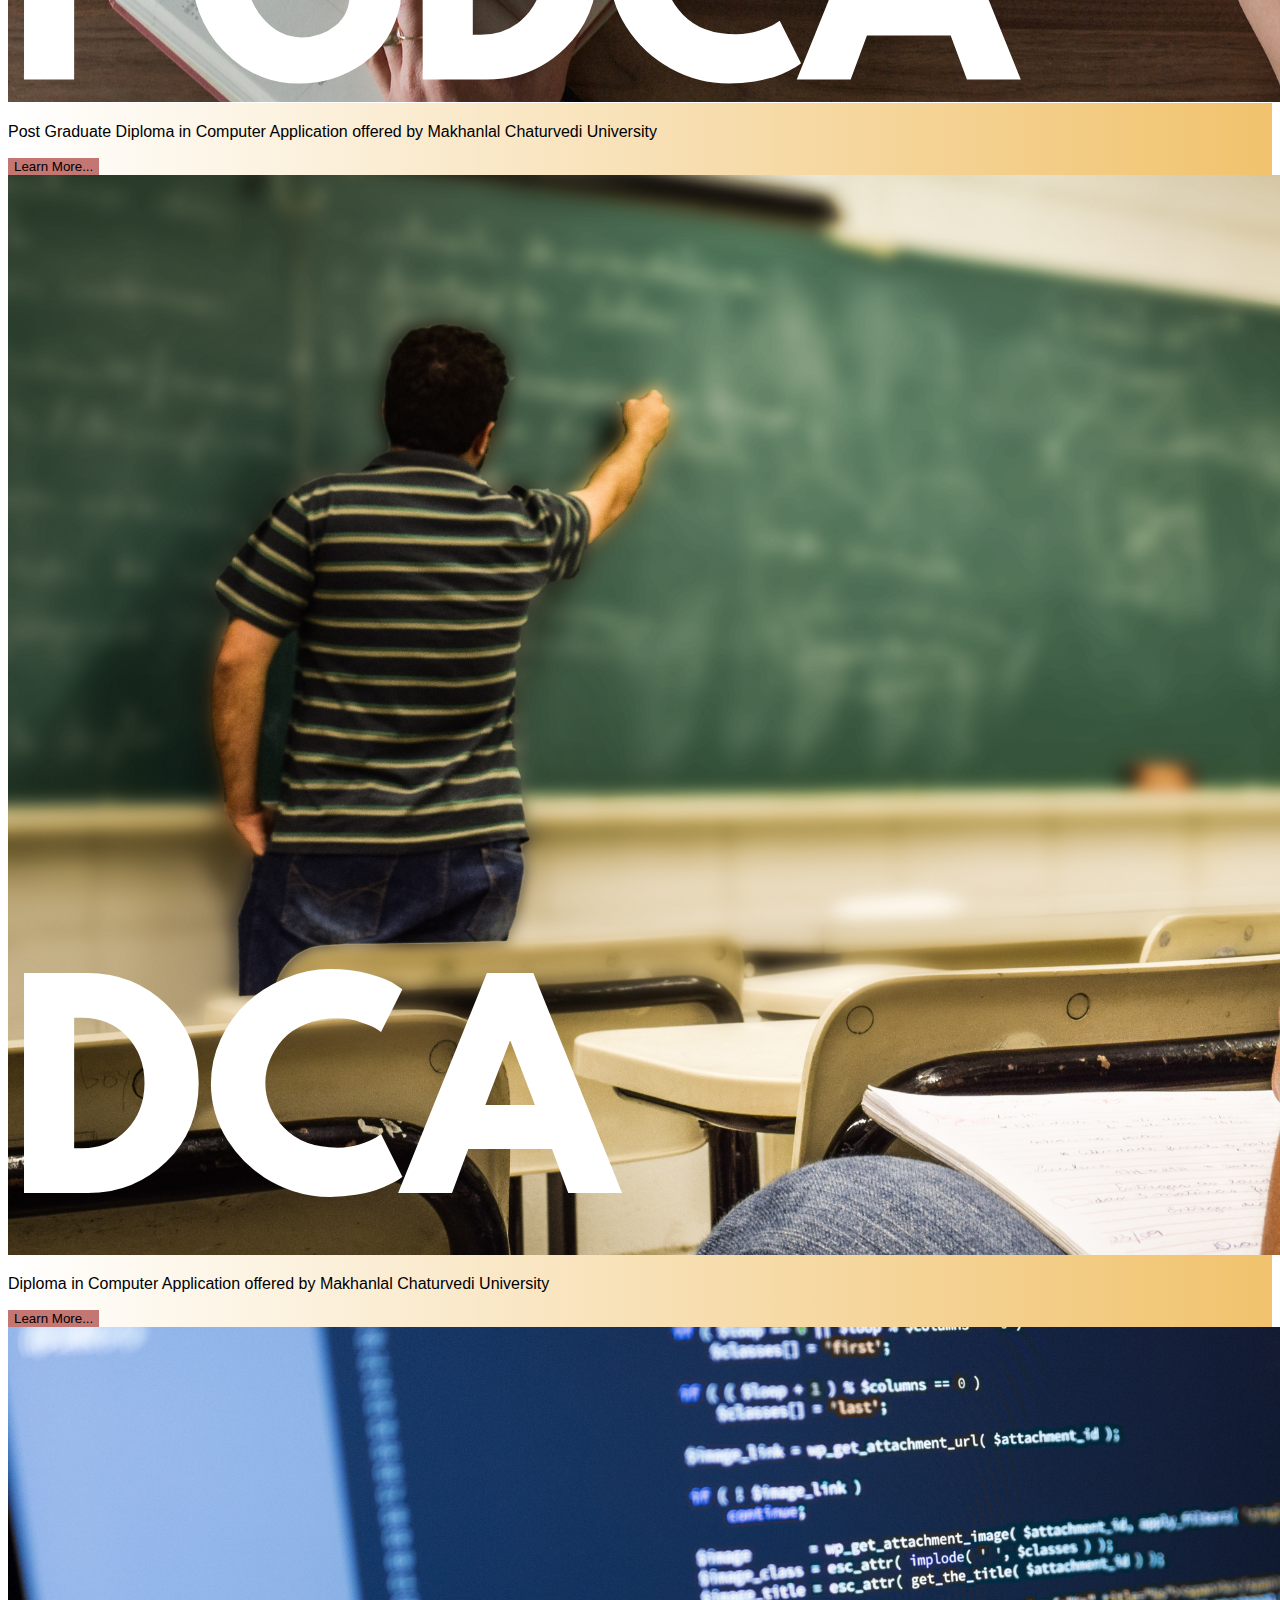
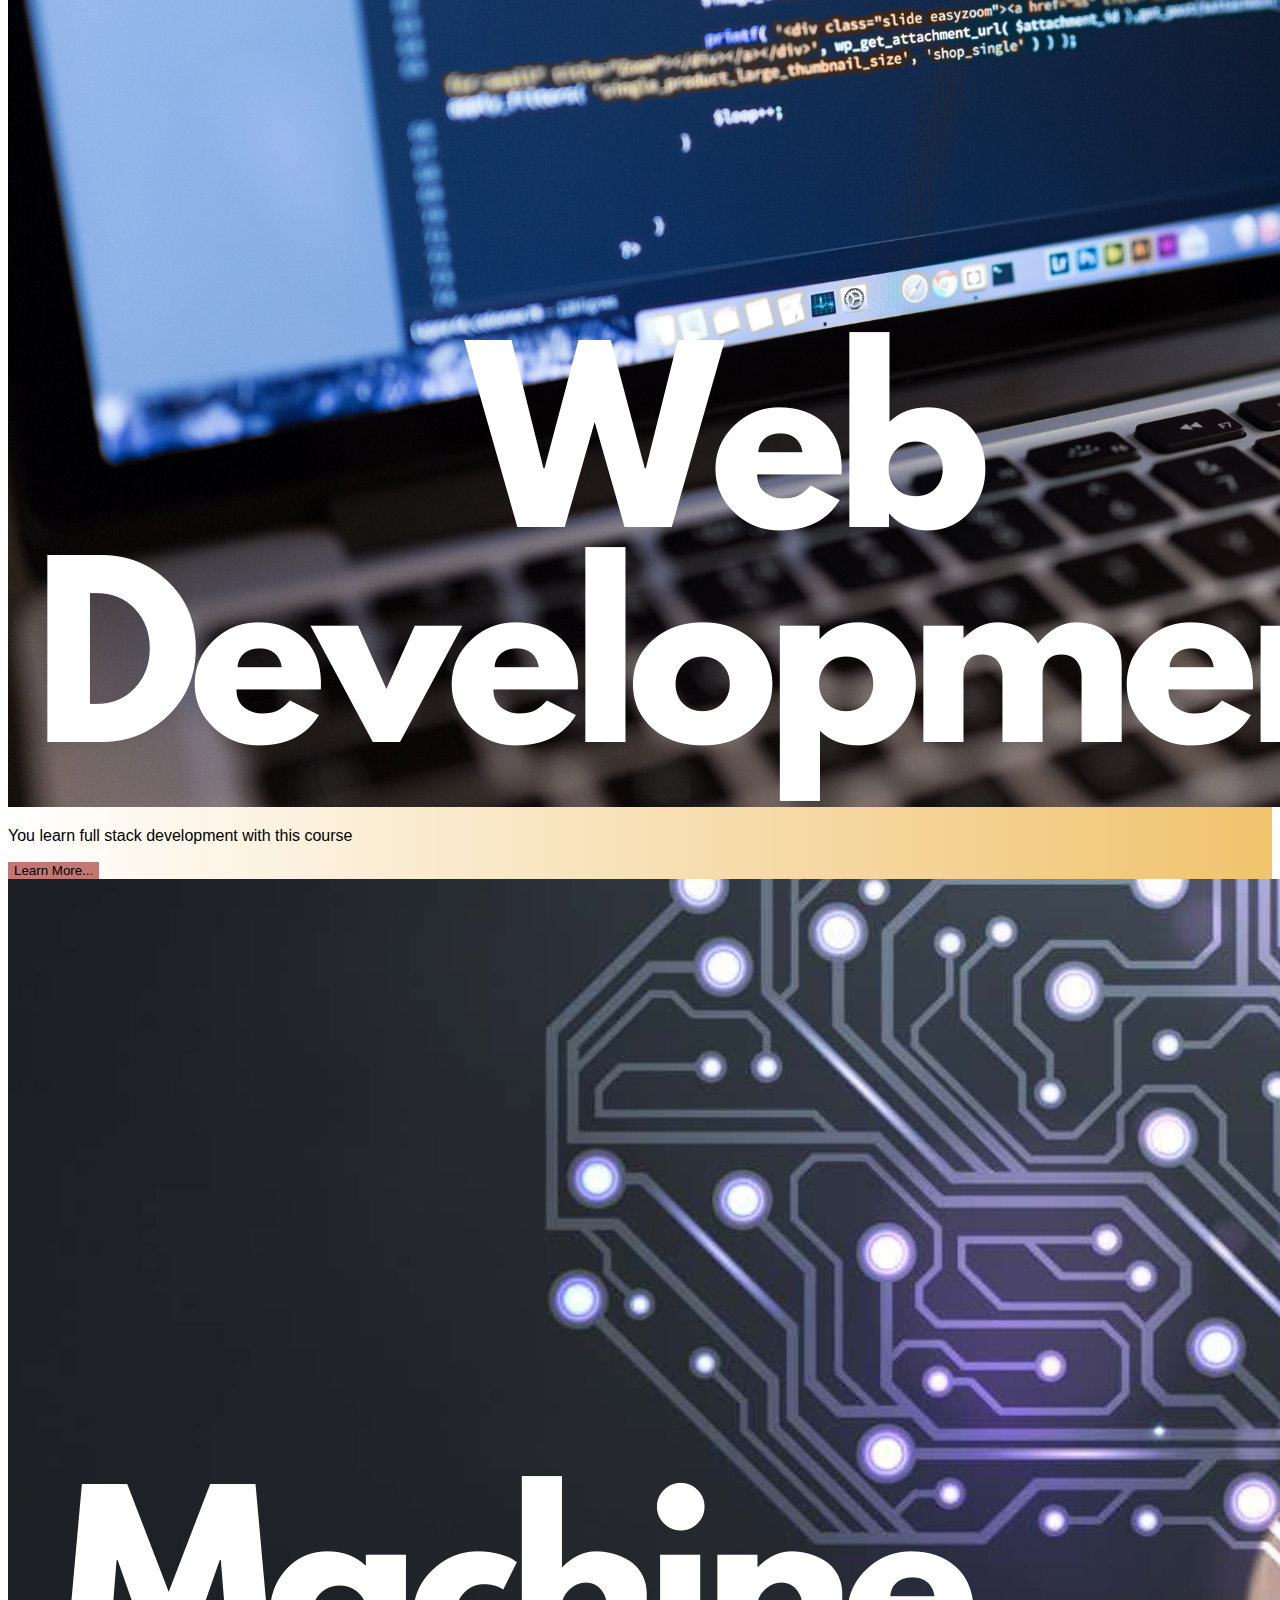
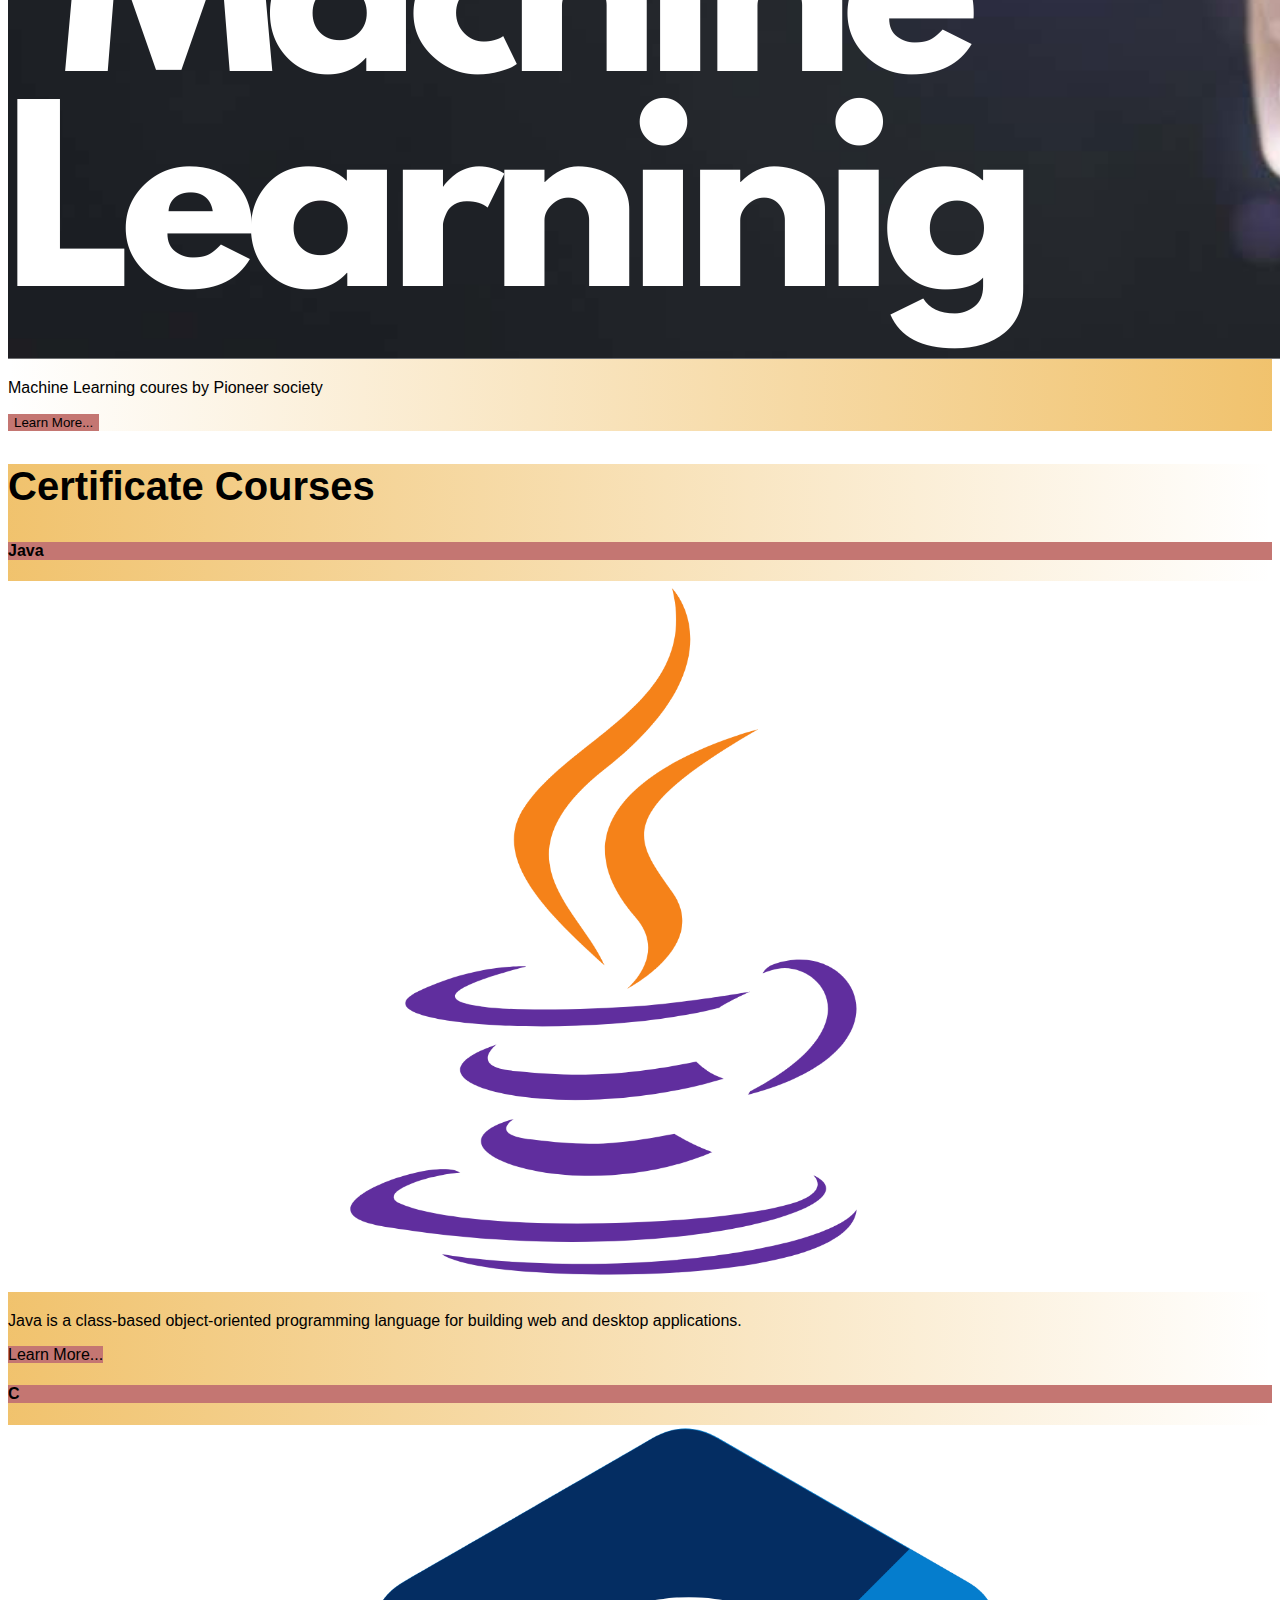
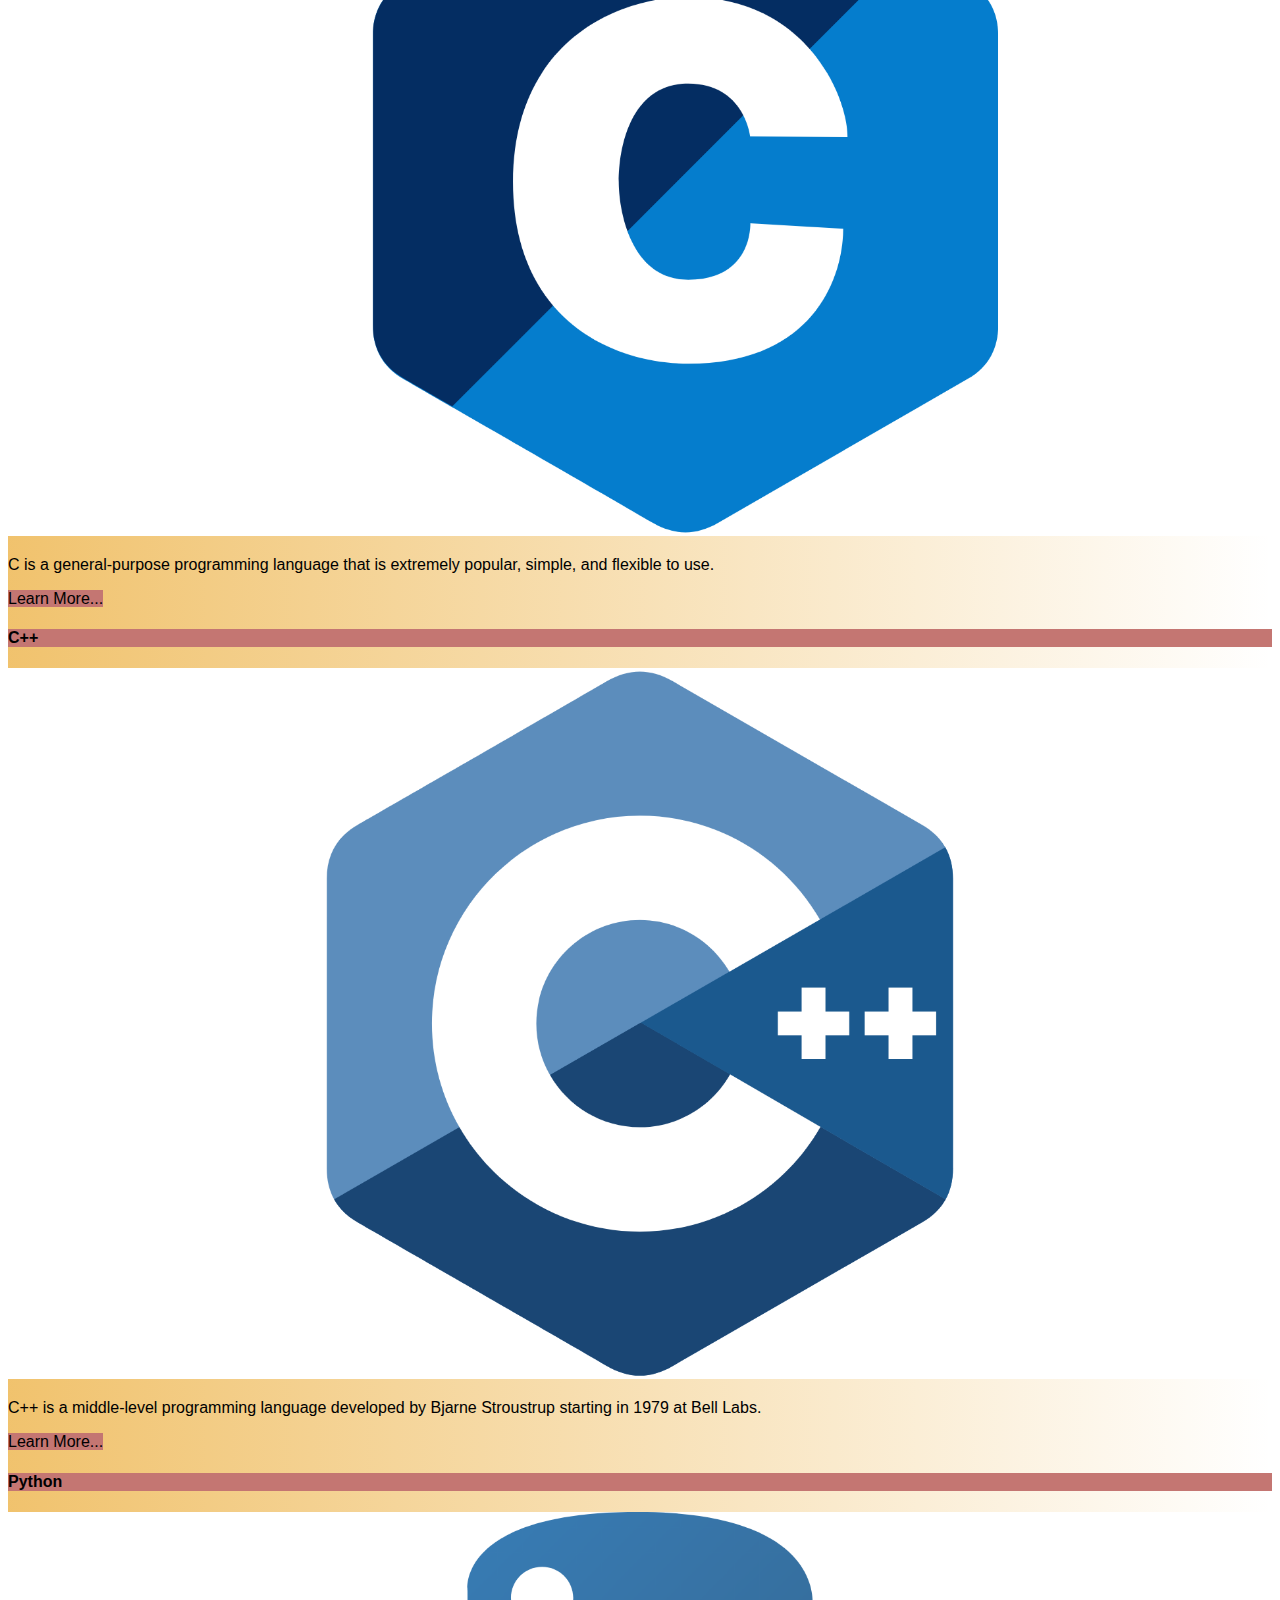
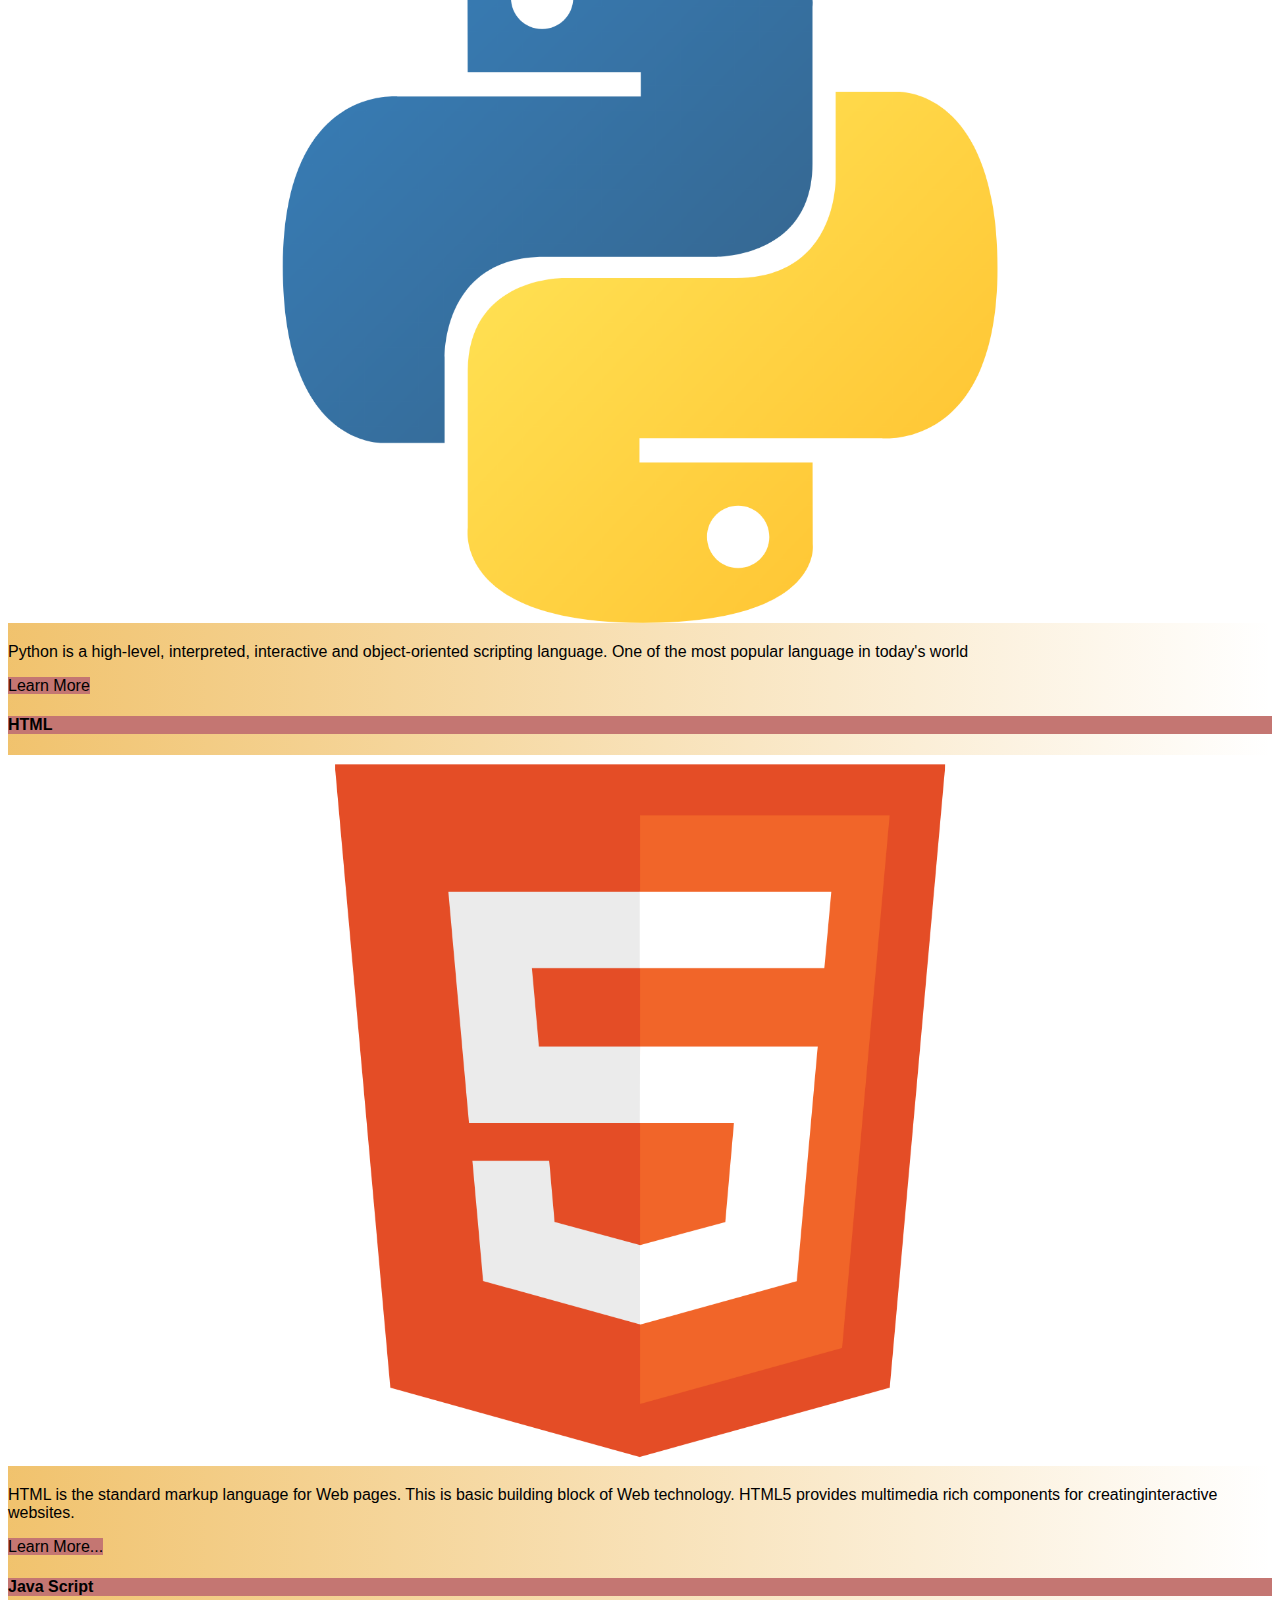
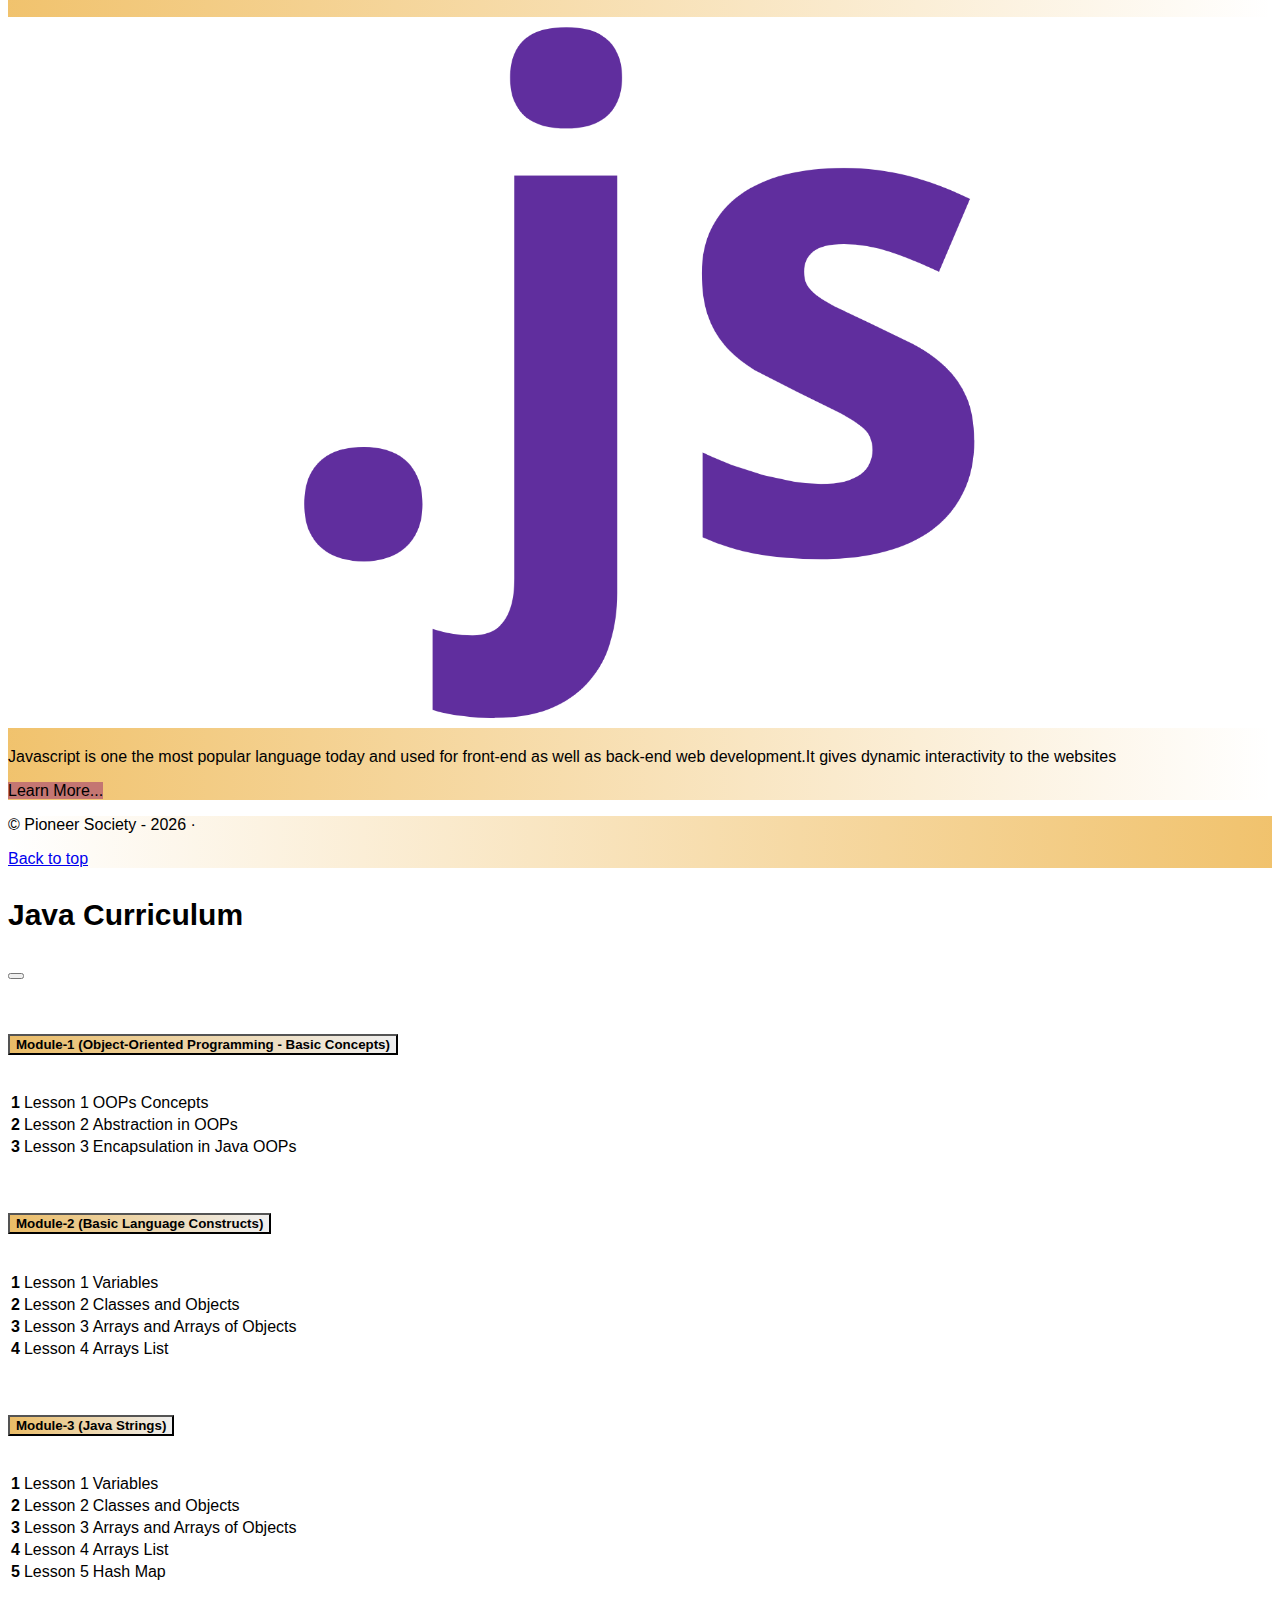
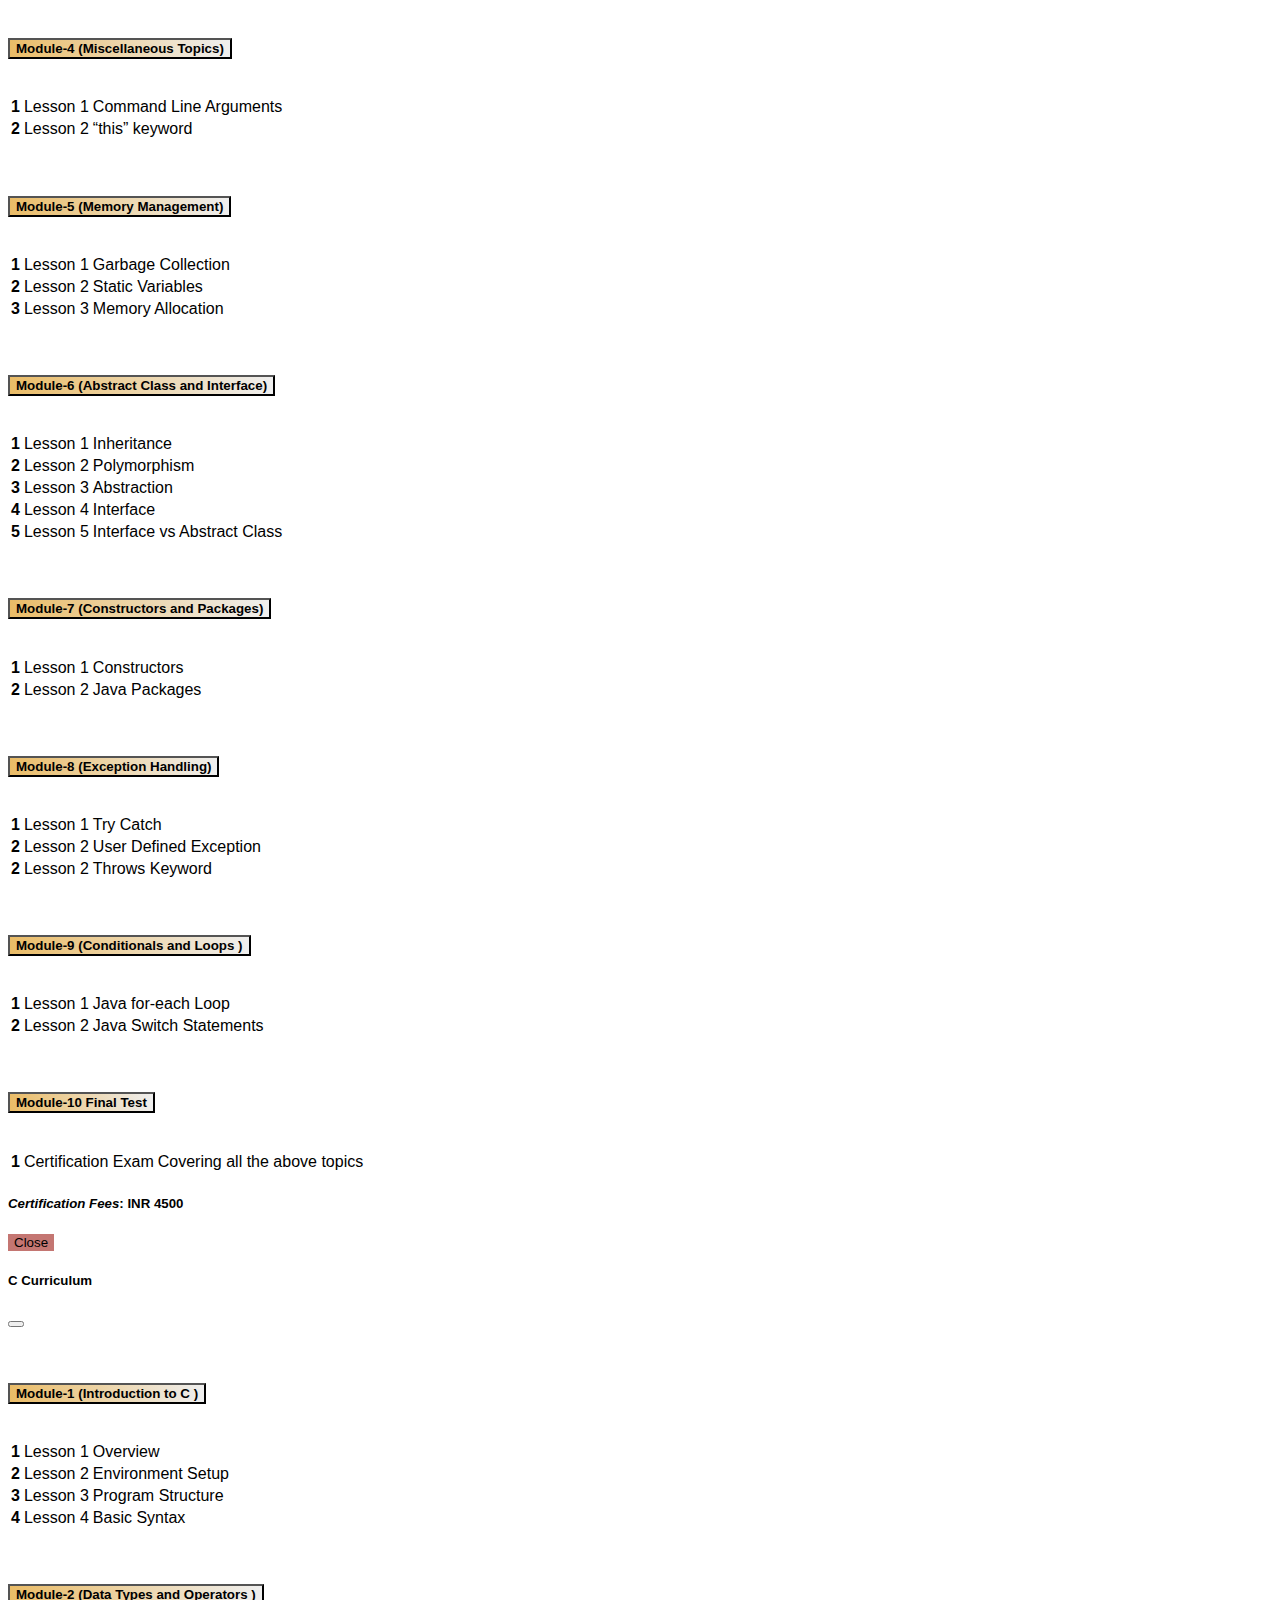
==== commit 7c383627: "review comments updated" ====
--- a/index.html
+++ b/index.html
@@ -21,14 +21,11 @@
           <li class="nav-item">
             <a href="index.html" class="nav-link">Home</a>
           </li>
-          <!-- <li class="nav-item">
-            <a href="courses.html" class="nav-link">Courses</a>
-          </li> -->
+          <li class="nav-item">
+            <a href="about_us.html" class="nav-link">About Us</a>
+          </li>
           <li class="nav-item">
             <a href="contact_us.html" class="nav-link">Contact Us</a>
-          </li>
-          <li class="nav-item">
-            <a href="about_us.html" class="nav-link">About Us</a>
           </li>
         </ul>
       </div>
@@ -39,19 +36,19 @@
   <section class="text-sm-start">
     <div class="container-fluid">
       <div class="row">
-        <div class="col-sm p-5" id="grad">
-          <h1>For Computer Training</h1>
-          <p class="text-left lead">Lorem ipsum dolor sit amet, consectetur adipisicing elit. Cumque maxime autem exercitationem perferendis reiciendis doloremque architecto quisquam perspiciatis facere iure?</p>
-          <a href="" type="button" class="btn btn-primary btn-lg p-button" style="background-color: red; border-color: red;">Learn More...</a>
+        <div class="col-sm p-5 text-center" id="grad">
+          <h1>Accelerate your career with Pioneer Society</h1>
+          <h5 class="text-left mt-5"><strong>Latest Trends and Technologies, Industry Experts, Carrier Guidance, Job Assistance, Live Projects and <em>Online</em> and <em>Offline Classes</em> </strong></h5>
+          <a href="#courses" type="button" class="btn btn-primary btn-lg p-button mt-5" style="background-color: red; border-color: red;">Learn More...</a>
         </div>
         <div class="col-sm d-none d-sm-block">
-          <div id="carouselExampleCaptions" class="carousel slide" data-bs-ride="carousel">
-          <div class="carousel-inner">
+          <div id="carouselExampleCaptions" class="carousel slide" data-interval="100" data-bs-ride="carousel">
+          <div class="carousel-inner py-5">
             <div class="carousel-item active">
               <div class="card carosel-card">
                 <img src="assets/images/slide-1.png" class="card-img-top" alt="...">
                 <div class="card-body">
-                  <h2 class="text-center">PGDCA</h2>
+                  <!-- <h2 class="text-center">PGDCA</h2> -->
                   <!-- <p class="card-text">Some quick example text to build on the card title and make up the bulk of the card's content.</p> -->
                 </div>
               </div>
@@ -60,7 +57,7 @@
               <div class="card carosel-card">
                 <img src="assets/images/slide-2.png" class="card-img-top" alt="...">
                 <div class="card-body">
-                  <h2 class="text-center">DCA</h2>
+                  <!-- <h2 class="text-center">DCA</h2> -->
                   <!-- <p class="card-text">Some quick example text to build on the card title and make up the bulk of the card's content.</p> -->
                 </div>
               </div>
@@ -69,7 +66,7 @@
               <div class="card carosel-card">
                 <img src="assets/images/slide-3.png" class="card-img-top" alt="...">
                 <div class="card-body">
-                  <h2 class="text-center">Machine Learning</h2>
+                  <!-- <h2 class="text-center">Machine Learning</h2> -->
                   <!-- <p class="card-text">Some quick example text to build on the card title and make up the bulk of the card's content.</p> -->
                 </div>
               </div>
@@ -94,11 +91,14 @@
   <div id="courses" class="container-fluid py-5">
     <div class="container">
       
-      <h1 class="text-center">Our Courses</h1>
+      <h2 class="text-center">Our Courses</h2>
       <div class="row row-cols-1 row-cols-md-2 mt-5">
         <div class="align-items-center d-flex">
           <p class="lead text-justify">
-            Lorem ipsum dolor, sit amet consectetur adipisicing elit. Omnis deserunt saepe veniam quidem beatae rem ullam reiciendis! Sapiente dolores quibusdam sint corrupti, voluptatum deleniti quos, deserunt facilis aperiam qui cupiditate.
+
+            We offer specialist diploma and post graduate diploma equivalent courses in latest technologies. This courses are designed for specially for you with a focus on your current IT education needs.
+            our latest offerings are Machine Larning and Web Development diploma courses. Where you are made industry ready in those technologeis.
+            
           </p>
         </div>
         <div class="">
@@ -109,7 +109,7 @@
                 
                 <div class="card-body">
                   <!-- <h3 class="card-title text-center">PGDCA</h3> -->
-                  <p class="card-text text-justify">Post graduate diploma in computing offered by Makhanlal Chaturvedi University</p>
+                  <p class="card-text text-justify">Post Graduate Diploma in Computer Application offered by Makhanlal Chaturvedi University</p>
                   <a href="courses/pgdca.html" class="stretched-link"></a>
                   <button class="btn btn-primary btn-md p-button">Learn More...</button>
                 </div>
@@ -121,7 +121,7 @@
                 
                 <div class="card-body">
                   <!-- <h3 class="card-title text-center">DCA</h3> -->
-                  <p class="card-text text-justify">Diploma in computing applications offered by Makhanlal Chaturvedi University</p>
+                  <p class="card-text text-justify">Diploma in Computer Application offered by Makhanlal Chaturvedi University</p>
                   <a href="courses/dca.html" class="stretched-link"></a>
                   <button class="btn btn-primary btn-md p-button">Learn More...</button>
                 </div>
@@ -133,7 +133,7 @@
                 
                 <div class="card-body">
                   <!-- <h3 class="card-title text-center">WEB Development</h3> -->
-                  <p class="card-text text-justify">Comprehensiv certificate course by pioneer society</p>
+                  <p class="card-text text-justify">You learn full stack development with this course</p>
                   <a href="courses/web-development.html" class="stretched-link"></a>
                   <button class="btn btn-primary btn-md p-button">Learn More...</button>
                 </div>
@@ -145,7 +145,7 @@
                 
                 <div class="card-body">
                   <!-- <h3 class="card-title text-center">Machine Learning</h3> -->
-                  <p class="card-text text-justify">Machine learning coures by Pioneer society</p>
+                  <p class="card-text text-justify">Machine Learning coures by Pioneer society</p>
                   <a href="courses/machine-learning.html" class="stretched-link"></a>
                   <button class="btn btn-primary btn-md p-button">Learn More...</button>
                 </div>
@@ -160,7 +160,7 @@
 
 
   <div id="id-courses" class="container-fluid g-0">
-    <h1 class="text-center py-5">Certificate Courses</h1>
+    <h2 class="text-center py-5">Certificate Courses</h2>
     <div class="container">
       <div class="container justify-content-center p-5">
         <div class="row row-cols-1 row-cols-md-4 exam-grid">
@@ -227,7 +227,7 @@
               <div class="col-md-9">
                 <div class="card-body">
                   
-                  <p class="card-text text-justify">Python is a high-level, interpreted, interactive and object-oriented scripting language. Python is designed to be highly readable. </p>
+                  <p class="card-text text-justify">Python is a high-level, interpreted, interactive and object-oriented scripting language. One of the most popular language in today's world</p>
                   <a type="button" class="btn btn-primary btn-md p-button stretched-link" data-bs-toggle="modal" data-bs-target="#python-modal">Learn More</a>
                   
                 </div>
@@ -246,7 +246,7 @@
                 <div class="card-body">
                   <!-- <h5 class="card-title font-weight-bold">Pre Learning</h5> -->
                   <p class="card-text text-justify">HTML is the standard markup language for Web pages.
-                    With HTML you can create your own Website. HTML5 is the current version of HTML</p>
+                    This is basic building block of Web technology. HTML5 provides multimedia rich components for creatinginteractive websites.</p>
                   <a type="button" class="btn btn-primary btn-md p-button stretched-link" data-bs-toggle="modal" data-bs-target="#html-modal">Learn More...</a>
                 </div>
               </div>
@@ -264,7 +264,7 @@
               <div class="col-md-9">
                 <div class="card-body">
                   <!-- <h5 class="card-title font-weight-bold">Pre Learning</h5> -->
-                  <p class="card-text text-justify">It's 5<sup>th</sup> class and time to build strong foundation with our excellent Learning material. Concepts explained in easy to understand ways.</p>
+                  <p class="card-text text-justify">Javascript is one the most popular language today and used for front-end as well as back-end web development.It gives dynamic interactivity to the websites</p>
                   <a type="button" class="btn btn-primary btn-md p-button stretched-link" data-bs-toggle="modal" data-bs-target="#js-modal">Learn More...</a>
                 </div>
               </div>
@@ -275,9 +275,10 @@
     </div> 
   </div>
   <div id="home-footer" class="p-5">
-    <footer class="container footer">
-      <p class="float-right"><a href="#">Back to top</a></p>
+    <footer class="d-flex container footer justify-content-between">
+      
       <p>&copy; Pioneer Society - <script type="text/javascript">document.write( new Date().getFullYear() );</script> &middot; </p>
+      <p class="fixed-bottom;"><a href="#">Back to top</a></p>
     </footer>
   </div>
   
@@ -287,13 +288,9 @@
     <div class="modal-dialog modal-lg">
       <div class="modal-content">
         <div class="modal-header">
-          <h3 class="modal-title" id="staticBackdropLabel">Java Curriculum</h3>
-          
-          
-          
-          <button type="button" class="btn-close" data-bs-dismiss="modal" aria-label="Close"></button>
-          
-        </div>
+          <h3 class="modal-title" id="staticBackdropLabel">Java Curriculum</h3>         
+            <button type="button" class="btn-close" data-bs-dismiss="modal" aria-label="Close"></button>
+          </div>
         <div class="modal-body">
           <div class="accordion" id="accordionExample">
             <div class="accordion-item">
@@ -625,7 +622,7 @@
         </div>
         <div class="modal-footer">
           
-          <h5 class="text-left"><em>Certification Fees</em>: <strong>INR 2000</strong></em></h5>
+          <h5 class="text-left"><em>Certification Fees</em>: <strong>INR 4500</strong></em></h5>
           
           <button type="button" class="btn btn-secondary p-button" data-bs-dismiss="modal">Close</button>
           <!-- <button type="button" class="btn btn-primary">Understood</button> -->
@@ -905,7 +902,7 @@
           </div>
         </div>
         <div class="modal-footer">
-          <h5 class="text-left"><em>Certification Fees</em>: <strong>INR 2000</strong></em></h5>
+          <h5 class="text-left"><em>Certification Fees</em>: <strong>INR 2500</strong></em></h5>
           <button type="button" class="btn btn-secondary p-button" data-bs-dismiss="modal">Close</button>
           <!-- <button type="button" class="btn btn-primary">Understood</button> -->
         </div>
@@ -1195,7 +1192,7 @@
 
         </div>
         <div class="modal-footer">
-          <h5 class="text-left"><em>Fees</em>: <em>INR 2000</em></h5>
+          <h5 class="text-left"><em>Fees</em>: <em>INR 2500</em></h5>
           <button type="button" class="btn btn-secondary p-button" data-bs-dismiss="modal">Close</button>
           <!-- <button type="button" class="btn btn-primary">Understood</button> -->
         </div>
@@ -1402,7 +1399,7 @@
 
         </div>
         <div class="modal-footer">
-          <h5 class="text-left"><em>Fees</em>: <em>INR 2000</em></h5>
+          <h5 class="text-left"><em>Fees</em>: <em>INR 4500</em></h5>
           <button type="button" class="btn btn-secondary p-button" data-bs-dismiss="modal">Close</button>
           <!-- <button type="button" class="btn btn-primary">Understood</button> -->
         </div>
@@ -1758,7 +1755,7 @@
 
         </div>
         <div class="modal-footer">
-          <h5 class="text-left"><em>Fees</em>: <em>INR 2000</em></h5>
+          <h5 class="text-left"><em>Fees</em>: <em>INR 3000</em></h5>
           <button type="button" class="btn btn-secondary p-button" data-bs-dismiss="modal">Close</button>
           <!-- <button type="button" class="btn btn-primary">Understood</button> -->
         </div>
@@ -2208,7 +2205,7 @@
 
         </div>
         <div class="modal-footer">
-          <h5 class="text-left"><em>Fees</em>: <em>INR 2000</em></h5>
+          <h5 class="text-left"><em>Fees</em>: <em>INR 4000</em></h5>
           <button type="button" class="btn btn-secondary p-button" data-bs-dismiss="modal">Close</button>
           <!-- <button type="button" class="btn btn-primary">Understood</button> -->
         </div>
--- a/assets/css/style.css
+++ b/assets/css/style.css
@@ -8,7 +8,18 @@
   height:69px;
 }
 
+h1{
+  font-size: 3.5rem;
+}
 
+h2{
+  font-size: 2.5rem;
+
+}
+
+h3{
+  font-size: 1.875rem;
+}
 
 #grad {
   /* background-image: linear-gradient(to left, rgba(83, 247, 7, 0), rgba(0, 123, 255, 0.2)); */
@@ -149,4 +160,18 @@
   
 }
 
+.backgroundBg, .backgroundSecBg  {
+  background-color: #fff !important;
+}
 
+/* .fixed-bottom {
+  position: fixed !important;
+  bottom: 0 !important;
+  right: 0 !important;
+} */
+
+
+
+
+
+
